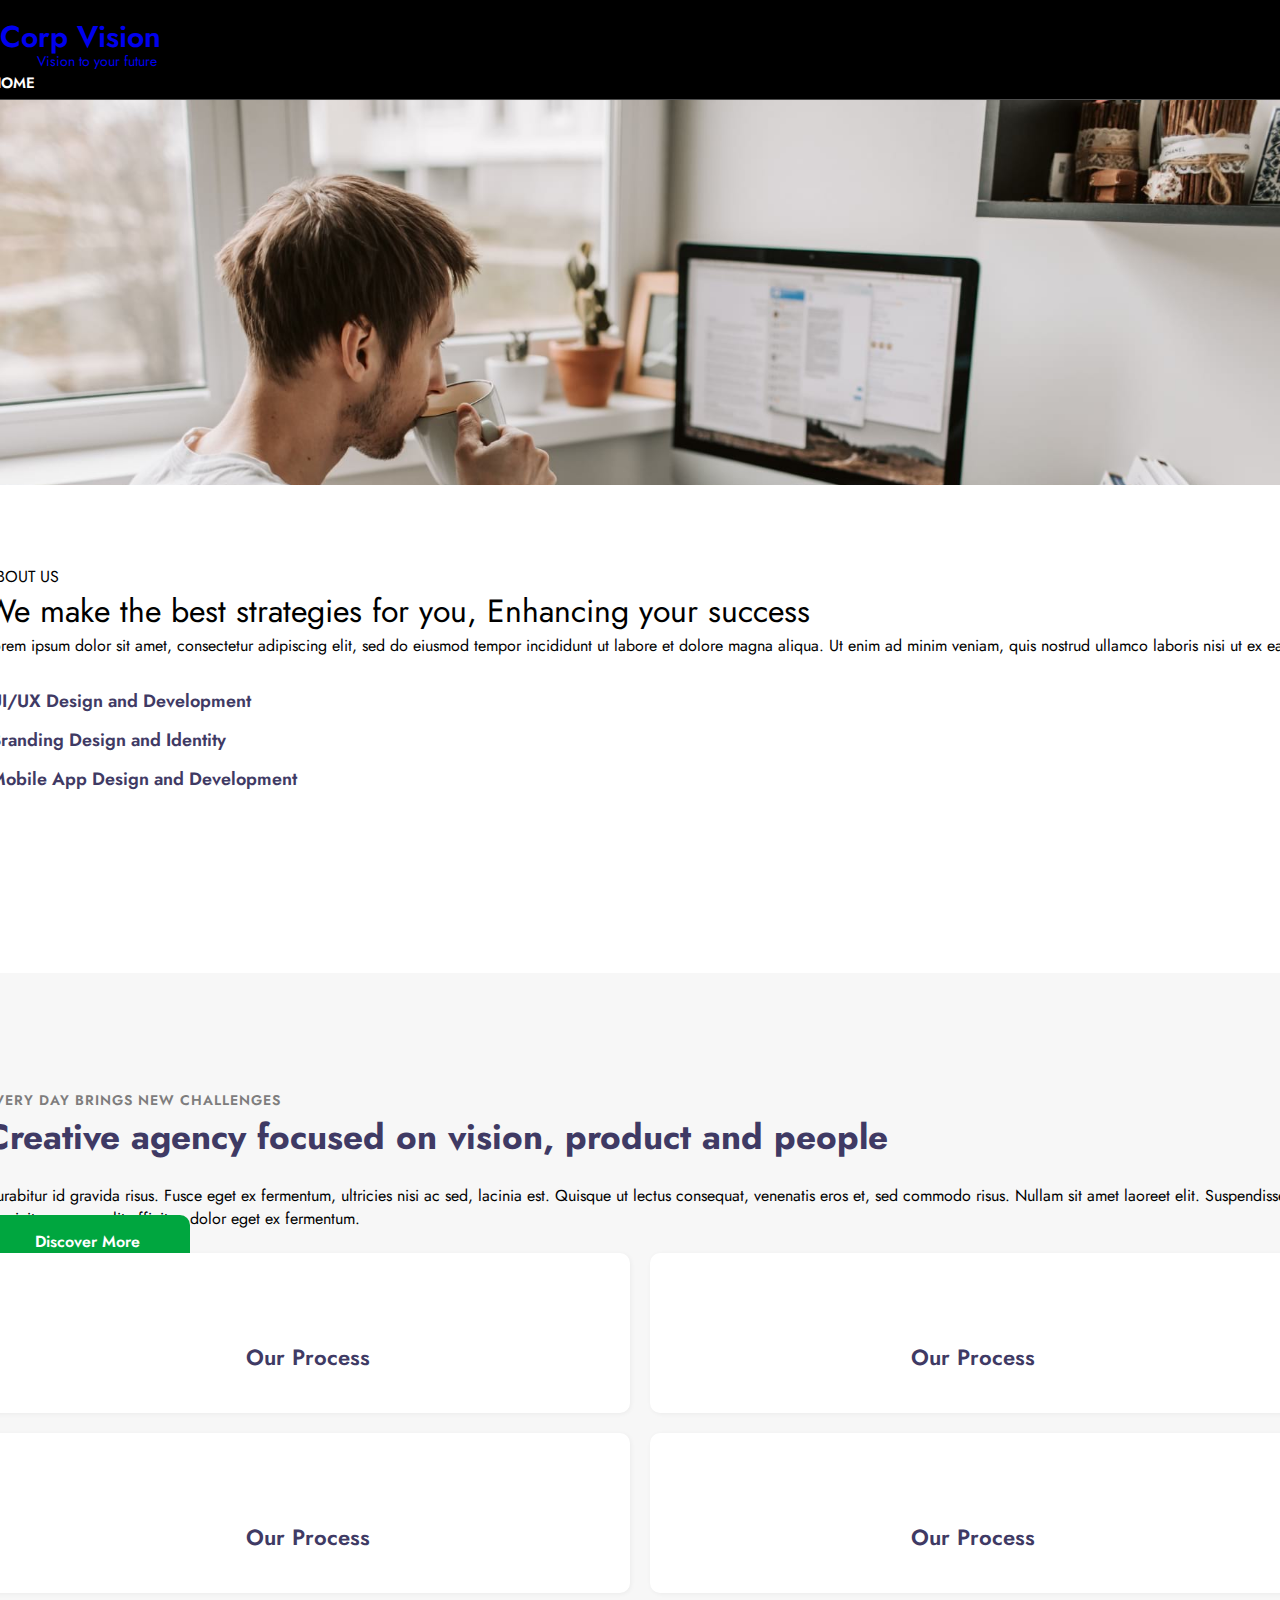
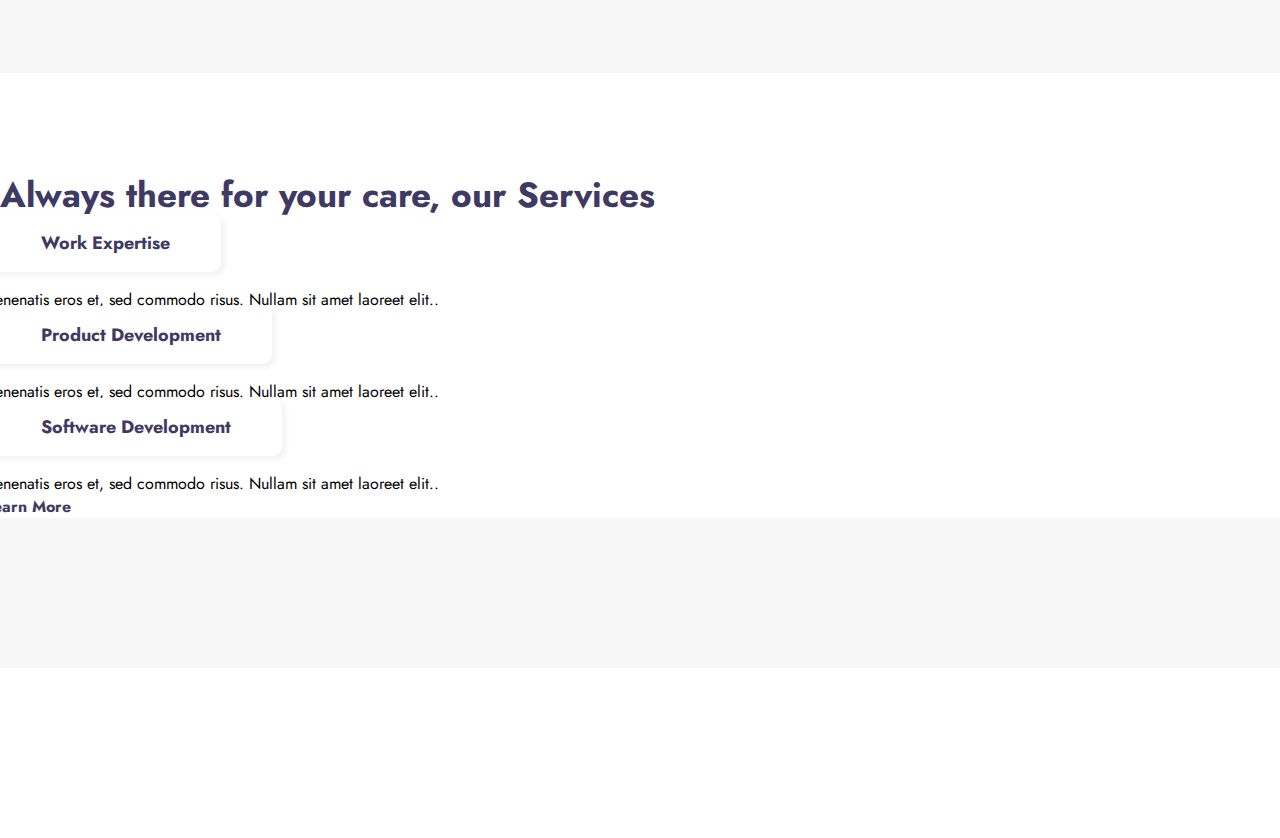
==== index.html @ bb7eaef8 "fixed url" ====
<!DOCTYPE html>
<html lang="en">
  <head>
    <meta charset="UTF-8" />
    <meta http-equiv="X-UA-Compatible" content="IE=edge" />
    <meta name="viewport" content="width=device-width, initial-scale=1.0" />
    <title>Corp Vision</title>
    <!-- Font -->
    <link rel="preconnect" href="https://fonts.googleapis.com" />
    <link rel="preconnect" href="https://fonts.gstatic.com" crossorigin />
    <link
      href="https://fonts.googleapis.com/css2?family=Jost:wght@300;400;600&display=swap"
      rel="stylesheet"
    />
    <!-- Bootrap -->
    <link
      href="https://cdn.jsdelivr.net/npm/bootstrap@5.1.3/dist/css/bootstrap.min.css"
      rel="stylesheet"
      integrity="sha384-1BmE4kWBq78iYhFldvKuhfTAU6auU8tT94WrHftjDbrCEXSU1oBoqyl2QvZ6jIW3"
      crossorigin="anonymous"
    />
    <!-- Font Awesome -->
    <link
      rel="stylesheet"
      href="https://cdnjs.cloudflare.com/ajax/libs/font-awesome/6.1.1/css/all.min.css"
      integrity="sha512-KfkfwYDsLkIlwQp6LFnl8zNdLGxu9YAA1QvwINks4PhcElQSvqcyVLLD9aMhXd13uQjoXtEKNosOWaZqXgel0g=="
      crossorigin="anonymous"
      referrerpolicy="no-referrer"
    />
    <!-- Other CSS -->
    <link rel="stylesheet" href="../css/flaticon/flaticon.css" />
    <!-- Style CSS -->
    <link rel="stylesheet" href="../css/styled.css" />
    <link rel="stylesheet" href="../css/stylek.css" />
  </head>
  <body>
    <header class="header fixed-top">
      <div class="container">
        <div
          class="header-content d-flex justify-content-between align-items-center"
        >
          <div class="logo">
            <a href="./index.html" class="text-decoration-none">
              <span>
                <i class="fa-solid fa-align-right d-inline text-success"></i>
                <span class="fs-4 label text-white">Corp Vision</span>
                <span class="brand text-white">Vision to your future</span>
              </span>
            </a>
          </div>
          <ul class="nav d-flex justify-content-between">
            <li class="nav-item">
              <a class="nav-link active" href="./index.html">Home</a>
            </li>
            <li class="nav-item">
              <a class="nav-link" href="./html/about.html">About</a>
            </li>
            <li class="nav-item">
              <a class="nav-link" href="./html/service.html">Services</a>
            </li>
            <li class="nav-item dropdown">
              <a
                class="nav-link dropdown-toggle"
                data-bs-toggle="dropdown"
                href="#"
                role="button"
                >Pages</a
              >
              <ul class="dropdown-menu">
                <li>
                  <a class="dropdown-item" href="./html/blog.html">Blog Posts</a>
                </li>
                <li>
                  <a class="dropdown-item" href="./html/404.html">404 Pages</a>
                </li>
                <li><a class="dropdown-item" href="#">Landing Page</a></li>
                <li><a class="dropdown-item" href="#">Elements Page</a></li>
              </ul>
            </li>
            <li class="nav-item">
              <a class="nav-link" href="./html/contact.html">Contact</a>
            </li>
          </ul>
          <div
            class="mode d-flex justify-content-between align-items-center text-white"
          >
            <div class="search me-2 bg-success rounded-circle">
              <i class="fa fa-search"></i>
            </div>
            <div class="light-dark">
              <i class="fa-regular fa-moon"></i>
            </div>
          </div>
        </div>
      </div>
    </header>

    <section class="carousel"></section>

    <section class="about-us">
      <div class="container">
        <div class="row">
          <div class="about-left col-md-6 col-sm-12">
            <p class="text-color">ABOUT US</p>
            <h1>We make the best strategies for you, Enhancing your success</h1>
            <p class="mt-md-4 mt-3">
              Lorem ipsum dolor sit amet, consectetur adipiscing elit, sed do
              eiusmod tempor incididunt ut labore et dolore magna aliqua. Ut enim
              ad minim veniam, quis nostrud ullamco laboris nisi ut ex ea.
            </p>
            <ul>
              <li>
                <a href="#">
                  <span class="fa fa-check-circle"></span>
                  UI/UX Design and Development
                </a>
              </li>
              <li>
                <a href="#">
                  <span class="fa fa-check-circle"></span>
                  Branding Design and Identity
                </a>
              </li>
              <li>
                <a href="#">
                  <span class="fa fa-check-circle"></span>
                  Mobile App Design and Development
                </a>
              </li>
            </ul>
          </div>
          <div class="about-right col-md-6 col-sm-12">
            <div class="row position-relative">
              <div class="about-image-left">
                <img
                  src="https://wp.w3layouts.com/corpvision/wp-content/themes/corpvision/assets/images/a.jpg"
                  alt=""
                />
              </div>
              <div class="about-image-right ">
                <img
                  src="https://wp.w3layouts.com/corpvision/wp-content/themes/corpvision/assets/images/c1.jpg"
                  alt=""
                  class="img-top"
                />
                <img
                  src="https://wp.w3layouts.com/corpvision/wp-content/themes/corpvision/assets/images/c4.jpg"
                  alt=""
                  class="img-bottom"
                />
              </div>
            </div>
          </div>
        </div>
      </div>
    </section>

    <section class="challenge">
      <div class="container">
        <div class="row">
          <div class="col-lg-6 col-md-12  challenge-left">
            <p class="title">EVERY DAY BRINGS NEW CHALLENGES</p>
            <h1 class="title-big">Creative agency focused on vision, product and people</h1>
            <p>
              Aurabitur id gravida risus. Fusce eget ex fermentum, ultricies
              nisi ac sed, lacinia est. Quisque ut lectus consequat, venenatis
              eros et, sed commodo risus. Nullam sit amet laoreet elit.
              Suspendisse non init magnaa velit efficitur, dolor eget ex
              fermentum.
            </p>
            <a href="#" class="btn btn-style btn-primary mt-lg-5 mt-4">Discover More</a>
          </div>
          <div class="col-lg-6 col-md-12  challenge-right">
            <div class="grid-template">
              <div class="icon">
                <img
                  src="https://wp.w3layouts.com/corpvision/wp-content/themes/corpvision/assets/images/icon1.png"
                  alt=""
                />
              </div>
              <h4>
                <a href="#">Our Process</a>
              </h4>
            </div>
            <div class="grid-template">
              <div class="icon">
                <img
                  src="https://wp.w3layouts.com/corpvision/wp-content/themes/corpvision/assets/images/icon1.png"
                  alt=""
                />
              </div>
              <h4>
                <a href="#">Our Process</a>
              </h4>
            </div>
            <div class="grid-template">
              <div class="icon">
                <img
                  src="https://wp.w3layouts.com/corpvision/wp-content/themes/corpvision/assets/images/icon1.png"
                  alt=""
                />
              </div>
              <h4>
                <a href="#">Our Process</a>
              </h4>
            </div>
            <div class="grid-template">
              <div class="icon">
                <img
                  src="https://wp.w3layouts.com/corpvision/wp-content/themes/corpvision/assets/images/icon1.png"
                  alt=""
                />
              </div>
              <h4>
                <a href="#">Our Process</a>
              </h4>
            </div>
          </div>
        </div>
      </div>
    </section>

    <section class="service">
      <div class="container">
        <h3 class="title-big text-center">Always there for your care, our Services</h3>
        <div class="row text-center justify-content-center">
          <div class="service-item col-lg-4 col-md-6 col-sm-12">
            <img src="https://wp.w3layouts.com/corpvision/wp-content/themes/corpvision/assets/images/s1.jpg" alt="">
            <a href="#" class="xanh">Work Expertise</a>
            <p>Venenatis eros et, sed commodo risus. Nullam sit amet laoreet elit..</p>
            <div class="btn btn-service">Learn More</div>
          </div> 
          <div class="service-item col-lg-4 col-md-6 col-sm-12">
            <img src="https://wp.w3layouts.com/corpvision/wp-content/themes/corpvision/assets/images/s2.jpg" alt="">
            <a href="#" class="xanh">Product Development</a>
            <p>Venenatis eros et, sed commodo risus. Nullam sit amet laoreet elit..</p>
            <div class="btn btn-service">Learn More</div>
          </div> 
          <div class="service-item col-lg-4 col-md-6 col-sm-12">
            <img src="https://wp.w3layouts.com/corpvision/wp-content/themes/corpvision/assets/images/s3.jpg" alt="">
            <a href="#" class="xanh">Software Development</a>
            <p>Venenatis eros et, sed commodo risus. Nullam sit amet laoreet elit..</p>
            <div class="btn btn-service">Learn More</div>
          </div> 
        </div>
      </div>
    </section>

    <section class="gallery"></section>

    <section class="success"></section>

    <section class="feedback"></section>

    <section class="blog"></section>

    <!-- FOOTER -->
    <!-- <footer class="footer fixed-bottom">
      <div class="footer-content">
        <div class="container">
          <div class="contact row">
            <div class="contact-item contact-1 col-4">
              <div class="logo mb-3">
                <a href="./index.html" class="text-decoration-none">
                  <span>
                    <i
                      class="fa-solid fa-align-right d-inline text-success"
                    ></i>
                    <span class="fs-4 label text-white">Corp Vision</span>
                    <span class="brand text-white">Vision to your future</span>
                  </span>
                </a>
              </div>
              <div class="info">
                <p>
                  Lorem ipsum viverra feugiat. Pellen tesque <br />
                  libero ut justo, ultrices in ligula. Semper at <br />
                  tempufddfel. Lorem ipsum dolor sit amet <br />
                  Semper at elit team advisors.
                </p>
              </div>
              <div class="social">
                <span class="icon">
                  <a href="#">
                    <i class="fa-brands fa-facebook me-2"></i>
                  </a>
                  <a href="#">
                    <i class="fa-brands fa-twitter me-2"></i>
                  </a>
                  <a href="#">
                    <i class="fa-brands fa-instagram me-2"></i>
                  </a>
                  <a href="#">
                    <i class="fa-brands fa-linkedin-in"></i>
                  </a>
                </span>
              </div>
            </div>
            <div class="contact-item contact-2 col-4">
              <h3>Contact Info</h3>
              <div class="contact-info connect">
                <p>
                  Address : Corp Vision, 343 marketing, #21 <br />
                  cravel 1st lane street, NY - 62617.
                </p>
                <p>
                  Phone Number : <a href="tel:+1(21) 234 567">+1(21) 234 567</a>
                </p>
                <p>
                  Email : <a href="mailto:info@example.com">info@example.com</a>
                </p>
                <p>
                  Support:
                  <a href="mailto:info@support.com">info@support.com</a>
                </p>
              </div>
            </div>
            <div class="contact-item contact-3 col-2">
              <h3>Categories</h3>
              <div class="categories-item connect d-flex flex-column">
                <a href="../html/categories/marketing-strategy.html"
                  >Marketing Strategy</a
                >
                <a href="../html/categories/startup-business.html"
                  >Startup Business</a
                >
                <a href="../html/categories/web-development.html"
                  >Web Development</a
                >
              </div>
            </div>
            <div class="contact-item contact-4 col-2">
              <h3>Meta</h3>
              <div class="meta-item connect d-flex flex-column">
                <a href="#">Log in</a>
                <a href="#">Entries feed</a>
                <a href="#">Comments feed</a>
                <a href="https://wordpress.org/">WordPress.org</a>
              </div>
            </div>
          </div>
        </div>
      </div>
      <div class="copyrights text-center py-4">
        <div class="container">
          <p>
            © 2022 Corp Vision All Rights Reserved | WordPress Theme by
            <a href="#" class="text-success text-decoration-none">W3Layouts.</a>
          </p>
        </div>
      </div>
    </footer> -->
    <!-- Script -->
    <script
      src="https://cdn.jsdelivr.net/npm/bootstrap@5.1.3/dist/js/bootstrap.bundle.min.js"
      integrity="sha384-ka7Sk0Gln4gmtz2MlQnikT1wXgYsOg+OMhuP+IlRH9sENBO0LRn5q+8nbTov4+1p"
      crossorigin="anonymous"
    ></script>
    <script
      src="https://cdnjs.cloudflare.com/ajax/libs/waypoints/3.0.0/jquery.waypoints.js"
      integrity="sha512-kAKC+JNXXE28EycATN2UdxoTwR/5B4GpZnGPkzc7Z0QXGnH+BbFuhYDM7/va6ouR0NfGydfVN2alYnyfU/UCgw=="
      crossorigin="anonymous"
      referrerpolicy="no-referrer"
    ></script>
    <script
      src="https://cdnjs.cloudflare.com/ajax/libs/jquery/3.6.0/jquery.min.js"
      integrity="sha512-894YE6QWD5I59HgZOGReFYm4dnWc1Qt5NtvYSaNcOP+u1T9qYdvdihz0PPSiiqn/+/3e7Jo4EaG7TubfWGUrMQ=="
      crossorigin="anonymous"
      referrerpolicy="no-referrer"
    ></script>
  </body>
</html>
---- css/flaticon/flaticon.css ----
/*
  	Flaticon icon font: Flaticon
  	Creation date: 29/01/2021 10:05
  	*/

@font-face {
  font-family: "Flaticon";
  src: url("./Flaticon.eot");
  src: url("./Flaticon.eot?#iefix") format("embedded-opentype"),
       url("./Flaticon.woff2") format("woff2"),
       url("./Flaticon.woff") format("woff"),
       url("./Flaticon.ttf") format("truetype"),
       url("./Flaticon.svg#Flaticon") format("svg");
  font-weight: normal;
  font-style: normal;
}

@media screen and (-webkit-min-device-pixel-ratio:0) {
  @font-face {
    font-family: "Flaticon";
    src: url("./Flaticon.svg#Flaticon") format("svg");
  }
}

[class^="flaticon-"]:before, [class*=" flaticon-"]:before,
[class^="flaticon-"]:after, [class*=" flaticon-"]:after {   
	font-family: Flaticon;
	font-style: normal;
}

.flaticon-website:before { content: "\f100"; }
.flaticon-line-graph:before { content: "\f101"; }
.flaticon-line-chart:before { content: "\f102"; }
.flaticon-dollar:before { content: "\f103"; }
.flaticon-help:before { content: "\f104"; }
.flaticon-pie-charts:before { content: "\f105"; }
.flaticon-idea:before { content: "\f106"; }
.flaticon-office:before { content: "\f107"; }
.flaticon-boost:before { content: "\f108"; }
.flaticon-boost-1:before { content: "\f109"; }
.flaticon-location:before { content: "\f10a"; }
.flaticon-email:before { content: "\f10b"; }
.flaticon-smile:before { content: "\f10c"; }
.flaticon-confetti:before { content: "\f10d"; }
.flaticon-laptop:before { content: "\f10e"; }
.flaticon-paper-plane:before { content: "\f10f"; }
.flaticon-air-mail:before { content: "\f110"; }
.flaticon-startup:before { content: "\f111"; }
.flaticon-rocket:before { content: "\f112"; }
.flaticon-promotion:before { content: "\f113"; }
.flaticon-chart:before { content: "\f114"; }
.flaticon-vector:before { content: "\f115"; }
.flaticon-coding:before { content: "\f116"; }
.flaticon-play:before { content: "\f117"; }
.flaticon-chat:before { content: "\f118"; }
.flaticon-bullhorn:before { content: "\f119"; }
.flaticon-sketch:before { content: "\f11a"; }
.flaticon-clock:before { content: "\f11b"; }
.flaticon-user:before { content: "\f11c"; }
.flaticon-speech-bubble:before { content: "\f11d"; }
.flaticon-share:before { content: "\f11e"; }
.flaticon-left-quote:before { content: "\f11f"; }
.flaticon-check:before { content: "\f120"; }
.flaticon-quotation:before { content: "\f121"; }
---- css/styled.css ----
*{
    font-family: Jost, sans-serif;
    font-weight: 400;
    margin: 0;
    padding: 0;
    box-sizing: border-box;
}
/* HEADER */
.header{
    background-color: black;
    padding: 15px 0;
}
.header .logo i{
    font-size: 30px;
    font-weight: 600;
}
.header .logo .label{
    font-weight: 600;
}
.header .logo .brand{
    display: block;
    margin-top: -7px;
    padding-left: 35px;
    font-size: 14px;
}
.header .nav-link{
    color: #ffffff;
    font-weight: 600;
    font-size: 15px;
    opacity: .8;
    text-transform: uppercase;
    transition: all .5s;
}
.header .nav-item:hover .nav-link{
    opacity: 1;
}
.header .active{
    opacity: 1;
}
.header .dropdown-item{
    font-weight: 600;
    opacity: .5;
    transition: all .5s;
}
.header .dropdown-item:focus, .dropdown-item:hover{
    background-color: transparent;
    opacity: 1;
}
.header .mode .search i{
    font-size: 10x;
    width: 40px;
    height: 40px;
    line-height: 40px;
    text-align: center;
}
/* FOOTER */
.footer{
    padding-top: 30px;    
    background-color: #151421;
    color: #ffffff;  
    border-top: 1px solid rgba(255, 255, 255, .15); 
}
.footer .contact{
    margin-top: 30px;
    margin-bottom: 30px;
    margin-left: -14px;  
    margin-right: -15px;  
}
.footer .contact .contact-item{
    padding: 0 15px;
}
.footer .contact .logo i{
    font-size: 20px;
    font-weight: 600;
}
.footer .contact .logo span{
    font-weight: 600;
}
.footer .contact .logo .label{
    font-weight: 600;
}
.footer .contact .logo .brand{
    display: block;
    margin-top: -7px;
    padding-left: 25px;
    font-size: 12px;
}
.footer .contact h3{
    text-transform: uppercase;
    font-size: 22px;
    margin-bottom: 15px;
}
.footer .contact p{
    color: #97a1a9;
    font-size: 18px;
}
.footer .contact a{
    text-decoration: none;
    color: #97a1a9;
    font-size: 18px;
    transition: all .5s;
}
.footer .contact a:hover{
    color: #ffffff;
}
.footer .contact .contact-3 a,
.footer .contact .contact-4 a{
    padding-bottom: 10px;
}
.footer .copyrights{
    border-top: 1px solid rgba(255, 255, 255, .15);
    color: #97a1a9; 
}
.footer .copyrights a:hover{
    color: #ffffff !important;
    transition: all .5s;
}

/* ABOUT-US  */
.about-us{
    margin-top: 200px;
    margin-bottom: 80px;
}

.about-left p .text-color{
    font-size: 14px;
    font-weight: 600;
    text-transform: uppercase;
    color: #7e7d7d;
}
.about-left ul li {
    margin-bottom: 10px;
}
.about-left ul li a{
    font-size: 18px;
    line-height: 28px;
    font-weight: 600;
    text-decoration: none;
    color: #3F3A64;
}
.about-left ul li span{
    color: #50B372;
    margin-right: 5px;
    opacity: 0.9;
    font-size: 1rem;
}
.about-left ul{
    list-style: none;
    padding-left: 0;
    margin-top: 30px;
}
.about-image-left{
    flex:50%;
    width: 50%;
}
.about-image-left img{
    width: 100%;
    border-radius: 10px;
}
.about-image-right{
    flex:50%;
    width: 50%;
    margin-top: 30px;
}
.about-image-right img{
    width: 100%;
    border-radius: 10px;
}
.about-image-right .img-top{
    margin-bottom: 30px;
}

/* Challenge  */
.challenge{
    background-color: #F7F7F7;
    padding: 5rem 0;
}
.challenge .challenge-left .title{
    font-size: 14px;
    font-weight: 600;
    line-height: 30px;
    letter-spacing: 1px;
    color: #7e7d7d;
    display: block;
    margin-top: 2rem;
}
.title-big{
    font-size: 35px;
    font-weight: 700;
    line-height: 45px;
    color: #3F3A64;
    margin-bottom: 1.5rem;
}
.challenge-left .btn{
    border-radius: 10px;
}
.btn-primary{
    color: #fff;
    background-color: #00a63f;
    border-color: #00a63f;
    padding: 10px 45px;
    font-weight: 700;
    font-size: 16px;
}
.btn-primary:hover {
    color: #fff;
    background-color: #008030 !important;
    border-color: #00732c !important;
}

.challenge-left{
}
.challenge-right{
    display: grid;
    grid-template-columns: 1fr 1fr;
    grid-gap: 20px;
}
.grid-template{
    padding: 40px 30px;
    text-align: center;
    background-color: #fff;
    border-radius: 10px;
    box-shadow: rgb(1 1 1 / 5%) 1px 1px 5px 0px;
}
.grid-template:hover{
    transform: translateY(-0.25rem);
    box-shadow: rgb(46 41 51 / 8%) 0px 2px 4px, 
    rgb(71 63 79 / 16%) 0px 5px 10px;
    transition: 0.3s ease;
}
.grid-template h4{
    margin-top: 25px;
}
.grid-template h4 a{
    text-decoration: none;
    color: #3F3A64;
    font-weight: 600;
}
.grid-template h4 a:hover{
    color: #00a63f;
}
/* Service  */
.service{
    padding-top: 100px;
}
.service .row img{
    width: 100%;
}
.service .row .service-item a{
    position: relative;
    top: -12px;
    border: 1px solid transparent;
    border-radius: 10px;
    background-color: #ffffff;
    padding: 15px 50px;
    box-shadow: rgb(1 1 1 / 5%) 3px 3px 5px 1px;
    text-decoration: none;
    color: #3f3a64;
    font-size: 18px;
    font-weight: 700;
}
.service .row .service-item a:hover{
    color: #005a22;
    cursor: pointer;
}
.service .row .service-item p{
    margin-top: 20px;
}
.service .row .service-item .btn-service{
    color: #3f3a64;
    font-size: 16px;
    font-weight: 700;
}
.service .row .service-item .btn-service:hover{   
    color: #005a22;
}

/* -------------------- */
---- css/stylek.css ----
*{
    font-family: Jost, sans-serif;
    font-weight: 400;
    margin: 0;
    padding: 0;
    box-sizing: border-box;
}
a{
    text-decoration: none;
}
.btn-style{
    padding: 15px 50px;
    font-size: 16px;
    font-weight: 600;
    border-radius: 10px;
    line-height: 18px;
}
.title p{
    font-size: 14px;
    color: #7e7d7d;
    font-weight: 600;
    line-height: 30px;
}
.title h3{
    font-size: 35px;
    font-weight: 600;
    color: #3f3a64;
    line-height: 45px;
}
/* HEADER */
.header{
    /* padding: 15px 0; */
    border-bottom: 1px solid rgba(255,255,255,0.3);
    width: 100%;
    z-index: 10;
    transition: all .5s;
    /* position: absolute;
    top: 0;
    left: 0; */
    height: 100px;
    display: grid;
    align-items: center;
}
.header .logo i{
    font-size: 30px;
    font-weight: 600;
}
.header .logo .label{
    font-size: 30px;
    font-weight: 600;
}
.header .logo .brand{
    display: block;
    margin-top: -7px;
    padding-left: 37px;
    font-size: 14px;
}
.header .nav-item{
    margin-left: -10px;
}
.header .nav-link{
    color: #ffffff;
    font-weight: 600;
    font-size: 15px;
    opacity: .8;
    text-transform: uppercase;
    transition: all .5s;
}
.header .nav-item:hover .nav-link{
    opacity: 1;
}
.header .nav .active{
    opacity: 1;
}
.header .dropdown-menu .active{
    background-color: transparent;
    color: #00a63f;
}
.header .dropdown-item{
    font-weight: 600;
    opacity: .5;
    transition: all .5s;
}
.header .dropdown-item:focus, .dropdown-item:hover{
    background-color: transparent;
    opacity: 1;
}
.header .mode .search i{
    font-size: 10x;
    width: 40px;
    height: 40px;
    line-height: 40px;
    text-align: center;
    cursor: pointer;
}
/* NAV FIXED */
.nav-fixed{
    background-color: #ffffff;
    height: 80px;
    border-bottom: none;
}
.nav-fixed .logo .label,
.nav-fixed .logo .brand{
    color: #3f3a64 !important;
}
.nav-fixed .nav-link{
    color: #3f3a64 !important;
    opacity: .7;
}
.nav-fixed .nav .active{
    color: #009f4d !important;
    opacity: .9;
}
.nav-fixed .dropdown-menu .active{
    color: #009f4d !important;
    opacity: .9;
}
.nav-fixed .mode .light-dark i{
    color: #3f3a64 !important;
}
/* CAROUSEL */
.carousel{
    height: 385px;
    background-image: url(/img/carousel/b1.jpg);
    background-size: cover;
    background-repeat: no-repeat;
    z-index: 0;
    position: relative;
}
.carousel-content{
    margin-top: 200px;
}
.carousel-content h1{
    color: #ffffff;
    font-weight: 600;
    font-size: 50px;
}
.carousel-content p{
    color: #ffffff;
    opacity: .7;
    font-size: 20px;
}
.carousel .overlay{
    background-color: rgba(29, 42, 55, 0.7);
    position: absolute;
    top: 0;
    left: 0;
    width: 100%;
    height: 100%;
    z-index: -1;
}
/* BLOG */
.blog {
    margin: 70px 0;
    overflow: hidden;
}
.blog .item{
    padding-top: 25px;
    overflow: hidden;
}
.blog .card{
    border-radius: 10px;
}
.blog .card-header{
    padding: 0;
    overflow: hidden;
}
.blog .card-header img{
    width: 100%;
    display: block;
    object-fit: cover;
    object-position: center;
    border-top-left-radius: 10px;
    border-top-right-radius: 10px;
    transition: all .3s ease-in-out;
}
.blog .card-header img:hover{
    transform: scale(1.1);
}
.blog .card-body a{
    display: block;
    font-weight: 600;
}
.blog .card-body a.title{
    font-size: 17px;
    color: #9999;
}
.blog .card-body a.label{
    font-size: 19px;
    color: #3f3a64;
    transition: all .5s;
}
.blog .card-body a.label:hover{
    color: #009f4d !important;
}
.blog .card-footer{
    background-color: #ffffff;
    border-radius: 10px;
    border-top-left-radius: 0;
    border-top-right-radius: 0;
}
.blog .card-footer .author{
    display: grid;
    grid-template-columns: auto 1fr auto;
    gap: 10px;
}
.blog .card-footer p{
    color: #666;
}
.blog .card-footer a{
    font-weight: 600;
    transition: all .5s;
    color: #3f3a64;
}
.blog .card-footer a:hover{
    color: #009f4d !important;
}
.blog .card-footer span{
    color: #666;
    font-weight: 600;
}
.blog .card-footer .date{
    transform: translateY(25%);
}
.blog .pages{
    width: 40px;
    height: 40px;
    line-height: 40px;
    text-align: center;
    display: inline-block;
    margin: 0 2.5px;
    font-weight: 600;
    overflow: hidden;
}
.blog .page-section .active{
    background-color: #009f4d;
    color: #ffffff;
}
.blog .page-section .non-active{
    color: #666;
    border: 2px solid #eee;
    transition: all .5s;
}
.blog .page-section .next-page,
.blog .page-section .prev-page{
    width: 70px;
}
.blog .page-section .non-active:hover{
    background-color: #009f4d;
    color: #ffffff;
    border: transparent;
}
/* SERVICE */
.services{
    padding: 75px 0;
    text-align: center;
    background-color: #f7f7f7;
}
.services .title{
    margin-bottom: 50px;
}
.services .item{
    background-color: #ffffff;
    padding: 45px 50px;
}
.services .service-left .service-title{
    color: #3f3a64;
    font-weight: 600;
    font-size: 28px;
}
.services .service-left p{
    color: #666;
    font-size: 17px;
    opacity: .8;
}
.services .service-right img{
    max-width: 100%;
    height: 100%;
}
/* SERVE  Khai Viet  */
.serves{
    margin: 75px 0;
}
.serves .title{
    text-align: center;
    margin-bottom: 30px;
}
.serve-body .item{
    padding: 50px 30px;
    border-radius: 10px;
    background-color: #f8f9fa;
    display: grid;
    grid-auto-flow: column;
    grid-gap: 20px;
}
.serve-body .item i{
    font-size: 38px;
    width: 40px;
}
.serve-body .item a{
    font-size: 22px;
    color: #3f3a64;
    font-weight: 600;
    transition: all .5s;
}
.serve-body .item a:hover{
    color: #009f4d;
}
.serve-body .item p{
    font-size: 17px;
    line-height: 27px;
    color: #666;
    opacity: .8;
}
/* SUBSCRIBE */
.subscribe{
    background-color: #151421;
    text-align: center;
    color: #ffffff;
    padding: 80px !important;
    background-image: url(/img/map.png);
    background-size: contain;
    background-repeat: no-repeat;
    background-position: center;
    text-align: center;
    padding-bottom: 30px;
}
.subscribe h2{
    font-weight: 600;
    font-size: 32px;
    margin-bottom: 10px;
}
.subscribe form{
    display: grid;
    grid-template-columns: 45px 1fr auto;
    max-width: 550px;
    margin: auto;
}
.subscribe .input-group-text{
    font-size: 12px;
    color: #999;
    background-color: transparent;
    border-color: rgba(255, 255, 255, .15);
    padding: 0 15px;
    border-top-right-radius: 0;
    border-bottom-right-radius: 0;
}
.subscribe input[type="email"]{
    padding: 12px 15px;
    font-size: 12px;
    border: 1px solid #eee;
    border-left: none;
    border-color: rgba(255, 255, 255, .15);
    background-color: transparent;
    outline: none;
    color: #999;
}
.subscribe .btn-style{
    font-size: 14px;
    border-top-left-radius: 0;
    border-bottom-left-radius: 0;
}
/* CONTACT FORM */
.contact-form{
    padding: 75px 0;
    background-image: url(/img/services/bg1.jpg);
    background-size: cover;
    background-repeat: no-repeat;
    background-position: center;
    position: relative;
    z-index: 0;
}
.contact-form::before{
    content: "";
    background: rgba(29, 42, 55, 0.7);
    position: absolute;
    top: 0;
    left: 0;
    width: 100%;
    height: 100%;
    z-index: -1;
}
.row{
    margin-right: -15px;
    margin-left: -15px;
}
.contact-form .contact-left,
.contact-form .contact-right{
    z-index: 1;
}
.contact-form .contact-left{
    color: #ffffff;
}
.contact-form .contact-left p,
.contact-form .contact-left h3{
    font-weight: 600;
    z-index: 10;
    color: #ffffff;
}
.contact-form .contact-left p{
    font-size: 14px;
}
.contact-form .contact-left h3{
    font-size: 35px;
}
.contact-form .contact-info{
    padding: 30px 0;
    display: grid;
    grid-template-columns: auto 1fr;
    grid-gap: 30px;
    align-items: center;
    border-bottom: 1px solid #aaa;
    overflow: hidden;
}
.contact-form .contact-info:last-child{
    border-bottom: none;
    padding-bottom: 0;
}
.contact-form .contact-info i{
    font-size: 40px;
}
.contact-form .contact-info:last-child i{
    position: relative;
    bottom: 7px;
}
.contact-form .contact-info .second-info{
    position: relative;
    top: 10px;
}
.contact-form .area h4{
    font-size: 20px;
    font-weight: 600;
}
.contact-form .area p, .contact-form .area a{
    font-size: 18px;
    font-weight: 400 !important;
    color: #eee;
    opacity: .8;
}
.contact-form .contact-right{ 
    background-color: #ffffff;
    border-radius: 10px;
    height: 120%;
}
.contact-form .contact-right .contact-input{
    padding: 60px;
    
}
.contact-right .contact-input h3{
    color: #3f3a64;
    font-weight: 600;
    font-size: 28px;
}
.contact-right .contact-input p{
    font-size: 17px;
    color: #666;
    opacity: .8;
}
.contact-right .form-group input,
.contact-right .form-group textarea{
    background-color: #f7f7f7;
    height: 60px;
    border: none;
    outline: none;
    width: 100%;
    font-size: 17px;
    color: #666;
    padding: 12px 25px;
}
.contact-right .form-group input:focus,
.contact-right .form-group textarea:focus{
    box-shadow: none;
}
.contact-right .form-group textarea{
    min-height: 100px;
}
/* SOLUTION */
.solution{
    background-color: #f7f7f7;
}
.solution .title p{
    font-size: 14px;
    font-weight: 600;
    color: #7e7d7d;
}
.solution .title h3{
    font-size: 35px;
    color: #3f3a64;
    font-weight: 600;
}
.solution .main .item{
    overflow: hidden;
    background-color: #ffffff;
    padding: 40px 30px;
    border-radius: 10px;
    box-shadow: rgba(1,1,1,.1) 1px 1px 5px 0px;
    transition: all .5s;
}
.solution .main .item:hover{
    transform: translateY(-5px);
    box-shadow: rgba(1, 1, 1,.1) 1px 3px 8px 2px;
}
.solution .main .item a{
    font-size: 22px;
    font-weight: 600;
    color: #3f3a64;
    transition: all .5s;
}
.solution .main .item p{
    font-size: 17px;
    color: #666;
    opacity: .8;
}
.solution .main .item a:hover{
    color: #009f4d;
}
.about-company{
    margin: 80px 0;
}
.about-company .about-company-content{
    padding-bottom: 20px;
}

.about-company .about-company-left img{
    border-radius: 30% 70% 70% 30% / 30% 30% 70% 70%;
}
.about-company .about-company-left .bg-shape{
    border-radius: 25% 70% 84% 22% / 42% 75% 25% 75%;
    box-shadow: 0 15px 38px 0 rgb(0 0 0 / 20%);
    width: 500px;
    height: 500px;
    opacity: .4;
    position: absolute;
    top: 0;
    z-index: -1;
}
.about-company .about-company-left .img-info-box{
    background-color: #009f4d;
    width: 200px;
    height: 200px;
    text-align: center;
    color: #ffffff;
    padding: 35px;
    border-radius: 10px;
    box-shadow: 30px 30px 30px rgb(0 0 0 / 20%);
    transform: rotate(45deg);
    position: absolute;
    right: 65px;
    bottom: 10px;
}
.about-company .about-company-left .img-info{
    transform: rotate(-45deg);
}
.about-company .img-info h6{
    font-weight: 600;
    font-size: 40px;
    line-height: 40px;
    padding-bottom: 10px;
}
.about-company .img-info p{
    opacity: .8;
    font-size: 24px;
    line-height: 28px;
}
.about-company .about-company-right .title p{
    color: #7e7d7d;
    font-size: 14px;
    font-weight: 600;
}
.about-company .about-company-right .title h2{
    color: #3f3a64;
    font-size: 35px;
    font-weight: 600;
}
.about-company .about-company-right .main h4{
    color: #3f3a64;
}
.about-company .about-company-right .main p{
    color: #666;
    opacity: .8;
    font-size: 17px;
}
.about-company .button-area .play-button{
    font-size: 70px;
    font-weight: 400;
}
.about-company .features{
    margin-top: 80px;
}
.about-company .features .item{
    display: grid;
    grid-auto-flow: column;
    grid-gap: 20px;
    padding: 50px 35px;
    background-color: #f8f9fa;
    border-radius: 10px;
}
.about-company .features .item i{
    font-size: 38px !important;
    width: 40px;
}
.about-company .features .item a{
    color: #3f3a64;
    transition: all .5s;
}
.about-company .features .item h3{
    font-weight: 600;
    font-size: 22px;
}
.about-company .features .item a:hover{
    color: #009f4d;
}
.about-company .features .item p{
    color: #666;
    opacity: .8;
}
/* CHALLENGE Cua Khải Viết  */
.challenge{
    background-color: #f7f7f7;
}
.challenge .challenge-left .title p{
    color: #7e7d7d;
    font-weight: 600;
    font-size: 14px;
}
.challenge .challenge-left .title h3{
    color: #3f3a64;
    font-size: 35px;
    font-weight: 600;
}
.challenge .challenge-left .main p{
    color: #666;
    opacity: .8;
    font-size: 17px;
}
.challenge .challenge-right .box{
    padding: 40px 30px;
    border-radius: 10px;
    background-color: #ffffff;
    transition: all .5s;
    box-shadow: rgba(1,1,1,.1) 1px 1px 5px 0px;
}
.challenge .challenge-right a{
    color: #3f3a64;
    font-weight: 600;
    font-size: 22px;
    transition: all .5s;
}
.challenge .challenge-right a:hover{
    color: #009f4d;
}
.challenge .challenge-right .box:hover{
    transform: translateY(-5px);
    box-shadow: rgba(1, 1, 1,.1) 1px 3px 8px 2px;
}
/* GALLERY */
.gallery{
    padding: 75px 0;
    background-color: #f7f7f7;
}
.gallery a.zoom{
    position: relative;
    overflow: hidden;
    height: 100%;
}
.gallery a.zoom img{
    z-index: 0;
    transition: all .5s;
}
.gallery a.zoom:hover img{
    transform: scale(1.1);
}
.gallery .overlay{
    background-color: rgba(29, 42, 55, 0.7);
    position: absolute;
    top: 0;
    left: 0;
    width: 100%;
    height: 100%;
    visibility: hidden;
    opacity: 0;
    transition: all .3s;
    z-index: 1;
}
.gallery a.zoom:hover .overlay{
    visibility: visible;
    opacity: 1;
}
.gallery .overlay-info{
    padding: 46px 50px;
    color: #ffffff;
    z-index: 2;
    position: absolute;
    bottom: -100%;
    left: 0;
    visibility: hidden;
    opacity: 0;
    transition: all .5s;
}
.gallery .overlay-title{
    font-size: 28px;
    font-weight: 600;
}
.gallery a.zoom:hover .overlay-info{
    bottom: 0;
    visibility: visible;
    opacity: 1;
}
.gallery .brand{
    border-top: 1px solid #eee;
}
.gallery .brand img{
    padding: 0 18px;
}
/* SUCCESS */
.success{
    margin: 100px 0;
}
.success img{
    border-radius: 10px;
}
.success .title h3{
    margin-bottom: 20px;
}
.success .progress-info{
    margin-bottom: 30px;
    text-align: left;
    position: relative;
}
.success .progress-info h6{
    font-size: 17px;
    color: #3f3a64;
}
.success .info-1 .progress-title{
    width: 80%;
    display: grid;
    grid-template-columns: 1fr auto;
}
.success .info-2 .progress-title{
    width: 95%;
    display: grid;
    grid-template-columns: 1fr auto;
}
.success .info-3 .progress-title{
    width: 60%;
    display: grid;
    grid-template-columns: 1fr auto;
}
.success .info-4 .progress-title{
    width: 85%;
    display: grid;
    grid-template-columns: 1fr auto;
}
.success .progress{
    height: 4px;
    overflow: hidden;
}
.success .progress .progress-bar.gradient-1{
    color: #61fded;
    background-color: #0d8abc;
    background-image: linear-gradient(-224deg, #0d8abc, #61fded);
    background-size: cover;
}
.success .progress .progress-bar.gradient-2{
    color: #eece90;
    background-color: #d45529;
    background-image: linear-gradient(-224deg, #d45529, #eece90);
    background-size: cover;
}
.success .progress .progress-bar.gradient-3{
    color: #5c51ff;
    background-color: #f646a9;
    background-image: linear-gradient(-224deg, #f646a9, #5c51ff);
    background-size: cover;
}
.success .progress .progress-bar.gradient-4{
    color: #e5529a;
    background-color: #e77654;
    background-image: linear-gradient(-224deg, #e77654, #e5529a);
    background-size: cover;
}
.success .progress-bar::before{
    content: "";
    height: 28px;
    width: 28px;
    border: 1px solid;
    opacity: .3;
}
.success .progress-bar::after{
    content: "";
    height: 13px;
    width: 13px;
    border: 3px solid;
    background-color: #ffffff;
}
.success .gradient-1::before,
.success .gradient-1::after{
    content: "";
    position: absolute;
    right: 20%;
    top: 90%;
    border-radius: 50%;
    transform: translate(50%,-50%);
}
.success .gradient-2::before,
.success .gradient-2::after{
    content: "";
    position: absolute;
    right: 5%;
    top: 90%;
    border-radius: 50%;
    transform: translate(50%,-50%);
}
.success .gradient-3::before,
.success .gradient-3::after{
    content: "";
    position: absolute;
    right: 40%;
    top: 90%;
    border-radius: 50%;
    transform: translate(50%,-50%);
}
.success .gradient-4::before,
.success .gradient-4::after{
    content: "";
    position: absolute;
    right: 15%;
    top: 90%;
    border-radius: 50%;
    transform: translate(50%,-50%);
}
/* TESTIMONIAL */
.testimonial{
    padding: 80px 0;
    background-color: #f7f7f7;
}
.testimonial .comment{
    margin-top: 45px;
    padding: 0 80px;
}
.testimonial .comment-area{
    padding: 40px 30px;
    margin: auto;
    position: relative;
}
.testimonial .comment-area .comment-section p{
    font-size: 18px;
    line-height: 28px;
    color: #666;
    opacity: .8;
}
.testimonial .image{
    width: 70px;
    height: 70px;
    border-radius: 50%;
    overflow: hidden;
}
.testimonial img{
    width: 100%;
    min-height: 100%;
    object-fit: cover;
    object-position: center;
}
.testimonial .author .name-job{
    text-align: left;
    padding-left: 20px;
    padding-top: 20px;
}
.testimonial .author .name-job h3{
    font-size: 20px;
    font-weight: 600;
    color: #3f3a64;
    margin-bottom: 1px;
}
.testimonial .author .name-job p{
    font-size: 17px;
    color: #666;
}
.testimonial .slick-dots{
    transform: translateX(-6%);
}
.testimonial .slick-dots li button::before{
    font-size: 12.5px;
    line-height: 12.5px;
    color: #213364;
    opacity: .5;
    transition: all .2s;
}
.testimonial .slick-dots li.slick-active button::before{
    opacity: 1;
    transform: scale(1.5);
}
.testimonial .slick-dots li button:hover::before{
    opacity: 1;
    transform: scale(1.5);
}
.testimonial .slick-dots li.slick-active button{
    pointer-events: none;
}
/* ABOUT US  Khải Viết  */
.about-us{
    margin: 80px 0;
}
.about-us .title p{
    margin-bottom: 0;
}
.about-us .main p{
    color: #666;
    opacity: .8;
    font-size: 17px;
}
.about-us .list a{
    margin-bottom: 20px;
    font-size: 18px;
    color: #3f3a64;
}
.about-us .list a span{
    font-weight: 600;
    position: relative;
    top: 2px;
}
.about-us .list i{
    width: 17.5px;
    height: 17.5px;
    font-size: 12.5px;
    text-align: center;
    line-height: 20px;
    font-weight: 600;
    margin-right: 5px;
}
.about-us .aboutus-right img{
    border-radius: 10px;
}
/* OTHER ABOUT */
.about-other-section{
    padding: 75px 0;
    background-color: #f7f7f7;
}
.about-other-section .othersection-left .title{
    margin-bottom: 60px;
}
.about-other-section .section-left,
.about-other-section .section-right{
    padding-right: 15px;
}
.about-other-section .section-left span,
.about-other-section .section-right span{
    color: #009f4d;
    font-size: 35px;
    display: block;
    margin-bottom: 15px;
}
.about-other-section .section-left h4,
.about-other-section .section-right h4{
    color: #3f3a64;
    font-weight: 600;
    font-size: 22px;
    line-height: 28px;
    display: block;
    margin-bottom: 12px;
}
.about-other-section .section-left p,
.about-other-section .section-right p{
    color: #666;
    opacity: .8;
    font-size: 17px;
}
.about-other-section .image-left img,
.about-other-section .image-right img{
    border-radius: 10px;
}
.generation{
    padding: 75px 0;
    background-image: url(/img/services/bg1.jpg);
    background-size: cover;
    background-repeat: no-repeat;
    background-attachment: fixed;
    z-index: 1;
    position: relative;
}
.generation::before{
    content: "";
    position: absolute;
    top: 0;
    left: 0;
    width: 100%;
    height: 100%;
    z-index: -1;
    background-color: rgba(29, 42, 55, 0.7);
}
.generation h2{
    font-weight: 600;
    font-size: 35px;
}
.generation p{
    color: #eee;
    font-size: 17px;
    opacity: .8;
    font-weight: 400;
}
.generation a{
    overflow: hidden;
}
.generation i{
    font-size: 65px;
    color: #ffffff;
    transition: all .3s;
}
.generation i:hover{
    transform: scale(1.1);
}
/* TEAM */
.team{
    margin: 85px 0;
}
.team .title p{
    margin-bottom: 5px;
}
.team .team-member{
    margin-top: 50px;
}
.team .image{
    overflow: hidden;
    position: relative;
}
.team .image img{
    border-radius: 10px;
    transition: all .2s;
}
.team .overlay{
    background-color: rgba(20, 20, 20, 0.7);
    position: absolute;
    top: 0;
    left: 0;
    width: 100%;
    height: 100%;
    opacity: 0;
    transition: all .2s;
    border-radius: 10px;
    z-index: 1;
}
.team .image:hover .overlay{
    opacity: 1;
}
.team .overlay-content{
    opacity: 0;
    position: absolute;
    top: 55%;
    left: 0;
    overflow: hidden;
    padding: 10%;
    z-index: 2;
    transition: all .2s;
}
.team .image:hover .overlay-content{
    opacity: 1;
    transform: translateY(-50%);
}
.team .overlay-content p{
    color: #ffffff;
    font-size: 20px;
    opacity: .8;
}
.team .overlay-content a{
    display: inline-block;
    background-color: transparent;
    color: #ffffff;
    width: 37px;
    height: 37px;
    line-height: 37px;
    text-align: center;
    border-radius: 50%;
    transition: all .5s;
}
.team .overlay-content a:hover{
    background-color: rgba(255, 255, 255, 0.3);
}
.team .name-role{
    margin-top: 25px;
}
.team .name-role a{
    color: #3f3a64;
    font-weight: 600;
    font-size: 22px;
    line-height: 28px;
    transition: all .2s;
}
.team .name-role a:hover{
    color: #009f4d ;
}
.team .name-role p{
    color: #666;
    opacity: .8;
    font-size: 17px;
    line-height: 27px;
}
/* CONTACT MAIN */
.contact-main{
    padding: 80px 0;
    background-color: #f7f7f7;
}
.contact-main .item{
    display: grid;
    grid-template-columns: auto 1fr;
    gap: 20px;
    background-color: #ffffff;
    padding: 30px;
    border-radius: 10px;
    color: #3f3a64 !important;
    box-shadow: rgb(1 1 1 / 5%) 1px 1px 5px 0px;
}
.contact-main .item .contact-info h3{
    font-weight: 600;
    font-size: 22px;
}
.contact-main .item .contact-info p,
.contact-main .item .contact-info a{
    color: #666;
    opacity: .8;
    font-size: 16px;
    margin-bottom: 5px;
}
.contact-main .item .icon{
    font-size: 40px;
    width: 40px;
}
.contact-main .item-1 .fa{
    font-weight: 400;
}
.contact-main .title p{
    font-size: 17px;
    font-weight: 400;
}
.contact-main-form input.form-control{
    font-size: 18px;
    padding: 0 25px;
    height: 60px;
}
.contact-main-form textarea.form-control{
    font-size: 18px;
    padding: 0 25px;
    height: 130px;
    line-height: 50px;
}
.contact-main-form .form-control:focus{
    box-shadow: none;
    border-color: #000;
    background-color: transparent;
}
/* FOOTER */
.footer{
    padding-top: 30px;    
    background-color: #151421;
    color: #ffffff;  
    border-top: 1px solid rgba(255, 255, 255, .15); 
}
.footer .contact{
    margin-top: 30px;
    margin-bottom: 30px;
    margin-left: -14px;  
    margin-right: -15px;  
}
.footer .contact .contact-item{
    padding: 0 15px;
}
.footer .contact .logo i{
    font-size: 30px;
    font-weight: 600;
}
.footer .contact .logo span{
    font-weight: 600;
}
.footer .contact .logo .label{
    font-size: 30px;
    font-weight: 600;
}
.footer .contact .logo .brand{
    display: block;
    margin-top: -7px;
    padding-left: 37px;
    font-size: 12px;
}
.footer .contact h3{
    text-transform: uppercase;
    font-size: 22px;
    margin-bottom: 15px;
}
.footer .contact p{
    color: #97a1a9;
    font-size: 18px;
}
.footer .contact a{
    color: #97a1a9;
    font-size: 18px;
    transition: all .5s;
}
.footer .contact a:hover{
    color: #ffffff;
}
.footer .contact .contact-3 a,
.footer .contact .contact-4 a{
    padding-bottom: 10px;
}
.footer .copyrights{
    border-top: 1px solid rgba(255, 255, 255, .15);
    color: #97a1a9; 
}
.footer .copyrights a:hover{
    color: #ffffff !important;
    transition: all .5s;
}
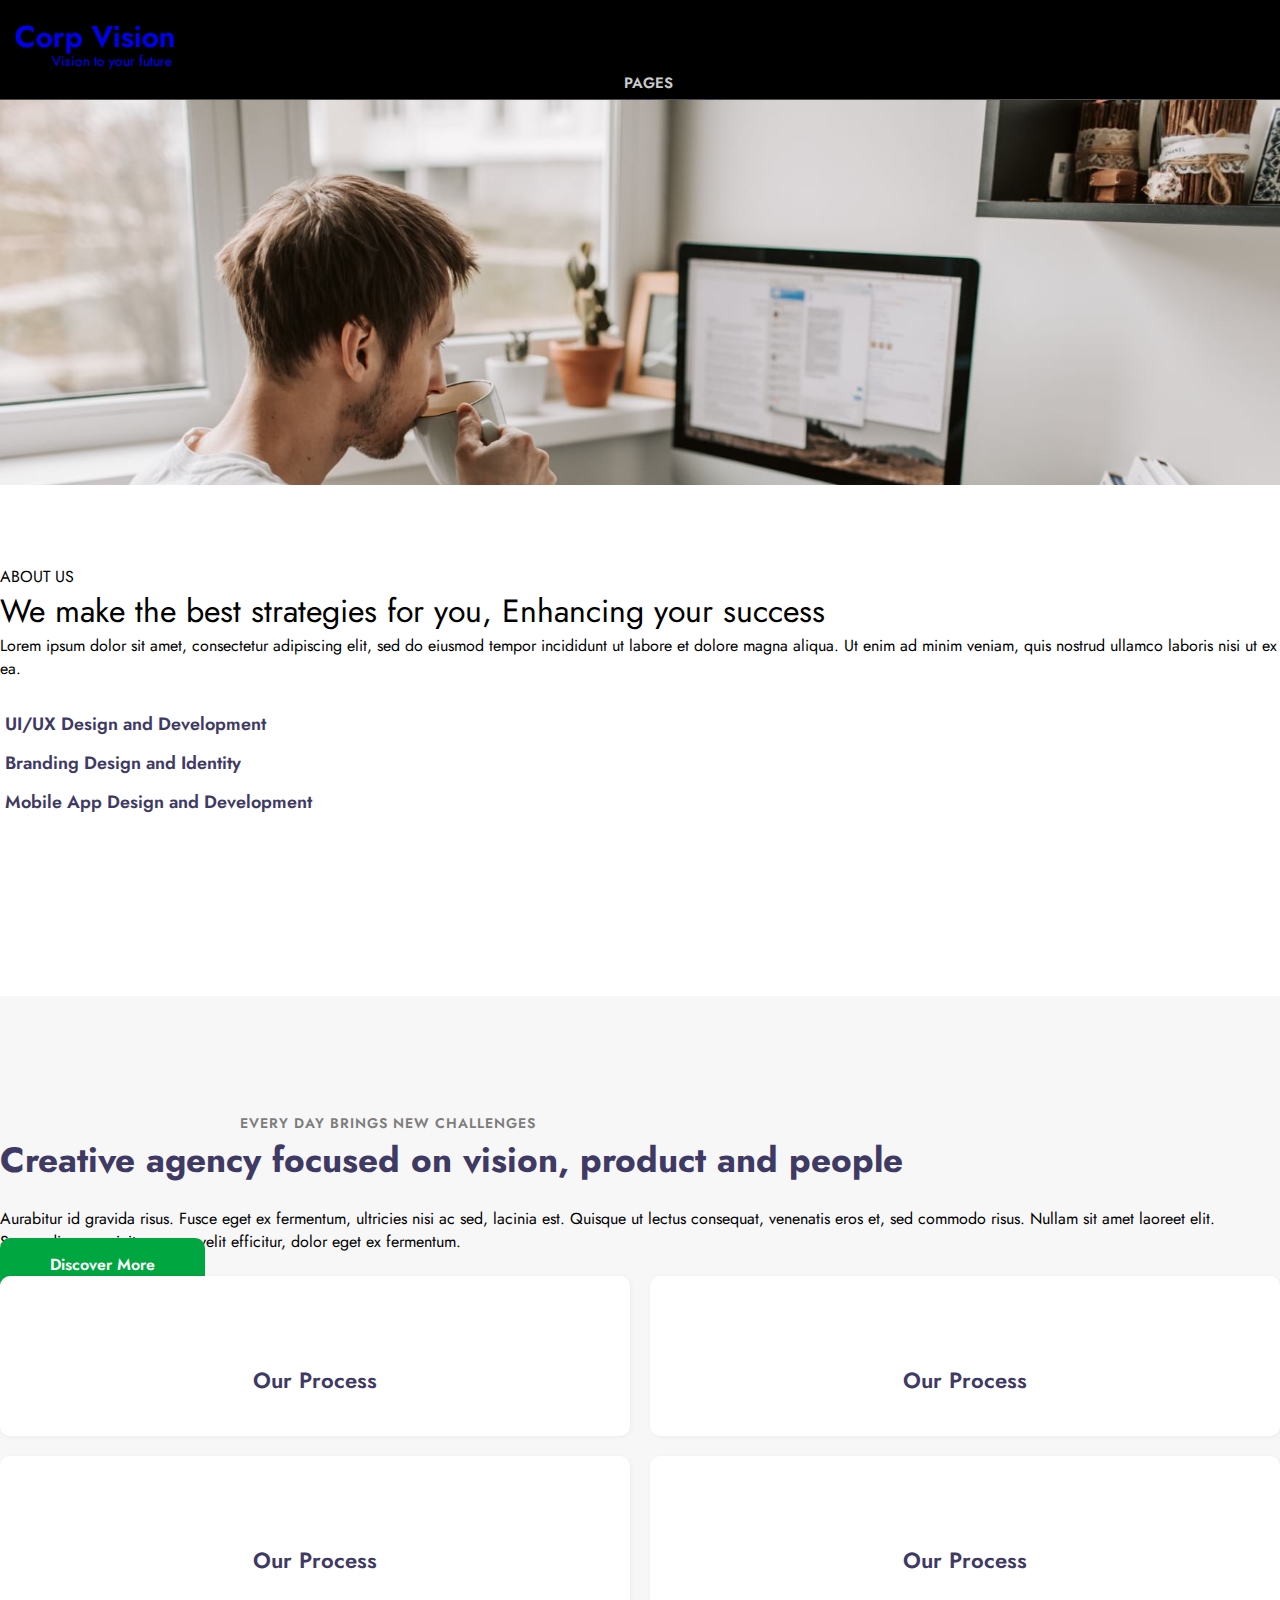
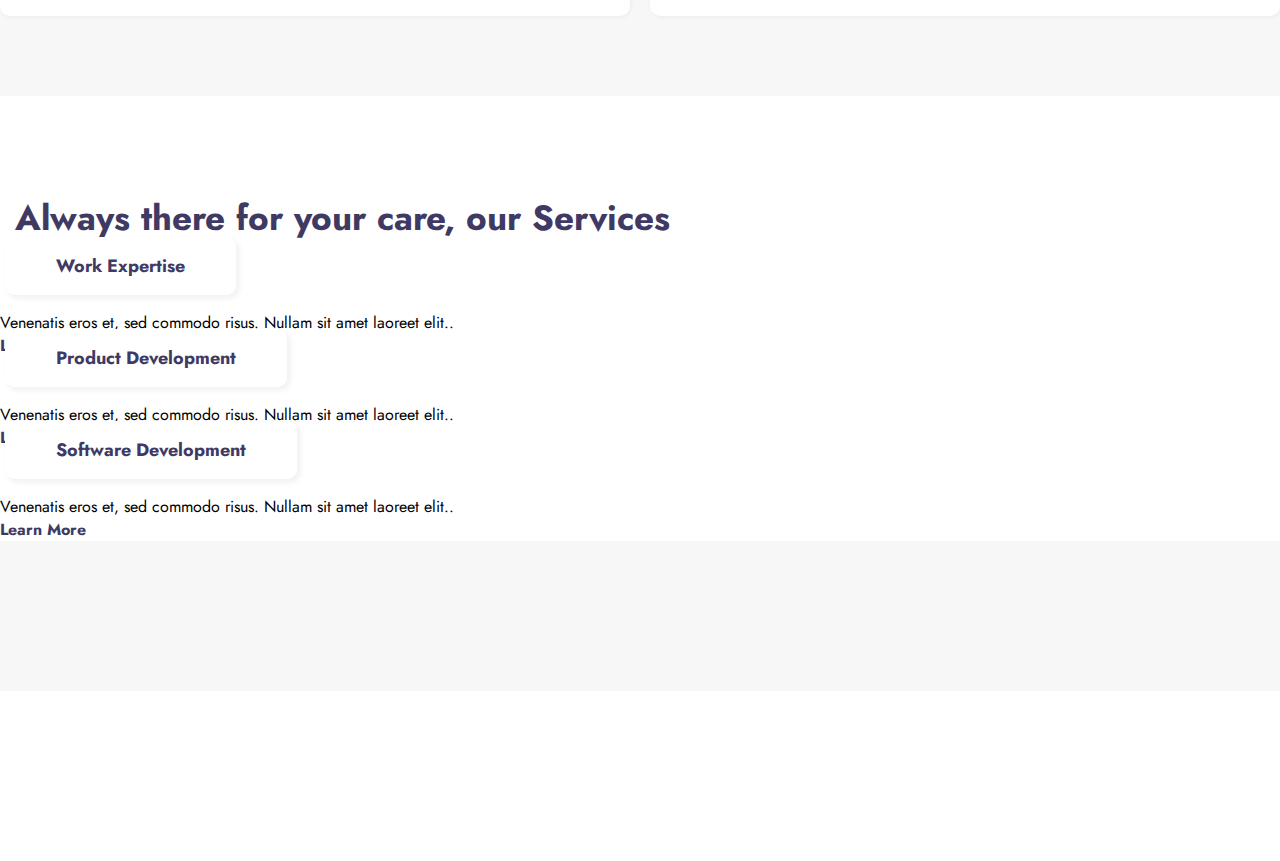
==== commit a341f65f: "change all html location" ====
--- a/index.html
+++ b/index.html
@@ -28,10 +28,10 @@
       referrerpolicy="no-referrer"
     />
     <!-- Other CSS -->
-    <link rel="stylesheet" href="../css/flaticon/flaticon.css" />
+    <link rel="stylesheet" href="/css/flaticon/flaticon.css" />
     <!-- Style CSS -->
-    <link rel="stylesheet" href="../css/styled.css" />
-    <link rel="stylesheet" href="../css/stylek.css" />
+    <link rel="stylesheet" href="/css/styled.css" />
+    <link rel="stylesheet" href="/css/stylek.css" />
   </head>
   <body>
     <header class="header fixed-top">
@@ -40,7 +40,7 @@
           class="header-content d-flex justify-content-between align-items-center"
         >
           <div class="logo">
-            <a href="./index.html" class="text-decoration-none">
+            <a href="/index.html" class="text-decoration-none">
               <span>
                 <i class="fa-solid fa-align-right d-inline text-success"></i>
                 <span class="fs-4 label text-white">Corp Vision</span>
@@ -50,13 +50,13 @@
           </div>
           <ul class="nav d-flex justify-content-between">
             <li class="nav-item">
-              <a class="nav-link active" href="./index.html">Home</a>
+              <a class="nav-link active" href="/index.html">Home</a>
             </li>
             <li class="nav-item">
-              <a class="nav-link" href="./html/about.html">About</a>
+              <a class="nav-link" href="/about.html">About</a>
             </li>
             <li class="nav-item">
-              <a class="nav-link" href="./html/service.html">Services</a>
+              <a class="nav-link" href="/service.html">Services</a>
             </li>
             <li class="nav-item dropdown">
               <a
@@ -68,17 +68,17 @@
               >
               <ul class="dropdown-menu">
                 <li>
-                  <a class="dropdown-item" href="./html/blog.html">Blog Posts</a>
+                  <a class="dropdown-item" href="/blog.html">Blog Posts</a>
                 </li>
                 <li>
-                  <a class="dropdown-item" href="./html/404.html">404 Pages</a>
+                  <a class="dropdown-item" href="/404.html">404 Pages</a>
                 </li>
                 <li><a class="dropdown-item" href="#">Landing Page</a></li>
                 <li><a class="dropdown-item" href="#">Elements Page</a></li>
               </ul>
             </li>
             <li class="nav-item">
-              <a class="nav-link" href="./html/contact.html">Contact</a>
+              <a class="nav-link" href="/contact.html">Contact</a>
             </li>
           </ul>
           <div
@@ -318,13 +318,13 @@
             <div class="contact-item contact-3 col-2">
               <h3>Categories</h3>
               <div class="categories-item connect d-flex flex-column">
-                <a href="../html/categories/marketing-strategy.html"
+                <a href="..#"
                   >Marketing Strategy</a
                 >
-                <a href="../html/categories/startup-business.html"
+                <a href="..#"
                   >Startup Business</a
                 >
-                <a href="../html/categories/web-development.html"
+                <a href="..#"
                   >Web Development</a
                 >
               </div>
--- a/css/stylek.css
+++ b/css/stylek.css
@@ -1,1211 +1,1326 @@
-*{
-    font-family: Jost, sans-serif;
-    font-weight: 400;
-    margin: 0;
-    padding: 0;
-    box-sizing: border-box;
-}
-a{
-    text-decoration: none;
-}
-.btn-style{
-    padding: 15px 50px;
-    font-size: 16px;
-    font-weight: 600;
-    border-radius: 10px;
-    line-height: 18px;
-}
-.title p{
-    font-size: 14px;
-    color: #7e7d7d;
-    font-weight: 600;
-    line-height: 30px;
-}
-.title h3{
-    font-size: 35px;
-    font-weight: 600;
-    color: #3f3a64;
-    line-height: 45px;
+* {
+  font-family: Jost, sans-serif;
+  font-weight: 400;
+  margin: 0;
+  padding: 0;
+  box-sizing: border-box;
+}
+a {
+  text-decoration: none;
+}
+.btn-style {
+  padding: 15px 50px;
+  font-size: 16px;
+  font-weight: 600;
+  border-radius: 10px;
+  line-height: 18px;
+}
+.title{
+  max-width: 800px;
+  margin: auto;
+}
+.title p {
+  font-size: 14px;
+  color: #7e7d7d;
+  font-weight: 600;
+  line-height: 30px;
+}
+.title h3 {
+  font-size: 35px;
+  font-weight: 600;
+  color: #3f3a64;
+  line-height: 45px;
+}
+.container{
+  width: 100%;
+  padding-left: 15px;
+  padding-right: 15px;
+  margin-left: auto;
+  margin-right: auto;
 }
 /* HEADER */
-.header{
-    /* padding: 15px 0; */
-    border-bottom: 1px solid rgba(255,255,255,0.3);
-    width: 100%;
-    z-index: 10;
-    transition: all .5s;
-    /* position: absolute;
-    top: 0;
-    left: 0; */
-    height: 100px;
-    display: grid;
-    align-items: center;
-}
-.header .logo i{
-    font-size: 30px;
-    font-weight: 600;
-}
-.header .logo .label{
-    font-size: 30px;
-    font-weight: 600;
-}
-.header .logo .brand{
-    display: block;
-    margin-top: -7px;
-    padding-left: 37px;
-    font-size: 14px;
-}
-.header .nav-item{
-    margin-left: -10px;
-}
-.header .nav-link{
-    color: #ffffff;
-    font-weight: 600;
-    font-size: 15px;
-    opacity: .8;
-    text-transform: uppercase;
-    transition: all .5s;
-}
-.header .nav-item:hover .nav-link{
-    opacity: 1;
-}
-.header .nav .active{
-    opacity: 1;
-}
-.header .dropdown-menu .active{
-    background-color: transparent;
-    color: #00a63f;
-}
-.header .dropdown-item{
-    font-weight: 600;
-    opacity: .5;
-    transition: all .5s;
-}
-.header .dropdown-item:focus, .dropdown-item:hover{
-    background-color: transparent;
-    opacity: 1;
-}
-.header .mode .search i{
-    font-size: 10x;
-    width: 40px;
-    height: 40px;
-    line-height: 40px;
-    text-align: center;
-    cursor: pointer;
+.header {
+  border-bottom: 1px solid rgba(255, 255, 255, 0.3);
+  width: 100%;
+  z-index: 10;
+  transition: all 0.5s;
+  height: 100px;
+  display: grid;
+  align-items: center;
+}
+.header .logo i {
+  font-size: 30px;
+  font-weight: 600;
+}
+.header .logo .label {
+  font-size: 30px;
+  font-weight: 600;
+}
+.header .logo .brand {
+  display: block;
+  margin-top: -7px;
+  padding-left: 37px;
+  font-size: 14px;
+}
+.header .nav {
+  display: flex;
+  justify-content: center;
+  align-items: center;
+}
+.header .nav-link {
+  color: #ffffff;
+  font-weight: 600;
+  opacity: 0.8;
+  text-align: center;
+  text-transform: uppercase;
+  transition: all 0.5s;
+  display: inline-block;
+}
+.header .nav-item:hover .nav-link {
+  opacity: 1;
+}
+.header .nav .active {
+  opacity: 1;
+}
+.header .dropdown-menu .active {
+  background-color: transparent;
+  color: #00a63f;
+}
+.header .dropdown-item {
+  font-weight: 600;
+  opacity: 0.5;
+  transition: all 0.5s;
+  text-transform: uppercase;
+}
+.header .dropdown-item:focus,
+.dropdown-item:hover {
+  background-color: transparent;
+  opacity: 1;
+}
+.header .mode .search i {
+  font-size: 10x;
+  width: 40px;
+  height: 40px;
+  line-height: 40px;
+  text-align: center;
+  cursor: pointer;
+}
+/* responsive */
+.navbar-collapse {
+  flex-grow: 0;
+}
+.navbar-expand-lg {
+  justify-content: space-between;
+}
+.navbar-expand-lg .navbar-nav .nav-link {
+  padding: 0 12px;
 }
 /* NAV FIXED */
-.nav-fixed{
-    background-color: #ffffff;
-    height: 80px;
-    border-bottom: none;
+.nav-fixed {
+  background-color: #ffffff;
+  height: 80px;
+  border-bottom: none;
 }
 .nav-fixed .logo .label,
-.nav-fixed .logo .brand{
-    color: #3f3a64 !important;
-}
-.nav-fixed .nav-link{
-    color: #3f3a64 !important;
-    opacity: .7;
-}
-.nav-fixed .nav .active{
-    color: #009f4d !important;
-    opacity: .9;
-}
-.nav-fixed .dropdown-menu .active{
-    color: #009f4d !important;
-    opacity: .9;
-}
-.nav-fixed .mode .light-dark i{
-    color: #3f3a64 !important;
+.nav-fixed .logo .brand {
+  color: #3f3a64 !important;
+}
+.nav-fixed .nav-link {
+  color: #3f3a64 !important;
+  opacity: 0.7;
+}
+.nav-fixed .nav .active {
+  color: #009f4d !important;
+  opacity: 0.9;
+}
+.nav-fixed .dropdown-menu .active {
+  color: #009f4d !important;
+  opacity: 0.9;
+}
+.nav-fixed .mode .light-dark i {
+  color: #3f3a64 !important;
 }
 /* CAROUSEL */
-.carousel{
-    height: 385px;
-    background-image: url(/img/carousel/b1.jpg);
-    background-size: cover;
-    background-repeat: no-repeat;
-    z-index: 0;
-    position: relative;
-}
-.carousel-content{
-    margin-top: 200px;
-}
-.carousel-content h1{
-    color: #ffffff;
-    font-weight: 600;
-    font-size: 50px;
-}
-.carousel-content p{
-    color: #ffffff;
-    opacity: .7;
-    font-size: 20px;
-}
-.carousel .overlay{
-    background-color: rgba(29, 42, 55, 0.7);
-    position: absolute;
-    top: 0;
-    left: 0;
-    width: 100%;
-    height: 100%;
-    z-index: -1;
+.carousel {
+  height: 385px;
+  background-image: url(/img/carousel/b1.jpg);
+  background-size: cover;
+  background-repeat: no-repeat;
+  z-index: 0;
+  position: relative;
+}
+.carousel-content {
+  margin-top: 200px;
+}
+.carousel-content h1 {
+  color: #ffffff;
+  font-weight: 600;
+  font-size: 50px;
+}
+.carousel-content p {
+  color: #ffffff;
+  opacity: 0.7;
+  font-size: 20px;
+}
+.carousel .overlay {
+  background-color: rgba(29, 42, 55, 0.7);
+  position: absolute;
+  top: 0;
+  left: 0;
+  width: 100%;
+  height: 100%;
+  z-index: -1;
 }
 /* BLOG */
 .blog {
-    margin: 70px 0;
+  margin: 70px 0;
+  overflow: hidden;
+}
+.blog .item {
+  padding-top: 25px;
+  overflow: hidden;
+}
+.blog .card {
+  border-radius: 10px;
+}
+.blog .card-header {
+  padding: 0;
+  overflow: hidden;
+}
+.blog .card-header img {
+  width: 100%;
+  display: block;
+  object-fit: cover;
+  object-position: center;
+  border-top-left-radius: 10px;
+  border-top-right-radius: 10px;
+  transition: all 0.3s ease-in-out;
+}
+.blog .card-header img:hover {
+  transform: scale(1.1);
+}
+.blog .card-body a {
+  display: block;
+  font-weight: 600;
+}
+.blog .card-body a.title {
+  font-size: 17px;
+  color: #9999;
+}
+.blog .card-body a.label {
+  font-size: 19px;
+  color: #3f3a64;
+  transition: all 0.5s;
+}
+.blog .card-body a.label:hover {
+  color: #009f4d !important;
+}
+.blog .card-footer {
+  background-color: #ffffff;
+  border-radius: 10px;
+  border-top-left-radius: 0;
+  border-top-right-radius: 0;
+}
+.blog .card-footer .author {
+  display: grid;
+  grid-template-columns: auto 1fr auto;
+  gap: 10px;
+}
+.blog .card-footer p {
+  color: #666;
+}
+.blog .card-footer a {
+  font-weight: 600;
+  transition: all 0.5s;
+  color: #3f3a64;
+}
+.blog .card-footer a:hover {
+  color: #009f4d !important;
+}
+.blog .card-footer span {
+  color: #666;
+  font-weight: 600;
+}
+.blog .card-footer .date {
+  transform: translateY(25%);
+}
+.blog .pages {
+  width: 40px;
+  height: 40px;
+  line-height: 40px;
+  text-align: center;
+  display: inline-block;
+  margin: 0 2.5px;
+  font-weight: 600;
+  overflow: hidden;
+}
+.blog .page-section .active {
+  background-color: #009f4d;
+  color: #ffffff;
+}
+.blog .page-section .non-active {
+  color: #666;
+  border: 2px solid #eee;
+  transition: all 0.5s;
+}
+.blog .page-section .next-page,
+.blog .page-section .prev-page {
+  width: 70px;
+}
+.blog .page-section .non-active:hover {
+  background-color: #009f4d;
+  color: #ffffff;
+  border: transparent;
+}
+/* SERVICE */
+.services {
+  padding: 75px 0;
+  text-align: center;
+  background-color: #f7f7f7;
+}
+.services .title {
+  margin-bottom: 50px;
+}
+.services .item {
+  background-color: #ffffff;
+  padding: 45px 50px;
+}
+.services .service-left .service-title {
+  color: #3f3a64;
+  font-weight: 600;
+  font-size: 28px;
+}
+.services .service-left p {
+  color: #666;
+  font-size: 17px;
+  opacity: 0.8;
+}
+.services .service-right img {
+  width: 100%;
+}
+/* SERVE  Khai Viet  */
+.serves {
+  margin: 75px 0;
+}
+.serves .title {
+  text-align: center;
+  margin-bottom: 30px;
+}
+.serve-body .item {
+  padding: 50px 30px;
+  border-radius: 10px;
+  background-color: #f8f9fa;
+  display: grid;
+  grid-auto-flow: column;
+  grid-gap: 20px;
+}
+.serve-body .item i {
+  font-size: 38px;
+  width: 40px;
+}
+.serve-body .item a {
+  font-size: 22px;
+  color: #3f3a64;
+  font-weight: 600;
+  transition: all 0.5s;
+}
+.serve-body .item a:hover {
+  color: #009f4d;
+}
+.serve-body .item p {
+  font-size: 17px;
+  line-height: 27px;
+  color: #666;
+  opacity: 0.8;
+}
+/* SUBSCRIBE */
+.subscribe {
+  background-color: #151421;
+  text-align: center;
+  color: #ffffff;
+  padding: 80px !important;
+  background-image: url(/img/map.png);
+  background-size: contain;
+  background-repeat: no-repeat;
+  background-position: center;
+  text-align: center;
+  padding-bottom: 30px;
+}
+.subscribe h2 {
+  font-weight: 600;
+  font-size: 32px;
+  margin-bottom: 10px;
+}
+.subscribe form {
+  display: grid;
+  grid-template-columns: 45px 1fr auto;
+  max-width: 550px;
+  margin: auto;
+}
+.subscribe .input-group-text {
+  font-size: 12px;
+  color: #999;
+  background-color: transparent;
+  border-color: rgba(255, 255, 255, 0.15);
+  padding: 0 15px;
+  border-top-right-radius: 0;
+  border-bottom-right-radius: 0;
+}
+.subscribe input[type="email"] {
+  padding: 12px 15px;
+  font-size: 12px;
+  border: 1px solid #eee;
+  border-left: none;
+  border-color: rgba(255, 255, 255, 0.15);
+  background-color: transparent;
+  outline: none;
+  color: #999;
+}
+.subscribe .btn-style {
+  font-size: 14px;
+  border-top-left-radius: 0;
+  border-bottom-left-radius: 0;
+}
+/* CONTACT FORM */
+.contact-form {
+  padding: 75px 0;
+  background-image: url(/img/services/bg1.jpg);
+  background-size: cover;
+  background-repeat: no-repeat;
+  background-position: center;
+  position: relative;
+  z-index: 0;
+}
+.contact-form::before {
+  content: "";
+  background: rgba(29, 42, 55, 0.7);
+  position: absolute;
+  top: 0;
+  left: 0;
+  width: 100%;
+  height: 100%;
+  z-index: -1;
+}
+.row {
+  margin-right: -15px;
+  margin-left: -15px;
+}
+.contact-form .contact-left,
+.contact-form .contact-right {
+  z-index: 1;
+}
+.contact-form .contact-left {
+  color: #ffffff;
+}
+.contact-form .contact-left p,
+.contact-form .contact-left h3 {
+  font-weight: 600;
+  z-index: 10;
+  color: #ffffff;
+}
+.contact-form .contact-left p {
+  font-size: 14px;
+}
+.contact-form .contact-left h3 {
+  font-size: 35px;
+}
+.contact-form .contact-info {
+  padding: 30px 0;
+  display: grid;
+  grid-template-columns: auto 1fr;
+  grid-gap: 30px;
+  align-items: center;
+  border-bottom: 1px solid #aaa;
+  overflow: hidden;
+}
+.contact-form .contact-info:last-child {
+  border-bottom: none;
+  padding-bottom: 0;
+}
+.contact-form .contact-info i {
+  font-size: 40px;
+}
+.contact-form .contact-info:last-child i {
+  position: relative;
+  bottom: 7px;
+}
+.contact-form .contact-info .second-info {
+  position: relative;
+  top: 10px;
+}
+.contact-form .area h4 {
+  font-size: 20px;
+  font-weight: 600;
+}
+.contact-form .area p,
+.contact-form .area a {
+  font-size: 18px;
+  font-weight: 400 !important;
+  color: #eee;
+  opacity: 0.8;
+}
+.contact-form .contact-right {
+  background-color: #ffffff;
+  border-radius: 10px;
+  height: 120%;
+}
+.contact-form .contact-right .contact-input {
+  padding: 60px;
+}
+.contact-right .contact-input h3 {
+  color: #3f3a64;
+  font-weight: 600;
+  font-size: 28px;
+}
+.contact-right .contact-input p {
+  font-size: 17px;
+  color: #666;
+  opacity: 0.8;
+}
+.contact-right .form-group input,
+.contact-right .form-group textarea {
+  background-color: #f7f7f7;
+  height: 60px;
+  border: none;
+  outline: none;
+  width: 100%;
+  font-size: 17px;
+  color: #666;
+  padding: 12px 25px;
+}
+.contact-right .form-group input:focus,
+.contact-right .form-group textarea:focus {
+  box-shadow: none;
+}
+.contact-right .form-group textarea {
+  min-height: 100px;
+}
+/* SOLUTION */
+.solution {
+  background-color: #f7f7f7;
+}
+.solution .title p {
+  font-size: 14px;
+  font-weight: 600;
+  color: #7e7d7d;
+}
+.solution .title h3 {
+  font-size: 35px;
+  color: #3f3a64;
+  font-weight: 600;
+}
+.solution .main .item {
+  overflow: hidden;
+  background-color: #ffffff;
+  padding: 40px 30px;
+  border-radius: 10px;
+  box-shadow: rgba(1, 1, 1, 0.1) 1px 1px 5px 0px;
+  transition: all 0.5s;
+}
+.solution .main .item:hover {
+  transform: translateY(-5px);
+  box-shadow: rgba(1, 1, 1, 0.1) 1px 3px 8px 2px;
+}
+.solution .main .item a {
+  font-size: 22px;
+  font-weight: 600;
+  color: #3f3a64;
+  transition: all 0.5s;
+}
+.solution .main .item p {
+  font-size: 17px;
+  color: #666;
+  opacity: 0.8;
+}
+.solution .main .item a:hover {
+  color: #009f4d;
+}
+.about-company {
+  margin: 80px 0;
+}
+.about-company .about-company-content {
+  padding-bottom: 20px;
+}
+
+.about-company .about-company-left img {
+  border-radius: 30% 70% 70% 30% / 30% 30% 70% 70%;
+}
+.about-company .about-company-left .bg-shape {
+  border-radius: 25% 70% 84% 22% / 42% 75% 25% 75%;
+  box-shadow: 0 15px 38px 0 rgb(0 0 0 / 20%);
+  width: 500px;
+  height: 500px;
+  opacity: 0.4;
+  position: absolute;
+  top: 0;
+  z-index: -1;
+}
+.about-company .about-company-left .img-info-box {
+  background-color: #009f4d;
+  width: 200px;
+  height: 200px;
+  text-align: center;
+  color: #ffffff;
+  padding: 35px;
+  border-radius: 10px;
+  box-shadow: 30px 30px 30px rgb(0 0 0 / 20%);
+  transform: rotate(45deg);
+  position: absolute;
+  right: 65px;
+  bottom: 10px;
+}
+.about-company .about-company-left .img-info {
+  transform: rotate(-45deg);
+}
+.about-company .img-info h6 {
+  font-weight: 600;
+  font-size: 40px;
+  line-height: 40px;
+  padding-bottom: 10px;
+}
+.about-company .img-info p {
+  opacity: 0.8;
+  font-size: 24px;
+  line-height: 28px;
+}
+.about-company .about-company-right .title p {
+  color: #7e7d7d;
+  font-size: 14px;
+  font-weight: 600;
+}
+.about-company .about-company-right .title h2 {
+  color: #3f3a64;
+  font-size: 35px;
+  font-weight: 600;
+}
+.about-company .about-company-right .main h4 {
+  color: #3f3a64;
+}
+.about-company .about-company-right .main p {
+  color: #666;
+  opacity: 0.8;
+  font-size: 17px;
+}
+.about-company .button-area .play-button {
+  font-size: 70px;
+  font-weight: 400;
+}
+.about-company .features {
+  margin-top: 50px;
+}
+.about-company .features .item {
+  display: grid;
+  grid-auto-flow: column;
+  grid-gap: 20px;
+  padding: 50px 35px;
+  background-color: #f8f9fa;
+  border-radius: 10px;
+}
+.about-company .features .item i {
+  font-size: 38px !important;
+  width: 40px;
+}
+.about-company .features .item a {
+  color: #3f3a64;
+  transition: all 0.5s;
+}
+.about-company .features .item h3 {
+  font-weight: 600;
+  font-size: 22px;
+}
+.about-company .features .item a:hover {
+  color: #009f4d;
+}
+.about-company .features .item p {
+  color: #666;
+  opacity: 0.8;
+}
+/* CHALLENGE Cua Khải Viết  */
+.challenge {
+  background-color: #f7f7f7;
+}
+.challenge .challenge-left .title p {
+  color: #7e7d7d;
+  font-weight: 600;
+  font-size: 14px;
+}
+.challenge .challenge-left .title h3 {
+  color: #3f3a64;
+  font-size: 35px;
+  font-weight: 600;
+}
+.challenge .challenge-left .main p {
+  color: #666;
+  opacity: 0.8;
+  font-size: 17px;
+}
+.challenge .challenge-right .box {
+  padding: 40px 30px;
+  border-radius: 10px;
+  background-color: #ffffff;
+  transition: all 0.5s;
+  box-shadow: rgba(1, 1, 1, 0.1) 1px 1px 5px 0px;
+}
+.challenge .challenge-right a {
+  color: #3f3a64;
+  font-weight: 600;
+  font-size: 22px;
+  transition: all 0.5s;
+}
+.challenge .challenge-right a:hover {
+  color: #009f4d;
+}
+.challenge .challenge-right .box:hover {
+  transform: translateY(-5px);
+  box-shadow: rgba(1, 1, 1, 0.1) 1px 3px 8px 2px;
+}
+/* GALLERY */
+.gallery {
+  padding: 75px 0;
+  background-color: #f7f7f7;
+}
+.gallery a.zoom {
+  position: relative;
+  overflow: hidden;
+  height: 100%;
+}
+.gallery a.zoom img {
+  z-index: 0;
+  transition: all 0.5s;
+}
+.gallery a.zoom:hover img {
+  transform: scale(1.1);
+}
+.gallery .overlay {
+  background-color: rgba(29, 42, 55, 0.7);
+  position: absolute;
+  top: 0;
+  left: 0;
+  width: 100%;
+  height: 100%;
+  visibility: hidden;
+  opacity: 0;
+  transition: all 0.3s;
+  z-index: 1;
+}
+.gallery a.zoom:hover .overlay {
+  visibility: visible;
+  opacity: 1;
+}
+.gallery .overlay-info {
+  padding: 46px 50px;
+  color: #ffffff;
+  z-index: 2;
+  position: absolute;
+  bottom: -100%;
+  left: 0;
+  visibility: hidden;
+  opacity: 0;
+  transition: all 0.5s;
+}
+.gallery .overlay-title {
+  font-size: 28px;
+  font-weight: 600;
+}
+.gallery a.zoom:hover .overlay-info {
+  bottom: 0;
+  visibility: visible;
+  opacity: 1;
+}
+.gallery .brand {
+  border-top: 1px solid #eee;
+}
+.gallery .brand img {
+  padding: 0 18px;
+}
+/* SUCCESS */
+.success {
+  margin: 100px 0;
+}
+.success img {
+  border-radius: 10px;
+}
+.success .title h3 {
+  margin-bottom: 20px;
+}
+.success .progress-info {
+  margin-bottom: 30px;
+  text-align: left;
+  position: relative;
+}
+.success .progress-info h6 {
+  font-size: 17px;
+  color: #3f3a64;
+}
+.success .info-1 .progress-title {
+  width: 80%;
+  display: grid;
+  grid-template-columns: 1fr auto;
+}
+.success .info-2 .progress-title {
+  width: 95%;
+  display: grid;
+  grid-template-columns: 1fr auto;
+}
+.success .info-3 .progress-title {
+  width: 60%;
+  display: grid;
+  grid-template-columns: 1fr auto;
+}
+.success .info-4 .progress-title {
+  width: 85%;
+  display: grid;
+  grid-template-columns: 1fr auto;
+}
+.success .progress {
+  height: 4px;
+  overflow: hidden;
+}
+.success .progress .progress-bar.gradient-1 {
+  color: #61fded;
+  background-color: #0d8abc;
+  background-image: linear-gradient(-224deg, #0d8abc, #61fded);
+  background-size: cover;
+}
+.success .progress .progress-bar.gradient-2 {
+  color: #eece90;
+  background-color: #d45529;
+  background-image: linear-gradient(-224deg, #d45529, #eece90);
+  background-size: cover;
+}
+.success .progress .progress-bar.gradient-3 {
+  color: #5c51ff;
+  background-color: #f646a9;
+  background-image: linear-gradient(-224deg, #f646a9, #5c51ff);
+  background-size: cover;
+}
+.success .progress .progress-bar.gradient-4 {
+  color: #e5529a;
+  background-color: #e77654;
+  background-image: linear-gradient(-224deg, #e77654, #e5529a);
+  background-size: cover;
+}
+.success .progress-bar::before {
+  content: "";
+  height: 28px;
+  width: 28px;
+  border: 1px solid;
+  opacity: 0.3;
+}
+.success .progress-bar::after {
+  content: "";
+  height: 13px;
+  width: 13px;
+  border: 3px solid;
+  background-color: #ffffff;
+}
+.success .gradient-1::before,
+.success .gradient-1::after {
+  content: "";
+  position: absolute;
+  right: 20%;
+  top: 90%;
+  border-radius: 50%;
+  transform: translate(50%, -50%);
+}
+.success .gradient-2::before,
+.success .gradient-2::after {
+  content: "";
+  position: absolute;
+  right: 5%;
+  top: 90%;
+  border-radius: 50%;
+  transform: translate(50%, -50%);
+}
+.success .gradient-3::before,
+.success .gradient-3::after {
+  content: "";
+  position: absolute;
+  right: 40%;
+  top: 90%;
+  border-radius: 50%;
+  transform: translate(50%, -50%);
+}
+.success .gradient-4::before,
+.success .gradient-4::after {
+  content: "";
+  position: absolute;
+  right: 15%;
+  top: 90%;
+  border-radius: 50%;
+  transform: translate(50%, -50%);
+}
+/* TESTIMONIAL */
+.testimonial {
+  padding: 80px 0;
+  background-color: #f7f7f7;
+}
+.testimonial .comment {
+  margin-top: 45px;
+  padding: 0 80px;
+}
+.testimonial .comment-area {
+  padding: 40px 30px;
+  margin: auto;
+  position: relative;
+}
+.testimonial .comment-area .comment-section p {
+  font-size: 18px;
+  line-height: 28px;
+  color: #666;
+  opacity: 0.8;
+}
+.testimonial .image {
+  width: 70px;
+  height: 70px;
+  border-radius: 50%;
+  overflow: hidden;
+}
+.testimonial img {
+  width: 100%;
+  min-height: 100%;
+  object-fit: cover;
+  object-position: center;
+}
+.testimonial .author .name-job {
+  text-align: left;
+  padding-left: 20px;
+  padding-top: 20px;
+}
+.testimonial .author .name-job h3 {
+  font-size: 20px;
+  font-weight: 600;
+  color: #3f3a64;
+  margin-bottom: 1px;
+}
+.testimonial .author .name-job p {
+  font-size: 17px;
+  color: #666;
+}
+.testimonial .slick-dots {
+  transform: translateX(-6%);
+}
+.testimonial .slick-dots li button::before {
+  font-size: 12.5px;
+  line-height: 12.5px;
+  color: #213364;
+  opacity: 0.5;
+  transition: all 0.2s;
+}
+.testimonial .slick-dots li.slick-active button::before {
+  opacity: 1;
+  transform: scale(1.5);
+}
+.testimonial .slick-dots li button:hover::before {
+  opacity: 1;
+  transform: scale(1.5);
+}
+.testimonial .slick-dots li.slick-active button {
+  pointer-events: none;
+}
+/* ABOUT US  Khải Viết  */
+.about-us {
+  margin: 80px 0;
+}
+.about-us .title p {
+  margin-bottom: 0;
+}
+.about-us .main p {
+  color: #666;
+  opacity: 0.8;
+  font-size: 17px;
+}
+.about-us .list a {
+  margin-bottom: 20px;
+  font-size: 18px;
+  color: #3f3a64;
+}
+.about-us .list a span {
+  font-weight: 600;
+  position: relative;
+  top: 2px;
+}
+.about-us .list i {
+  width: 17.5px;
+  height: 17.5px;
+  font-size: 12.5px;
+  text-align: center;
+  line-height: 20px;
+  font-weight: 600;
+  margin-right: 5px;
+}
+.about-us .aboutus-right img {
+  border-radius: 10px;
+}
+/* OTHER ABOUT */
+.about-other-section {
+  padding: 75px 0;
+  background-color: #f7f7f7;
+}
+.about-other-section .othersection-left .title {
+  margin-bottom: 60px;
+}
+.about-other-section .section-left,
+.about-other-section .section-right {
+  padding-right: 15px;
+}
+.about-other-section .section-left span,
+.about-other-section .section-right span {
+  color: #009f4d;
+  font-size: 35px;
+  display: block;
+  margin-bottom: 15px;
+}
+.about-other-section .section-left h4,
+.about-other-section .section-right h4 {
+  color: #3f3a64;
+  font-weight: 600;
+  font-size: 22px;
+  line-height: 28px;
+  display: block;
+  margin-bottom: 12px;
+}
+.about-other-section .section-left p,
+.about-other-section .section-right p {
+  color: #666;
+  opacity: 0.8;
+  font-size: 17px;
+}
+.about-other-section .image-left img,
+.about-other-section .image-right img {
+  border-radius: 10px;
+}
+.generation {
+  padding: 75px 0;
+  background-image: url(/img/services/bg1.jpg);
+  background-size: cover;
+  background-repeat: no-repeat;
+  background-attachment: fixed;
+  z-index: 1;
+  position: relative;
+}
+.generation .title{
+  max-width: 700px;
+}
+.generation::before {
+  content: "";
+  position: absolute;
+  top: 0;
+  left: 0;
+  width: 100%;
+  height: 100%;
+  z-index: -1;
+  background-color: rgba(29, 42, 55, 0.7);
+}
+.generation h2 {
+  font-weight: 600;
+  font-size: 35px;
+}
+.generation p {
+  color: #eee;
+  font-size: 17px;
+  opacity: 0.8;
+  font-weight: 400;
+}
+.generation a {
+  overflow: hidden;
+}
+.generation i {
+  font-size: 65px;
+  color: #ffffff;
+  transition: all 0.3s;
+}
+.generation i:hover {
+  transform: scale(1.1);
+}
+/* TEAM */
+.team {
+  margin: 85px 0;
+}
+.team .title p {
+  margin-bottom: 5px;
+}
+.team .team-member {
+  margin-top: 50px;
+}
+.team .image {
+  overflow: hidden;
+  position: relative;
+}
+.team .image img {
+  border-radius: 10px;
+  transition: all 0.2s;
+}
+.team .overlay {
+  background-color: rgba(20, 20, 20, 0.7);
+  position: absolute;
+  top: 0;
+  left: 0;
+  width: 100%;
+  height: 100%;
+  opacity: 0;
+  transition: all 0.2s;
+  border-radius: 10px;
+  z-index: 1;
+}
+.team .image:hover .overlay {
+  opacity: 1;
+}
+.team .overlay-content {
+  opacity: 0;
+  position: absolute;
+  top: 55%;
+  left: 0;
+  overflow: hidden;
+  padding: 10%;
+  z-index: 2;
+  transition: all 0.2s;
+}
+.team .image:hover .overlay-content {
+  opacity: 1;
+  transform: translateY(-50%);
+}
+.team .overlay-content p {
+  color: #ffffff;
+  font-size: 20px;
+  opacity: 0.8;
+}
+.team .overlay-content a {
+  display: inline-block;
+  background-color: transparent;
+  color: #ffffff;
+  width: 37px;
+  height: 37px;
+  line-height: 37px;
+  text-align: center;
+  border-radius: 50%;
+  transition: all 0.5s;
+}
+.team .overlay-content a:hover {
+  background-color: rgba(255, 255, 255, 0.3);
+}
+.team .name-role {
+  margin-top: 25px;
+}
+.team .name-role a {
+  color: #3f3a64;
+  font-weight: 600;
+  font-size: 22px;
+  line-height: 28px;
+  transition: all 0.2s;
+}
+.team .name-role a:hover {
+  color: #009f4d;
+}
+.team .name-role p {
+  color: #666;
+  opacity: 0.8;
+  font-size: 17px;
+  line-height: 27px;
+}
+/* CONTACT MAIN */
+.contact-main {
+  padding: 80px 0;
+  background-color: #f7f7f7;
+}
+.contact-main .item {
+  display: grid;
+  grid-template-columns: auto 1fr;
+  gap: 20px;
+  background-color: #ffffff;
+  padding: 30px;
+  border-radius: 10px;
+  color: #3f3a64 !important;
+  box-shadow: rgb(1 1 1 / 5%) 1px 1px 5px 0px;
+}
+.contact-main .item .contact-info h3 {
+  font-weight: 600;
+  font-size: 22px;
+}
+.contact-main .item .contact-info p,
+.contact-main .item .contact-info a {
+  color: #666;
+  opacity: 0.8;
+  font-size: 16px;
+  margin-bottom: 5px;
+}
+.contact-main .item .icon {
+  font-size: 40px;
+  width: 40px;
+}
+.contact-main .item-1 .fa {
+  font-weight: 400;
+}
+.contact-main .title p {
+  font-size: 17px;
+  font-weight: 400;
+}
+.contact-main-form input.form-control {
+  font-size: 18px;
+  padding: 0 25px;
+  height: 60px;
+}
+.contact-main-form textarea.form-control {
+  font-size: 18px;
+  padding: 0 25px;
+  height: 130px;
+  line-height: 50px;
+}
+.contact-main-form .form-control:focus {
+  box-shadow: none;
+  border-color: #000;
+  background-color: transparent;
+}
+/* FOOTER */
+.footer {
+  padding-top: 30px;
+  background-color: #151421;
+  color: #ffffff;
+  border-top: 1px solid rgba(255, 255, 255, 0.15);
+}
+.footer .contact {
+  margin-top: 30px;
+  margin-bottom: 30px;
+  margin-left: -14px;
+  margin-right: -15px;
+}
+.footer .contact .contact-item {
+  padding: 0 15px;
+}
+.footer .contact .logo i {
+  font-size: 30px;
+  font-weight: 600;
+}
+.footer .contact .logo span {
+  font-weight: 600;
+}
+.footer .contact .logo .label {
+  font-size: 30px;
+  font-weight: 600;
+}
+.footer .contact .logo .brand {
+  display: block;
+  margin-top: -7px;
+  padding-left: 37px;
+  font-size: 12px;
+}
+.footer .contact h3 {
+  text-transform: uppercase;
+  font-size: 22px;
+  margin-bottom: 15px;
+}
+.footer .contact p {
+  color: #97a1a9;
+  font-size: 18px;
+}
+.footer .contact a {
+  color: #97a1a9;
+  font-size: 18px;
+  transition: all 0.5s;
+}
+.footer .contact a:hover {
+  color: #ffffff;
+}
+.footer .contact .contact-3 a,
+.footer .contact .contact-4 a {
+  padding-bottom: 10px;
+}
+.footer .copyrights {
+  border-top: 1px solid rgba(255, 255, 255, 0.15);
+  color: #97a1a9;
+}
+.footer .copyrights a:hover {
+  color: #ffffff !important;
+  transition: all 0.5s;
+}
+@media screen and (max-width: 992px) {
+  /* HEARDER */
+  .title h3{
+    font-size: 32px !important;
+    line-height: 40px;
+  }
+  .header {
+    height: auto;
+    padding: 20px 0;
+  }
+  .header .navbar .mode {
+    display: none !important;
+  }
+  .header .navbar {
     overflow: hidden;
-}
-.blog .item{
-    padding-top: 25px;
-    overflow: hidden;
-}
-.blog .card{
-    border-radius: 10px;
-}
-.blog .card-header{
     padding: 0;
-    overflow: hidden;
-}
-.blog .card-header img{
+  }
+  .navbar-toggler {
+    padding: 0;
+  }
+  .navbar-toggler-icon {
+    width: 34px;
+    height: 34px;
+  }
+  .navbar-toggler-icon.fa {
+    color: #ffffff;
+    text-align: center;
+    line-height: 34px;
+  }
+  .navbar-toggler:focus {
+    box-shadow: none;
+  }
+  .navbar-collapse {
+    display: flex;
+    flex-direction: column;
+    justify-content: center;
+  }
+  .navbar-expand-lg .navbar-nav .nav-link {
+    display: block;
+    padding: 6px 0;
+  }
+  .navbar-nav, .nav-item {
     width: 100%;
-    display: block;
-    object-fit: cover;
-    object-position: center;
-    border-top-left-radius: 10px;
-    border-top-right-radius: 10px;
-    transition: all .3s ease-in-out;
-}
-.blog .card-header img:hover{
-    transform: scale(1.1);
-}
-.blog .card-body a{
-    display: block;
-    font-weight: 600;
-}
-.blog .card-body a.title{
-    font-size: 17px;
-    color: #9999;
-}
-.blog .card-body a.label{
-    font-size: 19px;
-    color: #3f3a64;
-    transition: all .5s;
-}
-.blog .card-body a.label:hover{
-    color: #009f4d !important;
-}
-.blog .card-footer{
-    background-color: #ffffff;
-    border-radius: 10px;
-    border-top-left-radius: 0;
-    border-top-right-radius: 0;
-}
-.blog .card-footer .author{
-    display: grid;
-    grid-template-columns: auto 1fr auto;
-    gap: 10px;
-}
-.blog .card-footer p{
-    color: #666;
-}
-.blog .card-footer a{
-    font-weight: 600;
-    transition: all .5s;
-    color: #3f3a64;
-}
-.blog .card-footer a:hover{
-    color: #009f4d !important;
-}
-.blog .card-footer span{
-    color: #666;
-    font-weight: 600;
-}
-.blog .card-footer .date{
-    transform: translateY(25%);
-}
-.blog .pages{
-    width: 40px;
-    height: 40px;
+  }
+  .header .dropdown-item{
+      text-align: center;
+  }
+  .noscroll{
+      height: 100%;
+      overflow: hidden;
+  }
+  .header .dropdown-menu,
+  .header .dropdown-item{
+      width: 100%;
+  }
+  .header.header-active {
+    background-color: rgba(0, 0, 0, 0.7);
+  }
+  /* SERVICE */
+  .serve-body .item{
+    grid-gap: 15px;
+  }
+  .serve-body .item i{
+    font-size: 34px;
+    width: 35px;
+  }
+  .contact-form .contact-right .contact-input{
+    padding: 50px;
+  }
+  .solution .main .item{
+    padding: 1.5rem;
+  }
+  /* LANDING */
+  .challenge .challenge-right .box{
+    padding: 1.5rem;
+  }
+  .generation h2{
+    font-size: 32px;
     line-height: 40px;
-    text-align: center;
-    display: inline-block;
-    margin: 0 2.5px;
-    font-weight: 600;
-    overflow: hidden;
-}
-.blog .page-section .active{
-    background-color: #009f4d;
-    color: #ffffff;
-}
-.blog .page-section .non-active{
-    color: #666;
-    border: 2px solid #eee;
-    transition: all .5s;
-}
-.blog .page-section .next-page,
-.blog .page-section .prev-page{
-    width: 70px;
-}
-.blog .page-section .non-active:hover{
-    background-color: #009f4d;
-    color: #ffffff;
-    border: transparent;
-}
-/* SERVICE */
-.services{
-    padding: 75px 0;
-    text-align: center;
-    background-color: #f7f7f7;
-}
-.services .title{
-    margin-bottom: 50px;
-}
-.services .item{
-    background-color: #ffffff;
-    padding: 45px 50px;
-}
-.services .service-left .service-title{
-    color: #3f3a64;
-    font-weight: 600;
-    font-size: 28px;
-}
-.services .service-left p{
-    color: #666;
-    font-size: 17px;
-    opacity: .8;
-}
-.services .service-right img{
-    max-width: 100%;
-    height: 100%;
-}
-/* SERVE  Khai Viet  */
-.serves{
-    margin: 75px 0;
-}
-.serves .title{
-    text-align: center;
-    margin-bottom: 30px;
-}
-.serve-body .item{
-    padding: 50px 30px;
-    border-radius: 10px;
-    background-color: #f8f9fa;
-    display: grid;
-    grid-auto-flow: column;
-    grid-gap: 20px;
-}
-.serve-body .item i{
-    font-size: 38px;
-    width: 40px;
-}
-.serve-body .item a{
-    font-size: 22px;
-    color: #3f3a64;
-    font-weight: 600;
-    transition: all .5s;
-}
-.serve-body .item a:hover{
-    color: #009f4d;
-}
-.serve-body .item p{
-    font-size: 17px;
-    line-height: 27px;
-    color: #666;
-    opacity: .8;
-}
-/* SUBSCRIBE */
-.subscribe{
-    background-color: #151421;
-    text-align: center;
-    color: #ffffff;
-    padding: 80px !important;
-    background-image: url(/img/map.png);
-    background-size: contain;
-    background-repeat: no-repeat;
-    background-position: center;
-    text-align: center;
-    padding-bottom: 30px;
-}
-.subscribe h2{
-    font-weight: 600;
-    font-size: 32px;
-    margin-bottom: 10px;
-}
-.subscribe form{
-    display: grid;
-    grid-template-columns: 45px 1fr auto;
-    max-width: 550px;
-    margin: auto;
-}
-.subscribe .input-group-text{
-    font-size: 12px;
-    color: #999;
-    background-color: transparent;
-    border-color: rgba(255, 255, 255, .15);
-    padding: 0 15px;
-    border-top-right-radius: 0;
-    border-bottom-right-radius: 0;
-}
-.subscribe input[type="email"]{
-    padding: 12px 15px;
-    font-size: 12px;
-    border: 1px solid #eee;
-    border-left: none;
-    border-color: rgba(255, 255, 255, .15);
-    background-color: transparent;
-    outline: none;
-    color: #999;
-}
-.subscribe .btn-style{
-    font-size: 14px;
-    border-top-left-radius: 0;
-    border-bottom-left-radius: 0;
-}
-/* CONTACT FORM */
-.contact-form{
-    padding: 75px 0;
-    background-image: url(/img/services/bg1.jpg);
-    background-size: cover;
-    background-repeat: no-repeat;
-    background-position: center;
-    position: relative;
-    z-index: 0;
-}
-.contact-form::before{
-    content: "";
-    background: rgba(29, 42, 55, 0.7);
-    position: absolute;
-    top: 0;
-    left: 0;
-    width: 100%;
-    height: 100%;
-    z-index: -1;
-}
-.row{
-    margin-right: -15px;
-    margin-left: -15px;
-}
-.contact-form .contact-left,
-.contact-form .contact-right{
-    z-index: 1;
-}
-.contact-form .contact-left{
-    color: #ffffff;
-}
-.contact-form .contact-left p,
-.contact-form .contact-left h3{
-    font-weight: 600;
-    z-index: 10;
-    color: #ffffff;
-}
-.contact-form .contact-left p{
-    font-size: 14px;
-}
-.contact-form .contact-left h3{
-    font-size: 35px;
-}
-.contact-form .contact-info{
-    padding: 30px 0;
-    display: grid;
-    grid-template-columns: auto 1fr;
-    grid-gap: 30px;
-    align-items: center;
-    border-bottom: 1px solid #aaa;
-    overflow: hidden;
-}
-.contact-form .contact-info:last-child{
-    border-bottom: none;
-    padding-bottom: 0;
-}
-.contact-form .contact-info i{
-    font-size: 40px;
-}
-.contact-form .contact-info:last-child i{
-    position: relative;
-    bottom: 7px;
-}
-.contact-form .contact-info .second-info{
-    position: relative;
-    top: 10px;
-}
-.contact-form .area h4{
-    font-size: 20px;
-    font-weight: 600;
-}
-.contact-form .area p, .contact-form .area a{
-    font-size: 18px;
-    font-weight: 400 !important;
-    color: #eee;
-    opacity: .8;
-}
-.contact-form .contact-right{ 
-    background-color: #ffffff;
-    border-radius: 10px;
-    height: 120%;
-}
-.contact-form .contact-right .contact-input{
-    padding: 60px;
-    
-}
-.contact-right .contact-input h3{
-    color: #3f3a64;
-    font-weight: 600;
-    font-size: 28px;
-}
-.contact-right .contact-input p{
-    font-size: 17px;
-    color: #666;
-    opacity: .8;
-}
-.contact-right .form-group input,
-.contact-right .form-group textarea{
-    background-color: #f7f7f7;
-    height: 60px;
-    border: none;
-    outline: none;
-    width: 100%;
-    font-size: 17px;
-    color: #666;
-    padding: 12px 25px;
-}
-.contact-right .form-group input:focus,
-.contact-right .form-group textarea:focus{
-    box-shadow: none;
-}
-.contact-right .form-group textarea{
-    min-height: 100px;
-}
-/* SOLUTION */
-.solution{
-    background-color: #f7f7f7;
-}
-.solution .title p{
-    font-size: 14px;
-    font-weight: 600;
-    color: #7e7d7d;
-}
-.solution .title h3{
-    font-size: 35px;
-    color: #3f3a64;
-    font-weight: 600;
-}
-.solution .main .item{
-    overflow: hidden;
-    background-color: #ffffff;
+  }
+}
+@media screen and (max-width: 768px) {
+  .serve-body .item{
     padding: 40px 30px;
-    border-radius: 10px;
-    box-shadow: rgba(1,1,1,.1) 1px 1px 5px 0px;
-    transition: all .5s;
-}
-.solution .main .item:hover{
-    transform: translateY(-5px);
-    box-shadow: rgba(1, 1, 1,.1) 1px 3px 8px 2px;
-}
-.solution .main .item a{
-    font-size: 22px;
-    font-weight: 600;
-    color: #3f3a64;
-    transition: all .5s;
-}
-.solution .main .item p{
-    font-size: 17px;
-    color: #666;
-    opacity: .8;
-}
-.solution .main .item a:hover{
-    color: #009f4d;
-}
-.about-company{
-    margin: 80px 0;
-}
-.about-company .about-company-content{
-    padding-bottom: 20px;
-}
-
-.about-company .about-company-left img{
-    border-radius: 30% 70% 70% 30% / 30% 30% 70% 70%;
-}
-.about-company .about-company-left .bg-shape{
-    border-radius: 25% 70% 84% 22% / 42% 75% 25% 75%;
-    box-shadow: 0 15px 38px 0 rgb(0 0 0 / 20%);
-    width: 500px;
-    height: 500px;
-    opacity: .4;
-    position: absolute;
-    top: 0;
-    z-index: -1;
-}
-.about-company .about-company-left .img-info-box{
-    background-color: #009f4d;
-    width: 200px;
-    height: 200px;
-    text-align: center;
-    color: #ffffff;
-    padding: 35px;
-    border-radius: 10px;
-    box-shadow: 30px 30px 30px rgb(0 0 0 / 20%);
-    transform: rotate(45deg);
-    position: absolute;
-    right: 65px;
-    bottom: 10px;
-}
-.about-company .about-company-left .img-info{
-    transform: rotate(-45deg);
-}
-.about-company .img-info h6{
-    font-weight: 600;
-    font-size: 40px;
-    line-height: 40px;
-    padding-bottom: 10px;
-}
-.about-company .img-info p{
-    opacity: .8;
-    font-size: 24px;
-    line-height: 28px;
-}
-.about-company .about-company-right .title p{
-    color: #7e7d7d;
-    font-size: 14px;
-    font-weight: 600;
-}
-.about-company .about-company-right .title h2{
-    color: #3f3a64;
-    font-size: 35px;
-    font-weight: 600;
-}
-.about-company .about-company-right .main h4{
-    color: #3f3a64;
-}
-.about-company .about-company-right .main p{
-    color: #666;
-    opacity: .8;
-    font-size: 17px;
-}
-.about-company .button-area .play-button{
-    font-size: 70px;
-    font-weight: 400;
-}
-.about-company .features{
-    margin-top: 80px;
-}
-.about-company .features .item{
-    display: grid;
-    grid-auto-flow: column;
-    grid-gap: 20px;
-    padding: 50px 35px;
-    background-color: #f8f9fa;
-    border-radius: 10px;
-}
-.about-company .features .item i{
-    font-size: 38px !important;
-    width: 40px;
-}
-.about-company .features .item a{
-    color: #3f3a64;
-    transition: all .5s;
-}
-.about-company .features .item h3{
-    font-weight: 600;
-    font-size: 22px;
-}
-.about-company .features .item a:hover{
-    color: #009f4d;
-}
-.about-company .features .item p{
-    color: #666;
-    opacity: .8;
-}
-/* CHALLENGE Cua Khải Viết  */
-.challenge{
-    background-color: #f7f7f7;
-}
-.challenge .challenge-left .title p{
-    color: #7e7d7d;
-    font-weight: 600;
-    font-size: 14px;
-}
-.challenge .challenge-left .title h3{
-    color: #3f3a64;
-    font-size: 35px;
-    font-weight: 600;
-}
-.challenge .challenge-left .main p{
-    color: #666;
-    opacity: .8;
-    font-size: 17px;
-}
-.challenge .challenge-right .box{
-    padding: 40px 30px;
-    border-radius: 10px;
-    background-color: #ffffff;
-    transition: all .5s;
-    box-shadow: rgba(1,1,1,.1) 1px 1px 5px 0px;
-}
-.challenge .challenge-right a{
-    color: #3f3a64;
-    font-weight: 600;
-    font-size: 22px;
-    transition: all .5s;
-}
-.challenge .challenge-right a:hover{
-    color: #009f4d;
-}
-.challenge .challenge-right .box:hover{
-    transform: translateY(-5px);
-    box-shadow: rgba(1, 1, 1,.1) 1px 3px 8px 2px;
-}
-/* GALLERY */
-.gallery{
-    padding: 75px 0;
-    background-color: #f7f7f7;
-}
-.gallery a.zoom{
-    position: relative;
-    overflow: hidden;
-    height: 100%;
-}
-.gallery a.zoom img{
-    z-index: 0;
-    transition: all .5s;
-}
-.gallery a.zoom:hover img{
-    transform: scale(1.1);
-}
-.gallery .overlay{
-    background-color: rgba(29, 42, 55, 0.7);
-    position: absolute;
-    top: 0;
-    left: 0;
-    width: 100%;
-    height: 100%;
-    visibility: hidden;
-    opacity: 0;
-    transition: all .3s;
-    z-index: 1;
-}
-.gallery a.zoom:hover .overlay{
-    visibility: visible;
-    opacity: 1;
-}
-.gallery .overlay-info{
-    padding: 46px 50px;
-    color: #ffffff;
-    z-index: 2;
-    position: absolute;
-    bottom: -100%;
-    left: 0;
-    visibility: hidden;
-    opacity: 0;
-    transition: all .5s;
-}
-.gallery .overlay-title{
-    font-size: 28px;
-    font-weight: 600;
-}
-.gallery a.zoom:hover .overlay-info{
-    bottom: 0;
-    visibility: visible;
-    opacity: 1;
-}
-.gallery .brand{
-    border-top: 1px solid #eee;
-}
-.gallery .brand img{
-    padding: 0 18px;
-}
-/* SUCCESS */
-.success{
-    margin: 100px 0;
-}
-.success img{
-    border-radius: 10px;
-}
-.success .title h3{
-    margin-bottom: 20px;
-}
-.success .progress-info{
-    margin-bottom: 30px;
-    text-align: left;
-    position: relative;
-}
-.success .progress-info h6{
-    font-size: 17px;
-    color: #3f3a64;
-}
-.success .info-1 .progress-title{
-    width: 80%;
-    display: grid;
-    grid-template-columns: 1fr auto;
-}
-.success .info-2 .progress-title{
-    width: 95%;
-    display: grid;
-    grid-template-columns: 1fr auto;
-}
-.success .info-3 .progress-title{
-    width: 60%;
-    display: grid;
-    grid-template-columns: 1fr auto;
-}
-.success .info-4 .progress-title{
-    width: 85%;
-    display: grid;
-    grid-template-columns: 1fr auto;
-}
-.success .progress{
-    height: 4px;
-    overflow: hidden;
-}
-.success .progress .progress-bar.gradient-1{
-    color: #61fded;
-    background-color: #0d8abc;
-    background-image: linear-gradient(-224deg, #0d8abc, #61fded);
-    background-size: cover;
-}
-.success .progress .progress-bar.gradient-2{
-    color: #eece90;
-    background-color: #d45529;
-    background-image: linear-gradient(-224deg, #d45529, #eece90);
-    background-size: cover;
-}
-.success .progress .progress-bar.gradient-3{
-    color: #5c51ff;
-    background-color: #f646a9;
-    background-image: linear-gradient(-224deg, #f646a9, #5c51ff);
-    background-size: cover;
-}
-.success .progress .progress-bar.gradient-4{
-    color: #e5529a;
-    background-color: #e77654;
-    background-image: linear-gradient(-224deg, #e77654, #e5529a);
-    background-size: cover;
-}
-.success .progress-bar::before{
-    content: "";
-    height: 28px;
-    width: 28px;
-    border: 1px solid;
-    opacity: .3;
-}
-.success .progress-bar::after{
-    content: "";
-    height: 13px;
-    width: 13px;
-    border: 3px solid;
-    background-color: #ffffff;
-}
-.success .gradient-1::before,
-.success .gradient-1::after{
-    content: "";
-    position: absolute;
-    right: 20%;
-    top: 90%;
-    border-radius: 50%;
-    transform: translate(50%,-50%);
-}
-.success .gradient-2::before,
-.success .gradient-2::after{
-    content: "";
-    position: absolute;
-    right: 5%;
-    top: 90%;
-    border-radius: 50%;
-    transform: translate(50%,-50%);
-}
-.success .gradient-3::before,
-.success .gradient-3::after{
-    content: "";
-    position: absolute;
-    right: 40%;
-    top: 90%;
-    border-radius: 50%;
-    transform: translate(50%,-50%);
-}
-.success .gradient-4::before,
-.success .gradient-4::after{
-    content: "";
-    position: absolute;
-    right: 15%;
-    top: 90%;
-    border-radius: 50%;
-    transform: translate(50%,-50%);
-}
-/* TESTIMONIAL */
-.testimonial{
-    padding: 80px 0;
-    background-color: #f7f7f7;
-}
-.testimonial .comment{
-    margin-top: 45px;
-    padding: 0 80px;
-}
-.testimonial .comment-area{
-    padding: 40px 30px;
-    margin: auto;
-    position: relative;
-}
-.testimonial .comment-area .comment-section p{
-    font-size: 18px;
-    line-height: 28px;
-    color: #666;
-    opacity: .8;
-}
-.testimonial .image{
-    width: 70px;
-    height: 70px;
-    border-radius: 50%;
-    overflow: hidden;
-}
-.testimonial img{
-    width: 100%;
-    min-height: 100%;
-    object-fit: cover;
-    object-position: center;
-}
-.testimonial .author .name-job{
-    text-align: left;
-    padding-left: 20px;
-    padding-top: 20px;
-}
-.testimonial .author .name-job h3{
-    font-size: 20px;
-    font-weight: 600;
-    color: #3f3a64;
-    margin-bottom: 1px;
-}
-.testimonial .author .name-job p{
-    font-size: 17px;
-    color: #666;
-}
-.testimonial .slick-dots{
-    transform: translateX(-6%);
-}
-.testimonial .slick-dots li button::before{
-    font-size: 12.5px;
-    line-height: 12.5px;
-    color: #213364;
-    opacity: .5;
-    transition: all .2s;
-}
-.testimonial .slick-dots li.slick-active button::before{
-    opacity: 1;
-    transform: scale(1.5);
-}
-.testimonial .slick-dots li button:hover::before{
-    opacity: 1;
-    transform: scale(1.5);
-}
-.testimonial .slick-dots li.slick-active button{
-    pointer-events: none;
-}
-/* ABOUT US  Khải Viết  */
-.about-us{
-    margin: 80px 0;
-}
-.about-us .title p{
-    margin-bottom: 0;
-}
-.about-us .main p{
-    color: #666;
-    opacity: .8;
-    font-size: 17px;
-}
-.about-us .list a{
-    margin-bottom: 20px;
-    font-size: 18px;
-    color: #3f3a64;
-}
-.about-us .list a span{
-    font-weight: 600;
-    position: relative;
-    top: 2px;
-}
-.about-us .list i{
-    width: 17.5px;
-    height: 17.5px;
-    font-size: 12.5px;
-    text-align: center;
-    line-height: 20px;
-    font-weight: 600;
-    margin-right: 5px;
-}
-.about-us .aboutus-right img{
-    border-radius: 10px;
-}
-/* OTHER ABOUT */
-.about-other-section{
-    padding: 75px 0;
-    background-color: #f7f7f7;
-}
-.about-other-section .othersection-left .title{
-    margin-bottom: 60px;
-}
-.about-other-section .section-left,
-.about-other-section .section-right{
-    padding-right: 15px;
-}
-.about-other-section .section-left span,
-.about-other-section .section-right span{
-    color: #009f4d;
-    font-size: 35px;
-    display: block;
-    margin-bottom: 15px;
-}
-.about-other-section .section-left h4,
-.about-other-section .section-right h4{
-    color: #3f3a64;
-    font-weight: 600;
-    font-size: 22px;
-    line-height: 28px;
-    display: block;
-    margin-bottom: 12px;
-}
-.about-other-section .section-left p,
-.about-other-section .section-right p{
-    color: #666;
-    opacity: .8;
-    font-size: 17px;
-}
-.about-other-section .image-left img,
-.about-other-section .image-right img{
-    border-radius: 10px;
-}
-.generation{
-    padding: 75px 0;
-    background-image: url(/img/services/bg1.jpg);
-    background-size: cover;
-    background-repeat: no-repeat;
-    background-attachment: fixed;
-    z-index: 1;
-    position: relative;
-}
-.generation::before{
-    content: "";
-    position: absolute;
-    top: 0;
-    left: 0;
-    width: 100%;
-    height: 100%;
-    z-index: -1;
-    background-color: rgba(29, 42, 55, 0.7);
-}
-.generation h2{
-    font-weight: 600;
-    font-size: 35px;
-}
-.generation p{
-    color: #eee;
-    font-size: 17px;
-    opacity: .8;
-    font-weight: 400;
-}
-.generation a{
-    overflow: hidden;
-}
-.generation i{
-    font-size: 65px;
-    color: #ffffff;
-    transition: all .3s;
-}
-.generation i:hover{
-    transform: scale(1.1);
-}
-/* TEAM */
-.team{
-    margin: 85px 0;
-}
-.team .title p{
-    margin-bottom: 5px;
-}
-.team .team-member{
-    margin-top: 50px;
-}
-.team .image{
-    overflow: hidden;
-    position: relative;
-}
-.team .image img{
-    border-radius: 10px;
-    transition: all .2s;
-}
-.team .overlay{
-    background-color: rgba(20, 20, 20, 0.7);
-    position: absolute;
-    top: 0;
-    left: 0;
-    width: 100%;
-    height: 100%;
-    opacity: 0;
-    transition: all .2s;
-    border-radius: 10px;
-    z-index: 1;
-}
-.team .image:hover .overlay{
-    opacity: 1;
-}
-.team .overlay-content{
-    opacity: 0;
-    position: absolute;
-    top: 55%;
-    left: 0;
-    overflow: hidden;
-    padding: 10%;
-    z-index: 2;
-    transition: all .2s;
-}
-.team .image:hover .overlay-content{
-    opacity: 1;
-    transform: translateY(-50%);
-}
-.team .overlay-content p{
-    color: #ffffff;
-    font-size: 20px;
-    opacity: .8;
-}
-.team .overlay-content a{
-    display: inline-block;
-    background-color: transparent;
-    color: #ffffff;
-    width: 37px;
-    height: 37px;
-    line-height: 37px;
-    text-align: center;
-    border-radius: 50%;
-    transition: all .5s;
-}
-.team .overlay-content a:hover{
-    background-color: rgba(255, 255, 255, 0.3);
-}
-.team .name-role{
-    margin-top: 25px;
-}
-.team .name-role a{
-    color: #3f3a64;
-    font-weight: 600;
-    font-size: 22px;
-    line-height: 28px;
-    transition: all .2s;
-}
-.team .name-role a:hover{
-    color: #009f4d ;
-}
-.team .name-role p{
-    color: #666;
-    opacity: .8;
-    font-size: 17px;
-    line-height: 27px;
-}
-/* CONTACT MAIN */
-.contact-main{
-    padding: 80px 0;
-    background-color: #f7f7f7;
-}
-.contact-main .item{
-    display: grid;
-    grid-template-columns: auto 1fr;
-    gap: 20px;
-    background-color: #ffffff;
-    padding: 30px;
-    border-radius: 10px;
-    color: #3f3a64 !important;
-    box-shadow: rgb(1 1 1 / 5%) 1px 1px 5px 0px;
-}
-.contact-main .item .contact-info h3{
-    font-weight: 600;
-    font-size: 22px;
-}
-.contact-main .item .contact-info p,
-.contact-main .item .contact-info a{
-    color: #666;
-    opacity: .8;
-    font-size: 16px;
-    margin-bottom: 5px;
-}
-.contact-main .item .icon{
-    font-size: 40px;
-    width: 40px;
-}
-.contact-main .item-1 .fa{
-    font-weight: 400;
-}
-.contact-main .title p{
-    font-size: 17px;
-    font-weight: 400;
-}
-.contact-main-form input.form-control{
-    font-size: 18px;
-    padding: 0 25px;
-    height: 60px;
-}
-.contact-main-form textarea.form-control{
-    font-size: 18px;
-    padding: 0 25px;
-    height: 130px;
-    line-height: 50px;
-}
-.contact-main-form .form-control:focus{
-    box-shadow: none;
-    border-color: #000;
-    background-color: transparent;
-}
-/* FOOTER */
-.footer{
-    padding-top: 30px;    
-    background-color: #151421;
-    color: #ffffff;  
-    border-top: 1px solid rgba(255, 255, 255, .15); 
-}
-.footer .contact{
-    margin-top: 30px;
-    margin-bottom: 30px;
-    margin-left: -14px;  
-    margin-right: -15px;  
-}
-.footer .contact .contact-item{
-    padding: 0 15px;
-}
-.footer .contact .logo i{
-    font-size: 30px;
-    font-weight: 600;
-}
-.footer .contact .logo span{
-    font-weight: 600;
-}
-.footer .contact .logo .label{
-    font-size: 30px;
-    font-weight: 600;
-}
-.footer .contact .logo .brand{
-    display: block;
-    margin-top: -7px;
-    padding-left: 37px;
-    font-size: 12px;
-}
-.footer .contact h3{
-    text-transform: uppercase;
-    font-size: 22px;
-    margin-bottom: 15px;
-}
-.footer .contact p{
-    color: #97a1a9;
-    font-size: 18px;
-}
-.footer .contact a{
-    color: #97a1a9;
-    font-size: 18px;
-    transition: all .5s;
-}
-.footer .contact a:hover{
-    color: #ffffff;
-}
-.footer .contact .contact-3 a,
-.footer .contact .contact-4 a{
-    padding-bottom: 10px;
-}
-.footer .copyrights{
-    border-top: 1px solid rgba(255, 255, 255, .15);
-    color: #97a1a9; 
-}
-.footer .copyrights a:hover{
-    color: #ffffff !important;
-    transition: all .5s;
-}+  }
+  .testimonial .slick-dots{
+    transform: translateX(-12%);
+  }
+}
+@media screen and (max-width: 576px) {
+}
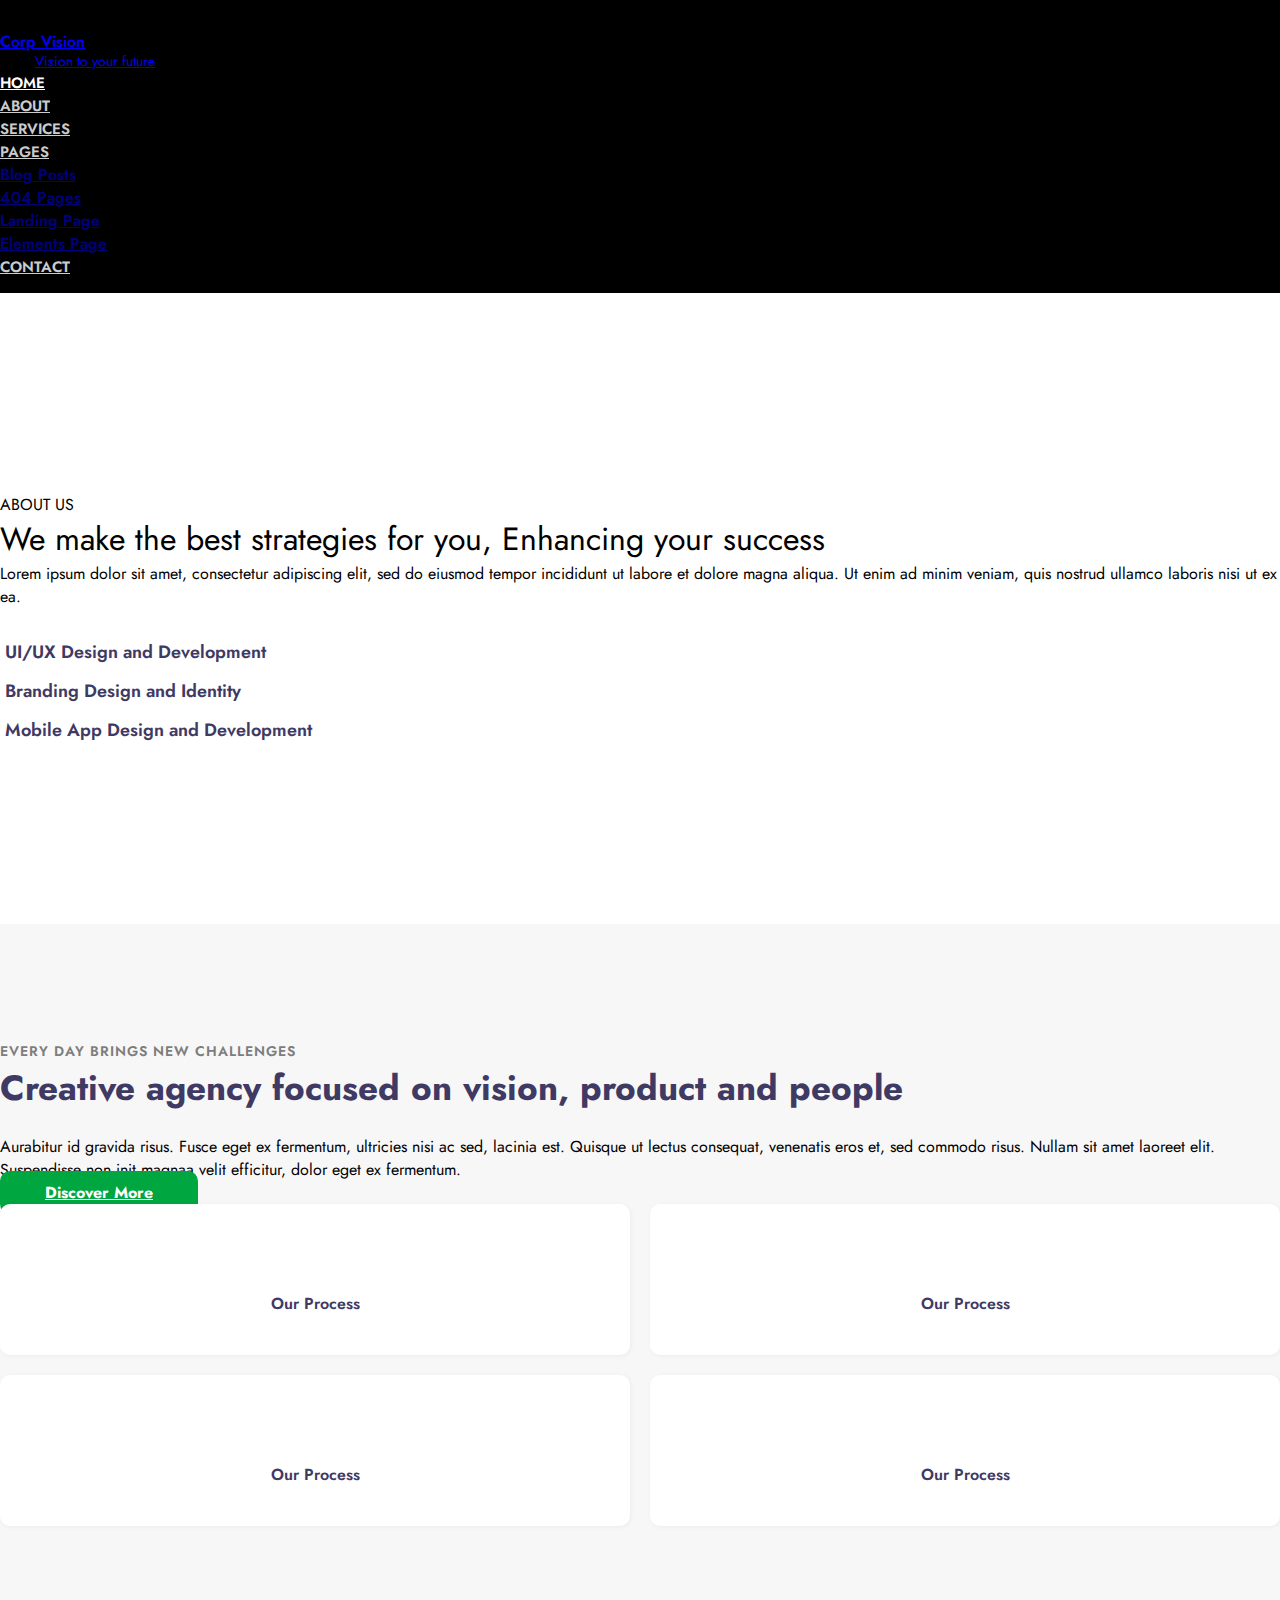
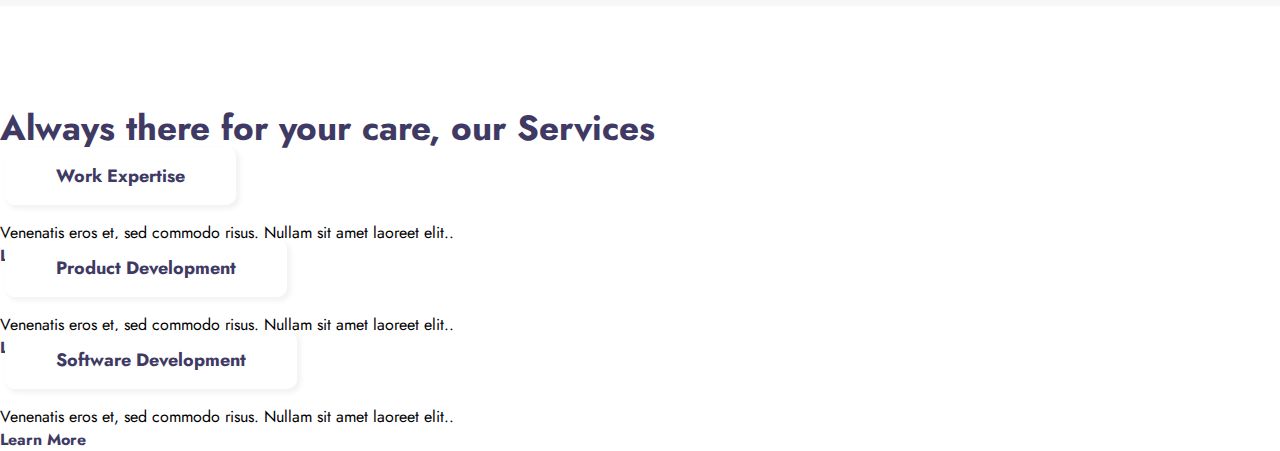
==== commit 7682d171: "new change" ====
--- a/index.html
+++ b/index.html
@@ -28,10 +28,9 @@
       referrerpolicy="no-referrer"
     />
     <!-- Other CSS -->
-    <link rel="stylesheet" href="/css/flaticon/flaticon.css" />
+    <link rel="stylesheet" href="../css/flaticon/flaticon.css" />
     <!-- Style CSS -->
-    <link rel="stylesheet" href="/css/styled.css" />
-    <link rel="stylesheet" href="/css/stylek.css" />
+    <link rel="stylesheet" href="../css/style.css" />
   </head>
   <body>
     <header class="header fixed-top">
@@ -40,7 +39,7 @@
           class="header-content d-flex justify-content-between align-items-center"
         >
           <div class="logo">
-            <a href="/index.html" class="text-decoration-none">
+            <a href="./index.html" class="text-decoration-none">
               <span>
                 <i class="fa-solid fa-align-right d-inline text-success"></i>
                 <span class="fs-4 label text-white">Corp Vision</span>
@@ -50,13 +49,13 @@
           </div>
           <ul class="nav d-flex justify-content-between">
             <li class="nav-item">
-              <a class="nav-link active" href="/index.html">Home</a>
+              <a class="nav-link active" href="./index.html">Home</a>
             </li>
             <li class="nav-item">
-              <a class="nav-link" href="/about.html">About</a>
+              <a class="nav-link" href="./about.html">About</a>
             </li>
             <li class="nav-item">
-              <a class="nav-link" href="/service.html">Services</a>
+              <a class="nav-link" href="./service.html">Services</a>
             </li>
             <li class="nav-item dropdown">
               <a
@@ -68,17 +67,17 @@
               >
               <ul class="dropdown-menu">
                 <li>
-                  <a class="dropdown-item" href="/blog.html">Blog Posts</a>
+                  <a class="dropdown-item" href="./blog.html">Blog Posts</a>
                 </li>
                 <li>
-                  <a class="dropdown-item" href="/404.html">404 Pages</a>
+                  <a class="dropdown-item" href="#">404 Pages</a>
                 </li>
-                <li><a class="dropdown-item" href="#">Landing Page</a></li>
+                <li><a class="dropdown-item" href="/landing.html">Landing Page</a></li>
                 <li><a class="dropdown-item" href="#">Elements Page</a></li>
               </ul>
             </li>
             <li class="nav-item">
-              <a class="nav-link" href="/contact.html">Contact</a>
+              <a class="nav-link" href="./contact.html">Contact</a>
             </li>
           </ul>
           <div
@@ -261,7 +260,7 @@
           <div class="contact row">
             <div class="contact-item contact-1 col-4">
               <div class="logo mb-3">
-                <a href="./index.html" class="text-decoration-none">
+                <a href="./home.html" class="text-decoration-none">
                   <span>
                     <i
                       class="fa-solid fa-align-right d-inline text-success"
@@ -318,13 +317,13 @@
             <div class="contact-item contact-3 col-2">
               <h3>Categories</h3>
               <div class="categories-item connect d-flex flex-column">
-                <a href="..#"
+                <a href="../html/categories/marketing-strategy.html"
                   >Marketing Strategy</a
                 >
-                <a href="..#"
+                <a href="../html/categories/startup-business.html"
                   >Startup Business</a
                 >
-                <a href="..#"
+                <a href="../html/categories/web-development.html"
                   >Web Development</a
                 >
               </div>
--- a/css/style.css
+++ b/css/style.css
@@ -0,0 +1,277 @@
+*{
+    font-family: Jost, sans-serif;
+    font-weight: 400;
+    margin: 0;
+    padding: 0;
+    box-sizing: border-box;
+}
+/* HEADER */
+.header{
+    background-color: black;
+    padding: 15px 0;
+}
+.header .logo i{
+    font-size: 30px;
+    font-weight: 600;
+}
+.header .logo .label{
+    font-weight: 600;
+}
+.header .logo .brand{
+    display: block;
+    margin-top: -7px;
+    padding-left: 35px;
+    font-size: 14px;
+}
+.header .nav-link{
+    color: #ffffff;
+    font-weight: 600;
+    font-size: 15px;
+    opacity: .8;
+    text-transform: uppercase;
+    transition: all .5s;
+}
+.header .nav-item:hover .nav-link{
+    opacity: 1;
+}
+.header .active{
+    opacity: 1;
+}
+.header .dropdown-item{
+    font-weight: 600;
+    opacity: .5;
+    transition: all .5s;
+}
+.header .dropdown-item:focus, .dropdown-item:hover{
+    background-color: transparent;
+    opacity: 1;
+}
+.header .mode .search i{
+    font-size: 10x;
+    width: 40px;
+    height: 40px;
+    line-height: 40px;
+    text-align: center;
+}
+/* FOOTER */
+.footer{
+    padding-top: 30px;    
+    background-color: #151421;
+    color: #ffffff;  
+    border-top: 1px solid rgba(255, 255, 255, .15); 
+}
+.footer .contact{
+    margin-top: 30px;
+    margin-bottom: 30px;
+    margin-left: -14px;  
+    margin-right: -15px;  
+}
+.footer .contact .contact-item{
+    padding: 0 15px;
+}
+.footer .contact .logo i{
+    font-size: 20px;
+    font-weight: 600;
+}
+.footer .contact .logo span{
+    font-weight: 600;
+}
+.footer .contact .logo .label{
+    font-weight: 600;
+}
+.footer .contact .logo .brand{
+    display: block;
+    margin-top: -7px;
+    padding-left: 25px;
+    font-size: 12px;
+}
+.footer .contact h3{
+    text-transform: uppercase;
+    font-size: 22px;
+    margin-bottom: 15px;
+}
+.footer .contact p{
+    color: #97a1a9;
+    font-size: 18px;
+}
+.footer .contact a{
+    text-decoration: none;
+    color: #97a1a9;
+    font-size: 18px;
+    transition: all .5s;
+}
+.footer .contact a:hover{
+    color: #ffffff;
+}
+.footer .contact .contact-3 a,
+.footer .contact .contact-4 a{
+    padding-bottom: 10px;
+}
+.footer .copyrights{
+    border-top: 1px solid rgba(255, 255, 255, .15);
+    color: #97a1a9; 
+}
+.footer .copyrights a:hover{
+    color: #ffffff !important;
+    transition: all .5s;
+}
+
+/* ABOUT-US  */
+.about-us{
+    margin-top: 200px;
+    margin-bottom: 80px;
+}
+
+.about-left p .text-color{
+    font-size: 14px;
+    font-weight: 600;
+    text-transform: uppercase;
+    color: #7e7d7d;
+}
+.about-left ul li {
+    margin-bottom: 10px;
+}
+.about-left ul li a{
+    font-size: 18px;
+    line-height: 28px;
+    font-weight: 600;
+    text-decoration: none;
+    color: #3F3A64;
+}
+.about-left ul li span{
+    color: #50B372;
+    margin-right: 5px;
+    opacity: 0.9;
+    font-size: 1rem;
+}
+.about-left ul{
+    list-style: none;
+    padding-left: 0;
+    margin-top: 30px;
+}
+.about-image-left{
+    flex:50%;
+    width: 50%;
+}
+.about-image-left img{
+    width: 100%;
+    border-radius: 10px;
+}
+.about-image-right{
+    flex:50%;
+    width: 50%;
+    margin-top: 30px;
+}
+.about-image-right img{
+    width: 100%;
+    border-radius: 10px;
+}
+.about-image-right .img-top{
+    margin-bottom: 30px;
+}
+
+/* Challenge  */
+.challenge{
+    background-color: #F7F7F7;
+    padding: 5rem 0;
+}
+.challenge .challenge-left .title{
+    font-size: 14px;
+    font-weight: 600;
+    line-height: 30px;
+    letter-spacing: 1px;
+    color: #7e7d7d;
+    display: block;
+    margin-top: 2rem;
+}
+.title-big{
+    font-size: 35px;
+    font-weight: 700;
+    line-height: 45px;
+    color: #3F3A64;
+    margin-bottom: 1.5rem;
+}
+.challenge-left .btn{
+    border-radius: 10px;
+}
+.btn-primary{
+    color: #fff;
+    background-color: #00a63f;
+    border-color: #00a63f;
+    padding: 10px 45px;
+    font-weight: 700;
+    font-size: 16px;
+}
+.btn-primary:hover {
+    color: #fff;
+    background-color: #008030 !important;
+    border-color: #00732c !important;
+}
+
+.challenge-left{
+}
+.challenge-right{
+    display: grid;
+    grid-template-columns: 1fr 1fr;
+    grid-gap: 20px;
+}
+.grid-template{
+    padding: 40px 30px;
+    text-align: center;
+    background-color: #fff;
+    border-radius: 10px;
+    box-shadow: rgb(1 1 1 / 5%) 1px 1px 5px 0px;
+}
+.grid-template:hover{
+    transform: translateY(-0.25rem);
+    box-shadow: rgb(46 41 51 / 8%) 0px 2px 4px, 
+    rgb(71 63 79 / 16%) 0px 5px 10px;
+    transition: 0.3s ease;
+}
+.grid-template h4{
+    margin-top: 25px;
+}
+.grid-template h4 a{
+    text-decoration: none;
+    color: #3F3A64;
+    font-weight: 600;
+}
+.grid-template h4 a:hover{
+    color: #00a63f;
+}
+/* Service  */
+.service{
+    padding-top: 100px;
+}
+.service .row img{
+    width: 100%;
+}
+.service .row .service-item a{
+    position: relative;
+    top: -12px;
+    border: 1px solid transparent;
+    border-radius: 10px;
+    background-color: #ffffff;
+    padding: 15px 50px;
+    box-shadow: rgb(1 1 1 / 5%) 3px 3px 5px 1px;
+    text-decoration: none;
+    color: #3f3a64;
+    font-size: 18px;
+    font-weight: 700;
+}
+.service .row .service-item a:hover{
+    color: #005a22;
+    cursor: pointer;
+}
+.service .row .service-item p{
+    margin-top: 20px;
+}
+.service .row .service-item .btn-service{
+    color: #3f3a64;
+    font-size: 16px;
+    font-weight: 700;
+}
+.service .row .service-item .btn-service:hover{   
+    color: #005a22;
+}
+
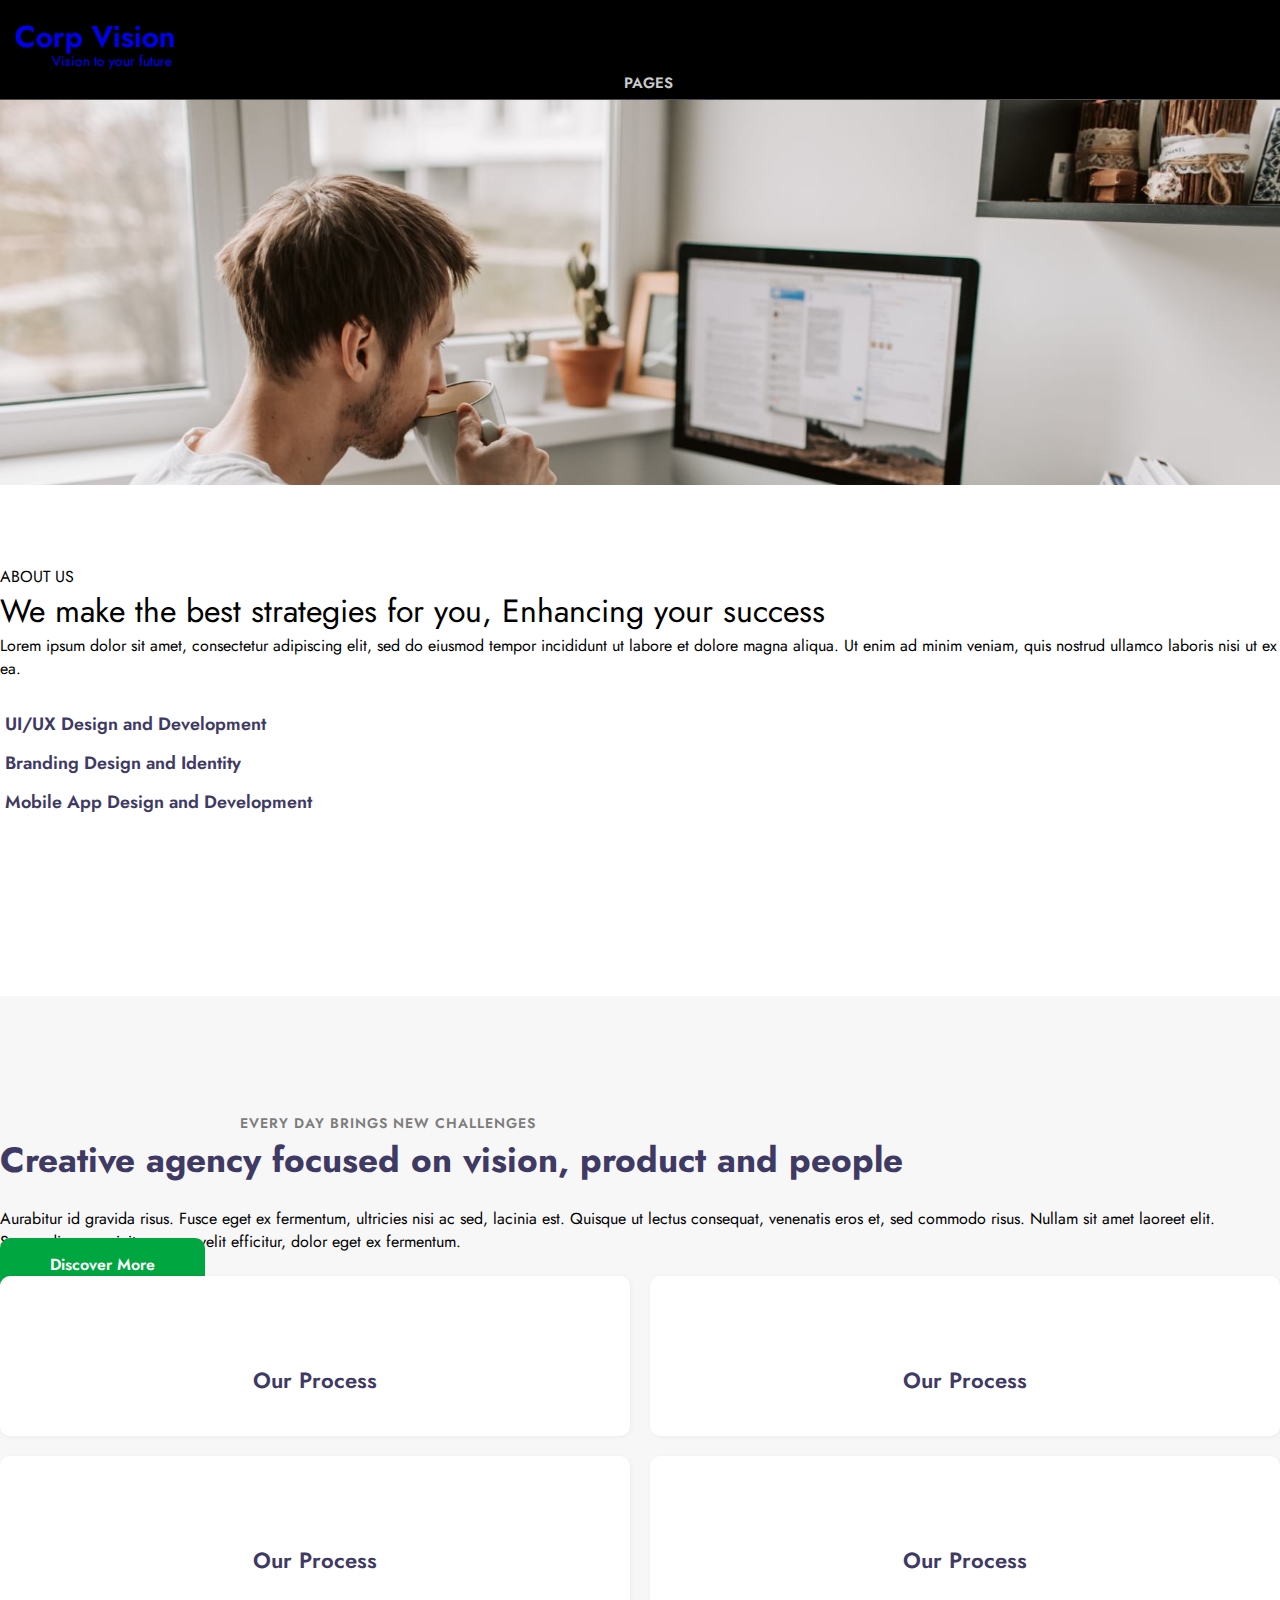
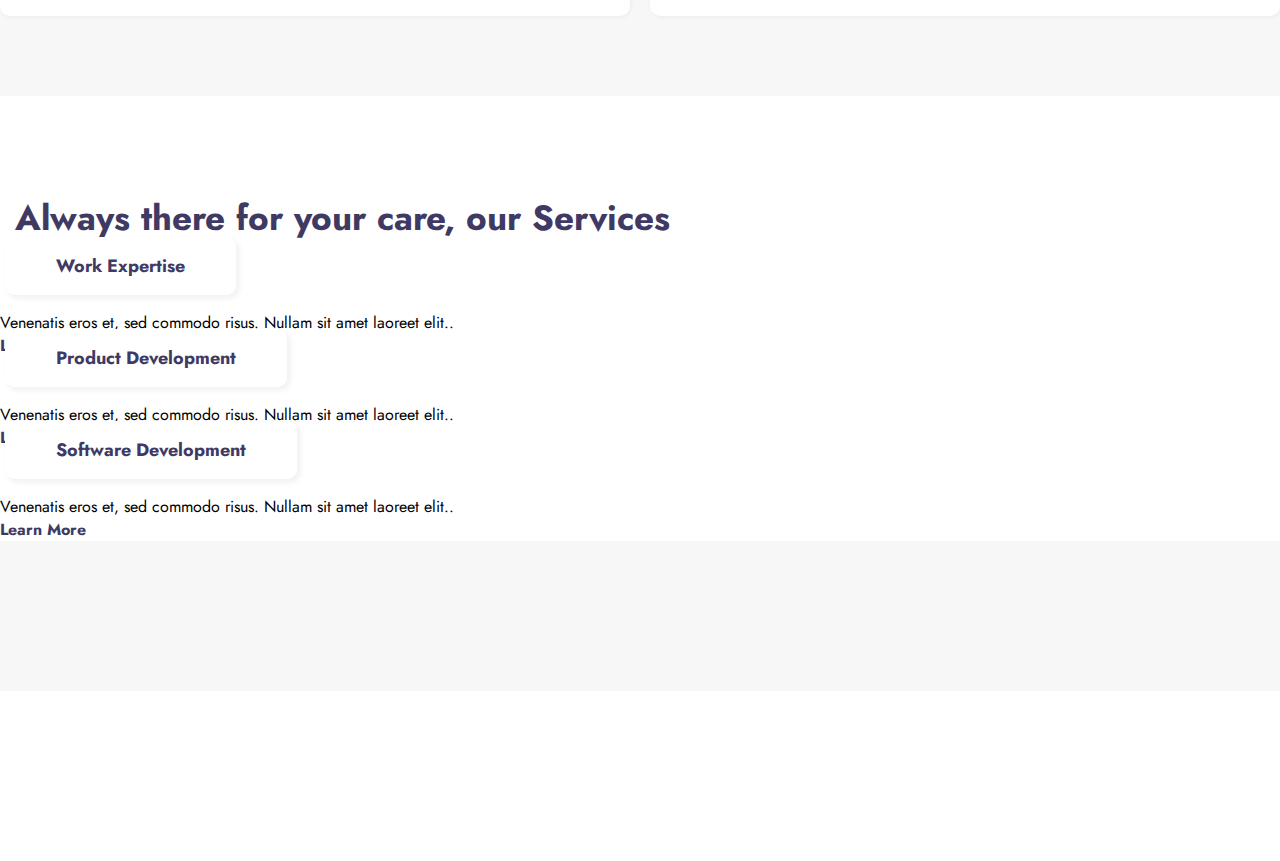
==== commit 0753f89d: "conflict fixed" ====
--- a/index.html
+++ b/index.html
@@ -28,9 +28,10 @@
       referrerpolicy="no-referrer"
     />
     <!-- Other CSS -->
-    <link rel="stylesheet" href="../css/flaticon/flaticon.css" />
+    <link rel="stylesheet" href="/css/flaticon/flaticon.css" />
     <!-- Style CSS -->
-    <link rel="stylesheet" href="../css/style.css" />
+    <link rel="stylesheet" href="/css/styled.css" />
+    <link rel="stylesheet" href="/css/stylek.css" />
   </head>
   <body>
     <header class="header fixed-top">
@@ -39,7 +40,7 @@
           class="header-content d-flex justify-content-between align-items-center"
         >
           <div class="logo">
-            <a href="./index.html" class="text-decoration-none">
+            <a href="/index.html" class="text-decoration-none">
               <span>
                 <i class="fa-solid fa-align-right d-inline text-success"></i>
                 <span class="fs-4 label text-white">Corp Vision</span>
@@ -49,13 +50,13 @@
           </div>
           <ul class="nav d-flex justify-content-between">
             <li class="nav-item">
-              <a class="nav-link active" href="./index.html">Home</a>
+              <a class="nav-link active" href="/index.html">Home</a>
             </li>
             <li class="nav-item">
-              <a class="nav-link" href="./about.html">About</a>
+              <a class="nav-link" href="/about.html">About</a>
             </li>
             <li class="nav-item">
-              <a class="nav-link" href="./service.html">Services</a>
+              <a class="nav-link" href="/service.html">Services</a>
             </li>
             <li class="nav-item dropdown">
               <a
@@ -67,7 +68,7 @@
               >
               <ul class="dropdown-menu">
                 <li>
-                  <a class="dropdown-item" href="./blog.html">Blog Posts</a>
+                  <a class="dropdown-item" href="/blog.html">Blog Posts</a>
                 </li>
                 <li>
                   <a class="dropdown-item" href="#">404 Pages</a>
@@ -77,7 +78,7 @@
               </ul>
             </li>
             <li class="nav-item">
-              <a class="nav-link" href="./contact.html">Contact</a>
+              <a class="nav-link" href="/contact.html">Contact</a>
             </li>
           </ul>
           <div
@@ -260,7 +261,7 @@
           <div class="contact row">
             <div class="contact-item contact-1 col-4">
               <div class="logo mb-3">
-                <a href="./home.html" class="text-decoration-none">
+                <a href="./index.html" class="text-decoration-none">
                   <span>
                     <i
                       class="fa-solid fa-align-right d-inline text-success"
@@ -317,13 +318,13 @@
             <div class="contact-item contact-3 col-2">
               <h3>Categories</h3>
               <div class="categories-item connect d-flex flex-column">
-                <a href="../html/categories/marketing-strategy.html"
+                <a href="..#"
                   >Marketing Strategy</a
                 >
-                <a href="../html/categories/startup-business.html"
+                <a href="..#"
                   >Startup Business</a
                 >
-                <a href="../html/categories/web-development.html"
+                <a href="..#"
                   >Web Development</a
                 >
               </div>
--- a/css/styled.css
+++ b/css/styled.css
@@ -0,0 +1,278 @@
+*{
+    font-family: Jost, sans-serif;
+    font-weight: 400;
+    margin: 0;
+    padding: 0;
+    box-sizing: border-box;
+}
+/* HEADER */
+.header{
+    background-color: black;
+    padding: 15px 0;
+}
+.header .logo i{
+    font-size: 30px;
+    font-weight: 600;
+}
+.header .logo .label{
+    font-weight: 600;
+}
+.header .logo .brand{
+    display: block;
+    margin-top: -7px;
+    padding-left: 35px;
+    font-size: 14px;
+}
+.header .nav-link{
+    color: #ffffff;
+    font-weight: 600;
+    font-size: 15px;
+    opacity: .8;
+    text-transform: uppercase;
+    transition: all .5s;
+}
+.header .nav-item:hover .nav-link{
+    opacity: 1;
+}
+.header .active{
+    opacity: 1;
+}
+.header .dropdown-item{
+    font-weight: 600;
+    opacity: .5;
+    transition: all .5s;
+}
+.header .dropdown-item:focus, .dropdown-item:hover{
+    background-color: transparent;
+    opacity: 1;
+}
+.header .mode .search i{
+    font-size: 10x;
+    width: 40px;
+    height: 40px;
+    line-height: 40px;
+    text-align: center;
+}
+/* FOOTER */
+.footer{
+    padding-top: 30px;    
+    background-color: #151421;
+    color: #ffffff;  
+    border-top: 1px solid rgba(255, 255, 255, .15); 
+}
+.footer .contact{
+    margin-top: 30px;
+    margin-bottom: 30px;
+    margin-left: -14px;  
+    margin-right: -15px;  
+}
+.footer .contact .contact-item{
+    padding: 0 15px;
+}
+.footer .contact .logo i{
+    font-size: 20px;
+    font-weight: 600;
+}
+.footer .contact .logo span{
+    font-weight: 600;
+}
+.footer .contact .logo .label{
+    font-weight: 600;
+}
+.footer .contact .logo .brand{
+    display: block;
+    margin-top: -7px;
+    padding-left: 25px;
+    font-size: 12px;
+}
+.footer .contact h3{
+    text-transform: uppercase;
+    font-size: 22px;
+    margin-bottom: 15px;
+}
+.footer .contact p{
+    color: #97a1a9;
+    font-size: 18px;
+}
+.footer .contact a{
+    text-decoration: none;
+    color: #97a1a9;
+    font-size: 18px;
+    transition: all .5s;
+}
+.footer .contact a:hover{
+    color: #ffffff;
+}
+.footer .contact .contact-3 a,
+.footer .contact .contact-4 a{
+    padding-bottom: 10px;
+}
+.footer .copyrights{
+    border-top: 1px solid rgba(255, 255, 255, .15);
+    color: #97a1a9; 
+}
+.footer .copyrights a:hover{
+    color: #ffffff !important;
+    transition: all .5s;
+}
+
+/* ABOUT-US  */
+.about-us{
+    margin-top: 200px;
+    margin-bottom: 80px;
+}
+
+.about-left p .text-color{
+    font-size: 14px;
+    font-weight: 600;
+    text-transform: uppercase;
+    color: #7e7d7d;
+}
+.about-left ul li {
+    margin-bottom: 10px;
+}
+.about-left ul li a{
+    font-size: 18px;
+    line-height: 28px;
+    font-weight: 600;
+    text-decoration: none;
+    color: #3F3A64;
+}
+.about-left ul li span{
+    color: #50B372;
+    margin-right: 5px;
+    opacity: 0.9;
+    font-size: 1rem;
+}
+.about-left ul{
+    list-style: none;
+    padding-left: 0;
+    margin-top: 30px;
+}
+.about-image-left{
+    flex:50%;
+    width: 50%;
+}
+.about-image-left img{
+    width: 100%;
+    border-radius: 10px;
+}
+.about-image-right{
+    flex:50%;
+    width: 50%;
+    margin-top: 30px;
+}
+.about-image-right img{
+    width: 100%;
+    border-radius: 10px;
+}
+.about-image-right .img-top{
+    margin-bottom: 30px;
+}
+
+/* Challenge  */
+.challenge{
+    background-color: #F7F7F7;
+    padding: 5rem 0;
+}
+.challenge .challenge-left .title{
+    font-size: 14px;
+    font-weight: 600;
+    line-height: 30px;
+    letter-spacing: 1px;
+    color: #7e7d7d;
+    display: block;
+    margin-top: 2rem;
+}
+.title-big{
+    font-size: 35px;
+    font-weight: 700;
+    line-height: 45px;
+    color: #3F3A64;
+    margin-bottom: 1.5rem;
+}
+.challenge-left .btn{
+    border-radius: 10px;
+}
+.btn-primary{
+    color: #fff;
+    background-color: #00a63f;
+    border-color: #00a63f;
+    padding: 10px 45px;
+    font-weight: 700;
+    font-size: 16px;
+}
+.btn-primary:hover {
+    color: #fff;
+    background-color: #008030 !important;
+    border-color: #00732c !important;
+}
+
+.challenge-left{
+}
+.challenge-right{
+    display: grid;
+    grid-template-columns: 1fr 1fr;
+    grid-gap: 20px;
+}
+.grid-template{
+    padding: 40px 30px;
+    text-align: center;
+    background-color: #fff;
+    border-radius: 10px;
+    box-shadow: rgb(1 1 1 / 5%) 1px 1px 5px 0px;
+}
+.grid-template:hover{
+    transform: translateY(-0.25rem);
+    box-shadow: rgb(46 41 51 / 8%) 0px 2px 4px, 
+    rgb(71 63 79 / 16%) 0px 5px 10px;
+    transition: 0.3s ease;
+}
+.grid-template h4{
+    margin-top: 25px;
+}
+.grid-template h4 a{
+    text-decoration: none;
+    color: #3F3A64;
+    font-weight: 600;
+}
+.grid-template h4 a:hover{
+    color: #00a63f;
+}
+/* Service  */
+.service{
+    padding-top: 100px;
+}
+.service .row img{
+    width: 100%;
+}
+.service .row .service-item a{
+    position: relative;
+    top: -12px;
+    border: 1px solid transparent;
+    border-radius: 10px;
+    background-color: #ffffff;
+    padding: 15px 50px;
+    box-shadow: rgb(1 1 1 / 5%) 3px 3px 5px 1px;
+    text-decoration: none;
+    color: #3f3a64;
+    font-size: 18px;
+    font-weight: 700;
+}
+.service .row .service-item a:hover{
+    color: #005a22;
+    cursor: pointer;
+}
+.service .row .service-item p{
+    margin-top: 20px;
+}
+.service .row .service-item .btn-service{
+    color: #3f3a64;
+    font-size: 16px;
+    font-weight: 700;
+}
+.service .row .service-item .btn-service:hover{   
+    color: #005a22;
+}
+
+/* -------------------- */--- a/css/stylek.css
+++ b/css/stylek.css
@@ -0,0 +1,1326 @@
+* {
+  font-family: Jost, sans-serif;
+  font-weight: 400;
+  margin: 0;
+  padding: 0;
+  box-sizing: border-box;
+}
+a {
+  text-decoration: none;
+}
+.btn-style {
+  padding: 15px 50px;
+  font-size: 16px;
+  font-weight: 600;
+  border-radius: 10px;
+  line-height: 18px;
+}
+.title{
+  max-width: 800px;
+  margin: auto;
+}
+.title p {
+  font-size: 14px;
+  color: #7e7d7d;
+  font-weight: 600;
+  line-height: 30px;
+}
+.title h3 {
+  font-size: 35px;
+  font-weight: 600;
+  color: #3f3a64;
+  line-height: 45px;
+}
+.container{
+  width: 100%;
+  padding-left: 15px;
+  padding-right: 15px;
+  margin-left: auto;
+  margin-right: auto;
+}
+/* HEADER */
+.header {
+  border-bottom: 1px solid rgba(255, 255, 255, 0.3);
+  width: 100%;
+  z-index: 10;
+  transition: all 0.5s;
+  height: 100px;
+  display: grid;
+  align-items: center;
+}
+.header .logo i {
+  font-size: 30px;
+  font-weight: 600;
+}
+.header .logo .label {
+  font-size: 30px;
+  font-weight: 600;
+}
+.header .logo .brand {
+  display: block;
+  margin-top: -7px;
+  padding-left: 37px;
+  font-size: 14px;
+}
+.header .nav {
+  display: flex;
+  justify-content: center;
+  align-items: center;
+}
+.header .nav-link {
+  color: #ffffff;
+  font-weight: 600;
+  opacity: 0.8;
+  text-align: center;
+  text-transform: uppercase;
+  transition: all 0.5s;
+  display: inline-block;
+}
+.header .nav-item:hover .nav-link {
+  opacity: 1;
+}
+.header .nav .active {
+  opacity: 1;
+}
+.header .dropdown-menu .active {
+  background-color: transparent;
+  color: #00a63f;
+}
+.header .dropdown-item {
+  font-weight: 600;
+  opacity: 0.5;
+  transition: all 0.5s;
+  text-transform: uppercase;
+}
+.header .dropdown-item:focus,
+.dropdown-item:hover {
+  background-color: transparent;
+  opacity: 1;
+}
+.header .mode .search i {
+  font-size: 10x;
+  width: 40px;
+  height: 40px;
+  line-height: 40px;
+  text-align: center;
+  cursor: pointer;
+}
+/* responsive */
+.navbar-collapse {
+  flex-grow: 0;
+}
+.navbar-expand-lg {
+  justify-content: space-between;
+}
+.navbar-expand-lg .navbar-nav .nav-link {
+  padding: 0 12px;
+}
+/* NAV FIXED */
+.nav-fixed {
+  background-color: #ffffff;
+  height: 80px;
+  border-bottom: none;
+}
+.nav-fixed .logo .label,
+.nav-fixed .logo .brand {
+  color: #3f3a64 !important;
+}
+.nav-fixed .nav-link {
+  color: #3f3a64 !important;
+  opacity: 0.7;
+}
+.nav-fixed .nav .active {
+  color: #009f4d !important;
+  opacity: 0.9;
+}
+.nav-fixed .dropdown-menu .active {
+  color: #009f4d !important;
+  opacity: 0.9;
+}
+.nav-fixed .mode .light-dark i {
+  color: #3f3a64 !important;
+}
+/* CAROUSEL */
+.carousel {
+  height: 385px;
+  background-image: url(/img/carousel/b1.jpg);
+  background-size: cover;
+  background-repeat: no-repeat;
+  z-index: 0;
+  position: relative;
+}
+.carousel-content {
+  margin-top: 200px;
+}
+.carousel-content h1 {
+  color: #ffffff;
+  font-weight: 600;
+  font-size: 50px;
+}
+.carousel-content p {
+  color: #ffffff;
+  opacity: 0.7;
+  font-size: 20px;
+}
+.carousel .overlay {
+  background-color: rgba(29, 42, 55, 0.7);
+  position: absolute;
+  top: 0;
+  left: 0;
+  width: 100%;
+  height: 100%;
+  z-index: -1;
+}
+/* BLOG */
+.blog {
+  margin: 70px 0;
+  overflow: hidden;
+}
+.blog .item {
+  padding-top: 25px;
+  overflow: hidden;
+}
+.blog .card {
+  border-radius: 10px;
+}
+.blog .card-header {
+  padding: 0;
+  overflow: hidden;
+}
+.blog .card-header img {
+  width: 100%;
+  display: block;
+  object-fit: cover;
+  object-position: center;
+  border-top-left-radius: 10px;
+  border-top-right-radius: 10px;
+  transition: all 0.3s ease-in-out;
+}
+.blog .card-header img:hover {
+  transform: scale(1.1);
+}
+.blog .card-body a {
+  display: block;
+  font-weight: 600;
+}
+.blog .card-body a.title {
+  font-size: 17px;
+  color: #9999;
+}
+.blog .card-body a.label {
+  font-size: 19px;
+  color: #3f3a64;
+  transition: all 0.5s;
+}
+.blog .card-body a.label:hover {
+  color: #009f4d !important;
+}
+.blog .card-footer {
+  background-color: #ffffff;
+  border-radius: 10px;
+  border-top-left-radius: 0;
+  border-top-right-radius: 0;
+}
+.blog .card-footer .author {
+  display: grid;
+  grid-template-columns: auto 1fr auto;
+  gap: 10px;
+}
+.blog .card-footer p {
+  color: #666;
+}
+.blog .card-footer a {
+  font-weight: 600;
+  transition: all 0.5s;
+  color: #3f3a64;
+}
+.blog .card-footer a:hover {
+  color: #009f4d !important;
+}
+.blog .card-footer span {
+  color: #666;
+  font-weight: 600;
+}
+.blog .card-footer .date {
+  transform: translateY(25%);
+}
+.blog .pages {
+  width: 40px;
+  height: 40px;
+  line-height: 40px;
+  text-align: center;
+  display: inline-block;
+  margin: 0 2.5px;
+  font-weight: 600;
+  overflow: hidden;
+}
+.blog .page-section .active {
+  background-color: #009f4d;
+  color: #ffffff;
+}
+.blog .page-section .non-active {
+  color: #666;
+  border: 2px solid #eee;
+  transition: all 0.5s;
+}
+.blog .page-section .next-page,
+.blog .page-section .prev-page {
+  width: 70px;
+}
+.blog .page-section .non-active:hover {
+  background-color: #009f4d;
+  color: #ffffff;
+  border: transparent;
+}
+/* SERVICE */
+.services {
+  padding: 75px 0;
+  text-align: center;
+  background-color: #f7f7f7;
+}
+.services .title {
+  margin-bottom: 50px;
+}
+.services .item {
+  background-color: #ffffff;
+  padding: 45px 50px;
+}
+.services .service-left .service-title {
+  color: #3f3a64;
+  font-weight: 600;
+  font-size: 28px;
+}
+.services .service-left p {
+  color: #666;
+  font-size: 17px;
+  opacity: 0.8;
+}
+.services .service-right img {
+  width: 100%;
+}
+/* SERVE  Khai Viet  */
+.serves {
+  margin: 75px 0;
+}
+.serves .title {
+  text-align: center;
+  margin-bottom: 30px;
+}
+.serve-body .item {
+  padding: 50px 30px;
+  border-radius: 10px;
+  background-color: #f8f9fa;
+  display: grid;
+  grid-auto-flow: column;
+  grid-gap: 20px;
+}
+.serve-body .item i {
+  font-size: 38px;
+  width: 40px;
+}
+.serve-body .item a {
+  font-size: 22px;
+  color: #3f3a64;
+  font-weight: 600;
+  transition: all 0.5s;
+}
+.serve-body .item a:hover {
+  color: #009f4d;
+}
+.serve-body .item p {
+  font-size: 17px;
+  line-height: 27px;
+  color: #666;
+  opacity: 0.8;
+}
+/* SUBSCRIBE */
+.subscribe {
+  background-color: #151421;
+  text-align: center;
+  color: #ffffff;
+  padding: 80px !important;
+  background-image: url(/img/map.png);
+  background-size: contain;
+  background-repeat: no-repeat;
+  background-position: center;
+  text-align: center;
+  padding-bottom: 30px;
+}
+.subscribe h2 {
+  font-weight: 600;
+  font-size: 32px;
+  margin-bottom: 10px;
+}
+.subscribe form {
+  display: grid;
+  grid-template-columns: 45px 1fr auto;
+  max-width: 550px;
+  margin: auto;
+}
+.subscribe .input-group-text {
+  font-size: 12px;
+  color: #999;
+  background-color: transparent;
+  border-color: rgba(255, 255, 255, 0.15);
+  padding: 0 15px;
+  border-top-right-radius: 0;
+  border-bottom-right-radius: 0;
+}
+.subscribe input[type="email"] {
+  padding: 12px 15px;
+  font-size: 12px;
+  border: 1px solid #eee;
+  border-left: none;
+  border-color: rgba(255, 255, 255, 0.15);
+  background-color: transparent;
+  outline: none;
+  color: #999;
+}
+.subscribe .btn-style {
+  font-size: 14px;
+  border-top-left-radius: 0;
+  border-bottom-left-radius: 0;
+}
+/* CONTACT FORM */
+.contact-form {
+  padding: 75px 0;
+  background-image: url(/img/services/bg1.jpg);
+  background-size: cover;
+  background-repeat: no-repeat;
+  background-position: center;
+  position: relative;
+  z-index: 0;
+}
+.contact-form::before {
+  content: "";
+  background: rgba(29, 42, 55, 0.7);
+  position: absolute;
+  top: 0;
+  left: 0;
+  width: 100%;
+  height: 100%;
+  z-index: -1;
+}
+.row {
+  margin-right: -15px;
+  margin-left: -15px;
+}
+.contact-form .contact-left,
+.contact-form .contact-right {
+  z-index: 1;
+}
+.contact-form .contact-left {
+  color: #ffffff;
+}
+.contact-form .contact-left p,
+.contact-form .contact-left h3 {
+  font-weight: 600;
+  z-index: 10;
+  color: #ffffff;
+}
+.contact-form .contact-left p {
+  font-size: 14px;
+}
+.contact-form .contact-left h3 {
+  font-size: 35px;
+}
+.contact-form .contact-info {
+  padding: 30px 0;
+  display: grid;
+  grid-template-columns: auto 1fr;
+  grid-gap: 30px;
+  align-items: center;
+  border-bottom: 1px solid #aaa;
+  overflow: hidden;
+}
+.contact-form .contact-info:last-child {
+  border-bottom: none;
+  padding-bottom: 0;
+}
+.contact-form .contact-info i {
+  font-size: 40px;
+}
+.contact-form .contact-info:last-child i {
+  position: relative;
+  bottom: 7px;
+}
+.contact-form .contact-info .second-info {
+  position: relative;
+  top: 10px;
+}
+.contact-form .area h4 {
+  font-size: 20px;
+  font-weight: 600;
+}
+.contact-form .area p,
+.contact-form .area a {
+  font-size: 18px;
+  font-weight: 400 !important;
+  color: #eee;
+  opacity: 0.8;
+}
+.contact-form .contact-right {
+  background-color: #ffffff;
+  border-radius: 10px;
+  height: 120%;
+}
+.contact-form .contact-right .contact-input {
+  padding: 60px;
+}
+.contact-right .contact-input h3 {
+  color: #3f3a64;
+  font-weight: 600;
+  font-size: 28px;
+}
+.contact-right .contact-input p {
+  font-size: 17px;
+  color: #666;
+  opacity: 0.8;
+}
+.contact-right .form-group input,
+.contact-right .form-group textarea {
+  background-color: #f7f7f7;
+  height: 60px;
+  border: none;
+  outline: none;
+  width: 100%;
+  font-size: 17px;
+  color: #666;
+  padding: 12px 25px;
+}
+.contact-right .form-group input:focus,
+.contact-right .form-group textarea:focus {
+  box-shadow: none;
+}
+.contact-right .form-group textarea {
+  min-height: 100px;
+}
+/* SOLUTION */
+.solution {
+  background-color: #f7f7f7;
+}
+.solution .title p {
+  font-size: 14px;
+  font-weight: 600;
+  color: #7e7d7d;
+}
+.solution .title h3 {
+  font-size: 35px;
+  color: #3f3a64;
+  font-weight: 600;
+}
+.solution .main .item {
+  overflow: hidden;
+  background-color: #ffffff;
+  padding: 40px 30px;
+  border-radius: 10px;
+  box-shadow: rgba(1, 1, 1, 0.1) 1px 1px 5px 0px;
+  transition: all 0.5s;
+}
+.solution .main .item:hover {
+  transform: translateY(-5px);
+  box-shadow: rgba(1, 1, 1, 0.1) 1px 3px 8px 2px;
+}
+.solution .main .item a {
+  font-size: 22px;
+  font-weight: 600;
+  color: #3f3a64;
+  transition: all 0.5s;
+}
+.solution .main .item p {
+  font-size: 17px;
+  color: #666;
+  opacity: 0.8;
+}
+.solution .main .item a:hover {
+  color: #009f4d;
+}
+.about-company {
+  margin: 80px 0;
+}
+.about-company .about-company-content {
+  padding-bottom: 20px;
+}
+
+.about-company .about-company-left img {
+  border-radius: 30% 70% 70% 30% / 30% 30% 70% 70%;
+}
+.about-company .about-company-left .bg-shape {
+  border-radius: 25% 70% 84% 22% / 42% 75% 25% 75%;
+  box-shadow: 0 15px 38px 0 rgb(0 0 0 / 20%);
+  width: 500px;
+  height: 500px;
+  opacity: 0.4;
+  position: absolute;
+  top: 0;
+  z-index: -1;
+}
+.about-company .about-company-left .img-info-box {
+  background-color: #009f4d;
+  width: 200px;
+  height: 200px;
+  text-align: center;
+  color: #ffffff;
+  padding: 35px;
+  border-radius: 10px;
+  box-shadow: 30px 30px 30px rgb(0 0 0 / 20%);
+  transform: rotate(45deg);
+  position: absolute;
+  right: 65px;
+  bottom: 10px;
+}
+.about-company .about-company-left .img-info {
+  transform: rotate(-45deg);
+}
+.about-company .img-info h6 {
+  font-weight: 600;
+  font-size: 40px;
+  line-height: 40px;
+  padding-bottom: 10px;
+}
+.about-company .img-info p {
+  opacity: 0.8;
+  font-size: 24px;
+  line-height: 28px;
+}
+.about-company .about-company-right .title p {
+  color: #7e7d7d;
+  font-size: 14px;
+  font-weight: 600;
+}
+.about-company .about-company-right .title h2 {
+  color: #3f3a64;
+  font-size: 35px;
+  font-weight: 600;
+}
+.about-company .about-company-right .main h4 {
+  color: #3f3a64;
+}
+.about-company .about-company-right .main p {
+  color: #666;
+  opacity: 0.8;
+  font-size: 17px;
+}
+.about-company .button-area .play-button {
+  font-size: 70px;
+  font-weight: 400;
+}
+.about-company .features {
+  margin-top: 50px;
+}
+.about-company .features .item {
+  display: grid;
+  grid-auto-flow: column;
+  grid-gap: 20px;
+  padding: 50px 35px;
+  background-color: #f8f9fa;
+  border-radius: 10px;
+}
+.about-company .features .item i {
+  font-size: 38px !important;
+  width: 40px;
+}
+.about-company .features .item a {
+  color: #3f3a64;
+  transition: all 0.5s;
+}
+.about-company .features .item h3 {
+  font-weight: 600;
+  font-size: 22px;
+}
+.about-company .features .item a:hover {
+  color: #009f4d;
+}
+.about-company .features .item p {
+  color: #666;
+  opacity: 0.8;
+}
+/* CHALLENGE Cua Khải Viết  */
+.challenge {
+  background-color: #f7f7f7;
+}
+.challenge .challenge-left .title p {
+  color: #7e7d7d;
+  font-weight: 600;
+  font-size: 14px;
+}
+.challenge .challenge-left .title h3 {
+  color: #3f3a64;
+  font-size: 35px;
+  font-weight: 600;
+}
+.challenge .challenge-left .main p {
+  color: #666;
+  opacity: 0.8;
+  font-size: 17px;
+}
+.challenge .challenge-right .box {
+  padding: 40px 30px;
+  border-radius: 10px;
+  background-color: #ffffff;
+  transition: all 0.5s;
+  box-shadow: rgba(1, 1, 1, 0.1) 1px 1px 5px 0px;
+}
+.challenge .challenge-right a {
+  color: #3f3a64;
+  font-weight: 600;
+  font-size: 22px;
+  transition: all 0.5s;
+}
+.challenge .challenge-right a:hover {
+  color: #009f4d;
+}
+.challenge .challenge-right .box:hover {
+  transform: translateY(-5px);
+  box-shadow: rgba(1, 1, 1, 0.1) 1px 3px 8px 2px;
+}
+/* GALLERY */
+.gallery {
+  padding: 75px 0;
+  background-color: #f7f7f7;
+}
+.gallery a.zoom {
+  position: relative;
+  overflow: hidden;
+  height: 100%;
+}
+.gallery a.zoom img {
+  z-index: 0;
+  transition: all 0.5s;
+}
+.gallery a.zoom:hover img {
+  transform: scale(1.1);
+}
+.gallery .overlay {
+  background-color: rgba(29, 42, 55, 0.7);
+  position: absolute;
+  top: 0;
+  left: 0;
+  width: 100%;
+  height: 100%;
+  visibility: hidden;
+  opacity: 0;
+  transition: all 0.3s;
+  z-index: 1;
+}
+.gallery a.zoom:hover .overlay {
+  visibility: visible;
+  opacity: 1;
+}
+.gallery .overlay-info {
+  padding: 46px 50px;
+  color: #ffffff;
+  z-index: 2;
+  position: absolute;
+  bottom: -100%;
+  left: 0;
+  visibility: hidden;
+  opacity: 0;
+  transition: all 0.5s;
+}
+.gallery .overlay-title {
+  font-size: 28px;
+  font-weight: 600;
+}
+.gallery a.zoom:hover .overlay-info {
+  bottom: 0;
+  visibility: visible;
+  opacity: 1;
+}
+.gallery .brand {
+  border-top: 1px solid #eee;
+}
+.gallery .brand img {
+  padding: 0 18px;
+}
+/* SUCCESS */
+.success {
+  margin: 100px 0;
+}
+.success img {
+  border-radius: 10px;
+}
+.success .title h3 {
+  margin-bottom: 20px;
+}
+.success .progress-info {
+  margin-bottom: 30px;
+  text-align: left;
+  position: relative;
+}
+.success .progress-info h6 {
+  font-size: 17px;
+  color: #3f3a64;
+}
+.success .info-1 .progress-title {
+  width: 80%;
+  display: grid;
+  grid-template-columns: 1fr auto;
+}
+.success .info-2 .progress-title {
+  width: 95%;
+  display: grid;
+  grid-template-columns: 1fr auto;
+}
+.success .info-3 .progress-title {
+  width: 60%;
+  display: grid;
+  grid-template-columns: 1fr auto;
+}
+.success .info-4 .progress-title {
+  width: 85%;
+  display: grid;
+  grid-template-columns: 1fr auto;
+}
+.success .progress {
+  height: 4px;
+  overflow: hidden;
+}
+.success .progress .progress-bar.gradient-1 {
+  color: #61fded;
+  background-color: #0d8abc;
+  background-image: linear-gradient(-224deg, #0d8abc, #61fded);
+  background-size: cover;
+}
+.success .progress .progress-bar.gradient-2 {
+  color: #eece90;
+  background-color: #d45529;
+  background-image: linear-gradient(-224deg, #d45529, #eece90);
+  background-size: cover;
+}
+.success .progress .progress-bar.gradient-3 {
+  color: #5c51ff;
+  background-color: #f646a9;
+  background-image: linear-gradient(-224deg, #f646a9, #5c51ff);
+  background-size: cover;
+}
+.success .progress .progress-bar.gradient-4 {
+  color: #e5529a;
+  background-color: #e77654;
+  background-image: linear-gradient(-224deg, #e77654, #e5529a);
+  background-size: cover;
+}
+.success .progress-bar::before {
+  content: "";
+  height: 28px;
+  width: 28px;
+  border: 1px solid;
+  opacity: 0.3;
+}
+.success .progress-bar::after {
+  content: "";
+  height: 13px;
+  width: 13px;
+  border: 3px solid;
+  background-color: #ffffff;
+}
+.success .gradient-1::before,
+.success .gradient-1::after {
+  content: "";
+  position: absolute;
+  right: 20%;
+  top: 90%;
+  border-radius: 50%;
+  transform: translate(50%, -50%);
+}
+.success .gradient-2::before,
+.success .gradient-2::after {
+  content: "";
+  position: absolute;
+  right: 5%;
+  top: 90%;
+  border-radius: 50%;
+  transform: translate(50%, -50%);
+}
+.success .gradient-3::before,
+.success .gradient-3::after {
+  content: "";
+  position: absolute;
+  right: 40%;
+  top: 90%;
+  border-radius: 50%;
+  transform: translate(50%, -50%);
+}
+.success .gradient-4::before,
+.success .gradient-4::after {
+  content: "";
+  position: absolute;
+  right: 15%;
+  top: 90%;
+  border-radius: 50%;
+  transform: translate(50%, -50%);
+}
+/* TESTIMONIAL */
+.testimonial {
+  padding: 80px 0;
+  background-color: #f7f7f7;
+}
+.testimonial .comment {
+  margin-top: 45px;
+  padding: 0 80px;
+}
+.testimonial .comment-area {
+  padding: 40px 30px;
+  margin: auto;
+  position: relative;
+}
+.testimonial .comment-area .comment-section p {
+  font-size: 18px;
+  line-height: 28px;
+  color: #666;
+  opacity: 0.8;
+}
+.testimonial .image {
+  width: 70px;
+  height: 70px;
+  border-radius: 50%;
+  overflow: hidden;
+}
+.testimonial img {
+  width: 100%;
+  min-height: 100%;
+  object-fit: cover;
+  object-position: center;
+}
+.testimonial .author .name-job {
+  text-align: left;
+  padding-left: 20px;
+  padding-top: 20px;
+}
+.testimonial .author .name-job h3 {
+  font-size: 20px;
+  font-weight: 600;
+  color: #3f3a64;
+  margin-bottom: 1px;
+}
+.testimonial .author .name-job p {
+  font-size: 17px;
+  color: #666;
+}
+.testimonial .slick-dots {
+  transform: translateX(-6%);
+}
+.testimonial .slick-dots li button::before {
+  font-size: 12.5px;
+  line-height: 12.5px;
+  color: #213364;
+  opacity: 0.5;
+  transition: all 0.2s;
+}
+.testimonial .slick-dots li.slick-active button::before {
+  opacity: 1;
+  transform: scale(1.5);
+}
+.testimonial .slick-dots li button:hover::before {
+  opacity: 1;
+  transform: scale(1.5);
+}
+.testimonial .slick-dots li.slick-active button {
+  pointer-events: none;
+}
+/* ABOUT US  Khải Viết  */
+.about-us {
+  margin: 80px 0;
+}
+.about-us .title p {
+  margin-bottom: 0;
+}
+.about-us .main p {
+  color: #666;
+  opacity: 0.8;
+  font-size: 17px;
+}
+.about-us .list a {
+  margin-bottom: 20px;
+  font-size: 18px;
+  color: #3f3a64;
+}
+.about-us .list a span {
+  font-weight: 600;
+  position: relative;
+  top: 2px;
+}
+.about-us .list i {
+  width: 17.5px;
+  height: 17.5px;
+  font-size: 12.5px;
+  text-align: center;
+  line-height: 20px;
+  font-weight: 600;
+  margin-right: 5px;
+}
+.about-us .aboutus-right img {
+  border-radius: 10px;
+}
+/* OTHER ABOUT */
+.about-other-section {
+  padding: 75px 0;
+  background-color: #f7f7f7;
+}
+.about-other-section .othersection-left .title {
+  margin-bottom: 60px;
+}
+.about-other-section .section-left,
+.about-other-section .section-right {
+  padding-right: 15px;
+}
+.about-other-section .section-left span,
+.about-other-section .section-right span {
+  color: #009f4d;
+  font-size: 35px;
+  display: block;
+  margin-bottom: 15px;
+}
+.about-other-section .section-left h4,
+.about-other-section .section-right h4 {
+  color: #3f3a64;
+  font-weight: 600;
+  font-size: 22px;
+  line-height: 28px;
+  display: block;
+  margin-bottom: 12px;
+}
+.about-other-section .section-left p,
+.about-other-section .section-right p {
+  color: #666;
+  opacity: 0.8;
+  font-size: 17px;
+}
+.about-other-section .image-left img,
+.about-other-section .image-right img {
+  border-radius: 10px;
+}
+.generation {
+  padding: 75px 0;
+  background-image: url(/img/services/bg1.jpg);
+  background-size: cover;
+  background-repeat: no-repeat;
+  background-attachment: fixed;
+  z-index: 1;
+  position: relative;
+}
+.generation .title{
+  max-width: 700px;
+}
+.generation::before {
+  content: "";
+  position: absolute;
+  top: 0;
+  left: 0;
+  width: 100%;
+  height: 100%;
+  z-index: -1;
+  background-color: rgba(29, 42, 55, 0.7);
+}
+.generation h2 {
+  font-weight: 600;
+  font-size: 35px;
+}
+.generation p {
+  color: #eee;
+  font-size: 17px;
+  opacity: 0.8;
+  font-weight: 400;
+}
+.generation a {
+  overflow: hidden;
+}
+.generation i {
+  font-size: 65px;
+  color: #ffffff;
+  transition: all 0.3s;
+}
+.generation i:hover {
+  transform: scale(1.1);
+}
+/* TEAM */
+.team {
+  margin: 85px 0;
+}
+.team .title p {
+  margin-bottom: 5px;
+}
+.team .team-member {
+  margin-top: 50px;
+}
+.team .image {
+  overflow: hidden;
+  position: relative;
+}
+.team .image img {
+  border-radius: 10px;
+  transition: all 0.2s;
+}
+.team .overlay {
+  background-color: rgba(20, 20, 20, 0.7);
+  position: absolute;
+  top: 0;
+  left: 0;
+  width: 100%;
+  height: 100%;
+  opacity: 0;
+  transition: all 0.2s;
+  border-radius: 10px;
+  z-index: 1;
+}
+.team .image:hover .overlay {
+  opacity: 1;
+}
+.team .overlay-content {
+  opacity: 0;
+  position: absolute;
+  top: 55%;
+  left: 0;
+  overflow: hidden;
+  padding: 10%;
+  z-index: 2;
+  transition: all 0.2s;
+}
+.team .image:hover .overlay-content {
+  opacity: 1;
+  transform: translateY(-50%);
+}
+.team .overlay-content p {
+  color: #ffffff;
+  font-size: 20px;
+  opacity: 0.8;
+}
+.team .overlay-content a {
+  display: inline-block;
+  background-color: transparent;
+  color: #ffffff;
+  width: 37px;
+  height: 37px;
+  line-height: 37px;
+  text-align: center;
+  border-radius: 50%;
+  transition: all 0.5s;
+}
+.team .overlay-content a:hover {
+  background-color: rgba(255, 255, 255, 0.3);
+}
+.team .name-role {
+  margin-top: 25px;
+}
+.team .name-role a {
+  color: #3f3a64;
+  font-weight: 600;
+  font-size: 22px;
+  line-height: 28px;
+  transition: all 0.2s;
+}
+.team .name-role a:hover {
+  color: #009f4d;
+}
+.team .name-role p {
+  color: #666;
+  opacity: 0.8;
+  font-size: 17px;
+  line-height: 27px;
+}
+/* CONTACT MAIN */
+.contact-main {
+  padding: 80px 0;
+  background-color: #f7f7f7;
+}
+.contact-main .item {
+  display: grid;
+  grid-template-columns: auto 1fr;
+  gap: 20px;
+  background-color: #ffffff;
+  padding: 30px;
+  border-radius: 10px;
+  color: #3f3a64 !important;
+  box-shadow: rgb(1 1 1 / 5%) 1px 1px 5px 0px;
+}
+.contact-main .item .contact-info h3 {
+  font-weight: 600;
+  font-size: 22px;
+}
+.contact-main .item .contact-info p,
+.contact-main .item .contact-info a {
+  color: #666;
+  opacity: 0.8;
+  font-size: 16px;
+  margin-bottom: 5px;
+}
+.contact-main .item .icon {
+  font-size: 40px;
+  width: 40px;
+}
+.contact-main .item-1 .fa {
+  font-weight: 400;
+}
+.contact-main .title p {
+  font-size: 17px;
+  font-weight: 400;
+}
+.contact-main-form input.form-control {
+  font-size: 18px;
+  padding: 0 25px;
+  height: 60px;
+}
+.contact-main-form textarea.form-control {
+  font-size: 18px;
+  padding: 0 25px;
+  height: 130px;
+  line-height: 50px;
+}
+.contact-main-form .form-control:focus {
+  box-shadow: none;
+  border-color: #000;
+  background-color: transparent;
+}
+/* FOOTER */
+.footer {
+  padding-top: 30px;
+  background-color: #151421;
+  color: #ffffff;
+  border-top: 1px solid rgba(255, 255, 255, 0.15);
+}
+.footer .contact {
+  margin-top: 30px;
+  margin-bottom: 30px;
+  margin-left: -14px;
+  margin-right: -15px;
+}
+.footer .contact .contact-item {
+  padding: 0 15px;
+}
+.footer .contact .logo i {
+  font-size: 30px;
+  font-weight: 600;
+}
+.footer .contact .logo span {
+  font-weight: 600;
+}
+.footer .contact .logo .label {
+  font-size: 30px;
+  font-weight: 600;
+}
+.footer .contact .logo .brand {
+  display: block;
+  margin-top: -7px;
+  padding-left: 37px;
+  font-size: 12px;
+}
+.footer .contact h3 {
+  text-transform: uppercase;
+  font-size: 22px;
+  margin-bottom: 15px;
+}
+.footer .contact p {
+  color: #97a1a9;
+  font-size: 18px;
+}
+.footer .contact a {
+  color: #97a1a9;
+  font-size: 18px;
+  transition: all 0.5s;
+}
+.footer .contact a:hover {
+  color: #ffffff;
+}
+.footer .contact .contact-3 a,
+.footer .contact .contact-4 a {
+  padding-bottom: 10px;
+}
+.footer .copyrights {
+  border-top: 1px solid rgba(255, 255, 255, 0.15);
+  color: #97a1a9;
+}
+.footer .copyrights a:hover {
+  color: #ffffff !important;
+  transition: all 0.5s;
+}
+@media screen and (max-width: 992px) {
+  /* HEARDER */
+  .title h3{
+    font-size: 32px !important;
+    line-height: 40px;
+  }
+  .header {
+    height: auto;
+    padding: 20px 0;
+  }
+  .header .navbar .mode {
+    display: none !important;
+  }
+  .header .navbar {
+    overflow: hidden;
+    padding: 0;
+  }
+  .navbar-toggler {
+    padding: 0;
+  }
+  .navbar-toggler-icon {
+    width: 34px;
+    height: 34px;
+  }
+  .navbar-toggler-icon.fa {
+    color: #ffffff;
+    text-align: center;
+    line-height: 34px;
+  }
+  .navbar-toggler:focus {
+    box-shadow: none;
+  }
+  .navbar-collapse {
+    display: flex;
+    flex-direction: column;
+    justify-content: center;
+  }
+  .navbar-expand-lg .navbar-nav .nav-link {
+    display: block;
+    padding: 6px 0;
+  }
+  .navbar-nav, .nav-item {
+    width: 100%;
+  }
+  .header .dropdown-item{
+      text-align: center;
+  }
+  .noscroll{
+      height: 100%;
+      overflow: hidden;
+  }
+  .header .dropdown-menu,
+  .header .dropdown-item{
+      width: 100%;
+  }
+  .header.header-active {
+    background-color: rgba(0, 0, 0, 0.7);
+  }
+  /* SERVICE */
+  .serve-body .item{
+    grid-gap: 15px;
+  }
+  .serve-body .item i{
+    font-size: 34px;
+    width: 35px;
+  }
+  .contact-form .contact-right .contact-input{
+    padding: 50px;
+  }
+  .solution .main .item{
+    padding: 1.5rem;
+  }
+  /* LANDING */
+  .challenge .challenge-right .box{
+    padding: 1.5rem;
+  }
+  .generation h2{
+    font-size: 32px;
+    line-height: 40px;
+  }
+}
+@media screen and (max-width: 768px) {
+  .serve-body .item{
+    padding: 40px 30px;
+  }
+  .testimonial .slick-dots{
+    transform: translateX(-12%);
+  }
+}
+@media screen and (max-width: 576px) {
+}
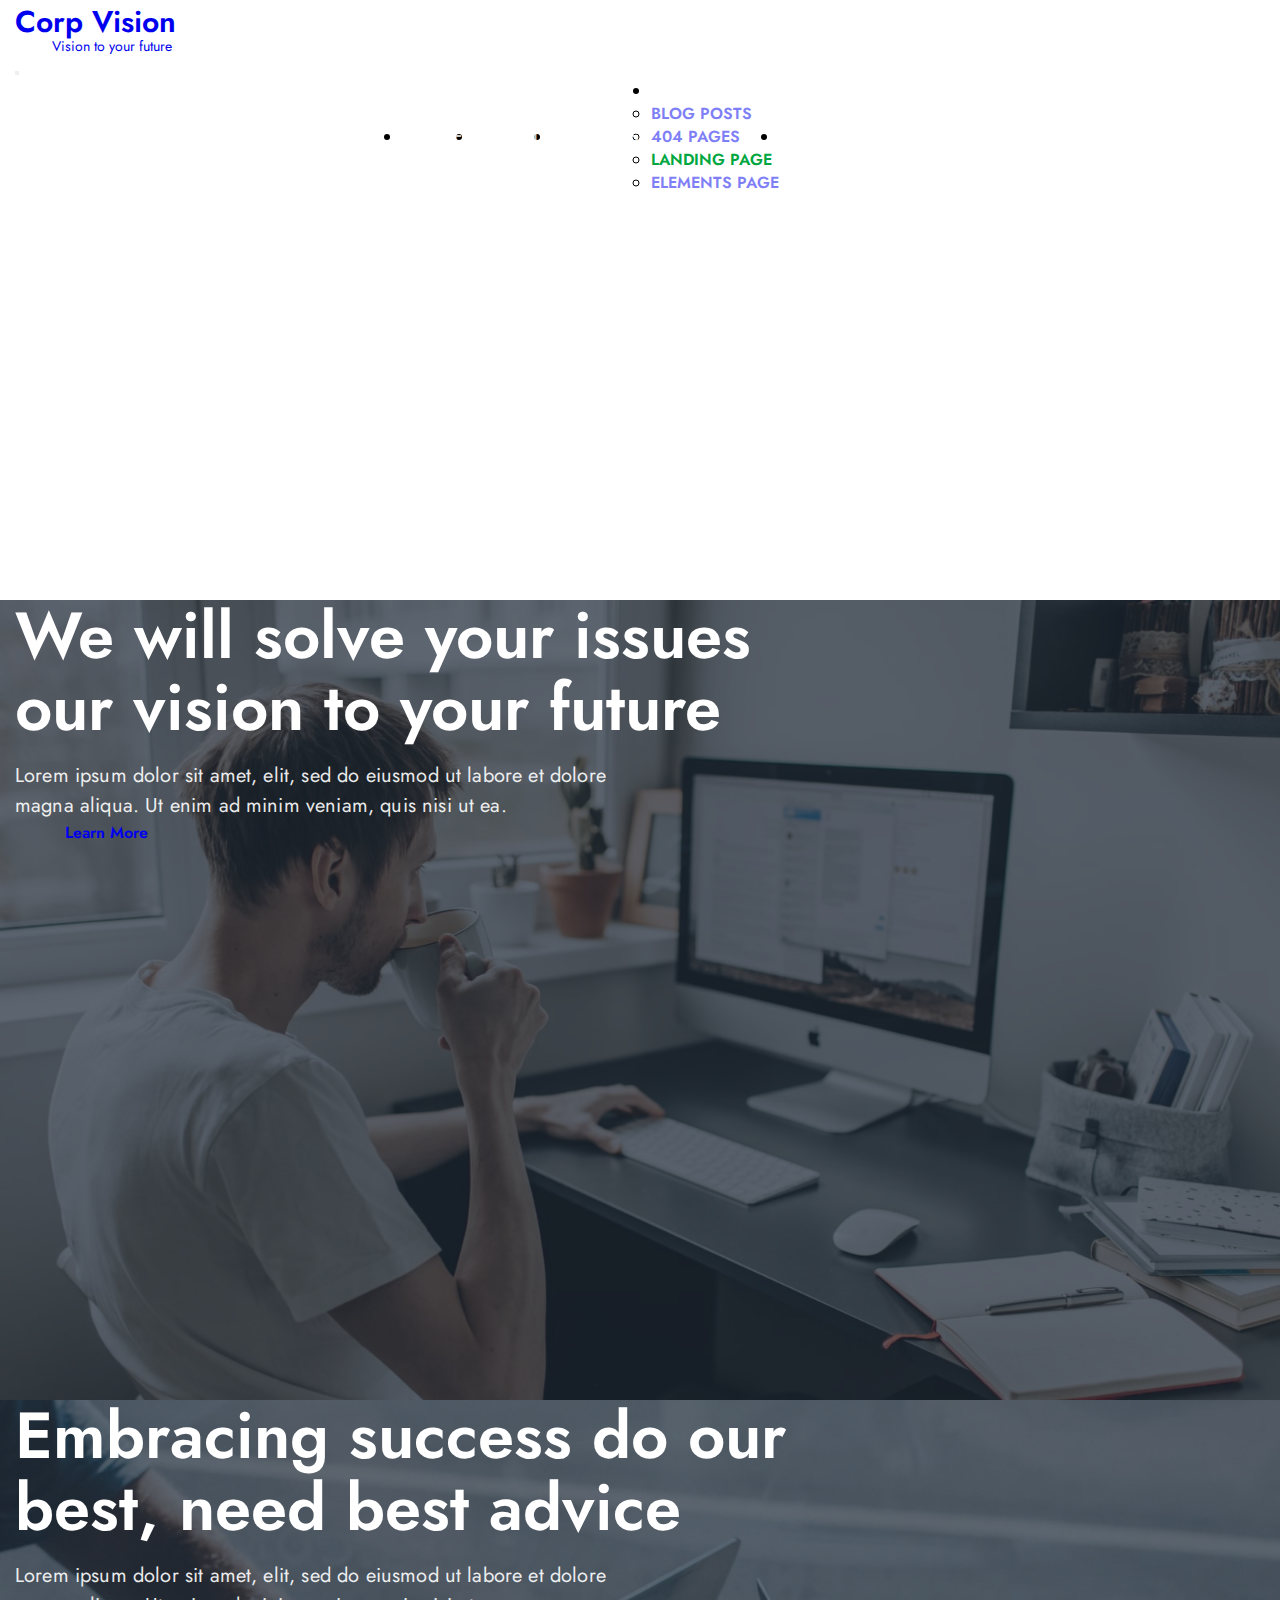
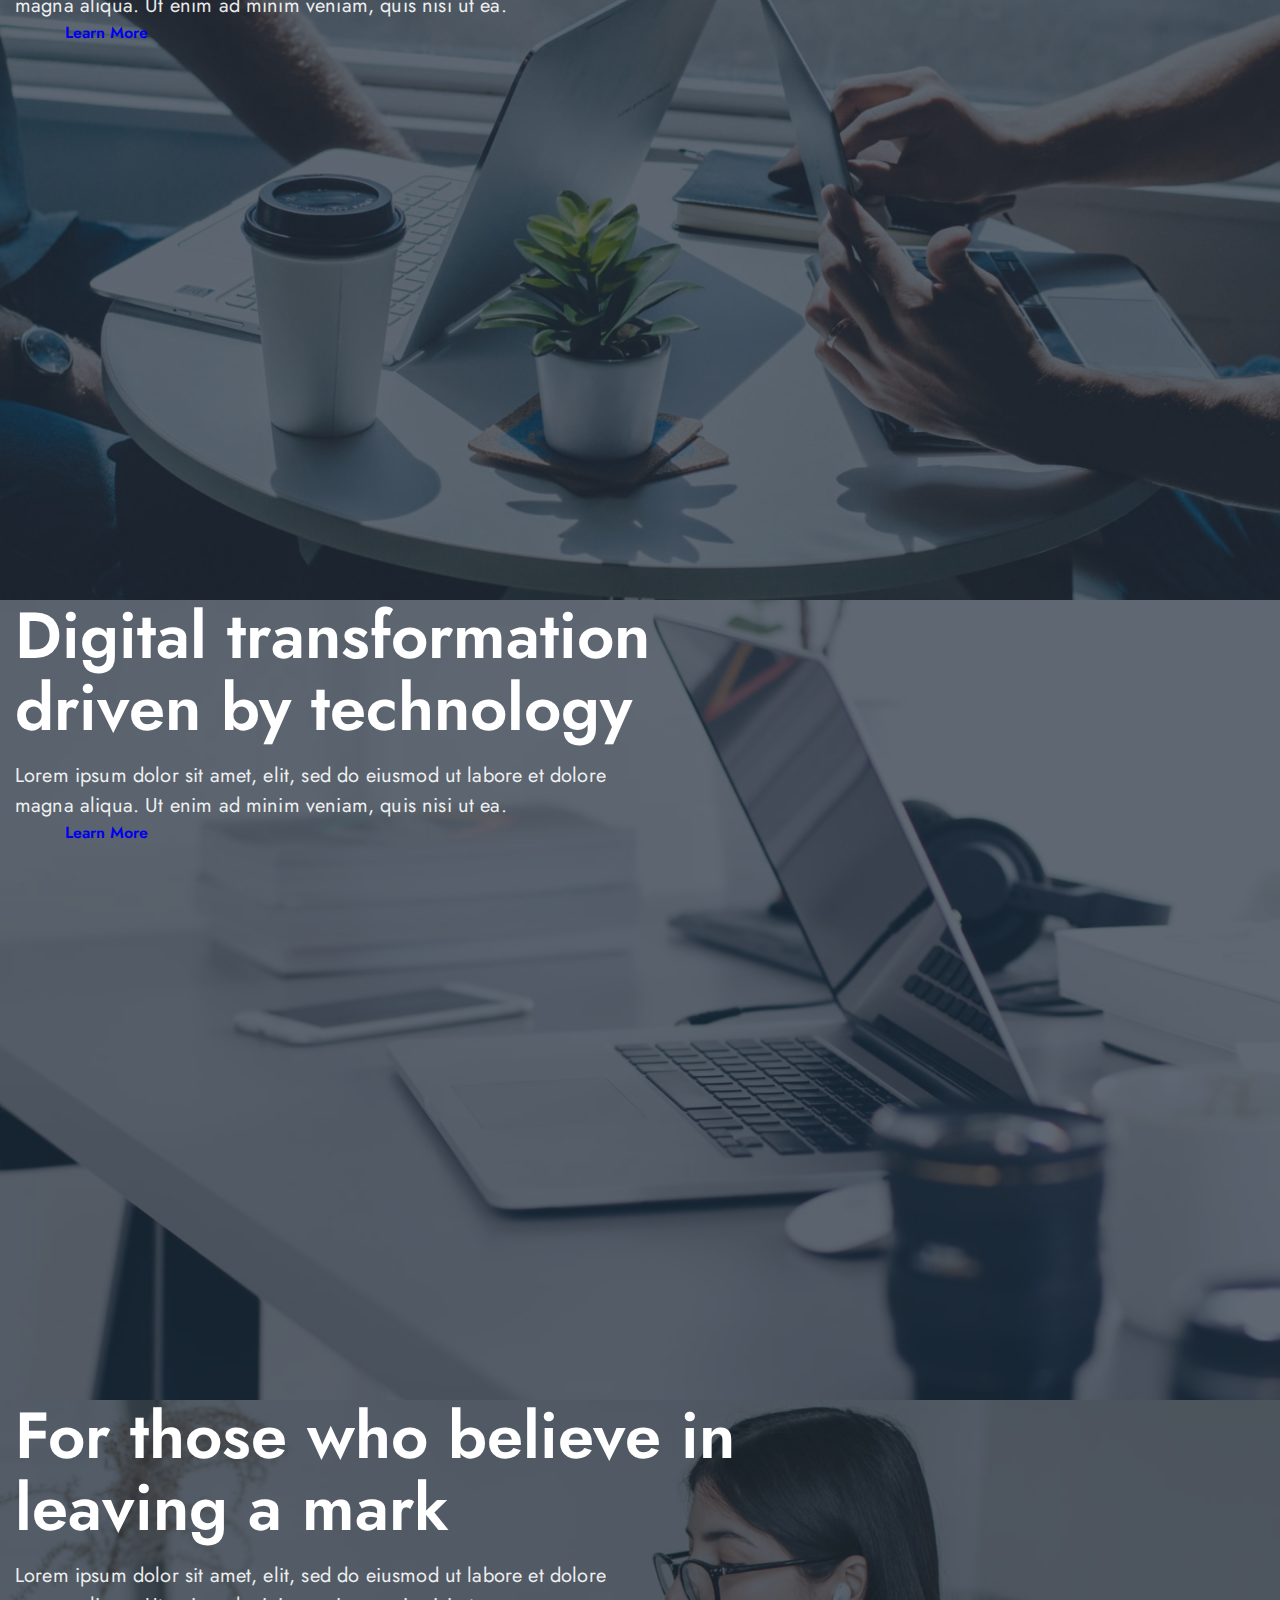
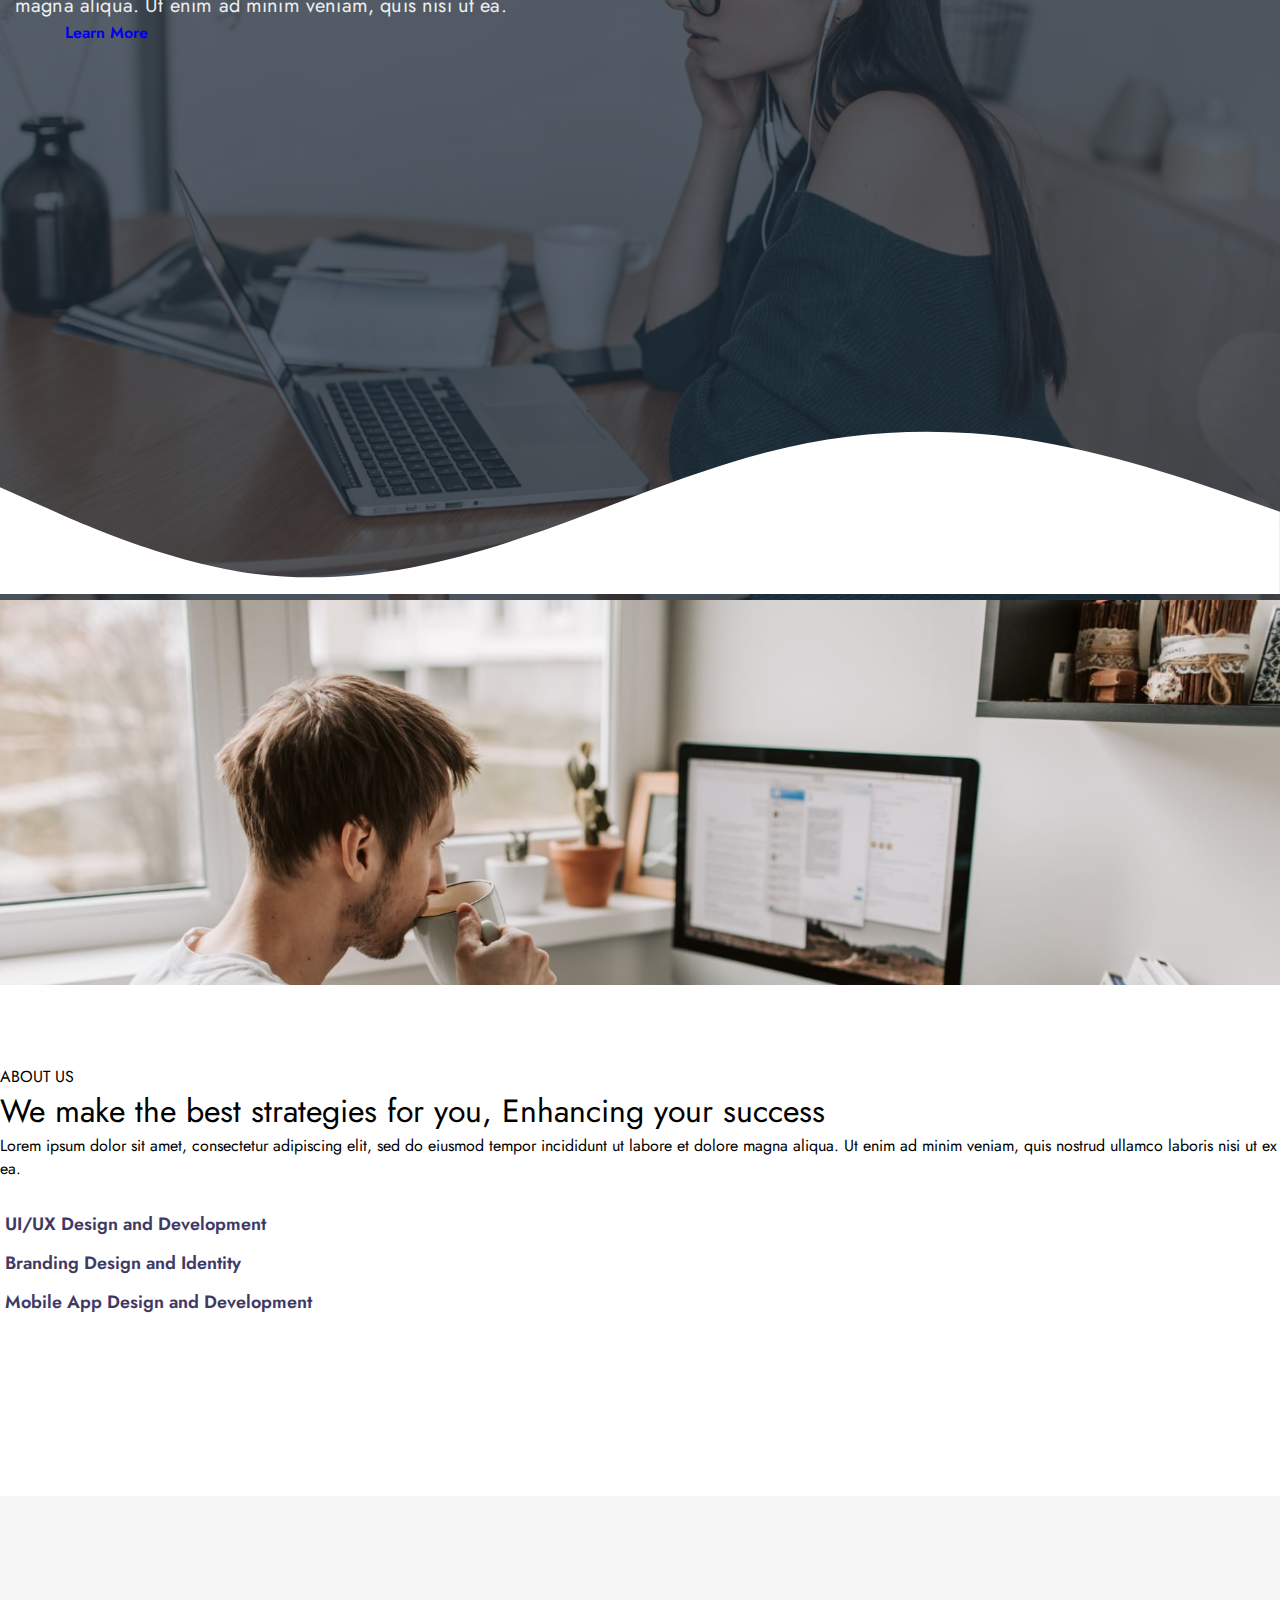
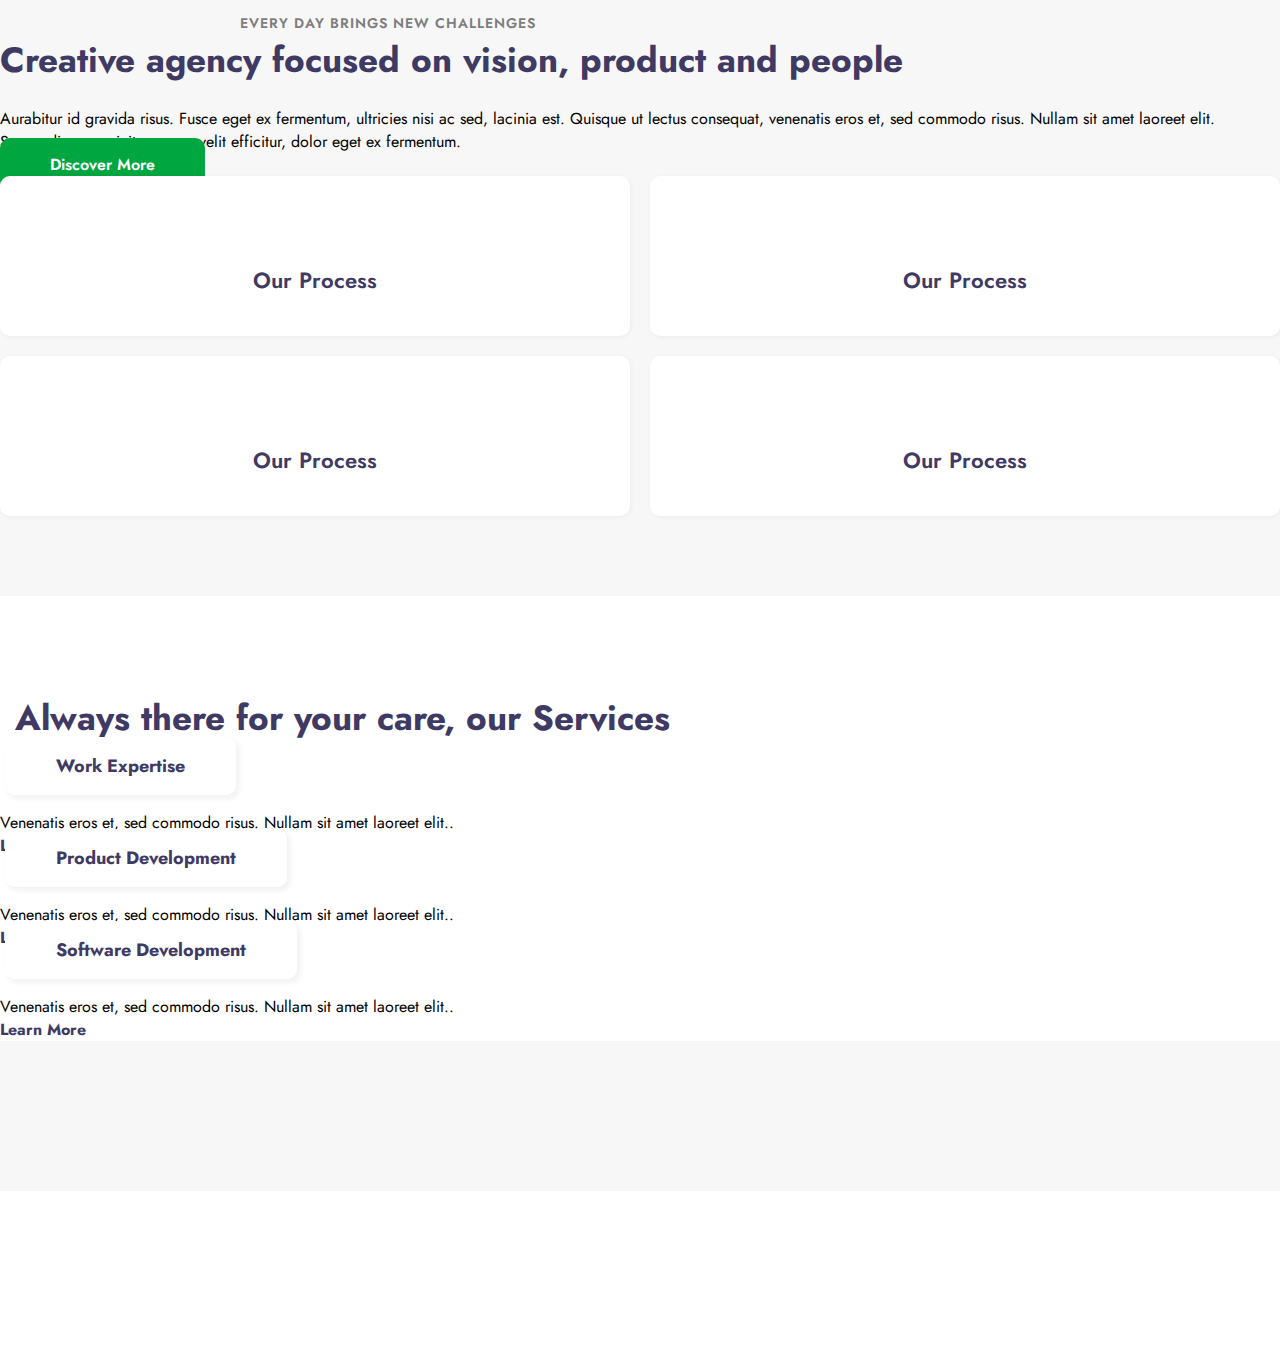
==== commit b7255677: "add page" ====
--- a/index.html
+++ b/index.html
@@ -34,7 +34,174 @@
     <link rel="stylesheet" href="/css/stylek.css" />
   </head>
   <body>
-    <header class="header fixed-top">
+    <header class="header fixed-top" id="siteHeader">
+      <div class="container">
+        <div class="header-content">
+          <nav class="navbar navbar-expand-lg">
+            <div class="logo">
+              <a href="/index.html" class="text-decoration-none">
+                <span>
+                  <i class="fa-solid fa-align-right d-inline text-success"></i>
+                  <span class="label text-white">Corp Vision</span>
+                  <span class="brand text-white">Vision to your future</span>
+                </span>
+              </a>
+            </div>
+            <button
+              class="navbar-toggler bg-success"
+              type="button"
+              data-bs-toggle="collapse"
+              data-bs-target="#navbarTogglerCorp"
+              onclick="activeHeader()"
+            >
+              <span
+                class="navbar-toggler-icon fa fa-bars icon-expand"
+                id="icon-expand"
+                style="display: block"
+              ></span>
+              <span
+                class="navbar-toggler-icon fa fa-times icon-close"
+                id="icon-close"
+                style="display: none"
+              ></span>
+            </button>
+            <div class="collapse navbar-collapse" id="navbarTogglerCorp">
+              <ul class="nav navbar-nav me-auto mb-2 mb-lg-0">
+                <li class="nav-item">
+                  <a class="nav-link" href="/index.html">Home</a>
+                </li>
+                <li class="nav-item">
+                  <a class="nav-link" href="/about.html">About</a>
+                </li>
+                <li class="nav-item">
+                  <a class="nav-link" href="/service.html">Services</a>
+                </li>
+                <li class="nav-item dropdown">
+                  <a
+                    class="nav-link dropdown-toggle active"
+                    data-bs-toggle="dropdown"
+                    href="#"
+                    role="button"
+                    >Pages</a
+                  >
+                  <ul class="dropdown-menu">
+                    <li>
+                      <a class="dropdown-item" href="/blog.html">Blog Posts</a>
+                    </li>
+                    <li>
+                      <a class="dropdown-item" href="#">404 Pages</a>
+                    </li>
+                    <li>
+                      <a class="dropdown-item active" href="/landing.html"
+                        >Landing Page</a
+                      >
+                    </li>
+                    <li>
+                      <a class="dropdown-item" href="#">Elements Page</a>
+                    </li>
+                  </ul>
+                </li>
+                <li class="nav-item">
+                  <a class="nav-link" href="/contact.html">Contact</a>
+                </li>
+              </ul>
+            </div>
+            <div
+              class="mode d-flex justify-content-between align-items-center text-white"
+            >
+              <div class="search me-2 bg-success rounded-circle">
+                <i class="fa fa-search"></i>
+              </div>
+              <div class="light-dark">
+                <i class="fa-regular fa-moon"></i>
+              </div>
+            </div>
+          </nav>
+        </div>
+      </div>
+    </header>
+    <div class="slider">
+      <div class="slider-banner">
+        <div class="slider-background bg-1 d-flex align-items-center" id="bg-1">
+          <div class="container">
+            <div class="slider-item item-1">
+              <h1>We will solve your issues our vision to your future</h1>
+              <!-- animate__flipInX -->
+              <p>
+                Lorem ipsum dolor sit amet, elit, sed do eiusmod ut labore et
+                dolore magna aliqua. Ut enim ad minim veniam, quis nisi ut ea.
+              </p>
+              <!-- animate__fadeInDown -->
+              <a href="#" class="btn btn-success btn-style">Learn More</a>
+              <!-- animate__fadeInUp -->
+            </div>
+          </div>
+          <div class="overlay"></div>
+        </div>
+        <div class="slider-background bg-2 d-flex align-items-center" id="bg-2">
+          <div class="container">
+            <div class="slider-item item-2">
+              <h1>Embracing success do our best, need best advice</h1>
+              <!-- animate__fadeInDown -->
+              <p>
+                Lorem ipsum dolor sit amet, elit, sed do eiusmod ut labore et
+                dolore magna aliqua. Ut enim ad minim veniam, quis nisi ut ea.
+              </p>
+              <!-- animate__fadeInDown -->
+              <a href="#" class="btn btn-success btn-style">Learn More</a>
+              <!-- animate__fadeInDown -->
+            </div>
+          </div>
+          <div class="overlay"></div>
+        </div>
+        <div class="slider-background bg-3 d-flex align-items-center" id="bg-3">
+          <div class="container">
+            <div class="slider-item item-3">
+              <h1>Digital transformation driven by technology</h1>
+              <!-- animate__fadeInUp -->
+              <p>
+                Lorem ipsum dolor sit amet, elit, sed do eiusmod ut labore et
+                dolore magna aliqua. Ut enim ad minim veniam, quis nisi ut ea.
+              </p>
+              <!-- animate__fadeInUp -->
+              <a href="#" class="btn btn-success btn-style"> Learn More </a>
+              <!-- animate__fadeInDown -->
+            </div>
+          </div>
+          <div class="overlay"></div>
+        </div>
+        <div class="slider-background bg-4 d-flex align-items-center" id="bg-4">
+          <div class="container">
+            <div class="slider-item item-4">
+              <h1>For those who believe in leaving a mark</h1>
+              <!-- animate__flipInX -->
+              <p>
+                Lorem ipsum dolor sit amet, elit, sed do eiusmod ut labore et
+                dolore magna aliqua. Ut enim ad minim veniam, quis nisi ut ea.
+              </p>
+              <!-- animate__fadeInDown -->
+              <a href="#" class="btn btn-success btn-style"> Learn More </a>
+              <!-- animate__fadeInUp -->
+            </div>
+          </div>
+          <div class="overlay"></div>
+        </div>
+      </div>
+      <div class="shape">
+        <svg xmlns="http://www.w3.org/2000/svg" viewBox="0 0 1440 280">
+          <path fill-opacity="1">
+            <animate
+              attributeName="d"
+              dur="20000ms"
+              repeatCount="indefinite"
+              values="M0,160L48,181.3C96,203,192,245,288,261.3C384,277,480,267,576,234.7C672,203,768,149,864,117.3C960,85,1056,75,1152,90.7C1248,107,1344,149,1392,170.7L1440,192L1440,320L1392,320C1344,320,1248,320,1152,320C1056,320,960,320,864,320C768,320,672,320,576,320C480,320,384,320,288,320C192,320,96,320,48,320L0,320Z; M0,160L48,181.3C96,203,192,245,288,234.7C384,224,480,160,576,133.3C672,107,768,117,864,138.7C960,160,1056,192,1152,197.3C1248,203,1344,181,1392,170.7L1440,160L1440,320L1392,320C1344,320,1248,320,1152,320C1056,320,960,320,864,320C768,320,672,320,576,320C480,320,384,320,288,320C192,320,96,320,48,320L0,320Z;												 M0,64L48,74.7C96,85,192,107,288,133.3C384,160,480,192,576,170.7C672,149,768,75,864,80C960,85,1056,171,1152,181.3C1248,192,1344,128,1392,96L1440,64L1440,320L1392,320C1344,320,1248,320,1152,320C1056,320,960,320,864,320C768,320,672,320,576,320C480,320,384,320,288,320C192,320,96,320,48,320L0,320Z;
+              M0,160L48,181.3C96,203,192,245,288,261.3C384,277,480,267,576,234.7C672,203,768,149,864,117.3C960,85,1056,75,1152,90.7C1248,107,1344,149,1392,170.7L1440,192L1440,320L1392,320C1344,320,1248,320,1152,320C1056,320,960,320,864,320C768,320,672,320,576,320C480,320,384,320,288,320C192,320,96,320,48,320L0,320Z;"
+            />
+          </path>
+        </svg>
+      </div>
+    </div>
+    <!-- <header class="header fixed-top">
       <div class="container">
         <div
           class="header-content d-flex justify-content-between align-items-center"
@@ -93,7 +260,7 @@
           </div>
         </div>
       </div>
-    </header>
+    </header> -->
 
     <section class="carousel"></section>
 
@@ -351,6 +518,13 @@
       </div>
     </footer> -->
     <!-- Script -->
+    
+    <script
+      src="https://cdnjs.cloudflare.com/ajax/libs/jquery/3.6.0/jquery.min.js"
+      integrity="sha512-894YE6QWD5I59HgZOGReFYm4dnWc1Qt5NtvYSaNcOP+u1T9qYdvdihz0PPSiiqn/+/3e7Jo4EaG7TubfWGUrMQ=="
+      crossorigin="anonymous"
+      referrerpolicy="no-referrer"
+    ></script>
     <script
       src="https://cdn.jsdelivr.net/npm/bootstrap@5.1.3/dist/js/bootstrap.bundle.min.js"
       integrity="sha384-ka7Sk0Gln4gmtz2MlQnikT1wXgYsOg+OMhuP+IlRH9sENBO0LRn5q+8nbTov4+1p"
@@ -368,5 +542,42 @@
       crossorigin="anonymous"
       referrerpolicy="no-referrer"
     ></script>
+    <script type="text/javascript">
+      window.addEventListener("scroll", function () {
+        var header = document.querySelector("header");
+        header.classList.toggle("nav-fixed", window.scrollY > 0);
+      });
+    </script>
+    <script>
+      function activeHeader() {
+        var site_header = document.getElementById("siteHeader");
+        var max_width = window.matchMedia("(max-width: 992px)");
+        if (max_width.matches) {
+          if (!site_header.classList.contains("nav-fixed")) {
+            site_header.classList.toggle("header-active");
+          }
+        }
+      }
+    </script>
+    <script>
+      $(function () {
+        $(".navbar-toggler").click(function () {
+          $("body").toggleClass("noscroll");
+        });
+      });
+    </script>
+    <script>
+      var icon_expand = document.getElementById("icon-expand");
+      var icon_close = document.getElementById("icon-close");
+      $(".navbar-toggler").click(function () {
+        if (icon_expand.style.display === "block") {
+          icon_expand.style.display = "none";
+          icon_close.style.display = "block";
+        } else {
+          icon_expand.style.display = "block";
+          icon_close.style.display = "none";
+        }
+      });
+    </script>
   </body>
 </html>
--- a/css/styled.css
+++ b/css/styled.css
@@ -6,7 +6,7 @@
     box-sizing: border-box;
 }
 /* HEADER */
-.header{
+/* .header{
     background-color: black;
     padding: 15px 0;
 }
@@ -52,8 +52,227 @@
     height: 40px;
     line-height: 40px;
     text-align: center;
-}
+} */
 /* FOOTER */
+.header {
+    border-bottom: 1px solid rgba(255, 255, 255, 0.3);
+    width: 100%;
+    z-index: 10;
+    transition: all 0.5s;
+    height: 100px;
+    display: grid;
+    align-items: center;
+    margin-bottom: 500px;
+  }
+  .header .logo i {
+    font-size: 30px;
+    font-weight: 600;
+  }
+  .header .logo .label {
+    font-size: 30px;
+    font-weight: 600;
+  }
+  .header .logo .brand {
+    display: block;
+    margin-top: -7px;
+    padding-left: 37px;
+    font-size: 14px;
+  }
+  .header .nav {
+    display: flex;
+    justify-content: center;
+    align-items: center;
+  }
+  .header .nav-link {
+    color: #ffffff;
+    font-weight: 600;
+    opacity: 0.8;
+    text-align: center;
+    text-transform: uppercase;
+    transition: all 0.5s;
+    display: inline-block;
+  }
+  .header .nav-item:hover .nav-link {
+    opacity: 1;
+  }
+  .header .nav .active {
+    opacity: 1;
+  }
+  .header .dropdown-menu .active {
+    background-color: transparent;
+    color: #00a63f;
+  }
+  .header .dropdown-item {
+    font-weight: 600;
+    opacity: 0.5;
+    transition: all 0.5s;
+    text-transform: uppercase;
+  }
+  .header .dropdown-item:focus,
+  .dropdown-item:hover {
+    background-color: transparent;
+    opacity: 1;
+  }
+  .header .mode .search i {
+    font-size: 10x;
+    width: 40px;
+    height: 40px;
+    line-height: 40px;
+    text-align: center;
+    cursor: pointer;
+  }
+  /* responsive */
+  .navbar-collapse {
+    flex-grow: 0;
+  }
+  .navbar-expand-lg {
+    justify-content: space-between;
+  }
+  .navbar-expand-lg .navbar-nav .nav-link {
+    padding: 0 12px;
+  }
+  /* NAV FIXED */
+  .nav-fixed {
+    background-color: #ffffff;
+    height: 80px;
+    border-bottom: none;
+  }
+  .nav-fixed .logo .label,
+  .nav-fixed .logo .brand {
+    color: #3f3a64 !important;
+  }
+  .nav-fixed .nav-link {
+    color: #3f3a64 !important;
+    opacity: 0.7;
+  }
+  .nav-fixed .nav .active {
+    color: #009f4d !important;
+    opacity: 0.9;
+  }
+  .nav-fixed .dropdown-menu .active {
+    color: #009f4d !important;
+    opacity: 0.9;
+  }
+  .nav-fixed .mode .light-dark i {
+    color: #3f3a64 !important;
+  }
+
+  /* SLIDER */
+.slider{
+    position: relative;
+    overflow: hidden;
+  }
+  .slider .slider-background{
+    height: 800px;
+    width: 100%;
+    position: relative;
+    color: #fff;
+    z-index: 0;
+    overflow: hidden;
+  }
+  .slider .bg-1{
+    background-image: url(/img/carousel/b1.jpg);
+    background-position: top;
+    background-repeat: no-repeat;
+    background-size: cover;
+  }
+  .slider .bg-2{
+    background-image: url(/img/carousel/b2.jpg);
+    background-position: top;
+    background-repeat: no-repeat;
+    background-size: cover;
+  }
+  .slider .bg-3{
+    background-image: url(/img/carousel/b3.jpg);
+    background-position: top;
+    background-repeat: no-repeat;
+    background-size: cover;
+  }
+  .slider .bg-4{
+    background-image: url(/img/carousel/b4.jpg);
+    background-position: top;
+    background-repeat: no-repeat;
+    background-size: cover;
+  }
+  
+  .slider .slider-item{
+    z-index: 1;
+  }
+  .slider .slider-item h1{
+    font-size: 65px;
+    line-height: 1.1;
+    margin-bottom: 18px;
+    font-weight: 600;
+    max-width: 800px;
+  }
+  .slider .slider-item p{
+    font-size: 20px;
+    line-height: 30px;
+    max-width: 600px;
+    letter-spacing: 0.01rem;
+    opacity: .9;
+  }
+  .slider .overlay{
+    background-color: rgba(29, 42, 55, 0.7);
+    position: absolute;
+    top: 0;
+    left: 0;
+    width: 100%;
+    height: 100%;
+    z-index: -1;
+  }
+  .slider-banner .slick-prev:before,
+  .slider-banner .slick-next:before{
+    font-size: 16px;
+    color: #3f3a64;
+    opacity: 1;
+    line-height: 46px;
+  }
+  .slider-banner .slick-prev:before{
+    content: "\f060";
+  }
+  .slider-banner .slick-next:before{
+    content: "\f061";
+  }
+  .slider-banner .slick-arrow{   
+    text-align: center;
+    position: absolute;
+    bottom: 50px;
+    background-color: #fff;
+    width: 50px;
+    height: 50px;
+    z-index: 1;
+    outline: none;
+    border-radius: 50%;
+    border: 1px solid transparent;
+    box-shadow: 0 0 15px rgb(0 0 0 / 12%);
+  }
+  .slider-banner .slick-arrow i{
+    position: relative;
+    right: 19%;
+    font-size: 20px;
+    color: #3f3a64;
+    font-weight: 600;
+    line-height: 46px;
+  }
+  .slider-banner .slick-arrow.slick-prev{
+    right: 95px;
+    left: auto;
+    top: auto;
+  }
+  .slider-banner .slick-arrow.slick-next{
+    right: 25px;
+    top: auto;
+  }
+  .slider .shape{
+    position: absolute;
+    bottom: 0;
+    left: 0;
+    width: 100%;
+  }
+  .slider .shape path{
+    fill: #fff;
+  }
 .footer{
     padding-top: 30px;    
     background-color: #151421;
@@ -208,8 +427,7 @@
     border-color: #00732c !important;
 }
 
-.challenge-left{
-}
+
 .challenge-right{
     display: grid;
     grid-template-columns: 1fr 1fr;
--- a/css/stylek.css
+++ b/css/stylek.css
@@ -170,6 +170,122 @@
   width: 100%;
   height: 100%;
   z-index: -1;
+}
+/* SLIDER */
+.slider{
+  position: relative;
+  overflow: hidden;
+}
+.slider .slider-background{
+  height: 800px;
+  width: 100%;
+  position: relative;
+  color: #fff;
+  z-index: 0;
+  overflow: hidden;
+}
+.slider .bg-1{
+  background-image: url(/img/carousel/b1.jpg);
+  background-position: top;
+  background-repeat: no-repeat;
+  background-size: cover;
+}
+.slider .bg-2{
+  background-image: url(/img/carousel/b2.jpg);
+  background-position: top;
+  background-repeat: no-repeat;
+  background-size: cover;
+}
+.slider .bg-3{
+  background-image: url(/img/carousel/b3.jpg);
+  background-position: top;
+  background-repeat: no-repeat;
+  background-size: cover;
+}
+.slider .bg-4{
+  background-image: url(/img/carousel/b4.jpg);
+  background-position: top;
+  background-repeat: no-repeat;
+  background-size: cover;
+}
+
+.slider .slider-item{
+  z-index: 1;
+}
+.slider .slider-item h1{
+  font-size: 65px;
+  line-height: 1.1;
+  margin-bottom: 18px;
+  font-weight: 600;
+  max-width: 800px;
+}
+.slider .slider-item p{
+  font-size: 20px;
+  line-height: 30px;
+  max-width: 600px;
+  letter-spacing: 0.01rem;
+  opacity: .9;
+}
+.slider .overlay{
+  background-color: rgba(29, 42, 55, 0.7);
+  position: absolute;
+  top: 0;
+  left: 0;
+  width: 100%;
+  height: 100%;
+  z-index: -1;
+}
+.slider-banner .slick-prev:before,
+.slider-banner .slick-next:before{
+  font-size: 16px;
+  color: #3f3a64;
+  opacity: 1;
+  line-height: 46px;
+}
+.slider-banner .slick-prev:before{
+  content: "\f060";
+}
+.slider-banner .slick-next:before{
+  content: "\f061";
+}
+.slider-banner .slick-arrow{   
+  text-align: center;
+  position: absolute;
+  bottom: 50px;
+  background-color: #fff;
+  width: 50px;
+  height: 50px;
+  z-index: 1;
+  outline: none;
+  border-radius: 50%;
+  border: 1px solid transparent;
+  box-shadow: 0 0 15px rgb(0 0 0 / 12%);
+}
+.slider-banner .slick-arrow i{
+  position: relative;
+  right: 19%;
+  font-size: 20px;
+  color: #3f3a64;
+  font-weight: 600;
+  line-height: 46px;
+}
+.slider-banner .slick-arrow.slick-prev{
+  right: 95px;
+  left: auto;
+  top: auto;
+}
+.slider-banner .slick-arrow.slick-next{
+  right: 25px;
+  top: auto;
+}
+.slider .shape{
+  position: absolute;
+  bottom: 0;
+  left: 0;
+  width: 100%;
+}
+.slider .shape path{
+  fill: #fff;
 }
 /* BLOG */
 .blog {
@@ -733,6 +849,25 @@
 .gallery .brand img {
   padding: 0 18px;
 }
+.lb-data .lb-details{
+  width: 90%;
+  margin-top: 1em;
+}
+.lb-data .lb-caption{
+  font-size: 16px;
+  line-height: 1.8em;
+  font-weight: 600;
+  color: #ffffff;
+}
+.lb-data .lb-number{
+  padding-top: 1em;
+  padding-bottom: 0;
+  font-size: 1em;
+  color: #00a63f;
+}
+.lb-data .lb-close{
+  margin-top: 1em;
+}
 /* SUCCESS */
 .success {
   margin: 100px 0;
@@ -857,12 +992,14 @@
 }
 .testimonial .comment {
   margin-top: 45px;
-  padding: 0 80px;
+  /* padding: 0 80px; */
+  
 }
 .testimonial .comment-area {
   padding: 40px 30px;
   margin: auto;
   position: relative;
+  overflow: hidden;
 }
 .testimonial .comment-area .comment-section p {
   font-size: 18px;
@@ -896,9 +1033,6 @@
 .testimonial .author .name-job p {
   font-size: 17px;
   color: #666;
-}
-.testimonial .slick-dots {
-  transform: translateX(-6%);
 }
 .testimonial .slick-dots li button::before {
   font-size: 12.5px;
@@ -1233,6 +1367,24 @@
   color: #ffffff !important;
   transition: all 0.5s;
 }
+.footer #movetop{
+  position: fixed;
+  bottom: 20px;
+  right: 20px;
+  z-index: 99;
+  font-size: 18px;
+  border: none;
+  outline: none;
+  color: #ffffff;
+  width: 50px;
+  height: 50px;
+  line-height: 50px;
+  padding: 0;
+  background-color: #009f4d;
+  border-radius: 50%;
+  transition: all .5s;
+} 
+
 @media screen and (max-width: 992px) {
   /* HEARDER */
   .title h3{
@@ -1291,6 +1443,10 @@
   .header.header-active {
     background-color: rgba(0, 0, 0, 0.7);
   }
+  /* SLIDER */
+  .slider .slider-item h1{
+    font-size: 50px;
+  }
   /* SERVICE */
   .serve-body .item{
     grid-gap: 15px;
@@ -1315,12 +1471,19 @@
   }
 }
 @media screen and (max-width: 768px) {
+  .slider .slider-item h1{
+    font-size: 45px;
+  }
+  .slider .slider-item p{
+    font-size: 18px;
+    line-height: 28px;
+  }  
   .serve-body .item{
     padding: 40px 30px;
   }
-  .testimonial .slick-dots{
-    transform: translateX(-12%);
-  }
 }
 @media screen and (max-width: 576px) {
-}
+  .slider .slider-item h1{
+    font-size: 40px;
+  }
+}
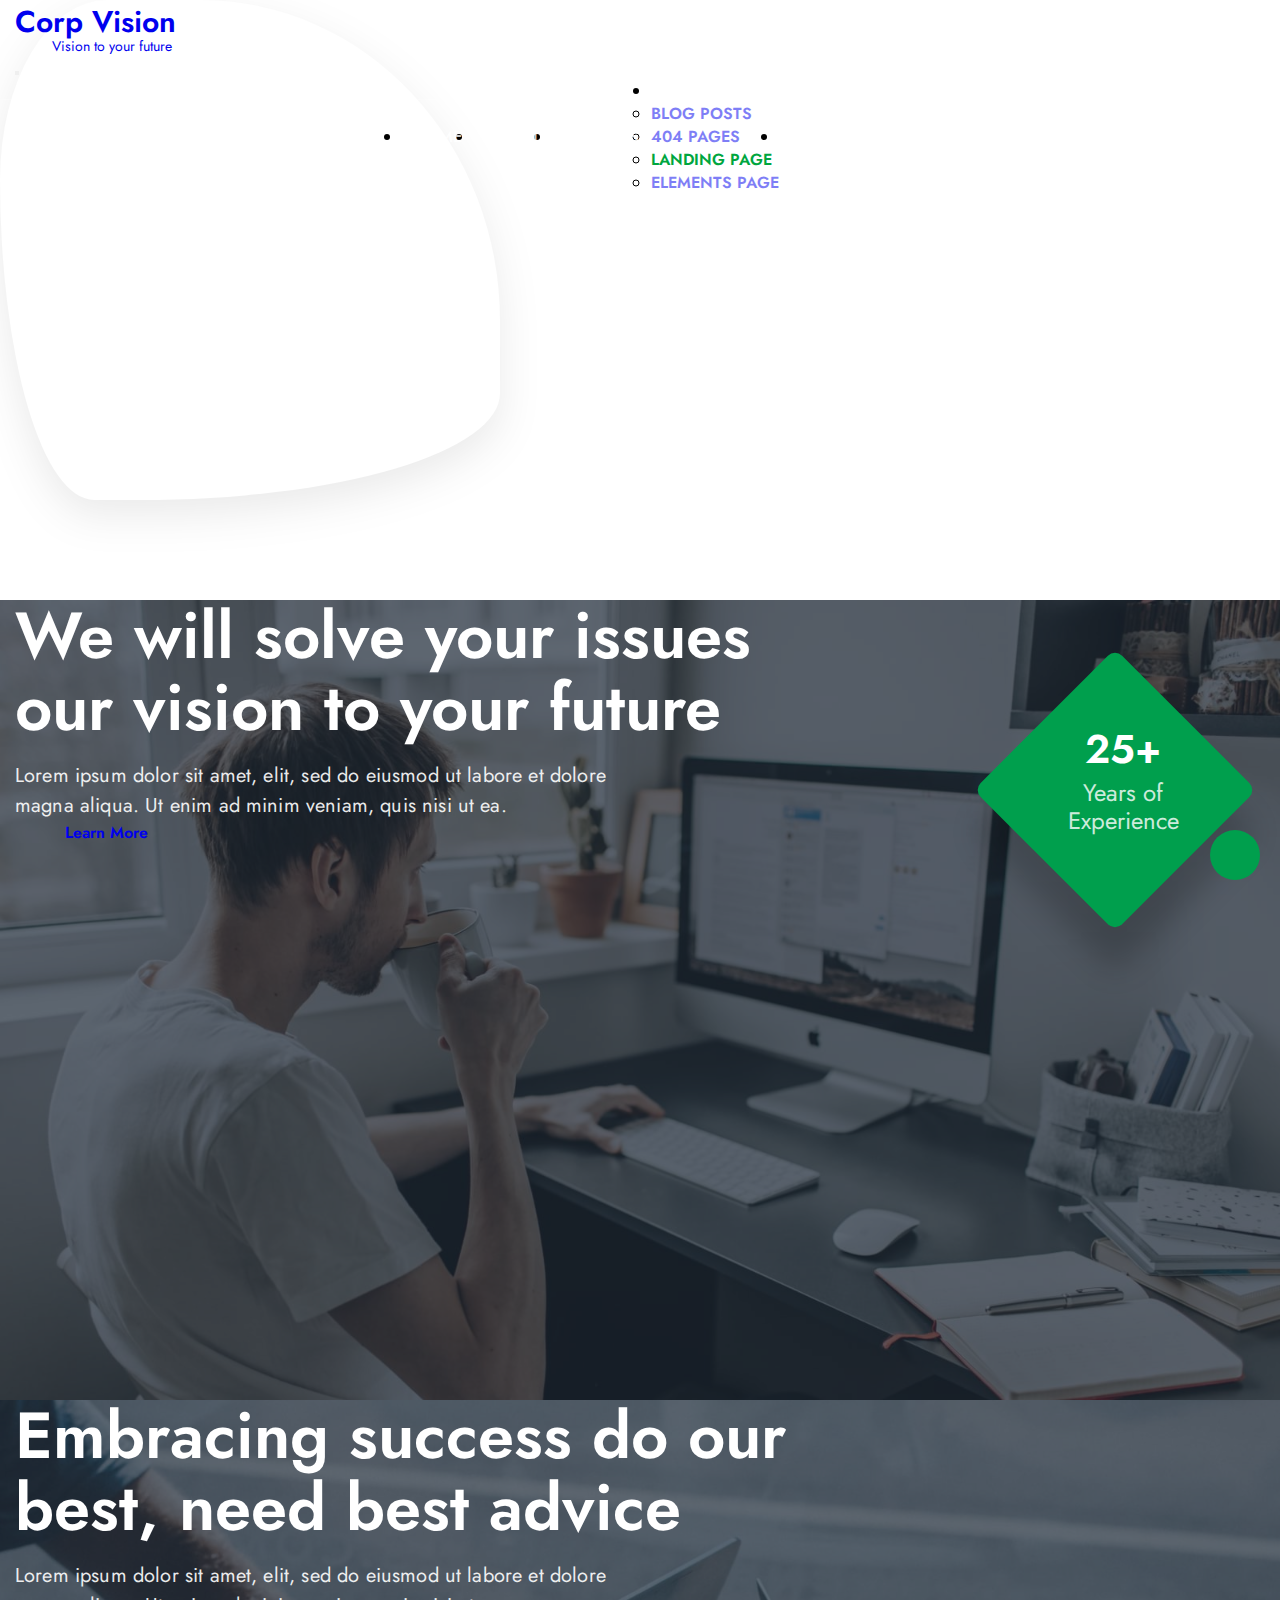
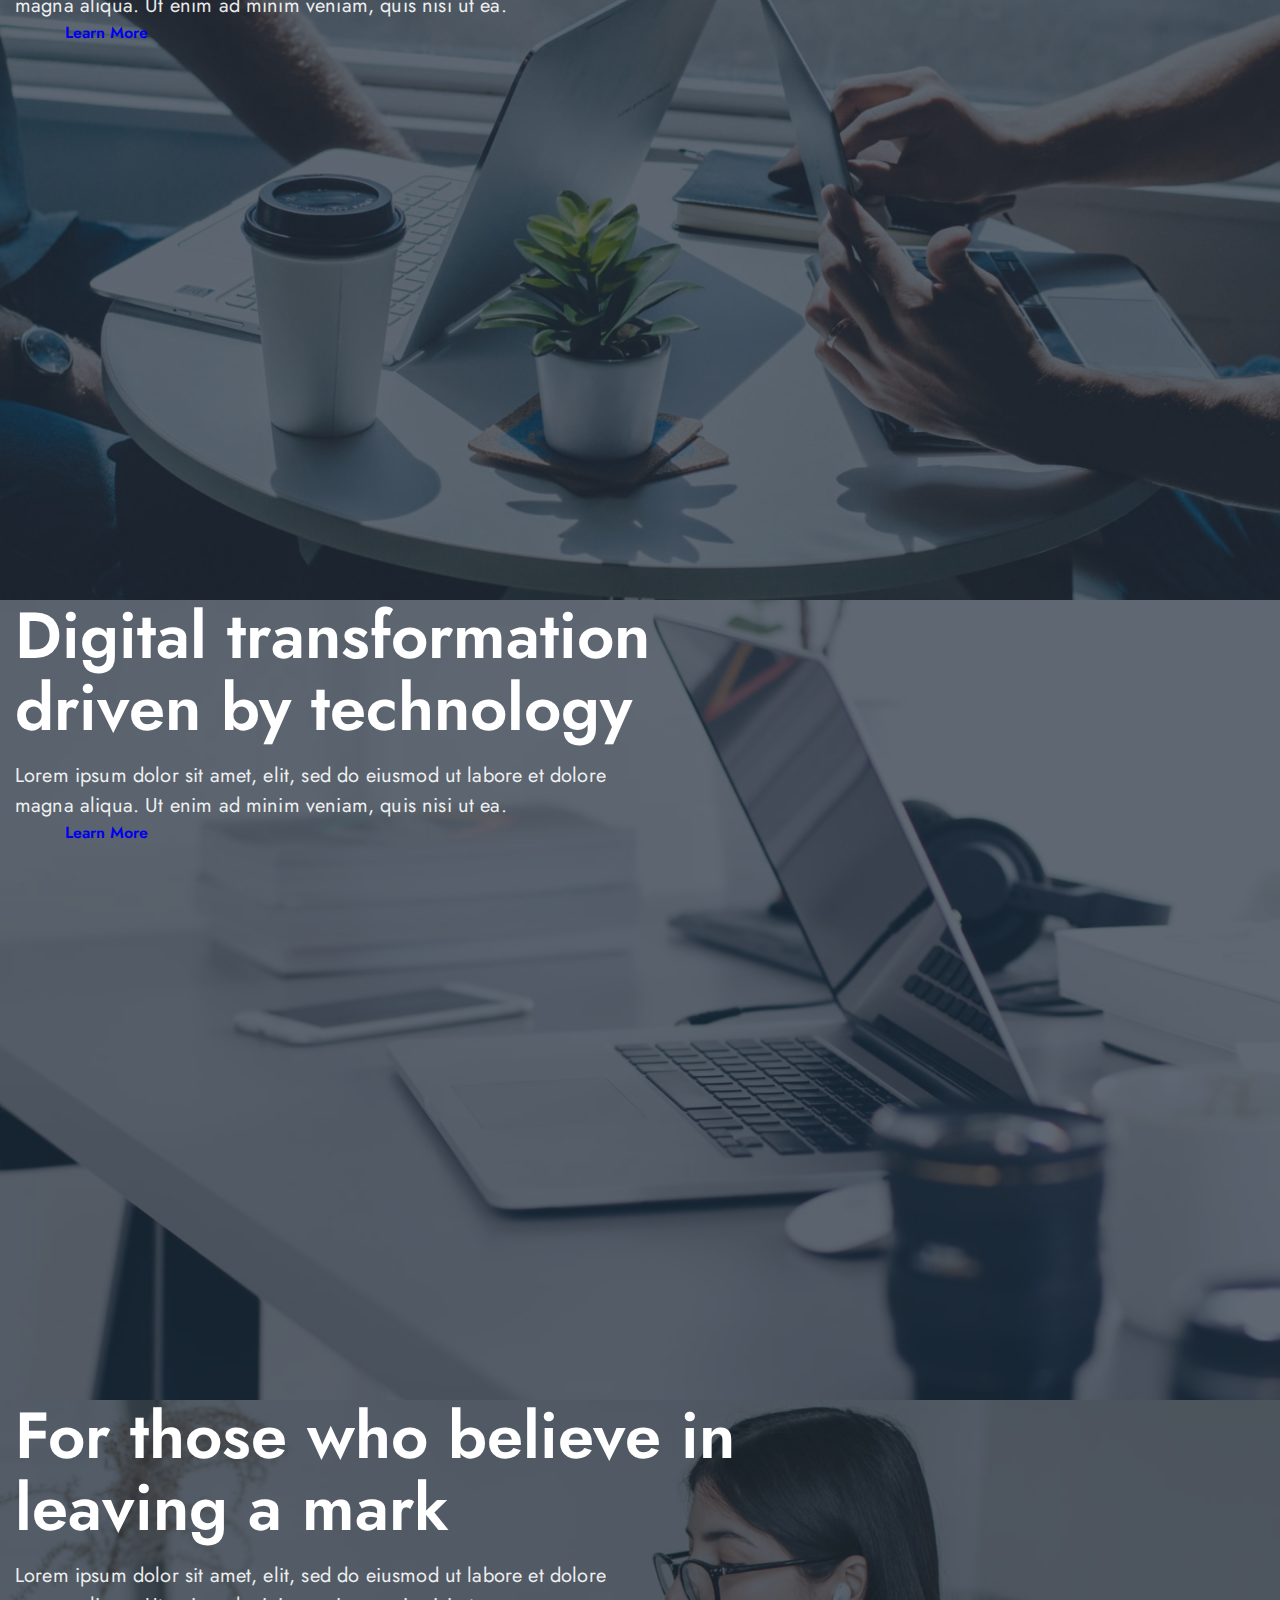
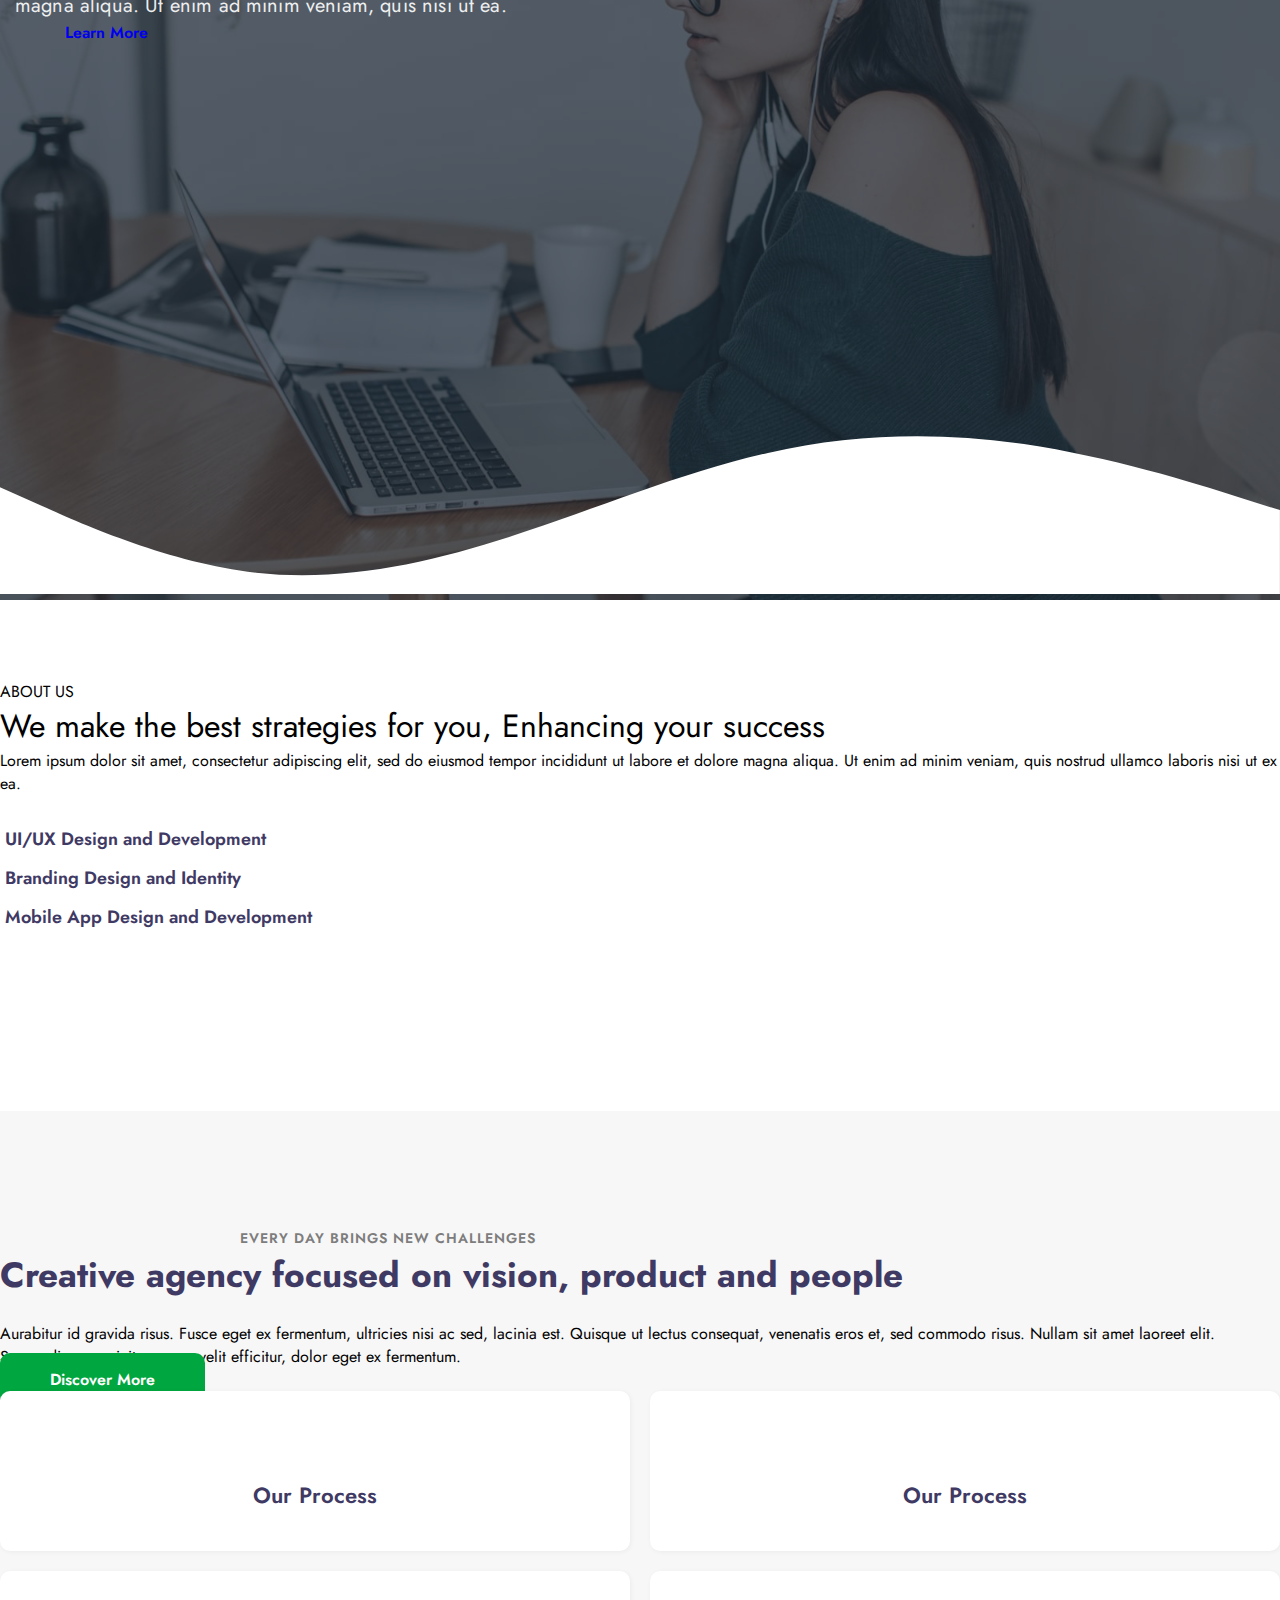
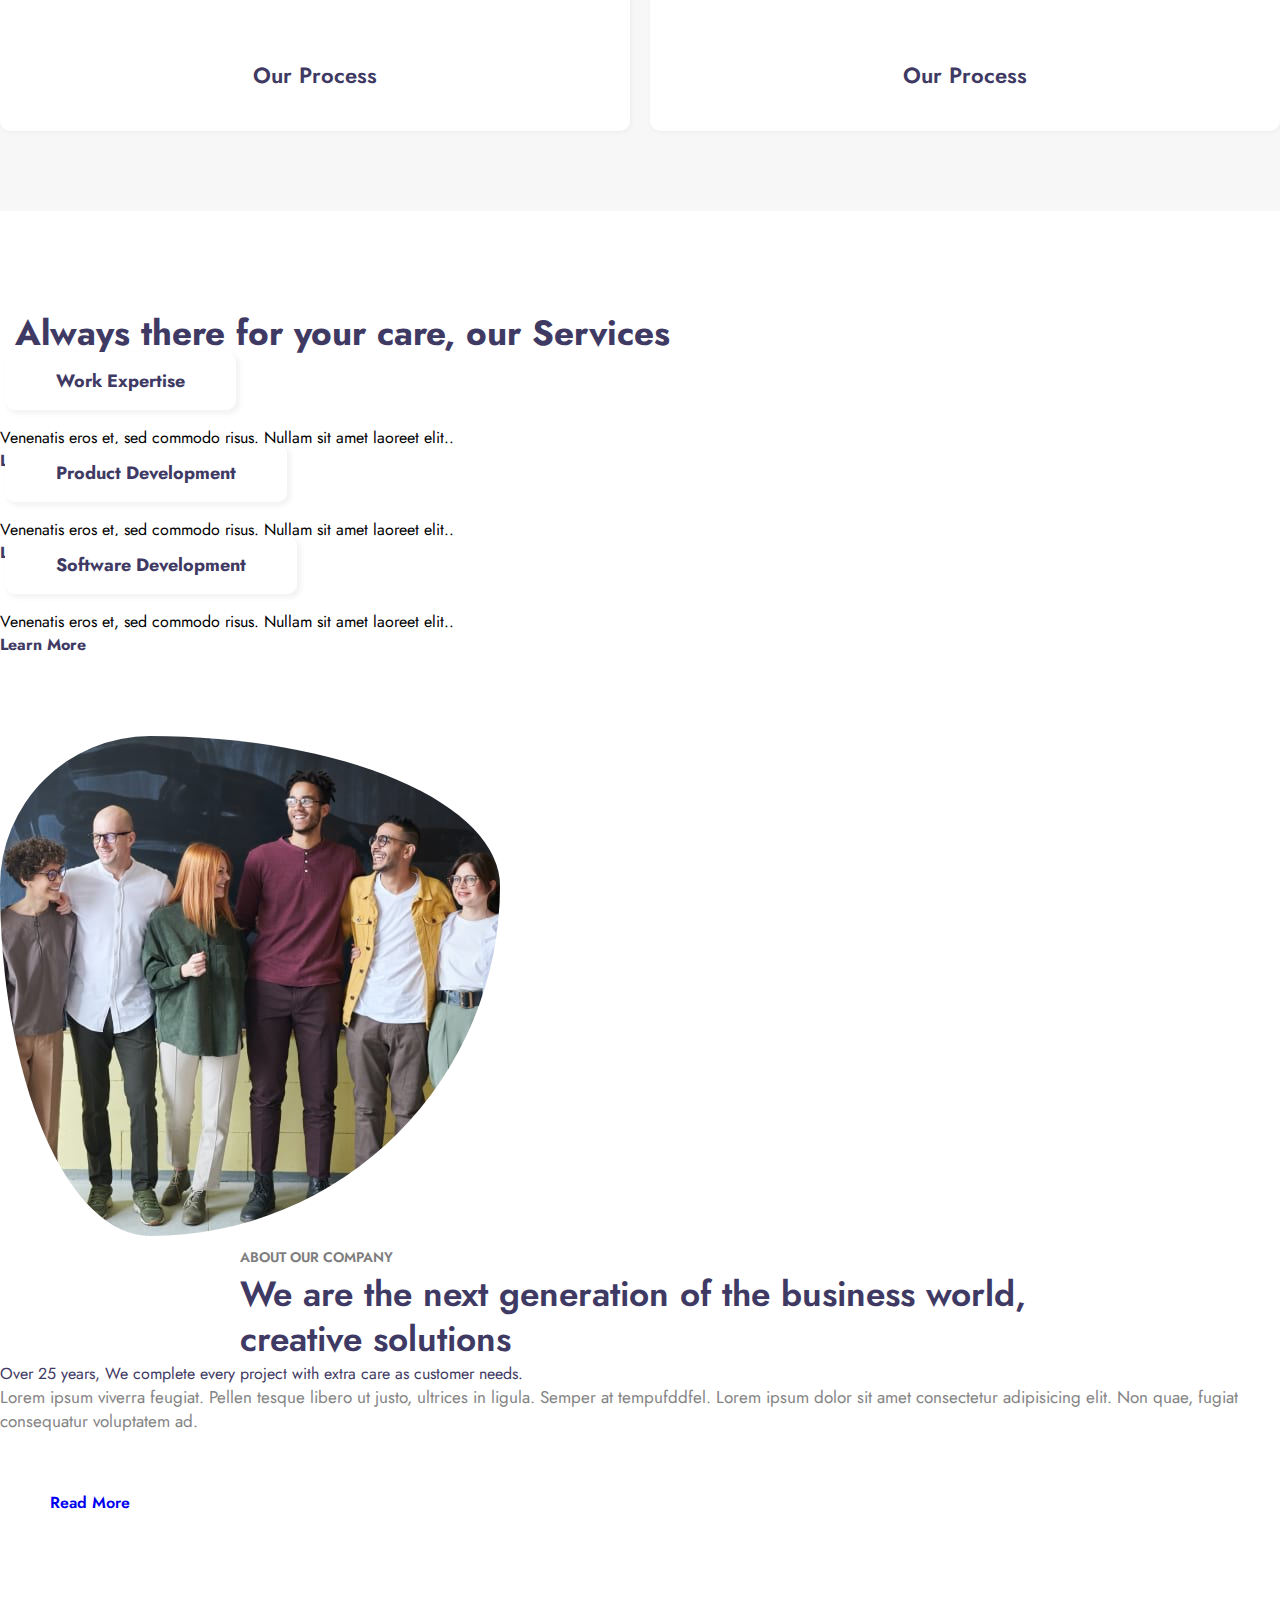
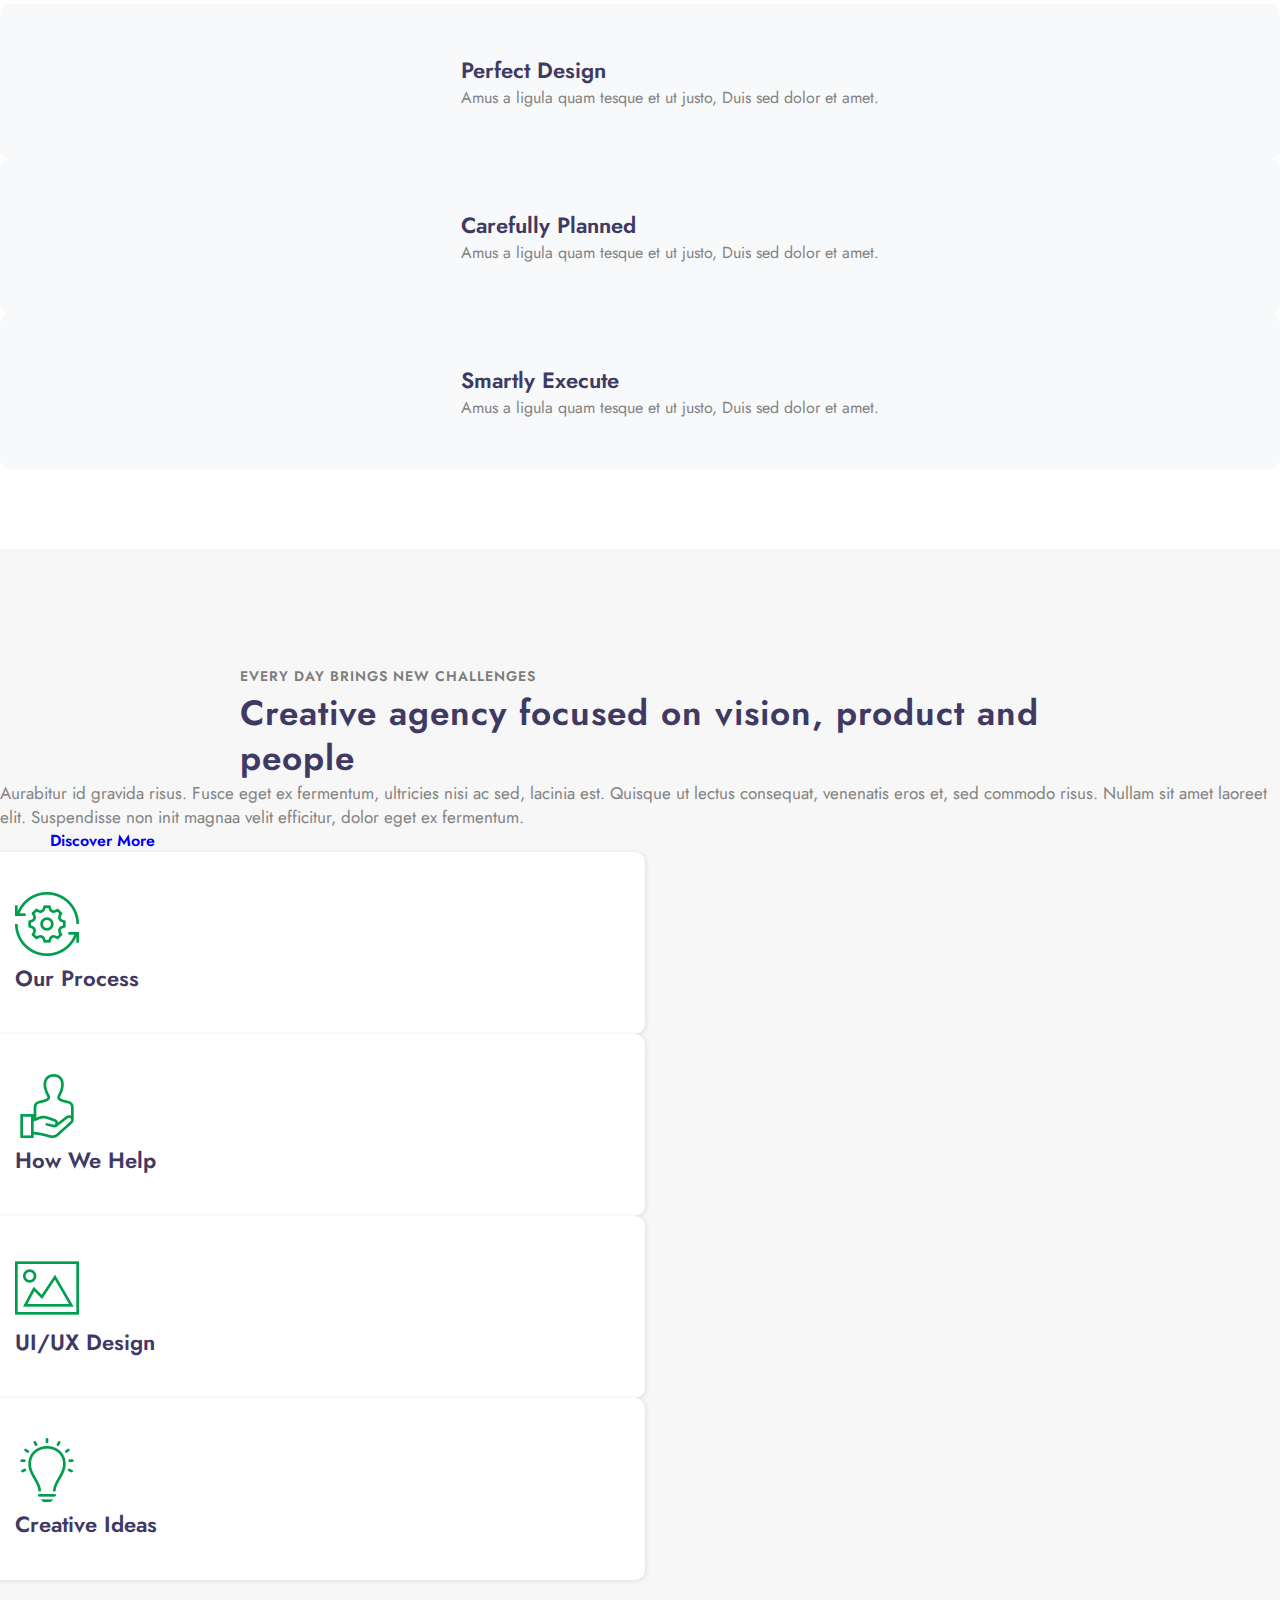
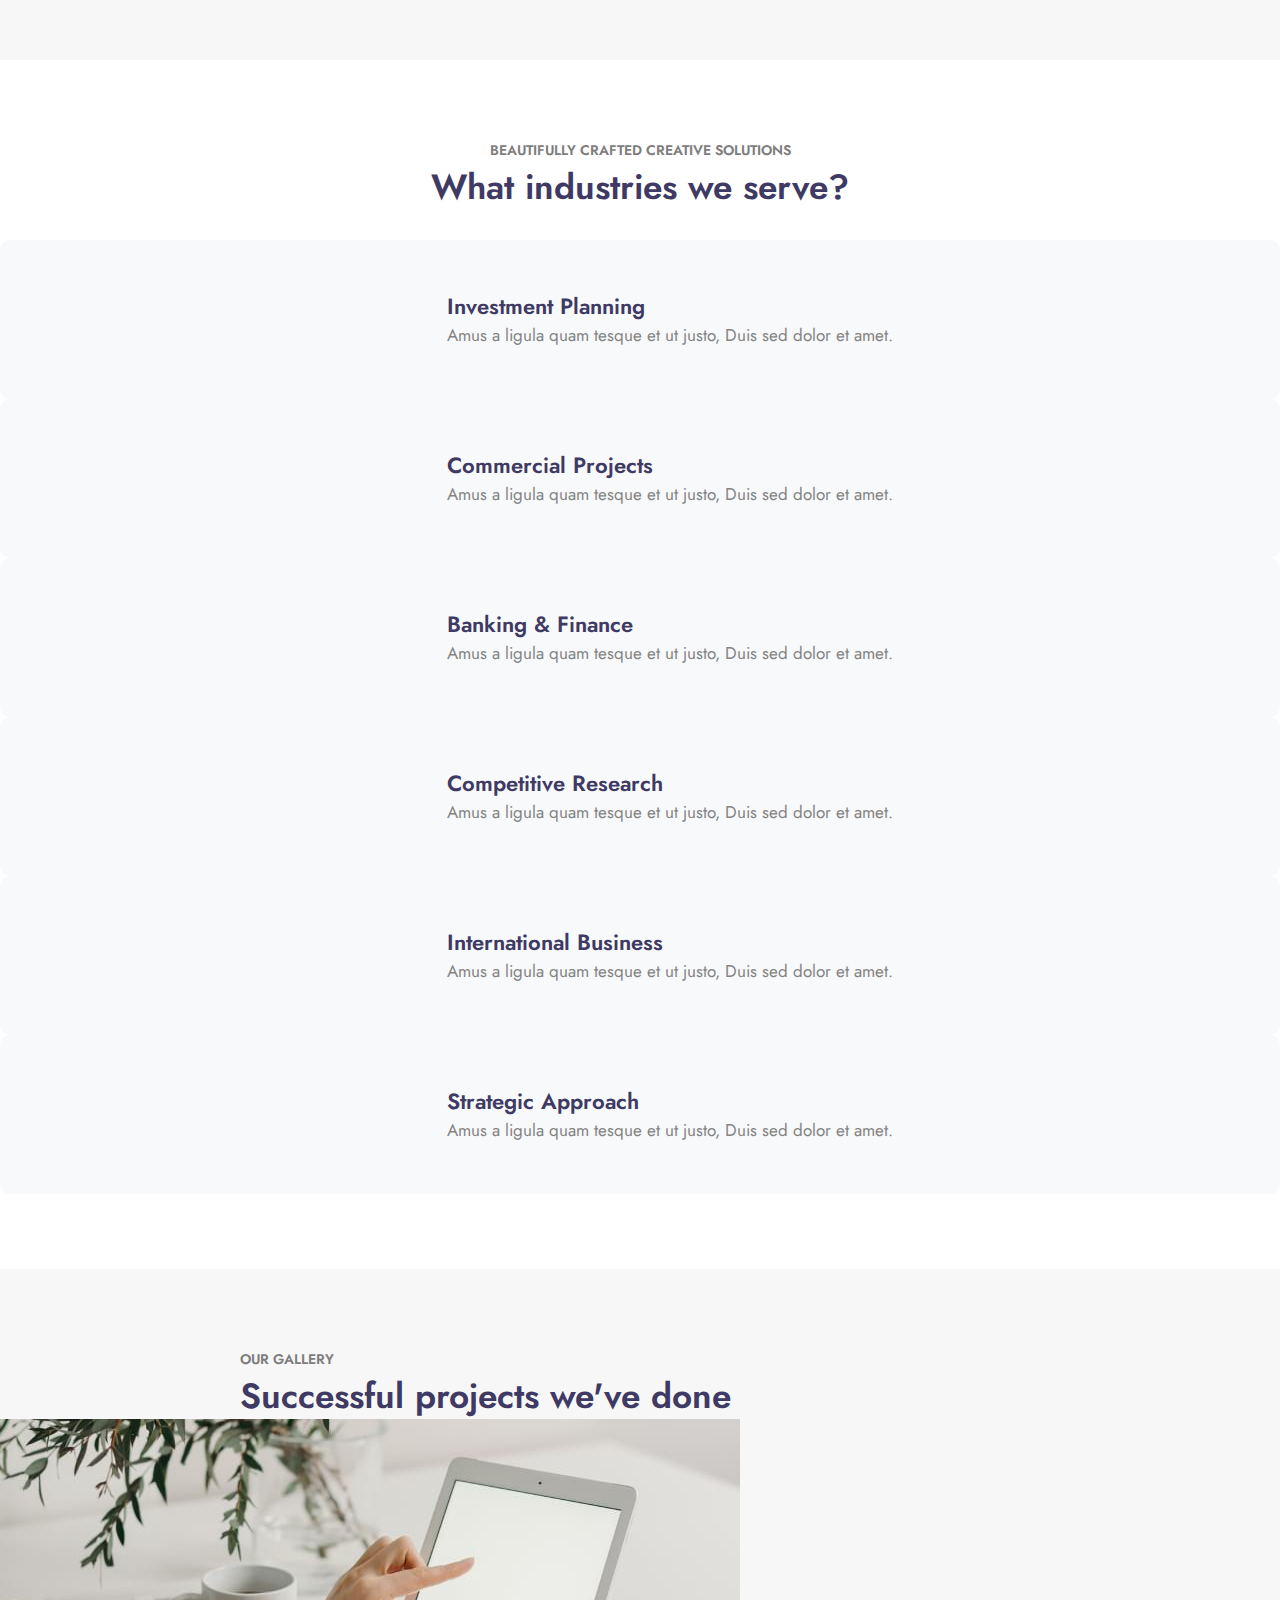
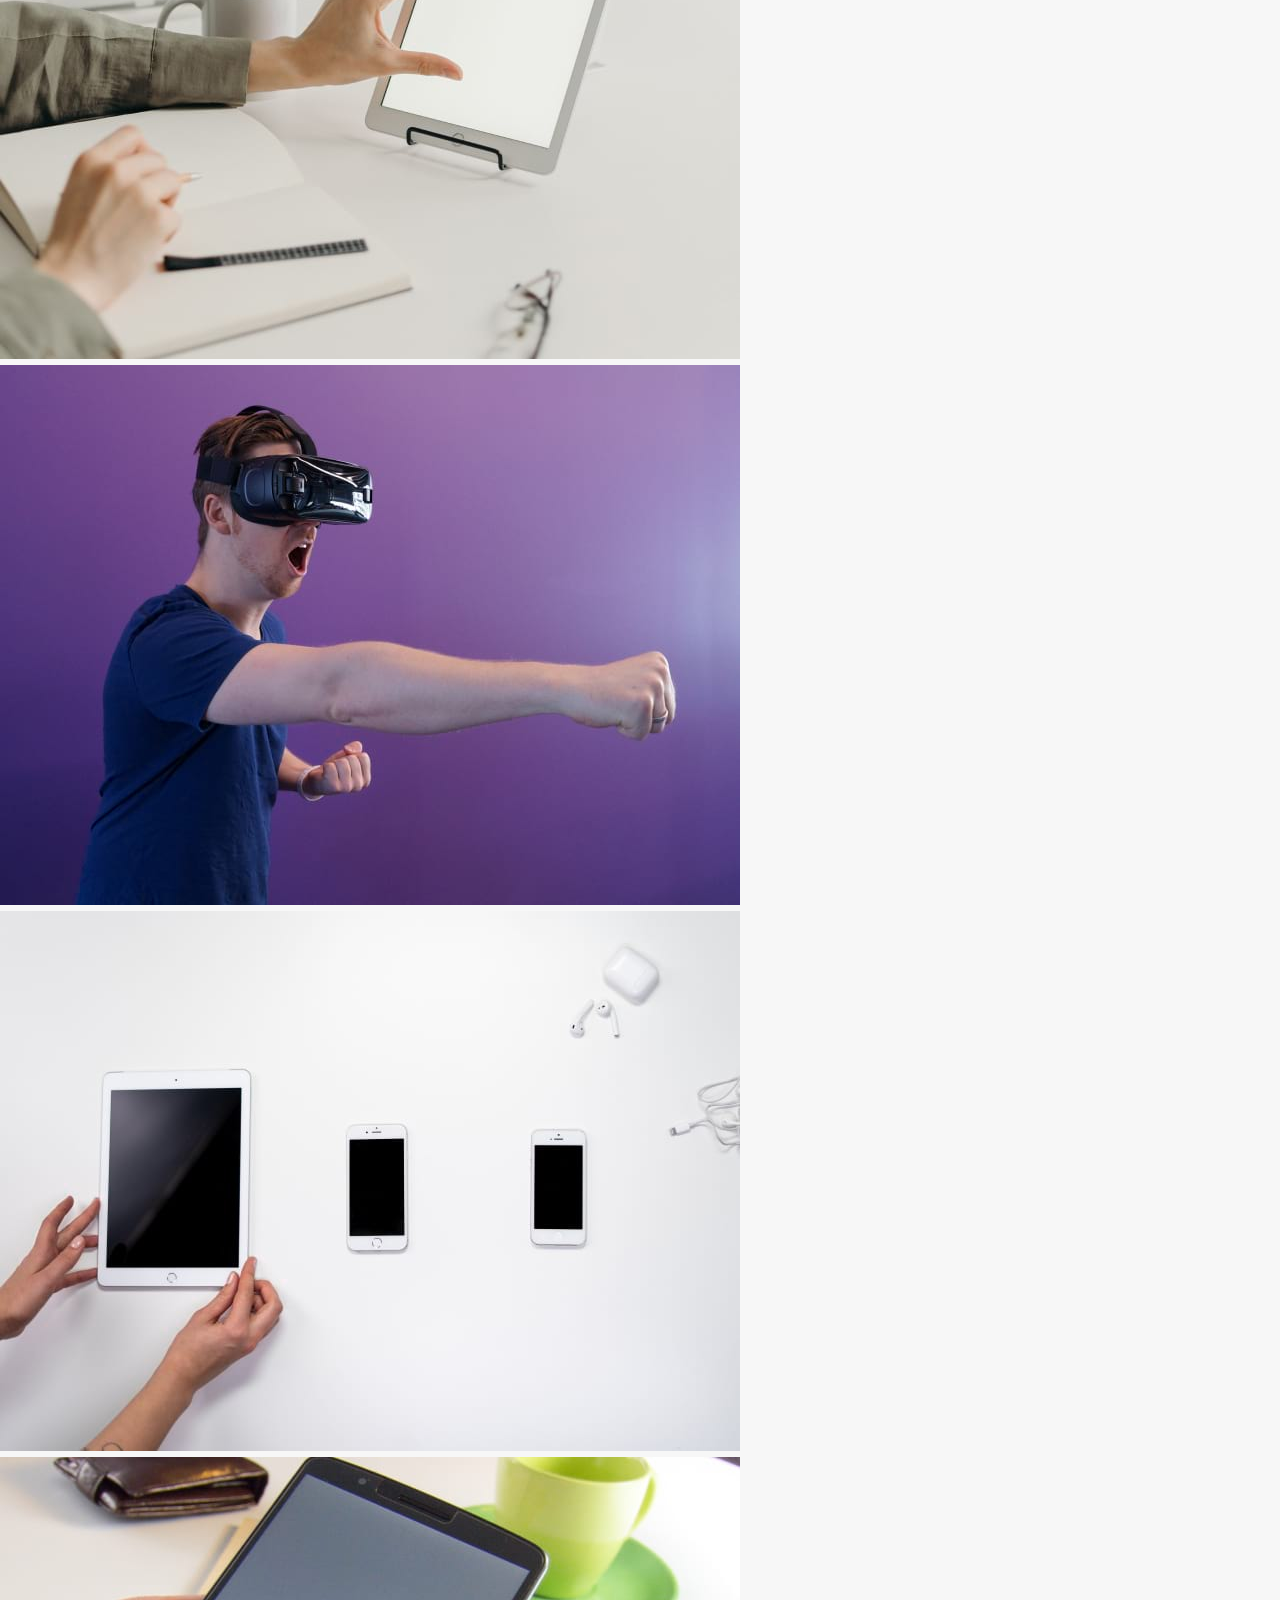
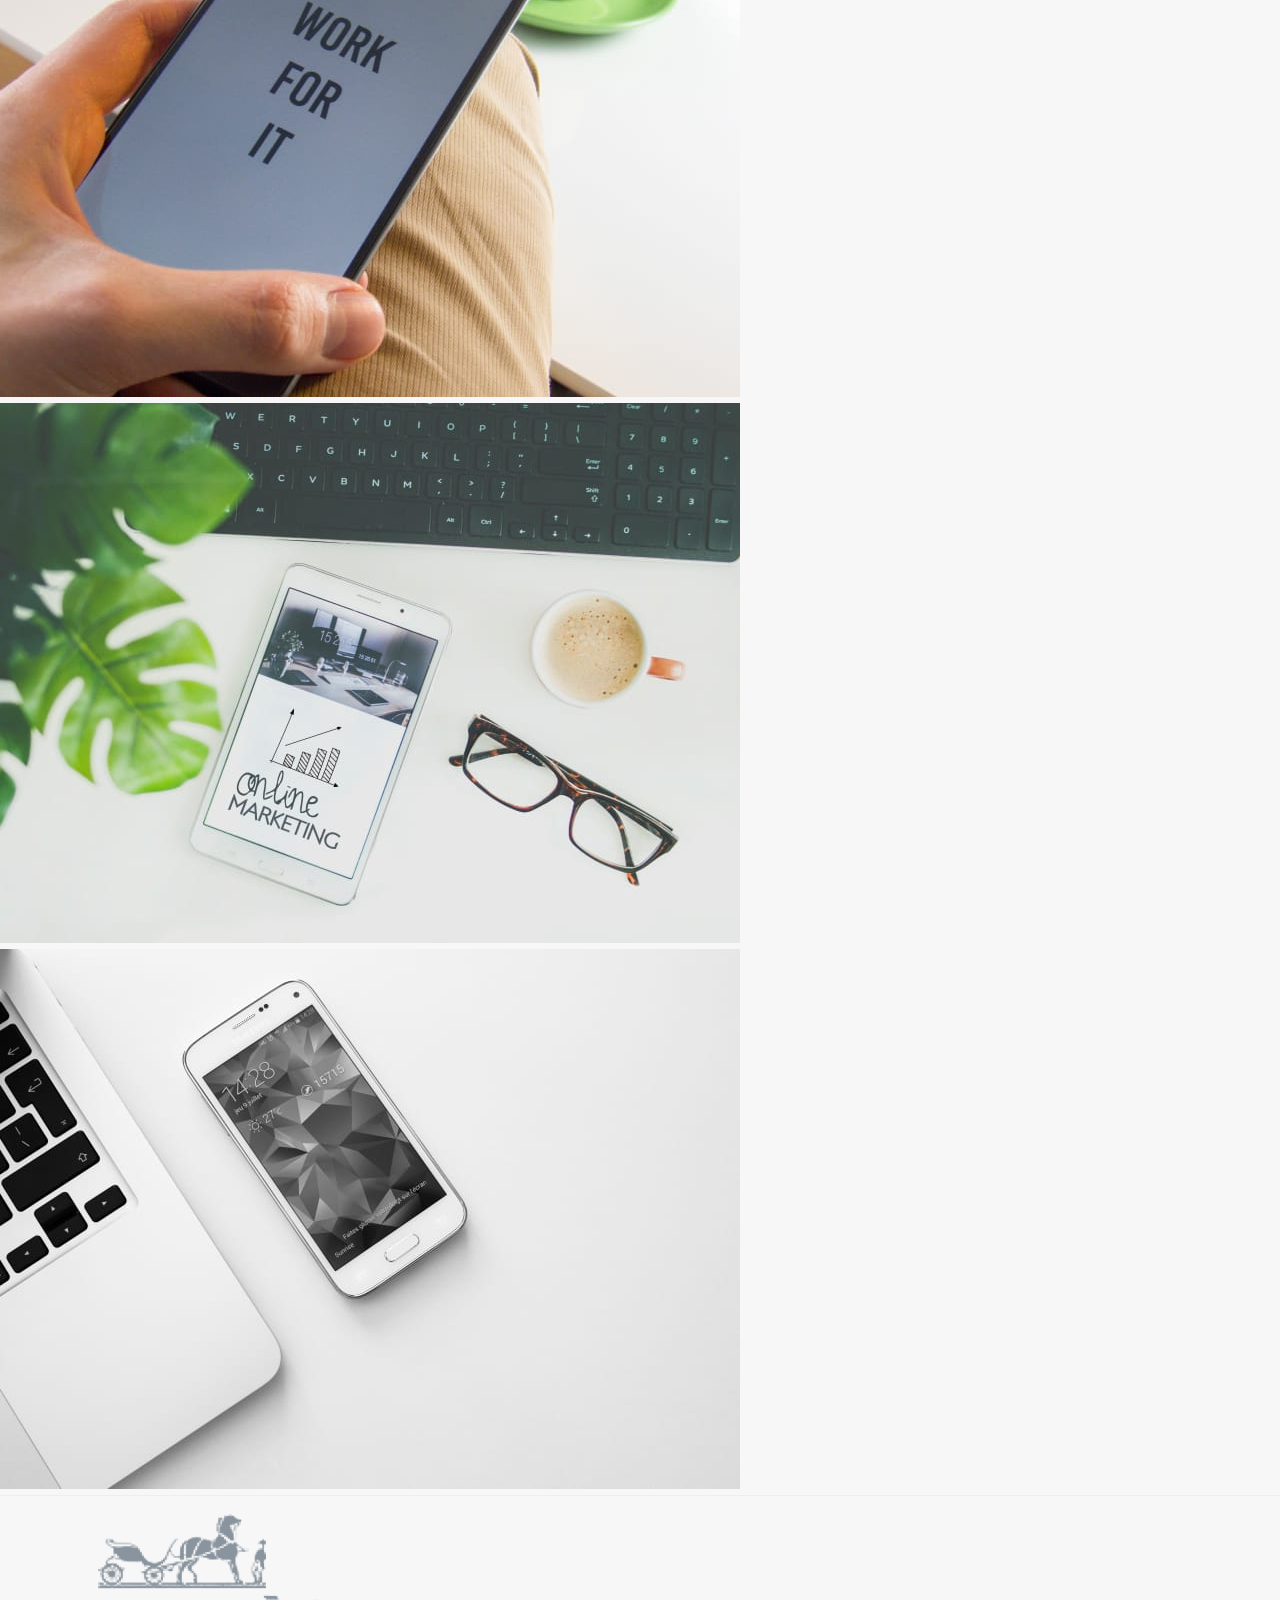
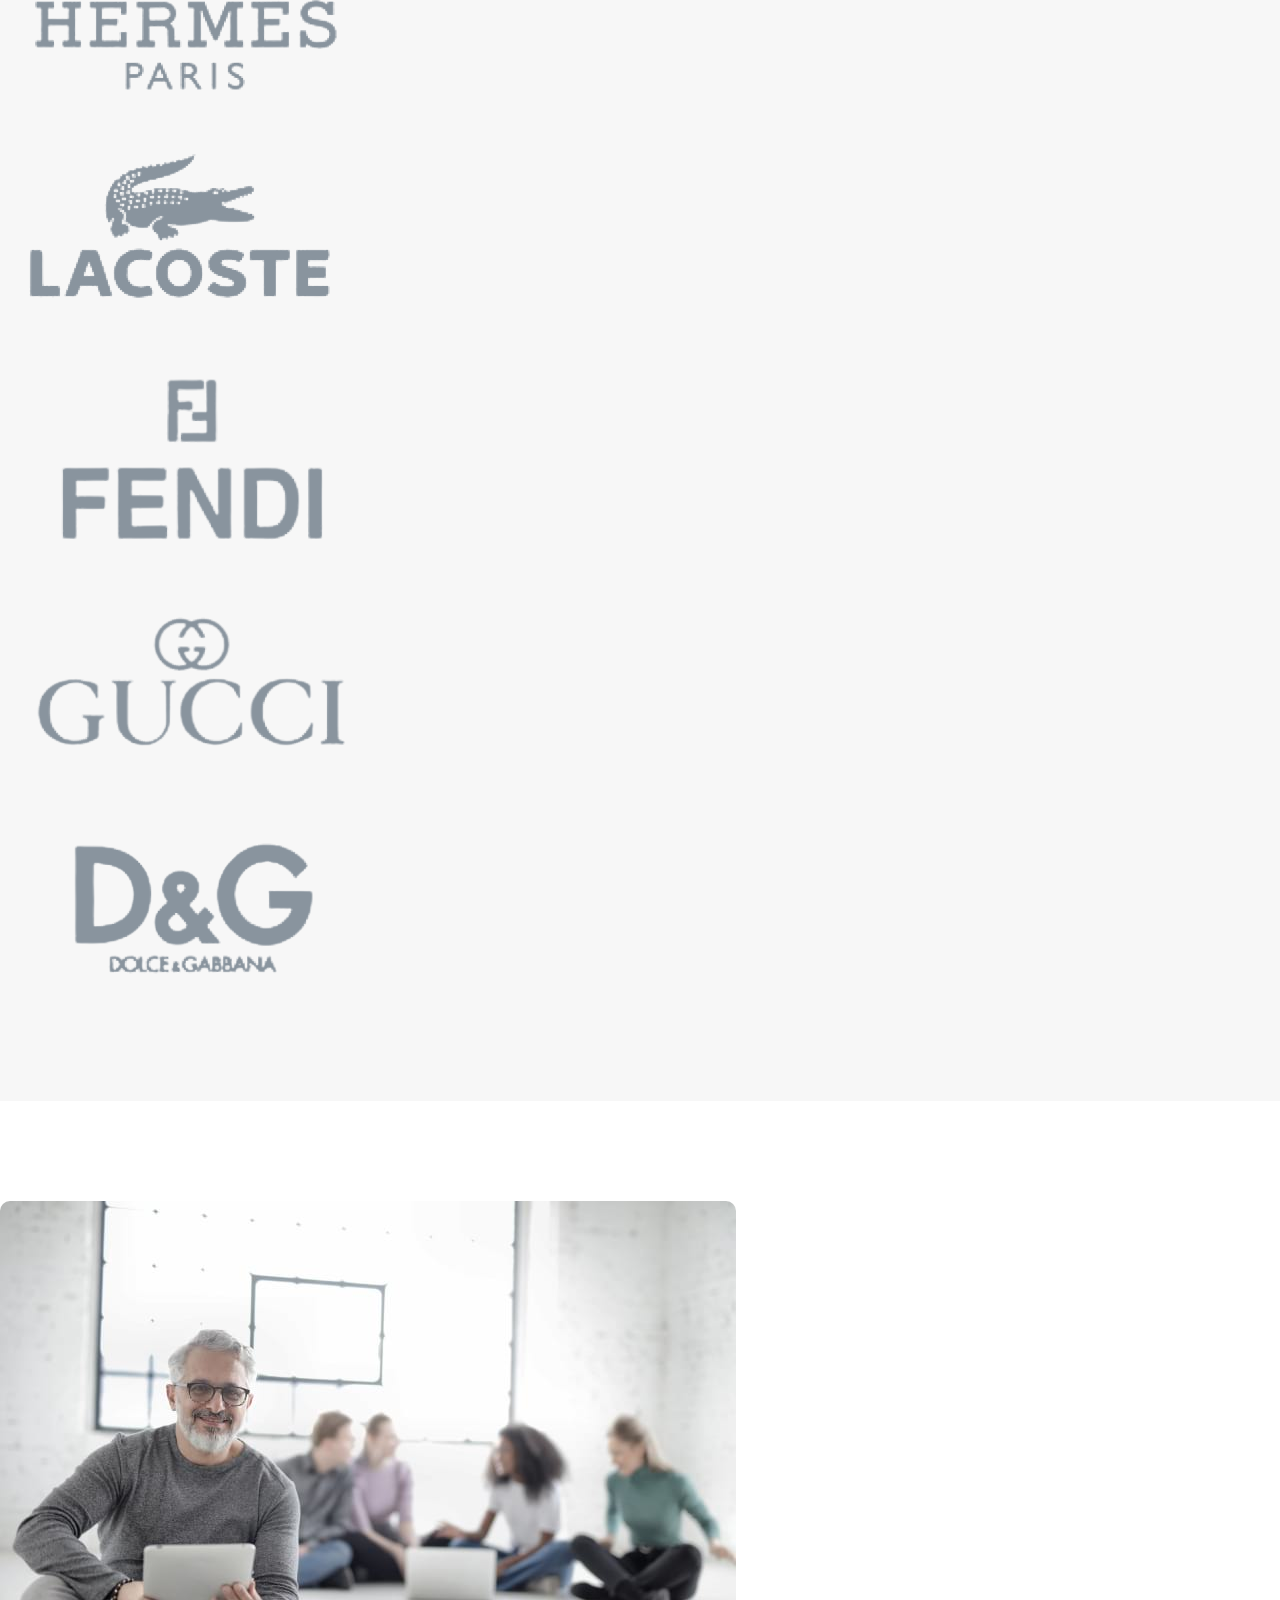
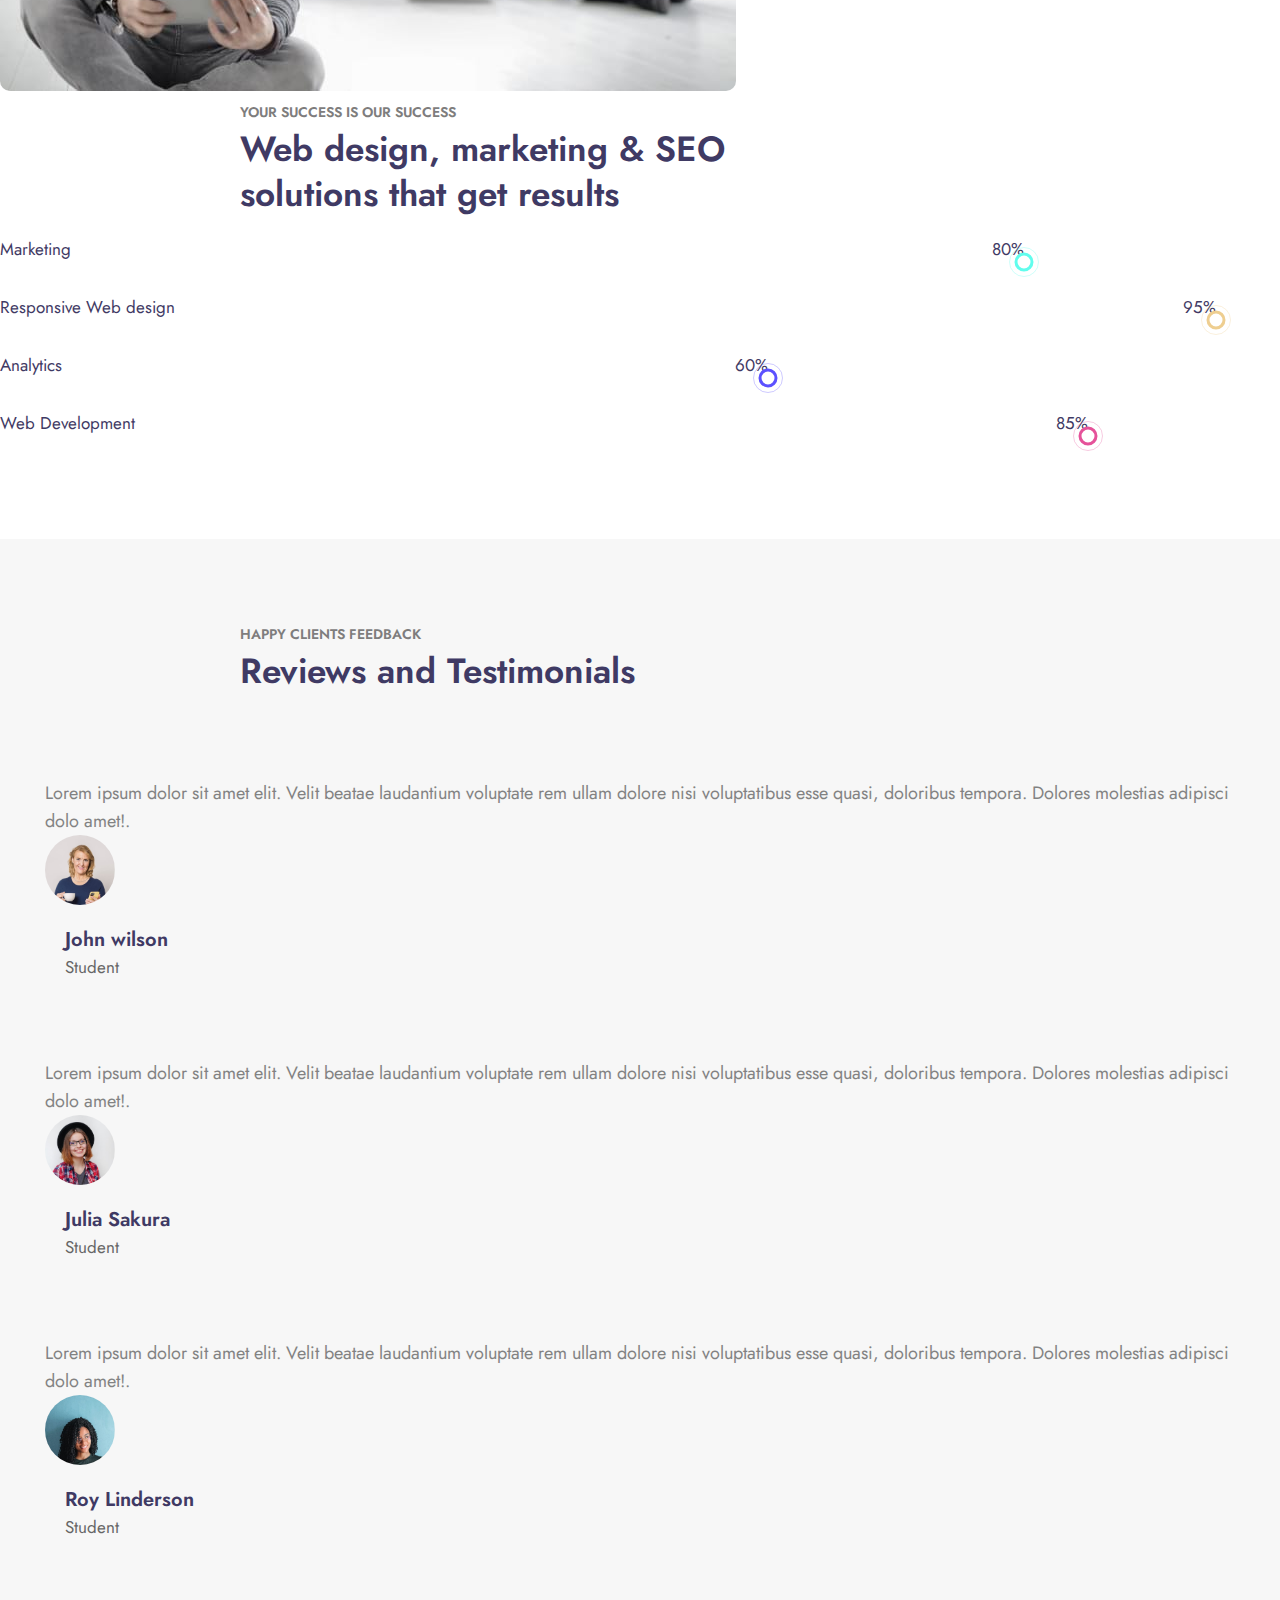
==== commit bdf6a2a3: "fix" ====
--- a/index.html
+++ b/index.html
@@ -1,206 +1,4 @@
-<!DOCTYPE html>
-<html lang="en">
-  <head>
-    <meta charset="UTF-8" />
-    <meta http-equiv="X-UA-Compatible" content="IE=edge" />
-    <meta name="viewport" content="width=device-width, initial-scale=1.0" />
-    <title>Corp Vision</title>
-    <!-- Font -->
-    <link rel="preconnect" href="https://fonts.googleapis.com" />
-    <link rel="preconnect" href="https://fonts.gstatic.com" crossorigin />
-    <link
-      href="https://fonts.googleapis.com/css2?family=Jost:wght@300;400;600&display=swap"
-      rel="stylesheet"
-    />
-    <!-- Bootrap -->
-    <link
-      href="https://cdn.jsdelivr.net/npm/bootstrap@5.1.3/dist/css/bootstrap.min.css"
-      rel="stylesheet"
-      integrity="sha384-1BmE4kWBq78iYhFldvKuhfTAU6auU8tT94WrHftjDbrCEXSU1oBoqyl2QvZ6jIW3"
-      crossorigin="anonymous"
-    />
-    <!-- Font Awesome -->
-    <link
-      rel="stylesheet"
-      href="https://cdnjs.cloudflare.com/ajax/libs/font-awesome/6.1.1/css/all.min.css"
-      integrity="sha512-KfkfwYDsLkIlwQp6LFnl8zNdLGxu9YAA1QvwINks4PhcElQSvqcyVLLD9aMhXd13uQjoXtEKNosOWaZqXgel0g=="
-      crossorigin="anonymous"
-      referrerpolicy="no-referrer"
-    />
-    <!-- Other CSS -->
-    <link rel="stylesheet" href="/css/flaticon/flaticon.css" />
-    <!-- Style CSS -->
-    <link rel="stylesheet" href="/css/styled.css" />
-    <link rel="stylesheet" href="/css/stylek.css" />
-  </head>
-  <body>
-    <header class="header fixed-top" id="siteHeader">
-      <div class="container">
-        <div class="header-content">
-          <nav class="navbar navbar-expand-lg">
-            <div class="logo">
-              <a href="/index.html" class="text-decoration-none">
-                <span>
-                  <i class="fa-solid fa-align-right d-inline text-success"></i>
-                  <span class="label text-white">Corp Vision</span>
-                  <span class="brand text-white">Vision to your future</span>
-                </span>
-              </a>
-            </div>
-            <button
-              class="navbar-toggler bg-success"
-              type="button"
-              data-bs-toggle="collapse"
-              data-bs-target="#navbarTogglerCorp"
-              onclick="activeHeader()"
-            >
-              <span
-                class="navbar-toggler-icon fa fa-bars icon-expand"
-                id="icon-expand"
-                style="display: block"
-              ></span>
-              <span
-                class="navbar-toggler-icon fa fa-times icon-close"
-                id="icon-close"
-                style="display: none"
-              ></span>
-            </button>
-            <div class="collapse navbar-collapse" id="navbarTogglerCorp">
-              <ul class="nav navbar-nav me-auto mb-2 mb-lg-0">
-                <li class="nav-item">
-                  <a class="nav-link" href="/index.html">Home</a>
-                </li>
-                <li class="nav-item">
-                  <a class="nav-link" href="/about.html">About</a>
-                </li>
-                <li class="nav-item">
-                  <a class="nav-link" href="/service.html">Services</a>
-                </li>
-                <li class="nav-item dropdown">
-                  <a
-                    class="nav-link dropdown-toggle active"
-                    data-bs-toggle="dropdown"
-                    href="#"
-                    role="button"
-                    >Pages</a
-                  >
-                  <ul class="dropdown-menu">
-                    <li>
-                      <a class="dropdown-item" href="/blog.html">Blog Posts</a>
-                    </li>
-                    <li>
-                      <a class="dropdown-item" href="#">404 Pages</a>
-                    </li>
-                    <li>
-                      <a class="dropdown-item active" href="/landing.html"
-                        >Landing Page</a
-                      >
-                    </li>
-                    <li>
-                      <a class="dropdown-item" href="#">Elements Page</a>
-                    </li>
-                  </ul>
-                </li>
-                <li class="nav-item">
-                  <a class="nav-link" href="/contact.html">Contact</a>
-                </li>
-              </ul>
-            </div>
-            <div
-              class="mode d-flex justify-content-between align-items-center text-white"
-            >
-              <div class="search me-2 bg-success rounded-circle">
-                <i class="fa fa-search"></i>
-              </div>
-              <div class="light-dark">
-                <i class="fa-regular fa-moon"></i>
-              </div>
-            </div>
-          </nav>
-        </div>
-      </div>
-    </header>
-    <div class="slider">
-      <div class="slider-banner">
-        <div class="slider-background bg-1 d-flex align-items-center" id="bg-1">
-          <div class="container">
-            <div class="slider-item item-1">
-              <h1>We will solve your issues our vision to your future</h1>
-              <!-- animate__flipInX -->
-              <p>
-                Lorem ipsum dolor sit amet, elit, sed do eiusmod ut labore et
-                dolore magna aliqua. Ut enim ad minim veniam, quis nisi ut ea.
-              </p>
-              <!-- animate__fadeInDown -->
-              <a href="#" class="btn btn-success btn-style">Learn More</a>
-              <!-- animate__fadeInUp -->
-            </div>
-          </div>
-          <div class="overlay"></div>
-        </div>
-        <div class="slider-background bg-2 d-flex align-items-center" id="bg-2">
-          <div class="container">
-            <div class="slider-item item-2">
-              <h1>Embracing success do our best, need best advice</h1>
-              <!-- animate__fadeInDown -->
-              <p>
-                Lorem ipsum dolor sit amet, elit, sed do eiusmod ut labore et
-                dolore magna aliqua. Ut enim ad minim veniam, quis nisi ut ea.
-              </p>
-              <!-- animate__fadeInDown -->
-              <a href="#" class="btn btn-success btn-style">Learn More</a>
-              <!-- animate__fadeInDown -->
-            </div>
-          </div>
-          <div class="overlay"></div>
-        </div>
-        <div class="slider-background bg-3 d-flex align-items-center" id="bg-3">
-          <div class="container">
-            <div class="slider-item item-3">
-              <h1>Digital transformation driven by technology</h1>
-              <!-- animate__fadeInUp -->
-              <p>
-                Lorem ipsum dolor sit amet, elit, sed do eiusmod ut labore et
-                dolore magna aliqua. Ut enim ad minim veniam, quis nisi ut ea.
-              </p>
-              <!-- animate__fadeInUp -->
-              <a href="#" class="btn btn-success btn-style"> Learn More </a>
-              <!-- animate__fadeInDown -->
-            </div>
-          </div>
-          <div class="overlay"></div>
-        </div>
-        <div class="slider-background bg-4 d-flex align-items-center" id="bg-4">
-          <div class="container">
-            <div class="slider-item item-4">
-              <h1>For those who believe in leaving a mark</h1>
-              <!-- animate__flipInX -->
-              <p>
-                Lorem ipsum dolor sit amet, elit, sed do eiusmod ut labore et
-                dolore magna aliqua. Ut enim ad minim veniam, quis nisi ut ea.
-              </p>
-              <!-- animate__fadeInDown -->
-              <a href="#" class="btn btn-success btn-style"> Learn More </a>
-              <!-- animate__fadeInUp -->
-            </div>
-          </div>
-          <div class="overlay"></div>
-        </div>
-      </div>
-      <div class="shape">
-        <svg xmlns="http://www.w3.org/2000/svg" viewBox="0 0 1440 280">
-          <path fill-opacity="1">
-            <animate
-              attributeName="d"
-              dur="20000ms"
-              repeatCount="indefinite"
-              values="M0,160L48,181.3C96,203,192,245,288,261.3C384,277,480,267,576,234.7C672,203,768,149,864,117.3C960,85,1056,75,1152,90.7C1248,107,1344,149,1392,170.7L1440,192L1440,320L1392,320C1344,320,1248,320,1152,320C1056,320,960,320,864,320C768,320,672,320,576,320C480,320,384,320,288,320C192,320,96,320,48,320L0,320Z; M0,160L48,181.3C96,203,192,245,288,234.7C384,224,480,160,576,133.3C672,107,768,117,864,138.7C960,160,1056,192,1152,197.3C1248,203,1344,181,1392,170.7L1440,160L1440,320L1392,320C1344,320,1248,320,1152,320C1056,320,960,320,864,320C768,320,672,320,576,320C480,320,384,320,288,320C192,320,96,320,48,320L0,320Z;												 M0,64L48,74.7C96,85,192,107,288,133.3C384,160,480,192,576,170.7C672,149,768,75,864,80C960,85,1056,171,1152,181.3C1248,192,1344,128,1392,96L1440,64L1440,320L1392,320C1344,320,1248,320,1152,320C1056,320,960,320,864,320C768,320,672,320,576,320C480,320,384,320,288,320C192,320,96,320,48,320L0,320Z;
-              M0,160L48,181.3C96,203,192,245,288,261.3C384,277,480,267,576,234.7C672,203,768,149,864,117.3C960,85,1056,75,1152,90.7C1248,107,1344,149,1392,170.7L1440,192L1440,320L1392,320C1344,320,1248,320,1152,320C1056,320,960,320,864,320C768,320,672,320,576,320C480,320,384,320,288,320C192,320,96,320,48,320L0,320Z;"
-            />
-          </path>
-        </svg>
-      </div>
-    </div>
+
     <!-- <header class="header fixed-top">
       <div class="container">
         <div
@@ -262,9 +60,8 @@
       </div>
     </header> -->
 
-    <section class="carousel"></section>
-
-    <section class="about-us">
+
+    <!-- <section class="about-us">
       <div class="container">
         <div class="row">
           <div class="about-left col-md-6 col-sm-12">
@@ -419,7 +216,7 @@
 
     <section class="feedback"></section>
 
-    <section class="blog"></section>
+    <section class="blog"></section> -->
 
     <!-- FOOTER -->
     <!-- <footer class="footer fixed-bottom">
@@ -519,7 +316,7 @@
     </footer> -->
     <!-- Script -->
     
-    <script
+    <!-- <script
       src="https://cdnjs.cloudflare.com/ajax/libs/jquery/3.6.0/jquery.min.js"
       integrity="sha512-894YE6QWD5I59HgZOGReFYm4dnWc1Qt5NtvYSaNcOP+u1T9qYdvdihz0PPSiiqn/+/3e7Jo4EaG7TubfWGUrMQ=="
       crossorigin="anonymous"
@@ -580,4 +377,1599 @@
       });
     </script>
   </body>
+</html> -->
+<!DOCTYPE html>
+<html lang="en">
+  <head>
+    <meta charset="UTF-8" />
+    <meta http-equiv="X-UA-Compatible" content="IE=edge" />
+    <meta name="viewport" content="width=device-width, initial-scale=1.0" />
+    <title>Landing Page-Corp Vision</title>
+    <!-- Font -->
+    <link rel="preconnect" href="https://fonts.googleapis.com" />
+    <link rel="preconnect" href="https://fonts.gstatic.com" crossorigin />
+    <link
+      href="https://fonts.googleapis.com/css2?family=Jost:wght@300;400;600&display=swap"
+      rel="stylesheet"
+    />
+    <!-- Bootrap -->
+    <link
+      href="https://cdn.jsdelivr.net/npm/bootstrap@5.1.3/dist/css/bootstrap.min.css"
+      rel="stylesheet"
+      integrity="sha384-1BmE4kWBq78iYhFldvKuhfTAU6auU8tT94WrHftjDbrCEXSU1oBoqyl2QvZ6jIW3"
+      crossorigin="anonymous"
+    />
+    <!-- Font Awesome -->
+    <link
+      rel="stylesheet"
+      href="https://cdnjs.cloudflare.com/ajax/libs/font-awesome/6.1.1/css/all.min.css"
+      integrity="sha512-KfkfwYDsLkIlwQp6LFnl8zNdLGxu9YAA1QvwINks4PhcElQSvqcyVLLD9aMhXd13uQjoXtEKNosOWaZqXgel0g=="
+      crossorigin="anonymous"
+      referrerpolicy="no-referrer"
+    />
+    <!-- Slick CSS -->
+    <link rel="stylesheet" type="text/css" href="/css/slick/slick.css" />
+    <link rel="stylesheet" type="text/css" href="/css/slick/slick-theme.css" />
+    <!-- Light Box -->
+    <link rel="stylesheet" href="css/dist/css/lightbox.css" />
+    <!-- MAGNIFIC POPUP -->
+    <link rel="stylesheet" href="css/magnific-popup.css" />
+    <!-- Other CSS -->
+    <link rel="stylesheet" href="/css/flaticon/flaticon.css" />
+    <!-- Style CSS -->
+    <link rel="stylesheet" href="/css/styled.css" />
+    <link rel="stylesheet" href="/css/stylek.css" />
+  </head>
+  <body>
+    <header class="header fixed-top" id="siteHeader">
+      <div class="container">
+        <div class="header-content">
+          <nav class="navbar navbar-expand-lg">
+            <div class="logo">
+              <a href="/index.html" class="text-decoration-none">
+                <span>
+                  <i class="fa-solid fa-align-right d-inline text-success"></i>
+                  <span class="label text-white">Corp Vision</span>
+                  <span class="brand text-white">Vision to your future</span>
+                </span>
+              </a>
+            </div>
+            <button
+              class="navbar-toggler bg-success"
+              type="button"
+              data-bs-toggle="collapse"
+              data-bs-target="#navbarTogglerCorp"
+              onclick="activeHeader()"
+            >
+              <span
+                class="navbar-toggler-icon fa fa-bars icon-expand"
+                id="icon-expand"
+                style="display: block"
+              ></span>
+              <span
+                class="navbar-toggler-icon fa fa-times icon-close"
+                id="icon-close"
+                style="display: none"
+              ></span>
+            </button>
+            <div class="collapse navbar-collapse" id="navbarTogglerCorp">
+              <ul class="nav navbar-nav me-auto mb-2 mb-lg-0">
+                <li class="nav-item">
+                  <a class="nav-link" href="/index.html">Home</a>
+                </li>
+                <li class="nav-item">
+                  <a class="nav-link" href="/about.html">About</a>
+                </li>
+                <li class="nav-item">
+                  <a class="nav-link" href="/service.html">Services</a>
+                </li>
+                <li class="nav-item dropdown">
+                  <a
+                    class="nav-link dropdown-toggle active"
+                    data-bs-toggle="dropdown"
+                    href="#"
+                    role="button"
+                    >Pages</a
+                  >
+                  <ul class="dropdown-menu">
+                    <li>
+                      <a class="dropdown-item" href="/blog.html">Blog Posts</a>
+                    </li>
+                    <li>
+                      <a class="dropdown-item" href="#">404 Pages</a>
+                    </li>
+                    <li>
+                      <a class="dropdown-item active" href="/landing.html"
+                        >Landing Page</a
+                      >
+                    </li>
+                    <li>
+                      <a class="dropdown-item" href="#">Elements Page</a>
+                    </li>
+                  </ul>
+                </li>
+                <li class="nav-item">
+                  <a class="nav-link" href="/contact.html">Contact</a>
+                </li>
+              </ul>
+            </div>
+            <div
+              class="mode d-flex justify-content-between align-items-center text-white"
+            >
+              <div class="search me-2 bg-success rounded-circle">
+                <i class="fa fa-search"></i>
+              </div>
+              <div class="light-dark">
+                <i class="fa-regular fa-moon"></i>
+              </div>
+            </div>
+          </nav>
+        </div>
+      </div>
+    </header>
+
+    <div class="slider">
+      <div class="slider-banner">
+        <div class="slider-background bg-1 d-flex align-items-center" id="bg-1">
+          <div class="container">
+            <div class="slider-item item-1">
+              <h1>We will solve your issues our vision to your future</h1>
+              <!-- animate__flipInX -->
+              <p>
+                Lorem ipsum dolor sit amet, elit, sed do eiusmod ut labore et
+                dolore magna aliqua. Ut enim ad minim veniam, quis nisi ut ea.
+              </p>
+              <!-- animate__fadeInDown -->
+              <a href="#" class="btn btn-success btn-style">Learn More</a>
+              <!-- animate__fadeInUp -->
+            </div>
+          </div>
+          <div class="overlay"></div>
+        </div>
+        <div class="slider-background bg-2 d-flex align-items-center" id="bg-2">
+          <div class="container">
+            <div class="slider-item item-2">
+              <h1>Embracing success do our best, need best advice</h1>
+              <!-- animate__fadeInDown -->
+              <p>
+                Lorem ipsum dolor sit amet, elit, sed do eiusmod ut labore et
+                dolore magna aliqua. Ut enim ad minim veniam, quis nisi ut ea.
+              </p>
+              <!-- animate__fadeInDown -->
+              <a href="#" class="btn btn-success btn-style">Learn More</a>
+              <!-- animate__fadeInDown -->
+            </div>
+          </div>
+          <div class="overlay"></div>
+        </div>
+        <div class="slider-background bg-3 d-flex align-items-center" id="bg-3">
+          <div class="container">
+            <div class="slider-item item-3">
+              <h1>Digital transformation driven by technology</h1>
+              <!-- animate__fadeInUp -->
+              <p>
+                Lorem ipsum dolor sit amet, elit, sed do eiusmod ut labore et
+                dolore magna aliqua. Ut enim ad minim veniam, quis nisi ut ea.
+              </p>
+              <!-- animate__fadeInUp -->
+              <a href="#" class="btn btn-success btn-style"> Learn More </a>
+              <!-- animate__fadeInDown -->
+            </div>
+          </div>
+          <div class="overlay"></div>
+        </div>
+        <div class="slider-background bg-4 d-flex align-items-center" id="bg-4">
+          <div class="container">
+            <div class="slider-item item-4">
+              <h1>For those who believe in leaving a mark</h1>
+              <!-- animate__flipInX -->
+              <p>
+                Lorem ipsum dolor sit amet, elit, sed do eiusmod ut labore et
+                dolore magna aliqua. Ut enim ad minim veniam, quis nisi ut ea.
+              </p>
+              <!-- animate__fadeInDown -->
+              <a href="#" class="btn btn-success btn-style"> Learn More </a>
+              <!-- animate__fadeInUp -->
+            </div>
+          </div>
+          <div class="overlay"></div>
+        </div>
+      </div>
+      <div class="shape">
+        <svg xmlns="http://www.w3.org/2000/svg" viewBox="0 0 1440 280">
+          <path fill-opacity="1">
+            <animate
+              attributeName="d"
+              dur="20000ms"
+              repeatCount="indefinite"
+              values="M0,160L48,181.3C96,203,192,245,288,261.3C384,277,480,267,576,234.7C672,203,768,149,864,117.3C960,85,1056,75,1152,90.7C1248,107,1344,149,1392,170.7L1440,192L1440,320L1392,320C1344,320,1248,320,1152,320C1056,320,960,320,864,320C768,320,672,320,576,320C480,320,384,320,288,320C192,320,96,320,48,320L0,320Z; M0,160L48,181.3C96,203,192,245,288,234.7C384,224,480,160,576,133.3C672,107,768,117,864,138.7C960,160,1056,192,1152,197.3C1248,203,1344,181,1392,170.7L1440,160L1440,320L1392,320C1344,320,1248,320,1152,320C1056,320,960,320,864,320C768,320,672,320,576,320C480,320,384,320,288,320C192,320,96,320,48,320L0,320Z;												 M0,64L48,74.7C96,85,192,107,288,133.3C384,160,480,192,576,170.7C672,149,768,75,864,80C960,85,1056,171,1152,181.3C1248,192,1344,128,1392,96L1440,64L1440,320L1392,320C1344,320,1248,320,1152,320C1056,320,960,320,864,320C768,320,672,320,576,320C480,320,384,320,288,320C192,320,96,320,48,320L0,320Z;
+              M0,160L48,181.3C96,203,192,245,288,261.3C384,277,480,267,576,234.7C672,203,768,149,864,117.3C960,85,1056,75,1152,90.7C1248,107,1344,149,1392,170.7L1440,192L1440,320L1392,320C1344,320,1248,320,1152,320C1056,320,960,320,864,320C768,320,672,320,576,320C480,320,384,320,288,320C192,320,96,320,48,320L0,320Z;"
+            />
+          </path>
+        </svg>
+      </div>
+    </div>
+   <section class="about-us">
+      <div class="container">
+        <div class="row">
+          <div class="about-left col-md-6 col-sm-12">
+            <p class="text-color">ABOUT US</p>
+            <h1>We make the best strategies for you, Enhancing your success</h1>
+            <p class="mt-md-4 mt-3">
+              Lorem ipsum dolor sit amet, consectetur adipiscing elit, sed do
+              eiusmod tempor incididunt ut labore et dolore magna aliqua. Ut enim
+              ad minim veniam, quis nostrud ullamco laboris nisi ut ex ea.
+            </p>
+            <ul>
+              <li>
+                <a href="#">
+                  <span class="fa fa-check-circle"></span>
+                  UI/UX Design and Development
+                </a>
+              </li>
+              <li>
+                <a href="#">
+                  <span class="fa fa-check-circle"></span>
+                  Branding Design and Identity
+                </a>
+              </li>
+              <li>
+                <a href="#">
+                  <span class="fa fa-check-circle"></span>
+                  Mobile App Design and Development
+                </a>
+              </li>
+            </ul>
+          </div>
+          <div class="about-right col-md-6 col-sm-12">
+            <div class="row position-relative">
+              <div class="about-image-left">
+                <img
+                  src="https://wp.w3layouts.com/corpvision/wp-content/themes/corpvision/assets/images/a.jpg"
+                  alt=""
+                />
+              </div>
+              <div class="about-image-right ">
+                <img
+                  src="https://wp.w3layouts.com/corpvision/wp-content/themes/corpvision/assets/images/c1.jpg"
+                  alt=""
+                  class="img-top"
+                />
+                <img
+                  src="https://wp.w3layouts.com/corpvision/wp-content/themes/corpvision/assets/images/c4.jpg"
+                  alt=""
+                  class="img-bottom"
+                />
+              </div>
+            </div>
+          </div>
+        </div>
+      </div>
+    </section>
+
+    <section class="challenge">
+      <div class="container">
+        <div class="row">
+          <div class="col-lg-6 col-md-12  challenge-left">
+            <p class="title">EVERY DAY BRINGS NEW CHALLENGES</p>
+            <h1 class="title-big">Creative agency focused on vision, product and people</h1>
+            <p>
+              Aurabitur id gravida risus. Fusce eget ex fermentum, ultricies
+              nisi ac sed, lacinia est. Quisque ut lectus consequat, venenatis
+              eros et, sed commodo risus. Nullam sit amet laoreet elit.
+              Suspendisse non init magnaa velit efficitur, dolor eget ex
+              fermentum.
+            </p>
+            <a href="#" class="btn btn-style btn-primary mt-lg-5 mt-4">Discover More</a>
+          </div>
+          <div class="col-lg-6 col-md-12  challenge-right">
+            <div class="grid-template">
+              <div class="icon">
+                <img
+                  src="https://wp.w3layouts.com/corpvision/wp-content/themes/corpvision/assets/images/icon1.png"
+                  alt=""
+                />
+              </div>
+              <h4>
+                <a href="#">Our Process</a>
+              </h4>
+            </div>
+            <div class="grid-template">
+              <div class="icon">
+                <img
+                  src="https://wp.w3layouts.com/corpvision/wp-content/themes/corpvision/assets/images/icon1.png"
+                  alt=""
+                />
+              </div>
+              <h4>
+                <a href="#">Our Process</a>
+              </h4>
+            </div>
+            <div class="grid-template">
+              <div class="icon">
+                <img
+                  src="https://wp.w3layouts.com/corpvision/wp-content/themes/corpvision/assets/images/icon1.png"
+                  alt=""
+                />
+              </div>
+              <h4>
+                <a href="#">Our Process</a>
+              </h4>
+            </div>
+            <div class="grid-template">
+              <div class="icon">
+                <img
+                  src="https://wp.w3layouts.com/corpvision/wp-content/themes/corpvision/assets/images/icon1.png"
+                  alt=""
+                />
+              </div>
+              <h4>
+                <a href="#">Our Process</a>
+              </h4>
+            </div>
+          </div>
+        </div>
+      </div>
+    </section>
+
+    <section class="service">
+      <div class="container">
+        <h3 class="title-big text-center">Always there for your care, our Services</h3>
+        <div class="row text-center justify-content-center">
+          <div class="service-item col-lg-4 col-md-6 col-sm-12">
+            <img src="https://wp.w3layouts.com/corpvision/wp-content/themes/corpvision/assets/images/s1.jpg" alt="">
+            <a href="#" class="xanh">Work Expertise</a>
+            <p>Venenatis eros et, sed commodo risus. Nullam sit amet laoreet elit..</p>
+            <div class="btn btn-service">Learn More</div>
+          </div> 
+          <div class="service-item col-lg-4 col-md-6 col-sm-12">
+            <img src="https://wp.w3layouts.com/corpvision/wp-content/themes/corpvision/assets/images/s2.jpg" alt="">
+            <a href="#" class="xanh">Product Development</a>
+            <p>Venenatis eros et, sed commodo risus. Nullam sit amet laoreet elit..</p>
+            <div class="btn btn-service">Learn More</div>
+          </div> 
+          <div class="service-item col-lg-4 col-md-6 col-sm-12">
+            <img src="https://wp.w3layouts.com/corpvision/wp-content/themes/corpvision/assets/images/s3.jpg" alt="">
+            <a href="#" class="xanh">Software Development</a>
+            <p>Venenatis eros et, sed commodo risus. Nullam sit amet laoreet elit..</p>
+            <div class="btn btn-service">Learn More</div>
+          </div> 
+        </div>
+      </div>
+    </section>
+    <section class="about-company">
+      <div class="container">
+        <div class="row about-company-content">
+          <div class="col-lg-6">
+            <div class="about-company-left position-relative">
+              <img src="/img/about-us/about2.jpg" class="img-fluid" />
+              <div class="bg-shape bg-success"></div>
+              <div class="img-info-box">
+                <div class="img-info">
+                  <h6 class="title">25+</h6>
+                  <p class="mt-1">
+                    Years of <br />
+                    Experience
+                  </p>
+                </div>
+              </div>
+            </div>
+          </div>
+          <div class="col-lg-6 align-self-center mt-lg-0 mt-5">
+            <div class="about-company-right">
+              <div class="title">
+                <p>ABOUT OUR COMPANY</p>
+                <h3>
+                  We are the next generation of the business world, creative
+                  solutions
+                </h3>
+              </div>
+              <div class="main">
+                <h4 class="mt-4 d-block">
+                  Over 25 years, We complete every project with extra care as
+                  customer needs.
+                </h4>
+                <p class="mt-4 d-block">
+                  Lorem ipsum viverra feugiat. Pellen tesque libero ut justo,
+                  ultrices in ligula. Semper at tempufddfel. Lorem ipsum dolor
+                  sit amet consectetur adipisicing elit. Non quae, fugiat
+                  consequatur voluptatem ad.
+                </p>
+              </div>
+              <div class="button-area d-flex align-items-center">
+                <a href="#" class="btn btn-success btn-style mt-4 me-3"
+                  >Read More</a
+                >
+                <a
+                  href="https://www.youtube.com/watch?v=2N247cY2bEw"
+                  class="d-block play-button mt-4 ms-3 popup-with-zoom-anim"
+                >
+                  <i class="fa-regular fa-circle-play text-success"></i>
+                </a>
+              </div>
+            </div>
+          </div>
+        </div>
+        <div class="row features justify-content-center">
+          <div class="col-lg-4 col-md-6">
+            <div class="item">
+              <i class="fa-brands fa-xing text-success"></i>
+              <div class="item-info">
+                <a href="#">
+                  <h3>Perfect Design</h3>
+                </a>
+                <p>
+                  Amus a ligula quam tesque et ut justo, Duis sed dolor et amet.
+                </p>
+              </div>
+            </div>
+          </div>
+          <div class="col-lg-4 col-md-6 mt-md-0 mt-4">
+            <div class="item">
+              <i class="fa-regular fa-thumbs-up text-success"></i>
+              <div class="item-info">
+                <a href="#">
+                  <h3>Carefully Planned</h3>
+                </a>
+                <p>
+                  Amus a ligula quam tesque et ut justo, Duis sed dolor et amet.
+                </p>
+              </div>
+            </div>
+          </div>
+          <div class="col-lg-4 col-md-6 mt-lg-0 mt-4">
+            <div class="item">
+              <i class="fa-brands fa-angellist text-success"></i>
+              <div class="item-info">
+                <a href="#">
+                  <h3>Smartly Execute</h3>
+                </a>
+                <p>
+                  Amus a ligula quam tesque et ut justo, Duis sed dolor et amet.
+                </p>
+              </div>
+            </div>
+          </div>
+        </div>
+      </div>
+    </section>
+
+    <section class="challenge py-5 mb-5">
+      <div class="container py-3">
+        <div class="challenge-content row align-items-center">
+          <div class="col-lg-6 pe-lg-3">
+            <div class="challenge-left">
+              <div class="title">
+                <p>EVERY DAY BRINGS NEW CHALLENGES</p>
+                <h3 class="mb-4 d-block">
+                  Creative agency focused on vision, product and people
+                </h3>
+              </div>
+              <div class="main">
+                <p>
+                  Aurabitur id gravida risus. Fusce eget ex fermentum, ultricies
+                  nisi ac sed, lacinia est. Quisque ut lectus consequat,
+                  venenatis eros et, sed commodo risus. Nullam sit amet laoreet
+                  elit. Suspendisse non init magnaa velit efficitur, dolor eget
+                  ex fermentum.
+                </p>
+              </div>
+              <a href="#" class="btn btn-success btn-style mt-4"
+                >Discover More</a
+              >
+            </div>
+          </div>
+          <div
+            class="col-lg-6 justify-content-center align-items-center mt-lg-0 mt-md-5 mt-4"
+          >
+            <div class="challenge-right">
+              <div class="item-box row text-center">
+                <div class="col-6 mb-4">
+                  <div class="box">
+                    <div class="icon mb-4">
+                      <img src="/img/challenges/icon1.png" />
+                    </div>
+                    <h4><a href="#">Our Process</a></h4>
+                  </div>
+                </div>
+                <div class="col-6 mb-4">
+                  <div class="box">
+                    <div class="icon mb-4">
+                      <img src="/img/challenges//icon2.png" />
+                    </div>
+                    <h4><a href="#">How We Help</a></h4>
+                  </div>
+                </div>
+                <div class="col-6">
+                  <div class="box">
+                    <div class="icon mb-4">
+                      <img src="/img/challenges//icon3.png" />
+                    </div>
+                    <h4><a href="#">UI/UX Design</a></h4>
+                  </div>
+                </div>
+                <div class="col-6">
+                  <div class="box">
+                    <div class="icon mb-4">
+                      <img src="/img/challenges//icon4.png" />
+                    </div>
+                    <h4><a href="#">Creative Ideas</a></h4>
+                  </div>
+                </div>
+              </div>
+            </div>
+          </div>
+        </div>
+      </div>
+    </section>
+
+    <section class="serves">
+      <div class="serve-content">
+        <div class="container">
+          <div class="title">
+            <p>BEAUTIFULLY CRAFTED CREATIVE SOLUTIONS</p>
+            <h3>What industries we serve?</h3>
+          </div>
+          <div class="row serve-body">
+            <div class="col-lg-4 col-md-6">
+              <div class="item">
+                <i class="fa-regular fa-money-bill-1 text-success"></i>
+                <div class="item-info">
+                  <h4>
+                    <a href="#">Investment Planning</a>
+                  </h4>
+                  <p>
+                    Amus a ligula quam tesque et ut justo, Duis sed dolor et
+                    amet.
+                  </p>
+                </div>
+              </div>
+            </div>
+            <div class="col-lg-4 col-md-6 mt-md-0 mt-4">
+              <div class="item">
+                <i class="fa-regular fa-file-lines text-success"></i>
+                <div class="item-info">
+                  <h4>
+                    <a href="#">Commercial Projects</a>
+                  </h4>
+                  <p>
+                    Amus a ligula quam tesque et ut justo, Duis sed dolor et
+                    amet.
+                  </p>
+                </div>
+              </div>
+            </div>
+            <div class="col-lg-4 col-md-6 mt-lg-0 mt-4">
+              <div class="item">
+                <i class="fa-regular fa-building text-success"></i>
+                <div class="item-info">
+                  <h4>
+                    <a href="#">Banking & Finance</a>
+                  </h4>
+                  <p>
+                    Amus a ligula quam tesque et ut justo, Duis sed dolor et
+                    amet.
+                  </p>
+                </div>
+              </div>
+            </div>
+            <div class="col-lg-4 col-md-6 mt-4">
+              <div class="item">
+                <i class="fa-regular fa-clone text-success"></i>
+                <div class="item-info">
+                  <h4>
+                    <a href="#">Competitive Research</a>
+                  </h4>
+                  <p>
+                    Amus a ligula quam tesque et ut justo, Duis sed dolor et
+                    amet.
+                  </p>
+                </div>
+              </div>
+            </div>
+            <div class="col-lg-4 col-md-6 mt-4">
+              <div class="item">
+                <i class="fa fa-code text-success"></i>
+                <div class="item-info">
+                  <h4>
+                    <a href="#">International Business</a>
+                  </h4>
+                  <p>
+                    Amus a ligula quam tesque et ut justo, Duis sed dolor et
+                    amet.
+                  </p>
+                </div>
+              </div>
+            </div>
+            <div class="col-lg-4 col-md-6 mt-4">
+              <div class="item">
+                <i class="fa fa-chart-column text-success"></i>
+                <div class="item-info">
+                  <h4>
+                    <a href="#">Strategic Approach</a>
+                  </h4>
+                  <p>
+                    Amus a ligula quam tesque et ut justo, Duis sed dolor et
+                    amet.
+                  </p>
+                </div>
+              </div>
+            </div>
+          </div>
+        </div>
+      </div>
+    </section>
+
+    <section class="gallery">
+      <div class="container">
+        <div class="gallery-content">
+          <div class="title text-center mb-5">
+            <p class="mt-4">OUR GALLERY</p>
+            <h3 class="mb-3">Successful projects we've done</h3>
+          </div>
+          <div class="main">
+            <div class="row">
+              <div class="col-lg-4 col-md-6 item-1">
+                <a
+                  href="/img/gallery/c1.jpg"
+                  class="zoom d-block"
+                  data-lightbox="galleryimg"
+                  data-title="Project 1"
+                >
+                  <img src="/img/gallery/c1.jpg" class="img-fluid d-block" />
+                  <div class="overlay"></div>
+                  <div class="overlay-info">
+                    <span class="overlay-title d-block">Project 1</span>
+                    <span class="overlay-content d-block"
+                      >Quisque ut lectus, eros et, sed commodo risus.</span
+                    >
+                  </div>
+                </a>
+              </div>
+              <div class="col-lg-4 col-md-6 mt-md-0 mt-4 item-2">
+                <a
+                  href="/img/gallery/c2.jpg"
+                  class="zoom d-block"
+                  data-lightbox="galleryimg"
+                  data-title="Project 2"
+                >
+                  <img src="/img/gallery/c2.jpg" class="img-fluid d-block" />
+                  <div class="overlay"></div>
+                  <div class="overlay-info">
+                    <span class="overlay-title d-block">Project 2</span>
+                    <span class="overlay-content d-block"
+                      >Quisque ut lectus, eros et, sed commodo risus.</span
+                    >
+                  </div>
+                </a>
+              </div>
+              <div class="col-lg-4 col-md-6 mt-lg-0 mt-4 item-3">
+                <a
+                  href="/img/gallery/c3.jpg"
+                  class="zoom d-block"
+                  data-lightbox="galleryimg"
+                  data-title="Project 3"
+                >
+                  <img src="/img/gallery/c3.jpg" class="img-fluid d-block" />
+                  <div class="overlay"></div>
+                  <div class="overlay-info">
+                    <span class="overlay-title d-block">Project 3</span>
+                    <span class="overlay-content d-block"
+                      >Quisque ut lectus, eros et, sed commodo risus.</span
+                    >
+                  </div>
+                </a>
+              </div>
+              <div class="col-lg-4 col-md-6 mt-4 item-4">
+                <a
+                  href="/img/gallery/c4.jpg"
+                  class="zoom d-block"
+                  data-lightbox="galleryimg"
+                  data-title="Project 4"
+                >
+                  <img src="/img/gallery/c4.jpg" class="img-fluid d-block" />
+                  <div class="overlay"></div>
+                  <div class="overlay-info">
+                    <span class="overlay-title d-block">Project 4</span>
+                    <span class="overlay-content d-block"
+                      >Quisque ut lectus, eros et, sed commodo risus.</span
+                    >
+                  </div>
+                </a>
+              </div>
+              <div class="col-lg-4 col-md-6 mt-4 item-5">
+                <a
+                  href="/img/gallery/c5.jpg"
+                  class="zoom d-block"
+                  data-lightbox="galleryimg"
+                  data-title="Project 5"
+                >
+                  <img src="/img/gallery/c5.jpg" class="img-fluid d-block" />
+                  <div class="overlay"></div>
+                  <div class="overlay-info">
+                    <span class="overlay-title d-block">Project 5</span>
+                    <span class="overlay-content d-block"
+                      >Quisque ut lectus, eros et, sed commodo risus.</span
+                    >
+                  </div>
+                </a>
+              </div>
+              <div class="col-lg-4 col-md-6 mt-4 item-6">
+                <a
+                  href="/img/gallery/c6.jpg"
+                  class="zoom d-block"
+                  data-lightbox="galleryimg"
+                  data-title="Project 6"
+                >
+                  <img src="/img/gallery/c6.jpg" class="img-fluid d-block" />
+                  <div class="overlay"></div>
+                  <div class="overlay-info">
+                    <span class="overlay-title d-block">Project 6</span>
+                    <span class="overlay-content d-block"
+                      >Quisque ut lectus, eros et, sed commodo risus.</span
+                    >
+                  </div>
+                </a>
+              </div>
+            </div>
+          </div>
+          <div class="brand row pt-5 mt-5 justify-content-center">
+            <div class="col-lg-2 col-md-3 col-4">
+              <img src="/img/gallery/brand1.png" class="img-fluid" />
+            </div>
+            <div class="col-lg-2 col-md-3 col-4">
+              <img src="/img/gallery/brand6.png" class="img-fluid" />
+            </div>
+            <div class="col-lg-2 col-md-3 col-4">
+              <img src="/img/gallery/brand3.png" class="img-fluid" />
+            </div>
+            <div class="col-lg-2 col-md-3 col-4 mt-md-0 mt-4">
+              <img src="/img/gallery/brand4.png" class="img-fluid" />
+            </div>
+            <div class="col-lg-2 col-md-3 col-4 mt-lg-0 mt-4">
+              <img src="/img/gallery/brand5.png" class="img-fluid" />
+            </div>
+          </div>
+        </div>
+      </div>
+    </section>
+
+    <section class="success">
+      <div class="container">
+        <div class="row align-items-center">
+          <div class="col-lg-6">
+            <div class="success-left">
+              <img src="/img/success/about.jpg" class="img-fluid d-block" />
+            </div>
+          </div>
+          <div class="col-lg-6 mt-lg-0 mt-md-5 mt-4">
+            <div class="success-right">
+              <div class="title">
+                <p>YOUR SUCCESS IS OUR SUCCESS</p>
+                <h3>
+                  Web design, marketing & SEO <br />
+                  solutions that get results
+                </h3>
+              </div>
+              <div class="progress-info info-1">
+                <h6 class="progress-title">
+                  Marketing
+                  <span>80%</span>
+                </h6>
+                <div class="progress">
+                  <div
+                    class="progress-bar progress-bar-striped gradient-1"
+                    role="progressbar"
+                    style="width: 80%"
+                  ></div>
+                </div>
+              </div>
+              <div class="progress-info info-2">
+                <h6 class="progress-title">
+                  Responsive Web design
+                  <span>95%</span>
+                </h6>
+                <div class="progress">
+                  <div
+                    class="progress-bar progress-bar-striped gradient-2"
+                    role="progressbar"
+                    style="width: 95%"
+                  ></div>
+                </div>
+              </div>
+              <div class="progress-info info-3">
+                <h6 class="progress-title">
+                  Analytics
+                  <span>60%</span>
+                </h6>
+                <div class="progress">
+                  <div
+                    class="progress-bar progress-bar-striped gradient-3"
+                    role="progressbar"
+                    style="width: 60%"
+                  ></div>
+                </div>
+              </div>
+              <div class="progress-info info-4 mb-0">
+                <h6 class="progress-title">
+                  Web Development
+                  <span>85%</span>
+                </h6>
+                <div class="progress">
+                  <div
+                    class="progress-bar progress-bar-striped gradient-4"
+                    role="progressbar"
+                    style="width: 85%"
+                  ></div>
+                </div>
+              </div>
+            </div>
+          </div>
+        </div>
+      </div>
+    </section>
+
+    <section class="testimonial text-center">
+      <div class="container">
+        <div class="title">
+          <p>HAPPY CLIENTS FEEDBACK</p>
+          <h3>Reviews and Testimonials</h3>
+        </div>
+        <div class="comment slick-ready">
+          <div class="comment-area people-1">
+            <div class="comment-section">
+              <p>
+                Lorem ipsum dolor sit amet elit. Velit beatae laudantium
+                voluptate rem ullam dolore nisi voluptatibus esse quasi,
+                doloribus tempora. Dolores molestias adipisci dolo amet!.
+              </p>
+            </div>
+            <div
+              class="author d-flex justify-content-center align-items-center"
+            >
+              <div class="image">
+                <img src="/img/feedback/team1.jpg" class="img-fluid" />
+              </div>
+              <div class="name-job">
+                <h3 class="d-block">John wilson</h3>
+                <p>Student</p>
+              </div>
+            </div>
+          </div>
+          <div class="comment-area people-2">
+            <div class="comment-section">
+              <p>
+                Lorem ipsum dolor sit amet elit. Velit beatae laudantium
+                voluptate rem ullam dolore nisi voluptatibus esse quasi,
+                doloribus tempora. Dolores molestias adipisci dolo amet!.
+              </p>
+            </div>
+            <div
+              class="author d-flex justify-content-center align-items-center"
+            >
+              <div class="image">
+                <img src="/img/feedback/team2.jpg" class="img-fluid" />
+              </div>
+              <div class="name-job">
+                <h3 class="d-block">Julia Sakura</h3>
+                <p>Student</p>
+              </div>
+            </div>
+          </div>
+          <div class="comment-area people-3">
+            <div class="comment-section">
+              <p>
+                Lorem ipsum dolor sit amet elit. Velit beatae laudantium
+                voluptate rem ullam dolore nisi voluptatibus esse quasi,
+                doloribus tempora. Dolores molestias adipisci dolo amet!.
+              </p>
+            </div>
+            <div
+              class="author d-flex justify-content-center align-items-center"
+            >
+              <div class="image">
+                <img src="/img/feedback/team3.jpg" class="img-fluid" />
+              </div>
+              <div class="name-job">
+                <h3 class="d-block">Roy Linderson</h3>
+                <p>Student</p>
+              </div>
+            </div>
+          </div>
+          <div class="comment-area people-4">
+            <div class="comment-section">
+              <p>
+                Lorem ipsum dolor sit amet elit. Velit beatae laudantium
+                voluptate rem ullam dolore nisi voluptatibus esse quasi,
+                doloribus tempora. Dolores molestias adipisci dolo amet!.
+              </p>
+            </div>
+            <div
+              class="author d-flex justify-content-center align-items-center"
+            >
+              <div class="image">
+                <img src="/img/feedback/team4.jpg" class="img-fluid" />
+              </div>
+              <div class="name-job">
+                <h3 class="d-block">Smith Johnson</h3>
+                <p>Student</p>
+              </div>
+            </div>
+          </div>
+        </div>
+      </div>
+    </section>
+
+    <section class="about-us">
+      <div class="container">
+        <div class="aboutus-content row">
+          <div class="col-lg-6 aboutus-left">
+            <div class="title mt-5">
+              <p>ABOUT US</p>
+              <h3 class="mb-4">
+                We make the best strategies for you, Enhancing your success
+              </h3>
+            </div>
+            <div class="main">
+              <p class="mb-5">
+                Lorem ipsum dolor sit amet, consectetur adipiscing elit, sed do
+                eiusmod tempor incididunt ut labore et dolore magna aliqua. Ut
+                enim ad minim veniam, quis nostrud ullamco laboris nisi ut ex
+                ea.
+              </p>
+              <div class="list">
+                <a href="#" class="link d-block">
+                  <i
+                    class="fa fa-check bg-success text-white rounded-circle"
+                  ></i>
+                  <span>UI/UX Design and Development</span>
+                </a>
+                <a href="#" class="link d-block">
+                  <i
+                    class="fa fa-check bg-success text-white rounded-circle"
+                  ></i>
+                  <span>Branding Design and Identity</span>
+                </a>
+                <a href="#" class="link d-block">
+                  <i
+                    class="fa fa-check bg-success text-white rounded-circle"
+                  ></i>
+                  <span>Mobile App Design and Development</span>
+                </a>
+              </div>
+            </div>
+          </div>
+          <div class="col-lg-6 aboutus-right mt-lg-0 mt-md-5 mt-4">
+            <div class="row position-relative">
+              <div class="col-6">
+                <img src="/img/about-us/a.jpg" class="img-fluid" />
+              </div>
+              <div class="col-6 mt-4">
+                <img src="/img/about-us/c1.jpg" class="img-fluid mb-4" />
+                <img src="/img/about-us/c4.jpg" class="img-fluid" />
+              </div>
+            </div>
+          </div>
+        </div>
+      </div>
+    </section>
+
+    <section class="about-other-section">
+      <div class="container">
+        <div class="row align-items-center">
+          <div class="col-lg-6 othersection-left">
+            <div class="title">
+              <p>WEB DESIGN AND DIGITAL MARKETING</p>
+              <h3>We think strategy, UX design, and web development</h3>
+            </div>
+            <div class="main row">
+              <div class="col-6">
+                <div class="section-left">
+                  <span>1200+</span>
+                  <h4>Happy Clients</h4>
+                  <p>
+                    We help our clients increase profits by increasing their
+                    visibility online.
+                  </p>
+                </div>
+              </div>
+              <div class="col-6">
+                <div class="section-right">
+                  <span>13k+</span>
+                  <h4>Completed projects</h4>
+                  <p>
+                    We help our clients increase profits by increasing their
+                    visibility online.
+                  </p>
+                </div>
+              </div>
+            </div>
+          </div>
+          <div class="col-lg-3 col-6 mt-lg-0 mt-md-5 mt-4 pe-md-3 pe-2">
+            <div class="image-left">
+              <img src="/img/other-about/ab.jpg" class="img-fluid" />
+            </div>
+          </div>
+          <div class="col-lg-3 col-6 mt-lg-0 mt-md-5 mt-4 ps-md-3 ps-2">
+            <div class="image-right">
+              <img src="/img/other-about/ab2.jpg" class="img-fluid" />
+            </div>
+          </div>
+        </div>
+      </div>
+    </section>
+
+    <section class="generation">
+      <div class="container">
+        <div class="title text-center">
+          <h2 class="text-white">
+            We are the next generation of the business world, creative solutions
+          </h2>
+          <p class="mt-3">
+            Lorem ipsum dolor sit amet consectetur adipisicing elit sunt in
+            culpa qui officia sed deserunt mollit anim id est laborum mollit
+            anim id est nulla.
+          </p>
+          <div class="play-button">
+            <a
+              href="https://www.youtube.com/watch?v=2N247cY2bEw"
+              class="popup-with-zoom-anim"
+            >
+              <i class="fa-regular fa-circle-play"></i>
+            </a>
+          </div>
+        </div>
+      </div>
+    </section>
+
+    <section class="team text-center">
+      <div class="container">
+        <div class="title mb-4">
+          <p>OUR PROFESSIONALS</p>
+          <h3>Meet the Team</h3>
+        </div>
+        <div class="team-member">
+          <div class="row">
+            <div class="col-lg-3 col-sm-6">
+              <div class="image">
+                <img src="/img/feedback/team1.jpg" class="img-fluid" />
+                <div class="overlay"></div>
+                <div class="overlay-content">
+                  <p>
+                    Our web design team will spend time with our digital
+                    marketing team.
+                  </p>
+                  <span>
+                    <a href="#">
+                      <i class="fa-brands fa-facebook-f"></i>
+                    </a>
+                    <a href="#">
+                      <i class="fa-brands fa-twitter"></i>
+                    </a>
+                    <a href="#">
+                      <i class="fa-brands fa-google-plus-g"></i>
+                    </a>
+                    <a href="#">
+                      <i class="fa fa-envelope"></i>
+                    </a>
+                  </span>
+                </div>
+              </div>
+              <div class="name-role">
+                <h4><a href="#">Amelia Jessica</a></h4>
+                <p>Designer</p>
+              </div>
+            </div>
+            <div class="col-lg-3 col-sm-6 mt-sm-0 mt-5">
+              <div class="image">
+                <img src="/img/feedback/team2.jpg" class="img-fluid" />
+                <div class="overlay"></div>
+                <div class="overlay-content">
+                  <p>
+                    Our web design team will spend time with our digital
+                    marketing team.
+                  </p>
+                  <span>
+                    <a href="#">
+                      <i class="fa-brands fa-facebook-f"></i>
+                    </a>
+                    <a href="#">
+                      <i class="fa-brands fa-twitter"></i>
+                    </a>
+                    <a href="#">
+                      <i class="fa-brands fa-google-plus-g"></i>
+                    </a>
+                    <a href="#">
+                      <i class="fa fa-envelope"></i>
+                    </a>
+                  </span>
+                </div>
+              </div>
+              <div class="name-role">
+                <h4><a href="#">Elizabeth Tracy</a></h4>
+                <p>Photographer</p>
+              </div>
+            </div>
+            <div class="col-lg-3 col-sm-6 mt-lg-0 mt-5">
+              <div class="image">
+                <img src="/img/feedback/team3.jpg" class="img-fluid" />
+                <div class="overlay"></div>
+                <div class="overlay-content">
+                  <p>
+                    Our web design team will spend time with our digital
+                    marketing team.
+                  </p>
+                  <span>
+                    <a href="#">
+                      <i class="fa-brands fa-facebook-f"></i>
+                    </a>
+                    <a href="#">
+                      <i class="fa-brands fa-twitter"></i>
+                    </a>
+                    <a href="#">
+                      <i class="fa-brands fa-google-plus-g"></i>
+                    </a>
+                    <a href="#">
+                      <i class="fa fa-envelope"></i>
+                    </a>
+                  </span>
+                </div>
+              </div>
+              <div class="name-role">
+                <h4><a href="#">Charlotte Ava</a></h4>
+                <p>Designer</p>
+              </div>
+            </div>
+            <div class="col-lg-3 col-sm-6 mt-lg-0 mt-5">
+              <div class="image">
+                <img src="/img/feedback/team4.jpg" class="img-fluid" />
+                <div class="overlay"></div>
+                <div class="overlay-content">
+                  <p>
+                    Our web design team will spend time with our digital
+                    marketing team.
+                  </p>
+                  <span>
+                    <a href="#">
+                      <i class="fa-brands fa-facebook-f"></i>
+                    </a>
+                    <a href="#">
+                      <i class="fa-brands fa-twitter"></i>
+                    </a>
+                    <a href="#">
+                      <i class="fa-brands fa-google-plus-g"></i>
+                    </a>
+                    <a href="#">
+                      <i class="fa fa-envelope"></i>
+                    </a>
+                  </span>
+                </div>
+              </div>
+              <div class="name-role">
+                <h4><a href="#">Emma Susan</a></h4>
+                <p>Designer</p>
+              </div>
+            </div>
+          </div>
+        </div>
+      </div>
+    </section>
+
+    <section class="contact-main">
+      <div class="container">
+        <div class="map-and-contact">
+          <div class="title title-above text-center">
+            <h3>We are a full-service creative agency</h3>
+            <p>
+              Aurabitur id gravida risus. Fusce eget ex fermentum, ultricies
+              nisi ac sed, lacinia est. Quisque ut lectus <br />
+              consequat, eros et.
+            </p>
+          </div>
+          <div class="contact-choice my-5">
+            <div class="row justify-content-center">
+              <div class="col-lg-4 col-md-6">
+                <div class="item item-1">
+                  <div class="icon">
+                    <i class="fa fa-map"></i>
+                  </div>
+                  <div class="contact-info">
+                    <h3 class="mb-2">Our Location:</h3>
+                    <p>
+                      Corp Vision, 343 marketing, #21 cravel 1st street, NY -
+                      62617.
+                    </p>
+                  </div>
+                </div>
+              </div>
+              <div class="col-lg-4 col-md-6 mt-md-0 mt-4">
+                <div class="item item-2">
+                  <div class="icon">
+                    <i class="fa-solid fa-mobile-screen-button"></i>
+                  </div>
+                  <div class="contact-info">
+                    <h3 class="mb-2">Give us a call</h3>
+                    <p>
+                      <a href="telto:+12 404-11-22-89">+12 404-11-22-89</a>
+                    </p>
+                    <p>
+                      <a href="telto:+12 404-11-22-99">+12 404-11-22-99</a>
+                    </p>
+                  </div>
+                </div>
+              </div>
+              <div class="col-lg-4 col-md-6 mt-lg-0 mt-4">
+                <div class="item item-3">
+                  <div class="icon">
+                    <i class="fa-regular fa-envelope"></i>
+                  </div>
+                  <div class="contact-info">
+                    <h3 class="mb-2">Help Desk</h3>
+                    <p>
+                      <a href="mailto:company@gmail.com">company@gmail.com</a>
+                    </p>
+                    <p>
+                      <a href="mailto:support@gmail.com">support@gmail.com</a>
+                    </p>
+                  </div>
+                </div>
+              </div>
+            </div>
+          </div>
+          <div class="map">
+            <iframe
+              src="https://www.google.com/maps/embed?pb=!1m18!1m12!1m3!1d387193.3059445135!2d-74.25986613799748!3d40.69714941774136!2m3!1f0!2f0!3f0!3m2!1i1024!2i768!4f13.1!4m3!3e3!4m0!4m0!5e0!3m2!1sen!2sin!4v1570181661801!5m2!1sen!2sin"
+              width="100%"
+              height="450"
+              style="border: 0"
+              allowfullscreen
+              loading="lazy"
+              referrerpolicy="no-referrer-when-downgrade"
+            ></iframe>
+          </div>
+        </div>
+        <div class="contact-main-form mt-5">
+          <div class="title title-below text-center">
+            <h3>Let's talk about your project</h3>
+            <p>
+              We have made it easy for clients to reach us and get their
+              solutions weaved
+            </p>
+          </div>
+          <form method="post">
+            <div class="form-top my-4">
+              <div class="form-top-half row">
+                <div class="col-6 mb-4">
+                  <input
+                    type="text"
+                    class="form-control"
+                    placeholder="Your Name*"
+                    required
+                  />
+                </div>
+                <div class="col-6 mb-4">
+                  <input
+                    type="number"
+                    class="form-control"
+                    placeholder="Your Phone Number*"
+                    required
+                  />
+                </div>
+                <div class="col-6">
+                  <input
+                    type="email"
+                    class="form-control"
+                    placeholder="Your Email*"
+                    required
+                  />
+                </div>
+                <div class="col-6">
+                  <input
+                    type="text"
+                    class="form-control"
+                    placeholder="Subject*"
+                    required
+                  />
+                </div>
+              </div>
+              <div class="form-bottom-half mt-4">
+                <textarea
+                  class="form-control"
+                  placeholder="Message*"
+                  required
+                ></textarea>
+              </div>
+            </div>
+            <div class="text-lg-end text-center">
+              <button class="btn btn-success btn-style">Submit</button>
+            </div>
+          </form>
+        </div>
+      </div>
+    </section>
+    <!-- SUBSCRIBE -->
+    <section class="subscribe">
+      <div class="container">
+        <h2 class="d-block mb-3">Let's find out how to work together</h2>
+        <p class="mb-3 d-block">
+          Lorem ipsum, dolor sit amet consectetur adipisicing elit. Nostrum sunt
+          deserunt eum ducimus <br />
+          maxime explicabo eveniet incidunt eos doloremque eligendi!
+        </p>
+        <form class="email mt-4">
+          <div class="input-group-text">
+            <i class="fa fa-paper-plane"></i>
+          </div>
+          <input type="email" placeholder="Your Email Address" required />
+          <button class="btn btn-success btn-style">Subscribe</button>
+        </form>
+      </div>
+    </section>
+    <!-- FOOTER -->
+    <footer class="footer">
+      <div class="footer-content">
+        <div class="container">
+          <div class="contact row">
+            <div class="contact-item contact-1 col-lg-4 col-md-6">
+              <div class="logo mb-3">
+                <a href="/index.html" class="text-decoration-none">
+                  <span>
+                    <i
+                      class="fa-solid fa-align-right d-inline text-success"
+                    ></i>
+                    <span class="fs-4 label text-white">Corp Vision</span>
+                    <span class="brand text-white">Vision to your future</span>
+                  </span>
+                </a>
+              </div>
+              <div class="info">
+                <p>
+                  Lorem ipsum viverra feugiat. Pellen tesque <br />
+                  libero ut justo, ultrices in ligula. Semper at <br />
+                  tempufddfel. Lorem ipsum dolor sit amet <br />
+                  Semper at elit team advisors.
+                </p>
+              </div>
+              <div class="social">
+                <span class="icon">
+                  <a href="#">
+                    <i class="fa-brands fa-facebook me-2"></i>
+                  </a>
+                  <a href="#">
+                    <i class="fa-brands fa-twitter me-2"></i>
+                  </a>
+                  <a href="#">
+                    <i class="fa-brands fa-instagram me-2"></i>
+                  </a>
+                  <a href="#">
+                    <i class="fa-brands fa-linkedin-in"></i>
+                  </a>
+                </span>
+              </div>
+            </div>
+            <div class="contact-item contact-2 col-lg-4 col-md-6 mt-md-0 mt-5">
+              <h3>Contact Info</h3>
+              <div class="contact-info connect">
+                <p>
+                  Address : Corp Vision, 343 marketing, #21 <br />
+                  cravel 1st lane street, NY - 62617.
+                </p>
+                <p>
+                  Phone Number : <a href="tel:+1(21) 234 567">+1(21) 234 567</a>
+                </p>
+                <p>
+                  Email : <a href="mailto:info@example.com">info@example.com</a>
+                </p>
+                <p>
+                  Support:
+                  <a href="mailto:info@support.com">info@support.com</a>
+                </p>
+              </div>
+            </div>
+            <div
+              class="contact-item contact-3 col-lg-2 col-md-6 col-sm-5 mt-lg-0 mt-5"
+            >
+              <h3>Categories</h3>
+              <div class="categories-item connect d-flex flex-column">
+                <a href="#">Marketing Strategy</a>
+                <a href="#">Startup Business</a>
+                <a href="#">Web Development</a>
+              </div>
+            </div>
+            <div
+              class="contact-item contact-4 col-lg-2 col-md-6 col-sm-5 mt-lg-0 mt-5"
+            >
+              <h3>Meta</h3>
+              <div class="meta-item connect d-flex flex-column">
+                <a href="#">Log in</a>
+                <a href="#">Entries feed</a>
+                <a href="#">Comments feed</a>
+                <a href="https://wordpress.org/">WordPress.org</a>
+              </div>
+            </div>
+          </div>
+        </div>
+      </div>
+      <div class="copyrights text-center py-4">
+        <div class="container">
+          <p>
+            © 2022 Corp Vision All Rights Reserved | WordPress Theme by
+            <a href="#" class="text-success text-decoration-none">W3Layouts.</a>
+          </p>
+        </div>
+        <button onclick="topFunction()" id="movetop" title="Go to Top">
+          <span class="fa fa-angle-up"></span>
+        </button>
+      </div>
+    </footer>
+    <!-- Script -->
+    <script
+      src="https://cdn.jsdelivr.net/npm/bootstrap@5.1.3/dist/js/bootstrap.bundle.min.js"
+      integrity="sha384-ka7Sk0Gln4gmtz2MlQnikT1wXgYsOg+OMhuP+IlRH9sENBO0LRn5q+8nbTov4+1p"
+      crossorigin="anonymous"
+    ></script>
+    <script
+      src="https://cdnjs.cloudflare.com/ajax/libs/waypoints/3.0.0/jquery.waypoints.js"
+      integrity="sha512-kAKC+JNXXE28EycATN2UdxoTwR/5B4GpZnGPkzc7Z0QXGnH+BbFuhYDM7/va6ouR0NfGydfVN2alYnyfU/UCgw=="
+      crossorigin="anonymous"
+      referrerpolicy="no-referrer"
+    ></script>
+    <script
+      src="https://cdnjs.cloudflare.com/ajax/libs/jquery/3.6.0/jquery.min.js"
+      integrity="sha512-894YE6QWD5I59HgZOGReFYm4dnWc1Qt5NtvYSaNcOP+u1T9qYdvdihz0PPSiiqn/+/3e7Jo4EaG7TubfWGUrMQ=="
+      crossorigin="anonymous"
+      referrerpolicy="no-referrer"
+    ></script>
+    <script
+      type="text/javascript"
+      src="//cdn.jsdelivr.net/npm/slick-carousel@1.8.1/slick/slick.min.js"
+    ></script>
+    <script
+      src="https://cdnjs.cloudflare.com/ajax/libs/lightgallery/2.5.0-beta.5/lightgallery.min.js"
+      integrity="sha512-+cRLP8t0rsqPalRf//6kfVwRVPzxvwtgLOm8XoSw+M/ND6/0aODP3WFs8m4EPtqsJ9aurqbYq4q/0u8lRJSldA=="
+      crossorigin="anonymous"
+      referrerpolicy="no-referrer"
+    ></script>
+    <script src="/js/jquery.magnific-popup.min.js"></script>
+    <script src="/js/dist/js/lightbox.min.js"></script>
+    <script type="text/javascript">
+      window.addEventListener("scroll", function () {
+        var header = document.querySelector("header");
+        header.classList.toggle("nav-fixed", window.scrollY > 0);
+      });
+    </script>
+    <script type="text/javascript">
+      $(document).ready(function () {
+        $(".slick-ready").slick({
+          infinite: false,
+          slidesToShow: 1,
+          slidesToScroll: 1,
+          arrows: false,
+          dots: true,
+        });
+      });
+    </script>
+    <script>
+      $(document).ready(function () {
+        setTimeout(function () {
+          $(".slider-banner").slick({
+            arrows: true,
+            infinite: true,
+            autoplay: true,
+            autoplaySpeed: 3000,
+            fade: true,
+            pauseOnFocus: false,
+            pauseOnHover: false,
+            cssEase: "linear",
+            prevArrow:
+              "<button class='slick-prev slick-arrow' aria-label='Previous' type='button' style=''><i class='fa fa-arrow-left'></i></button>",
+            nextArrow:
+              "<button class='slick-next slick-arrow' aria-label='Next' type='button' style=''><i class='fa fa-arrow-right'></i></button>",
+            responsive: [
+              {
+                breakpoint: 768,
+                settings: {
+                  autoplay: false,
+                },
+              },
+              {
+                breakpoint: 576,
+                settings: {
+                  autoplay: false,
+                },
+              },
+            ],
+          });
+        }, 2000);
+      });
+    </script>
+    <script>
+      function activeHeader() {
+        var site_header = document.getElementById("siteHeader");
+        var max_width = window.matchMedia("(max-width: 992px)");
+        if (max_width.matches) {
+          if (!site_header.classList.contains("nav-fixed")) {
+            site_header.classList.toggle("header-active");
+          }
+        }
+      }
+    </script>
+    <script>
+      $(function () {
+        $(".navbar-toggler").click(function () {
+          $("body").toggleClass("noscroll");
+        });
+      });
+    </script>
+    <script>
+      var icon_expand = document.getElementById("icon-expand");
+      var icon_close = document.getElementById("icon-close");
+      $(".navbar-toggler").click(function () {
+        if (icon_expand.style.display === "block") {
+          icon_expand.style.display = "none";
+          icon_close.style.display = "block";
+        } else {
+          icon_expand.style.display = "block";
+          icon_close.style.display = "none";
+        }
+      });
+    </script>
+    <script>
+      window.onscroll = function () {
+        scrollFunction();
+      };
+
+      function scrollFunction() {
+        if (
+          document.body.scrollTop > 20 ||
+          document.documentElement.scrollTop > 20
+        ) {
+          document.getElementById("movetop").style.display = "block";
+        } else {
+          document.getElementById("movetop").style.display = "none";
+        }
+      }
+
+      function topFunction() {
+        document.body.scrollTop = 0;
+        document.documentElement.scrollTop = 0;
+      }
+    </script>
+    <script>
+      $(document).ready(function () {
+        $(".popup-with-zoom-anim").magnificPopup({
+          type: "iframe",
+          iframe: {
+            markup:
+              '<div class="mfp-iframe-scaler">' +
+              '<div class="mfp-close"></div>' +
+              '<iframe class="mfp-iframe" frameborder="0" allowfullscreen></iframe>' +
+              "</div>",
+
+            patterns: {
+              youtube: {
+                index: "youtube.com/",
+
+                src: "https://www.youtube.com/embed/%id%?autoplay=1",
+              },
+            },
+
+            srcAction: "iframe_src",
+          },
+
+          fixedContentPos: false,
+          fixedBgPos: true,
+
+          overflowY: "auto",
+
+          closeBtnInside: true,
+          preloader: false,
+
+          midClick: true,
+          removalDelay: 300,
+          mainClass: "my-mfp-zoom-in",
+        });
+      });
+    </script>
+  </body>
 </html>
--- a/css/stylek.css
+++ b/css/stylek.css
@@ -140,7 +140,7 @@
 .nav-fixed .mode .light-dark i {
   color: #3f3a64 !important;
 }
-/* CAROUSEL */
+/* CAROUSEL
 .carousel {
   height: 385px;
   background-image: url(/img/carousel/b1.jpg);
@@ -170,7 +170,7 @@
   width: 100%;
   height: 100%;
   z-index: -1;
-}
+} */
 /* SLIDER */
 .slider{
   position: relative;
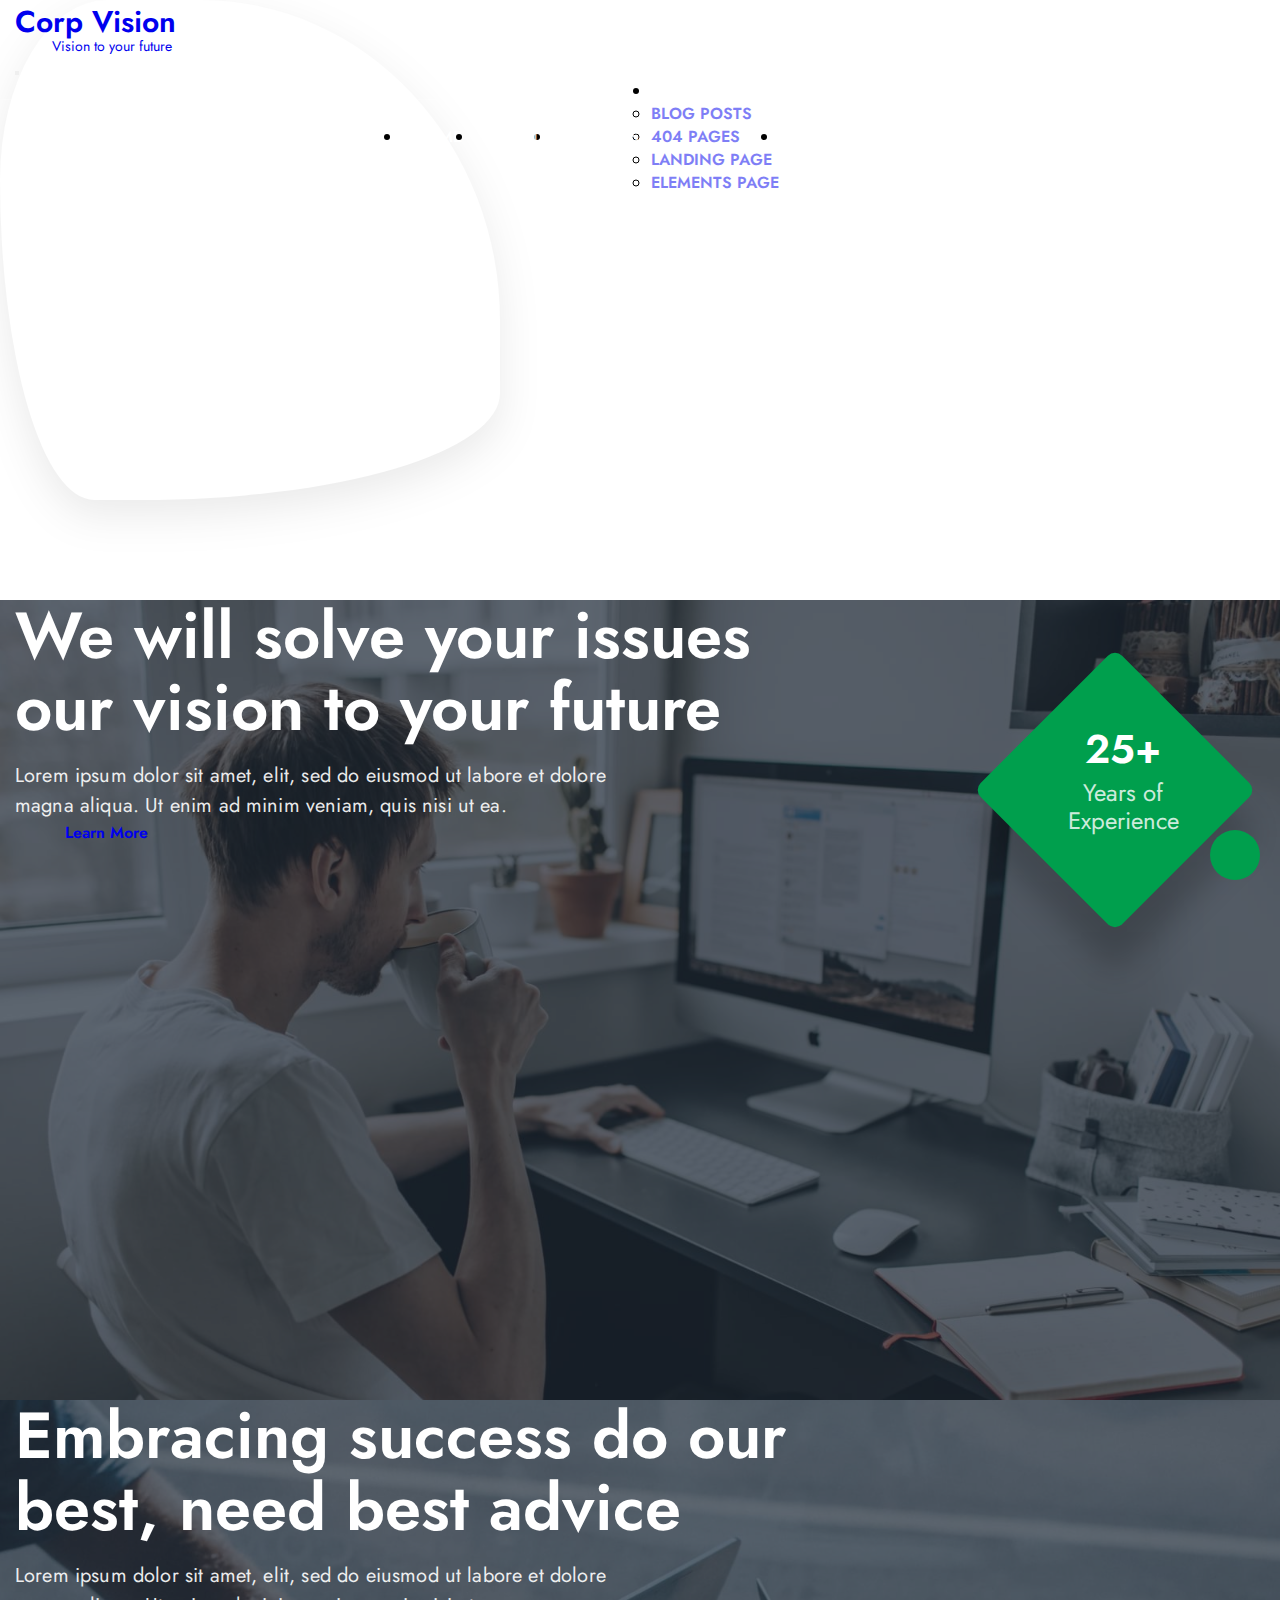
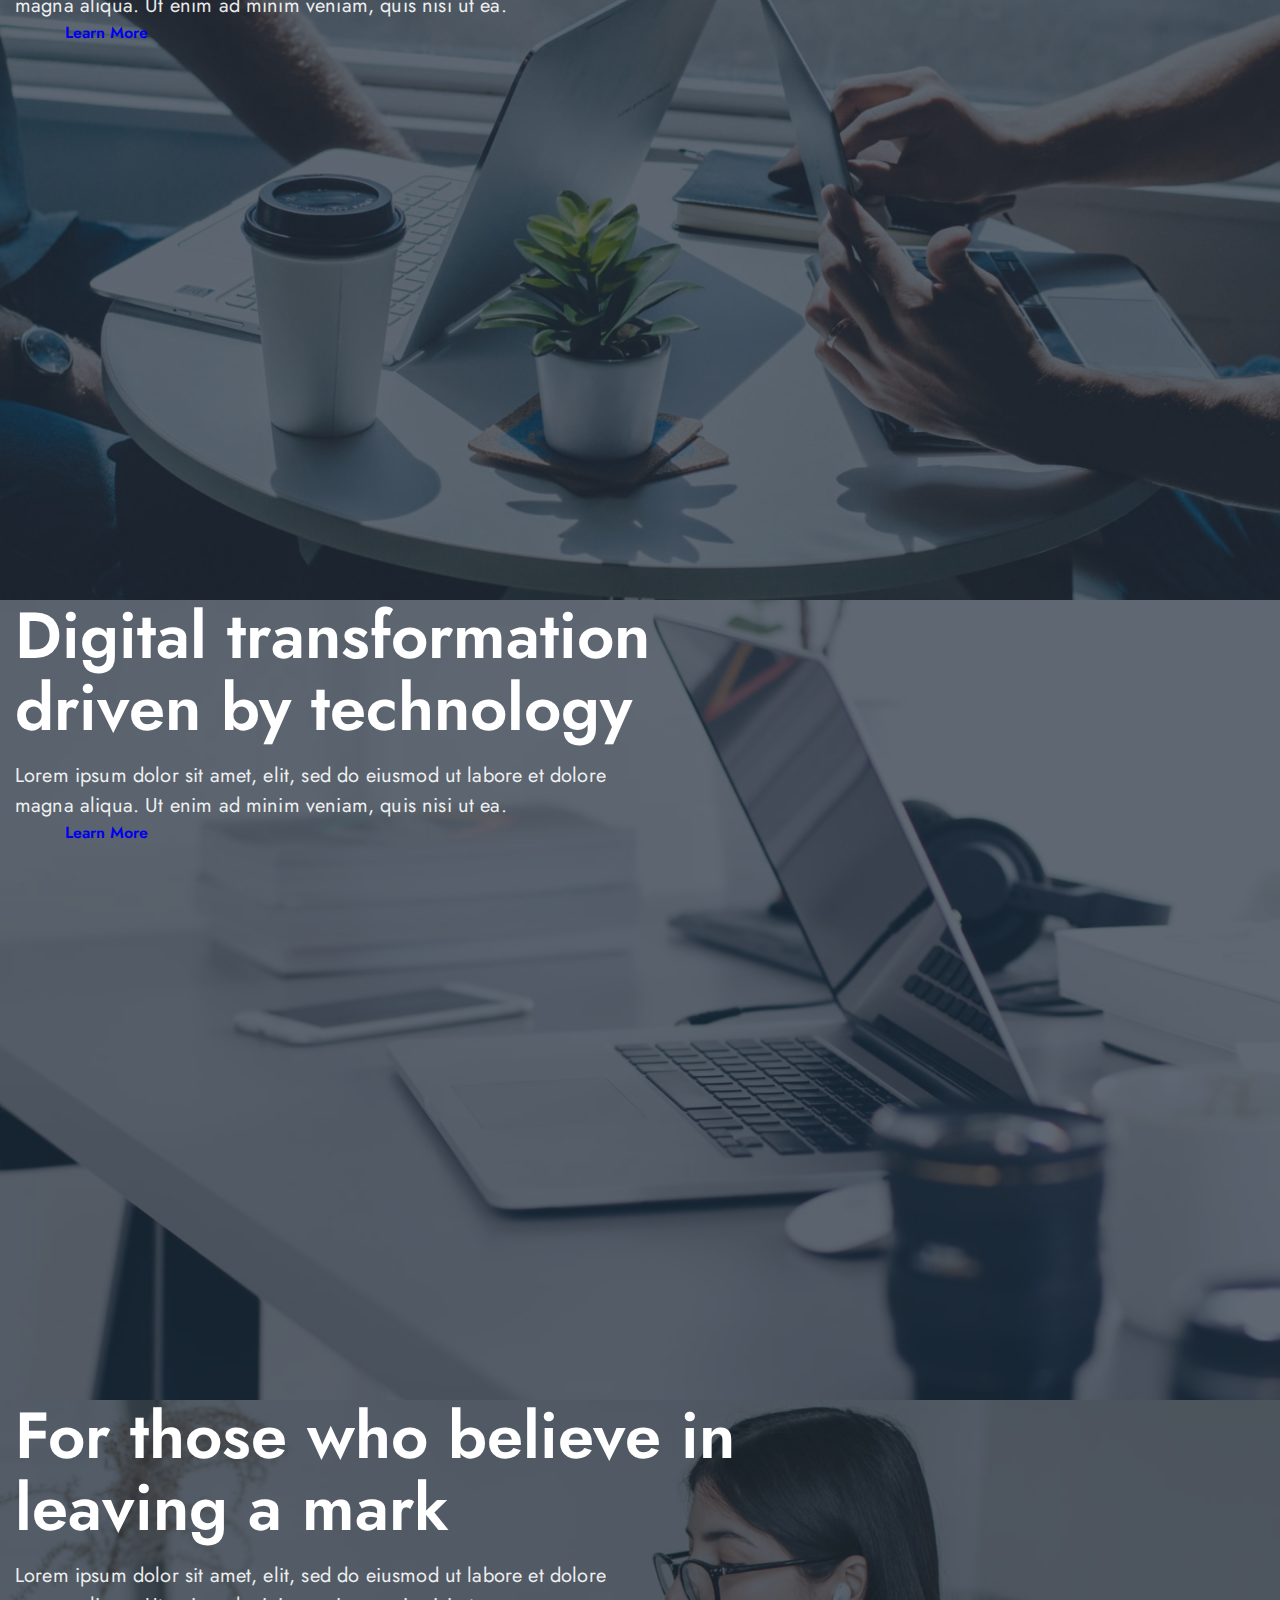
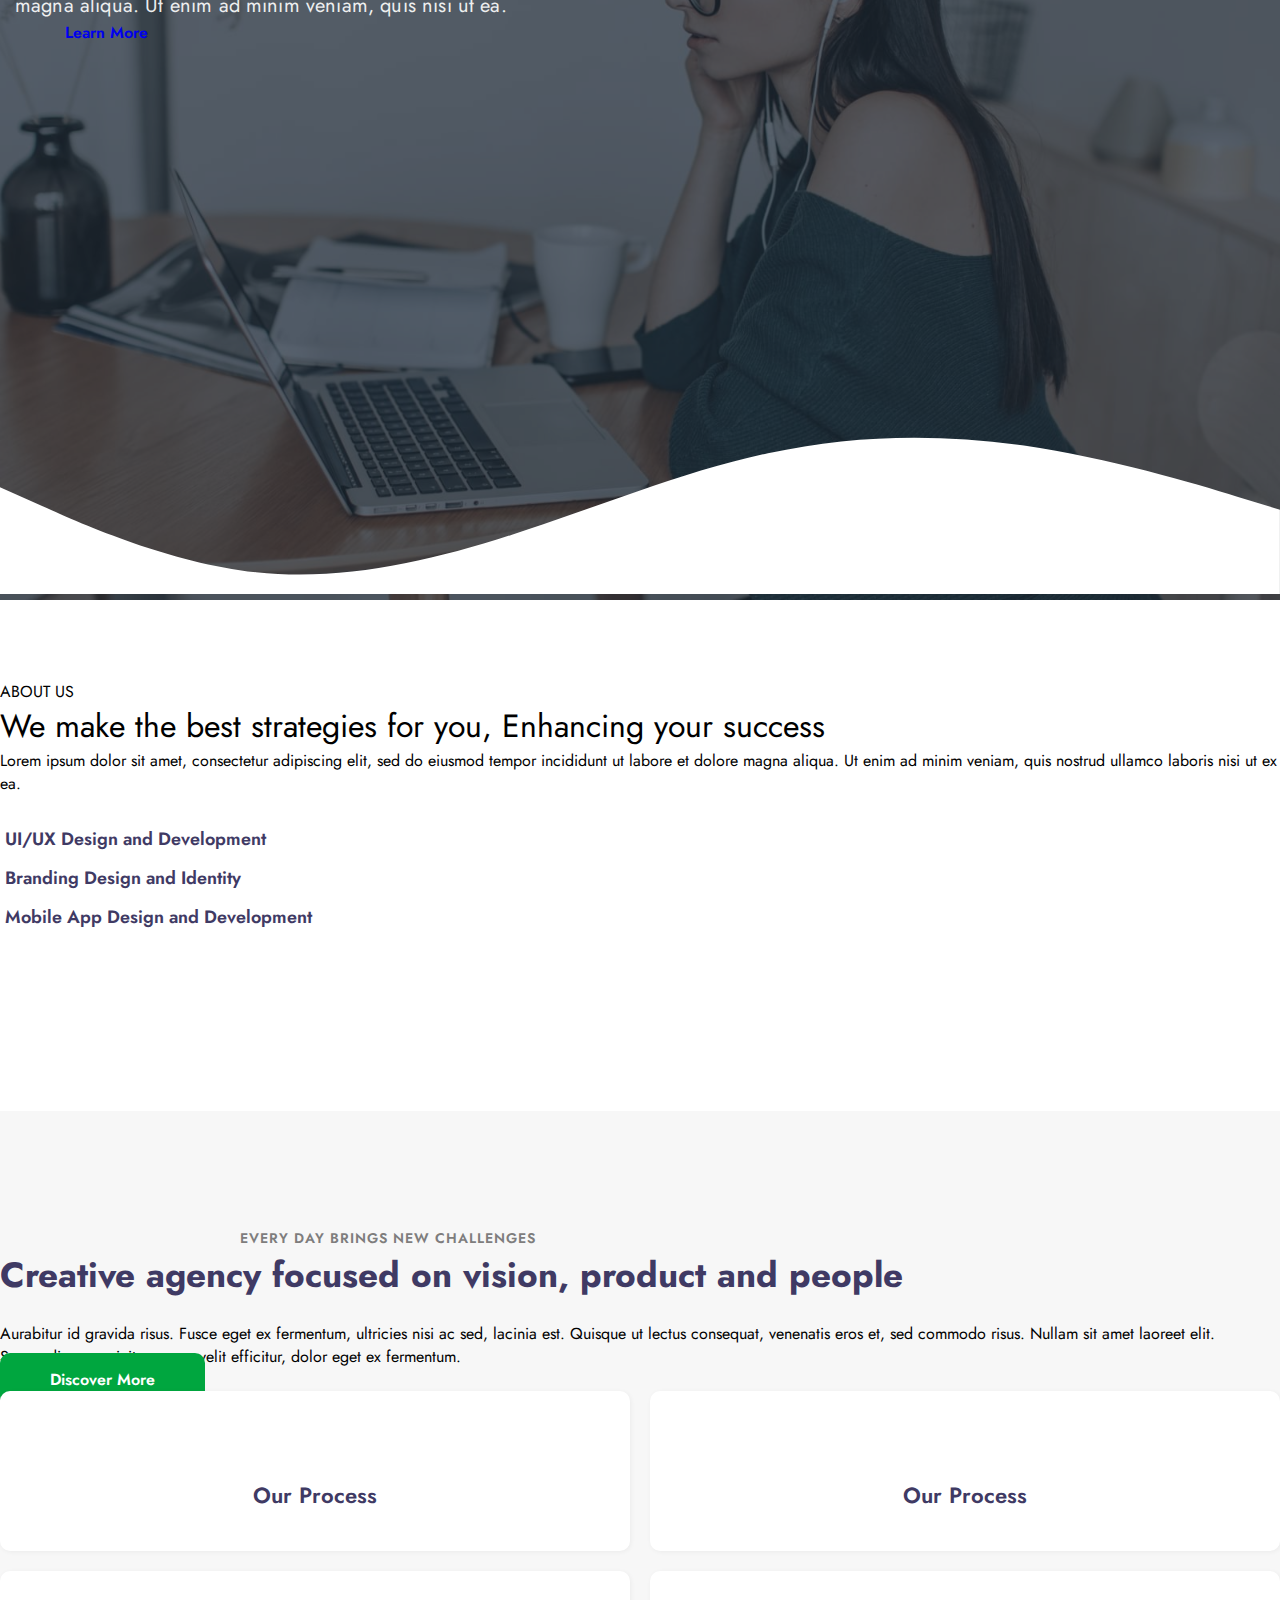
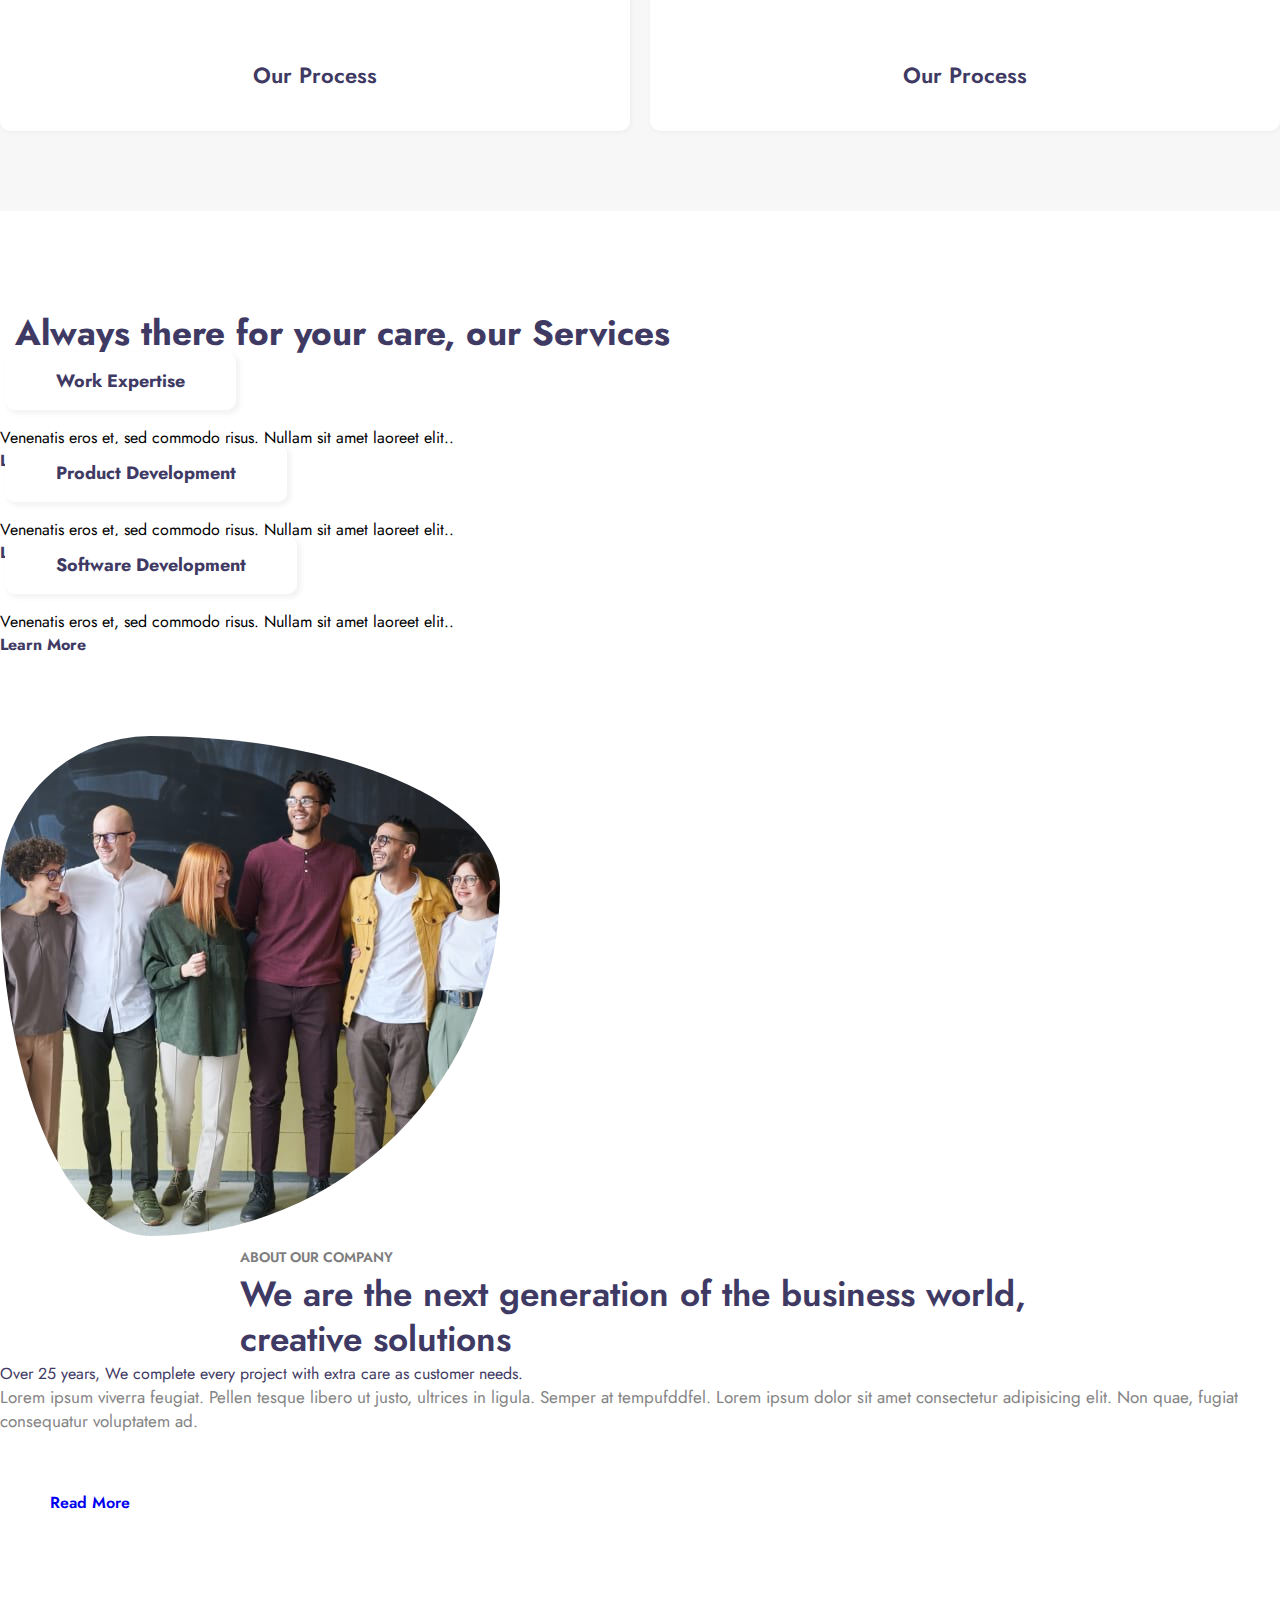
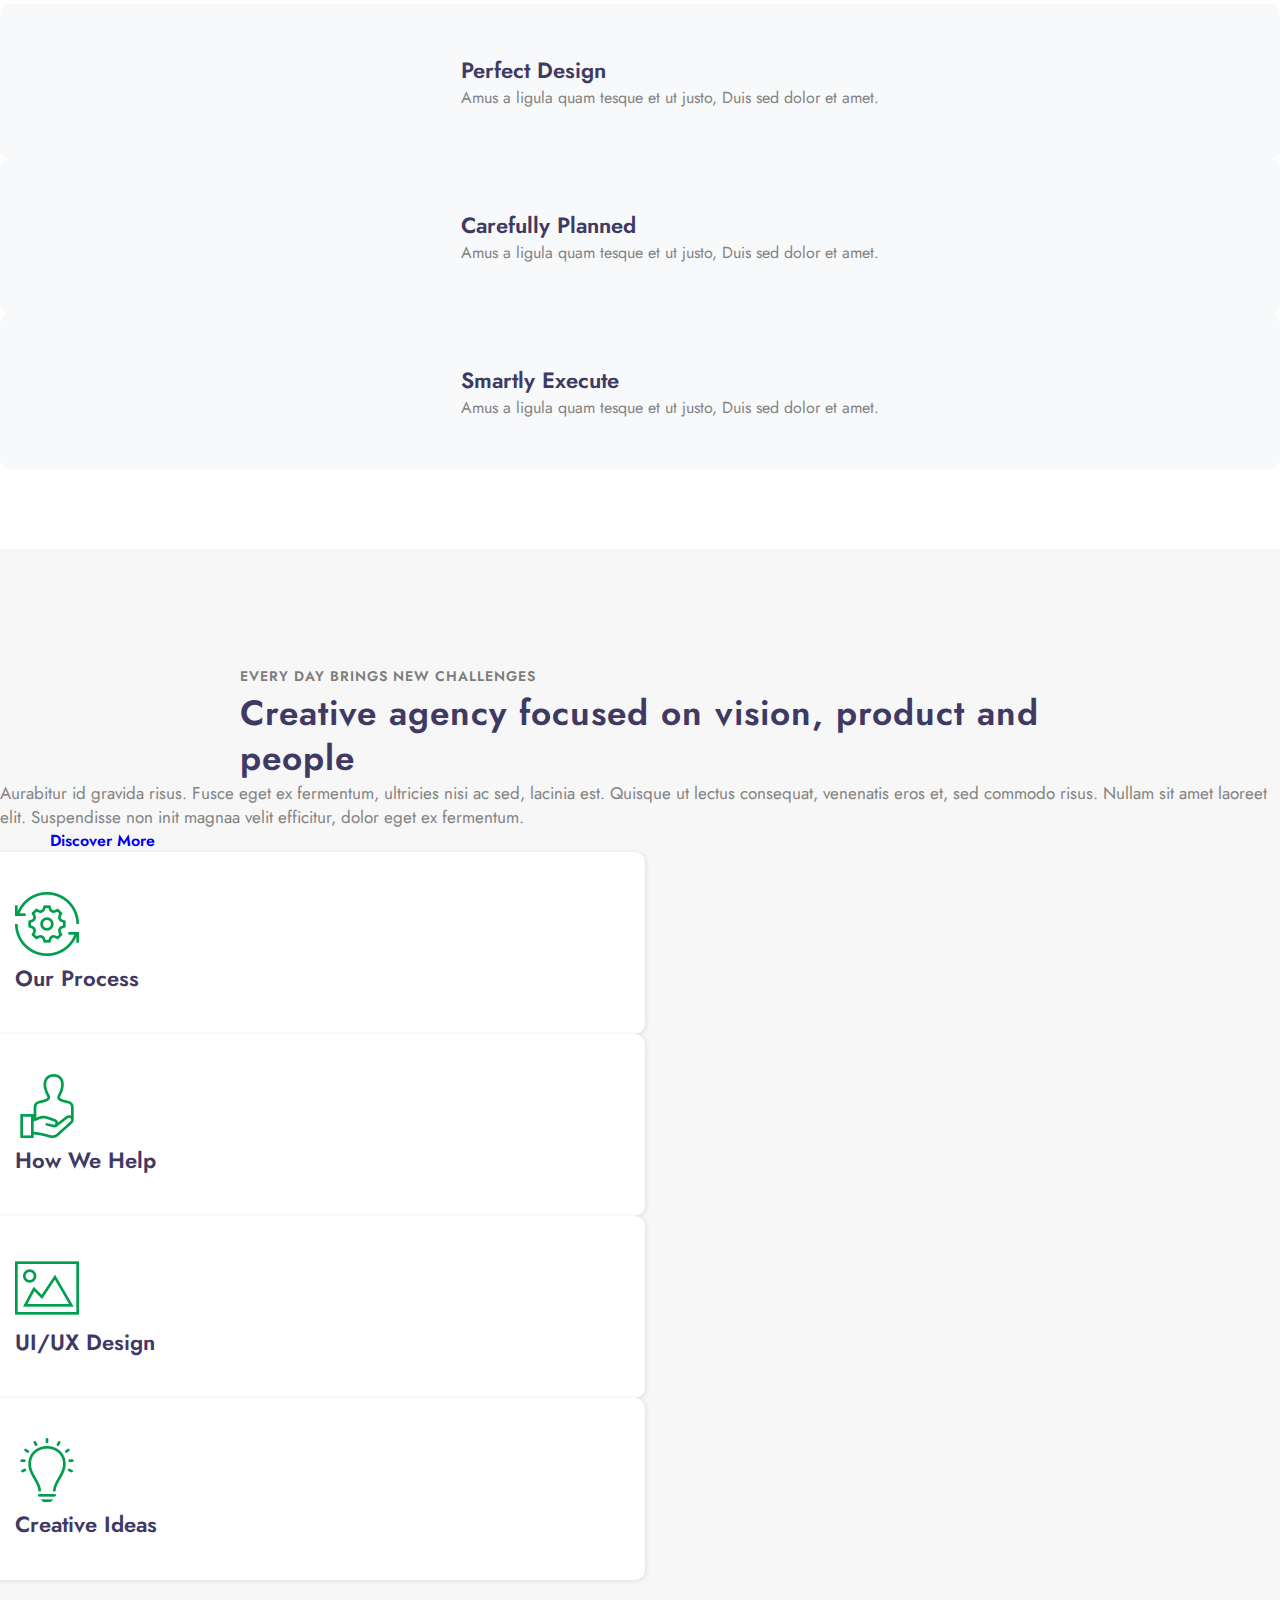
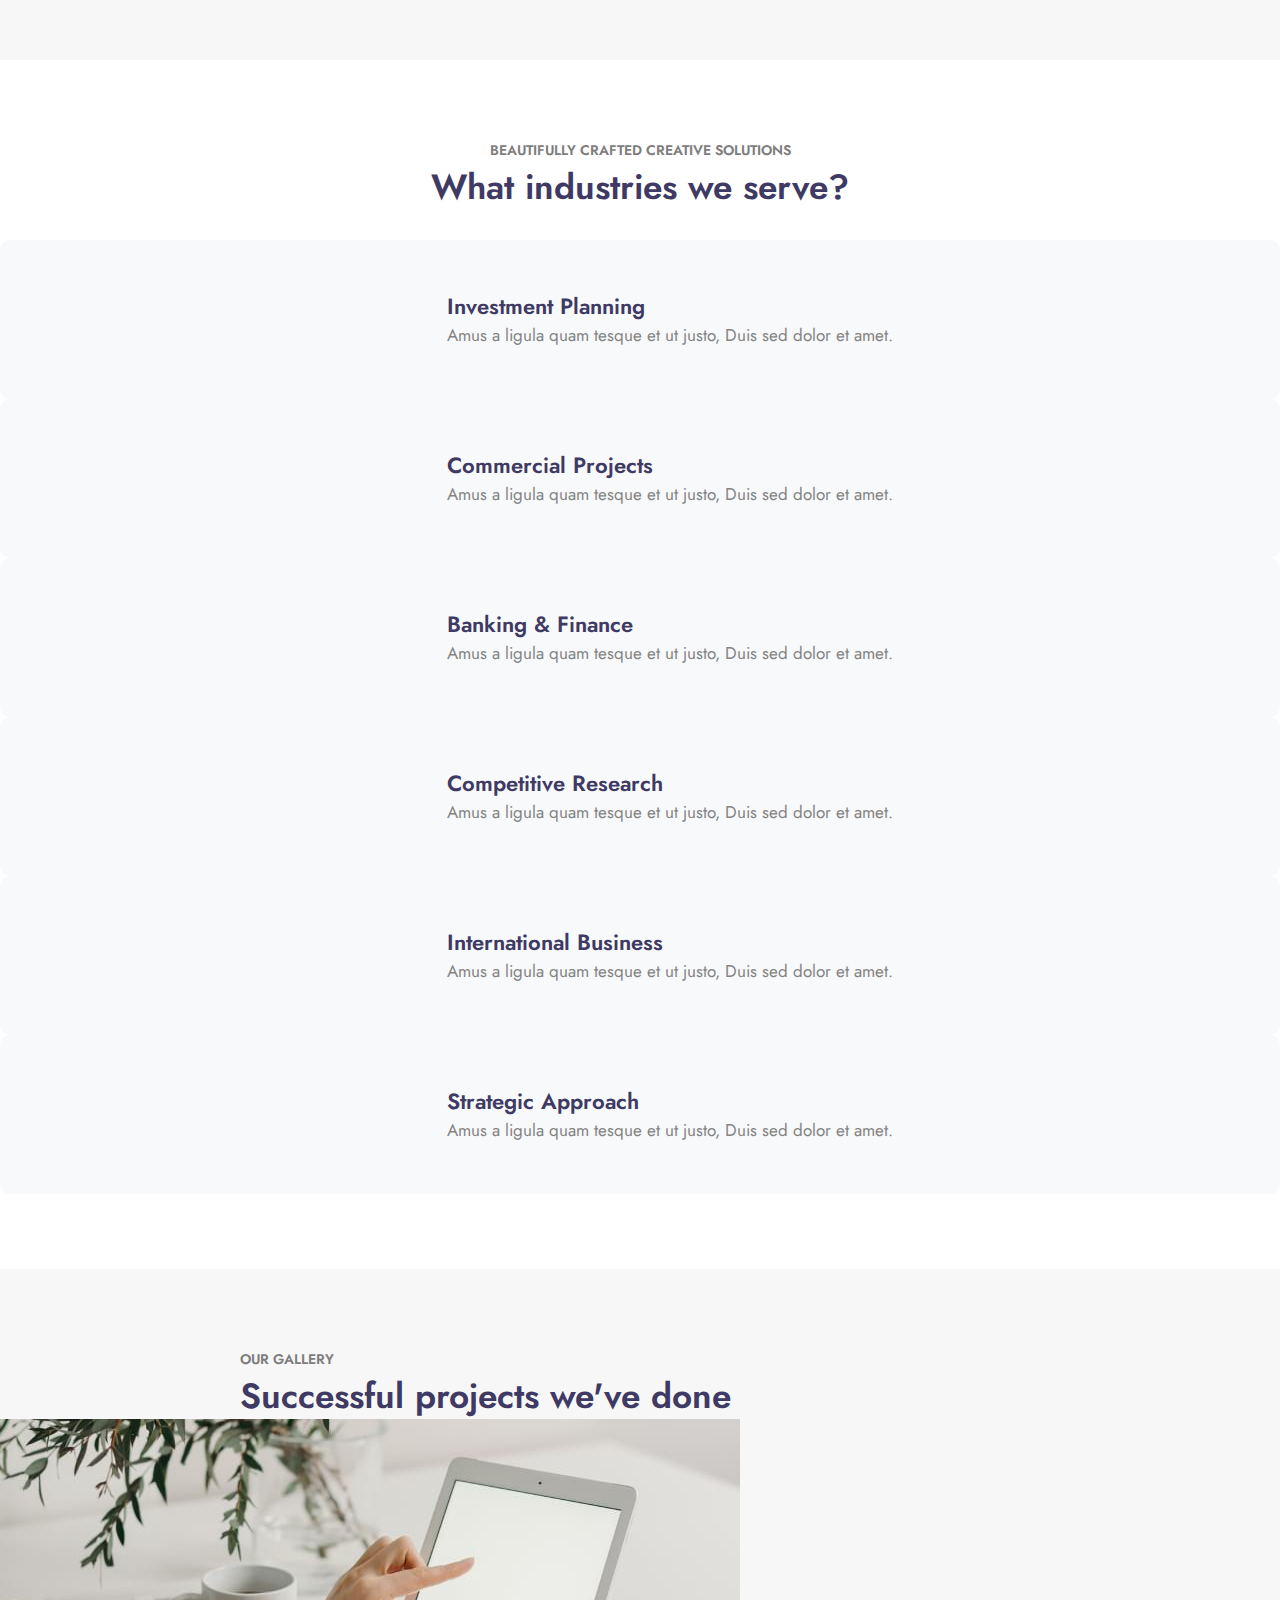
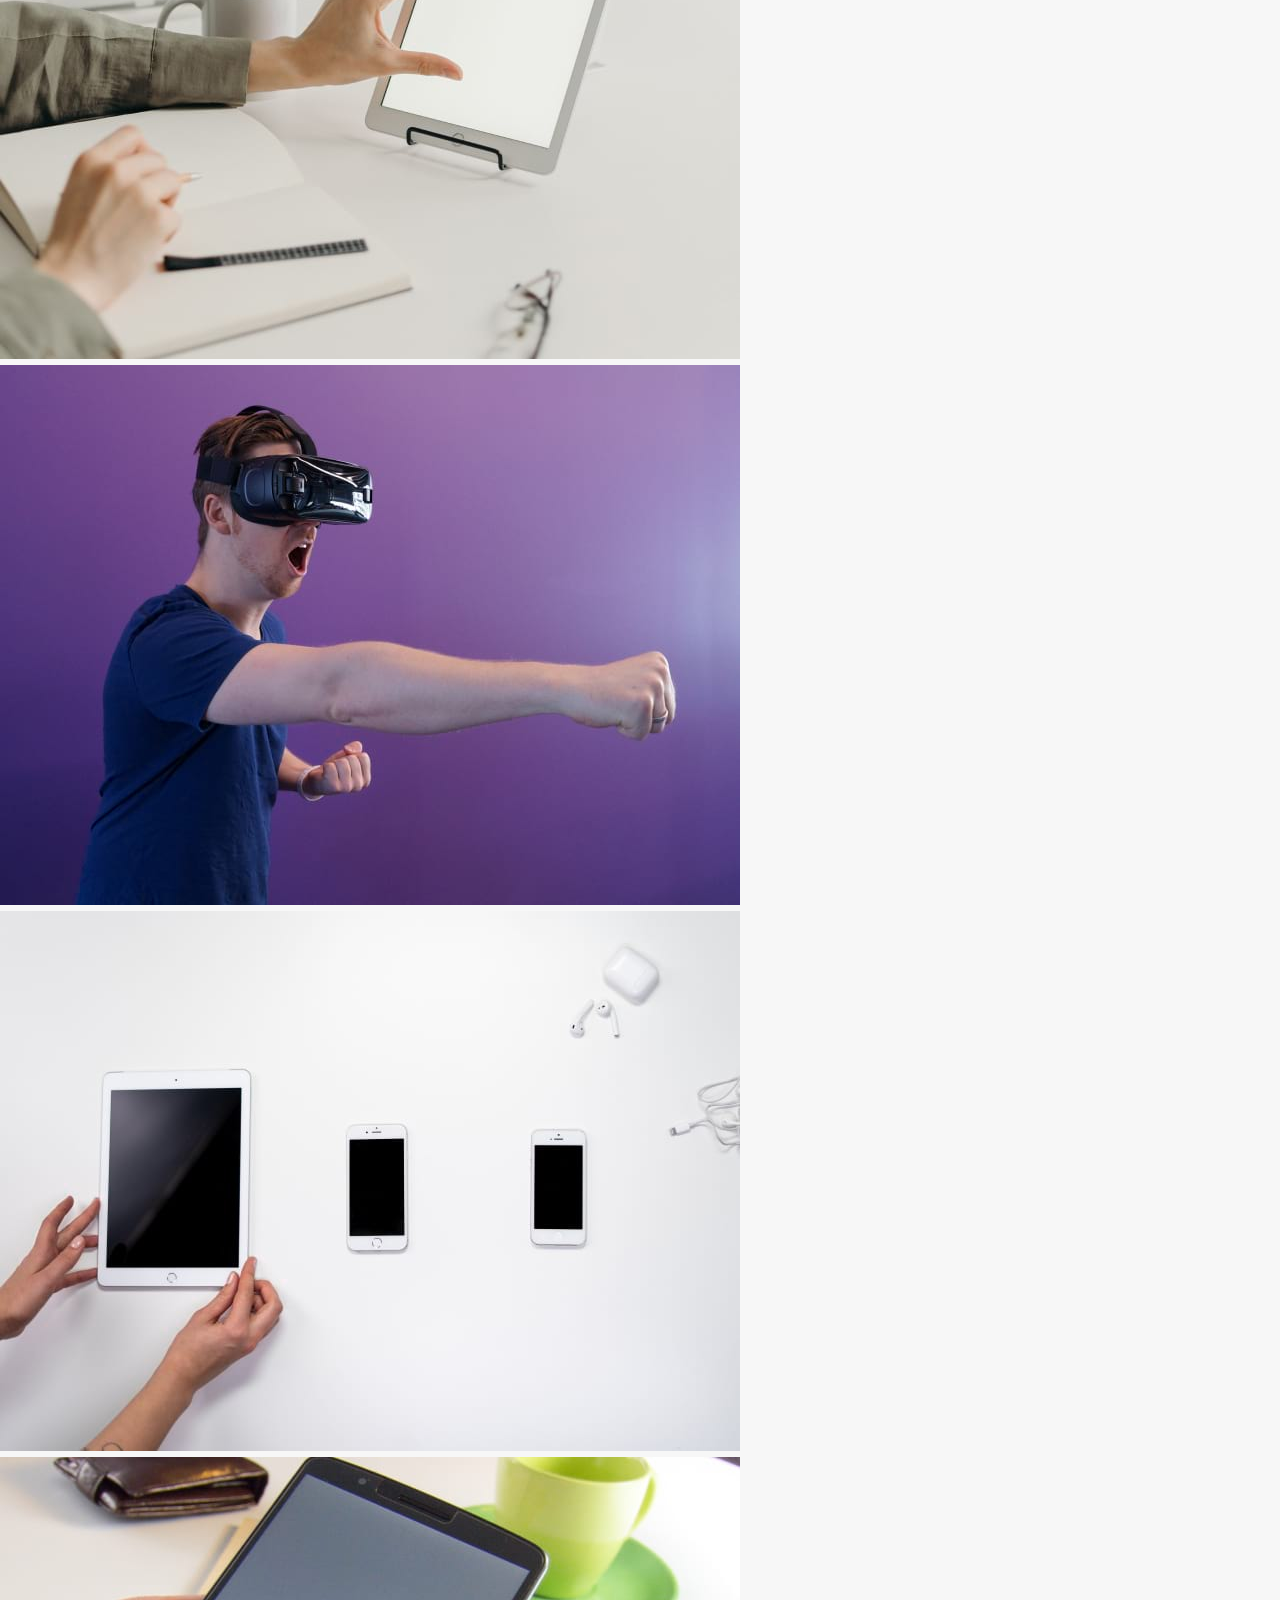
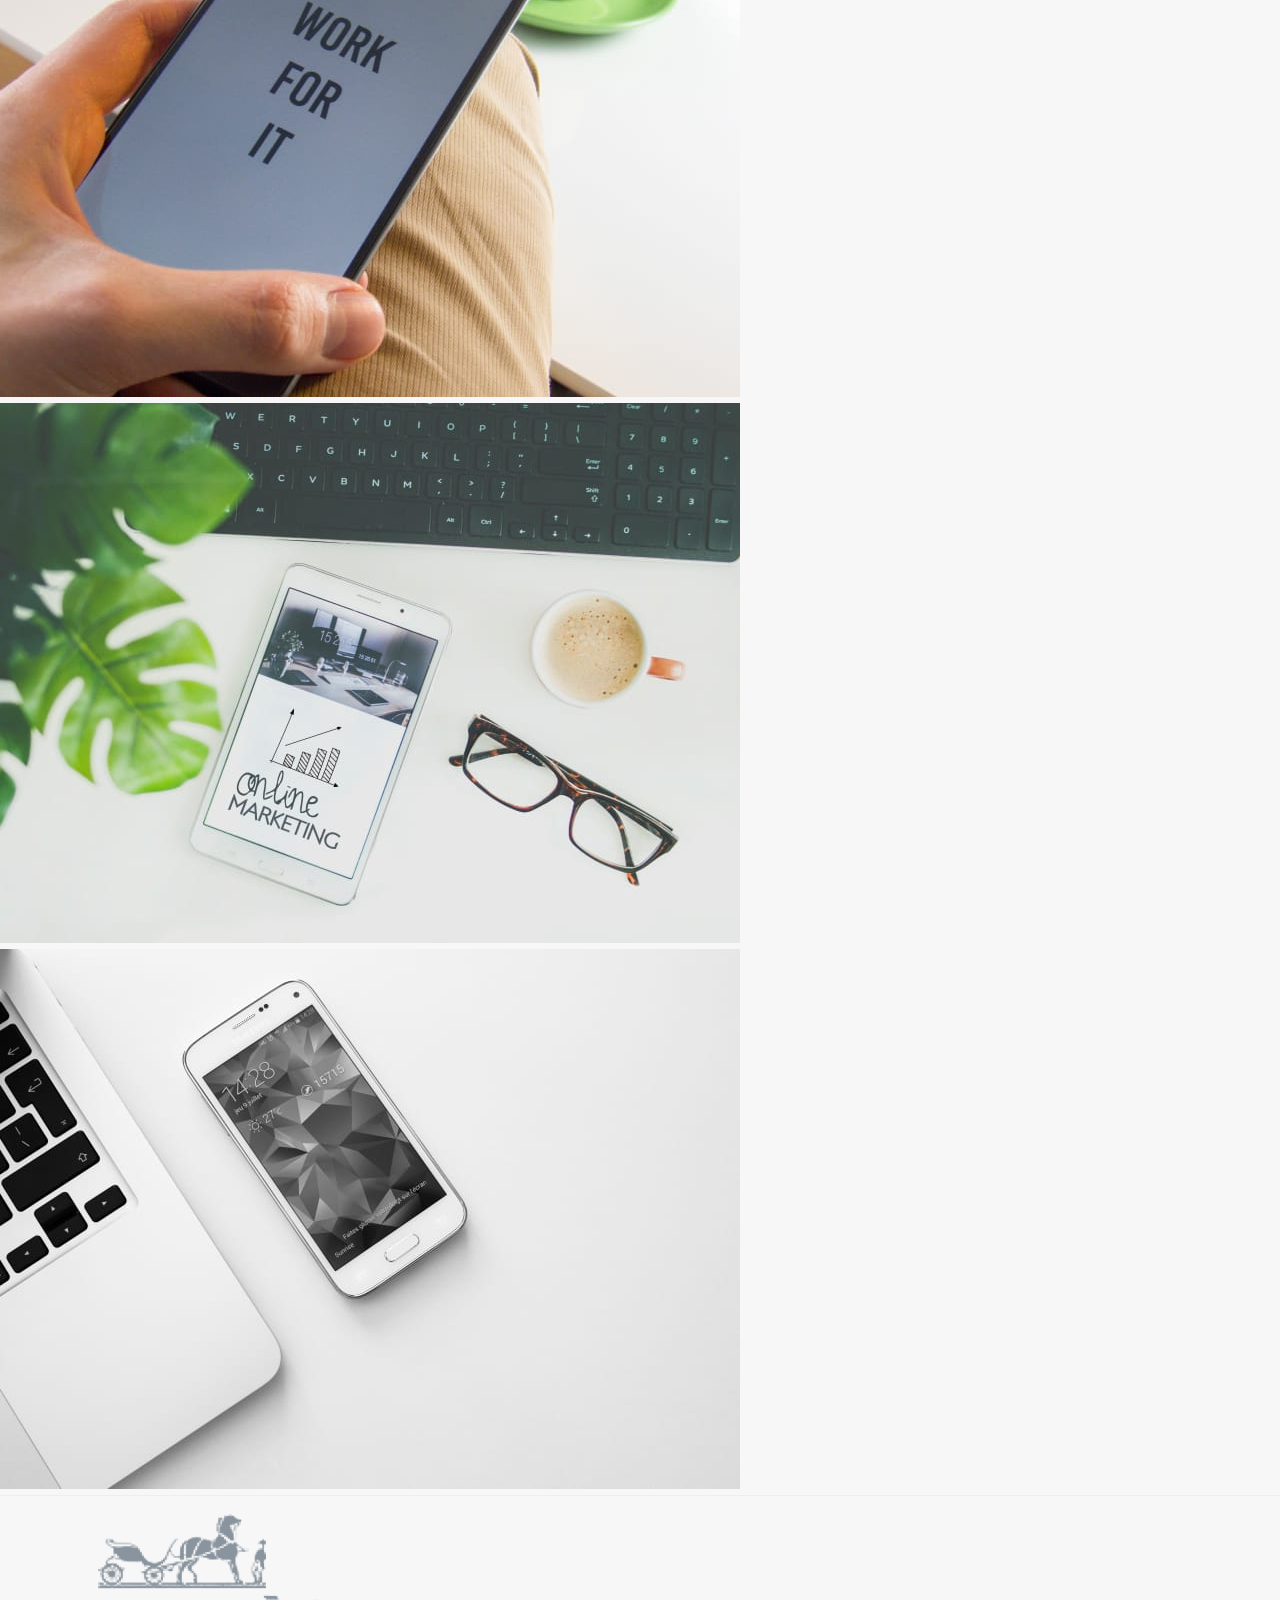
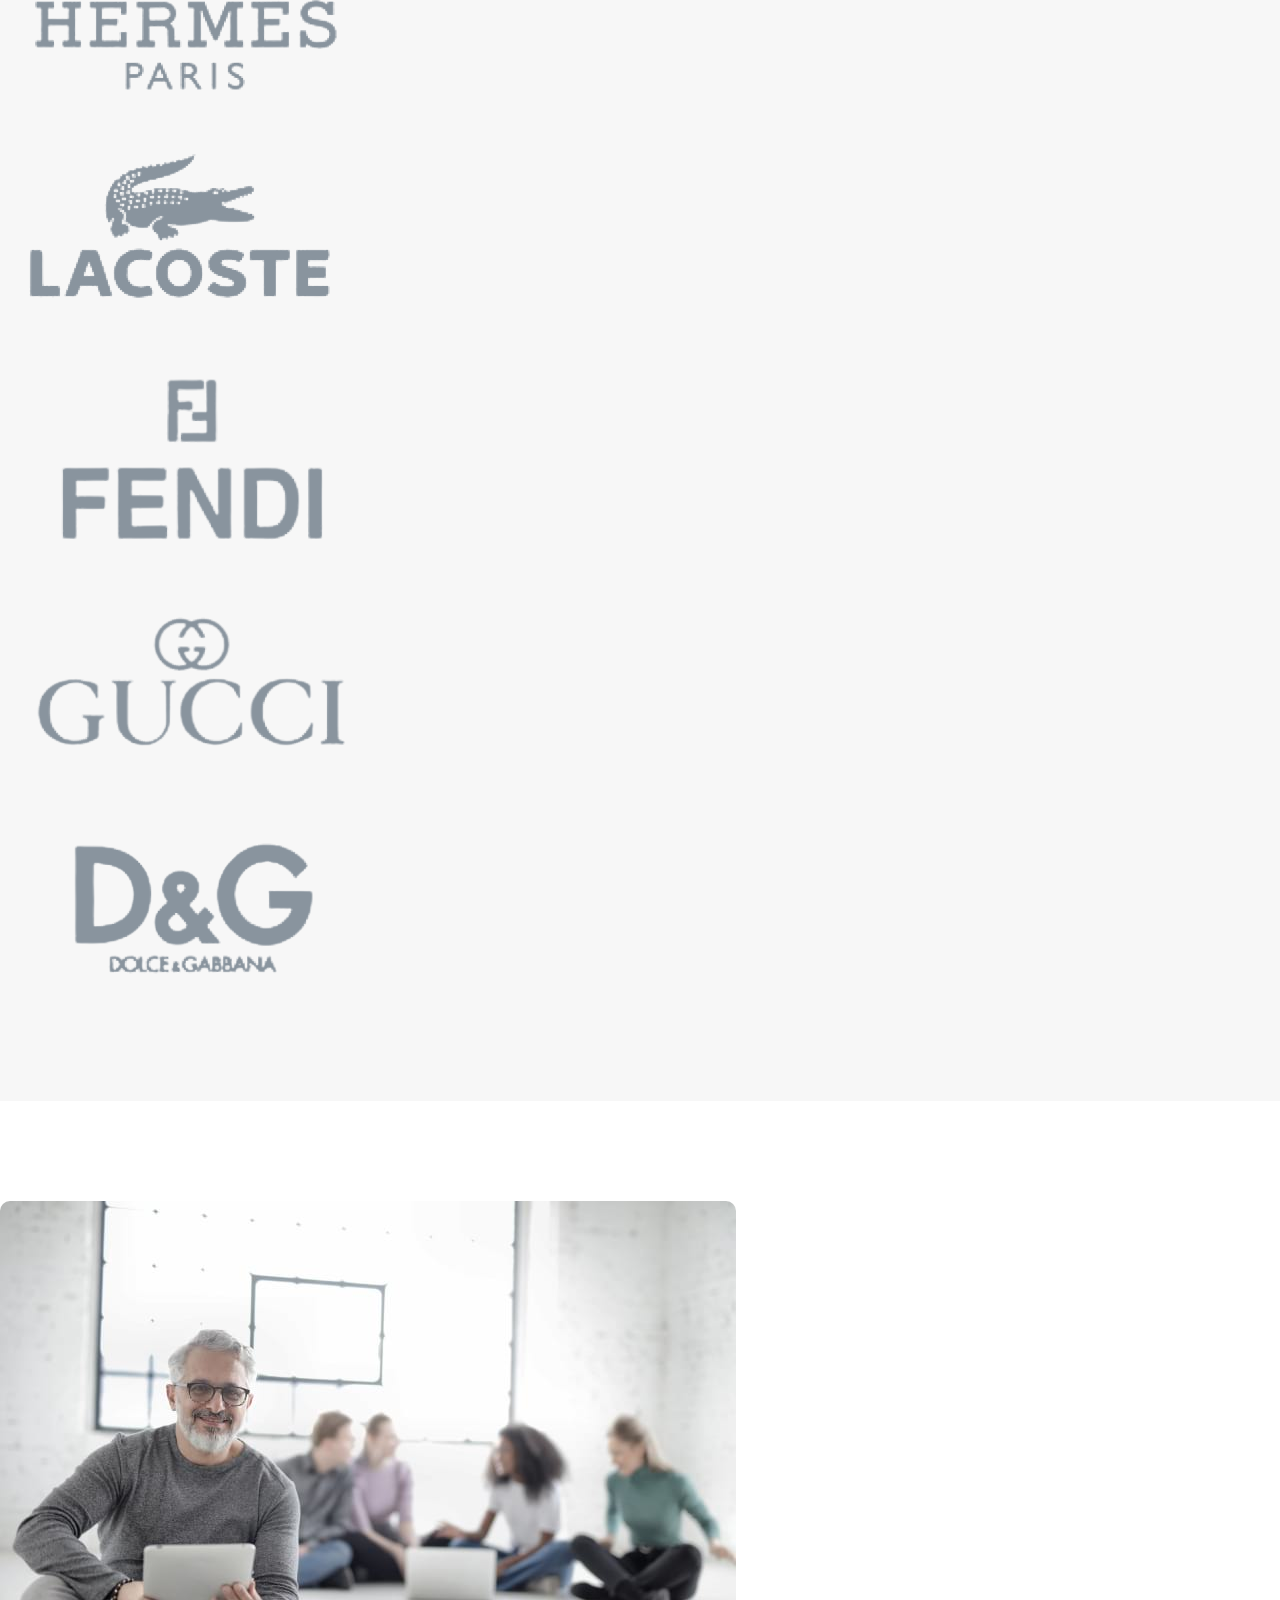
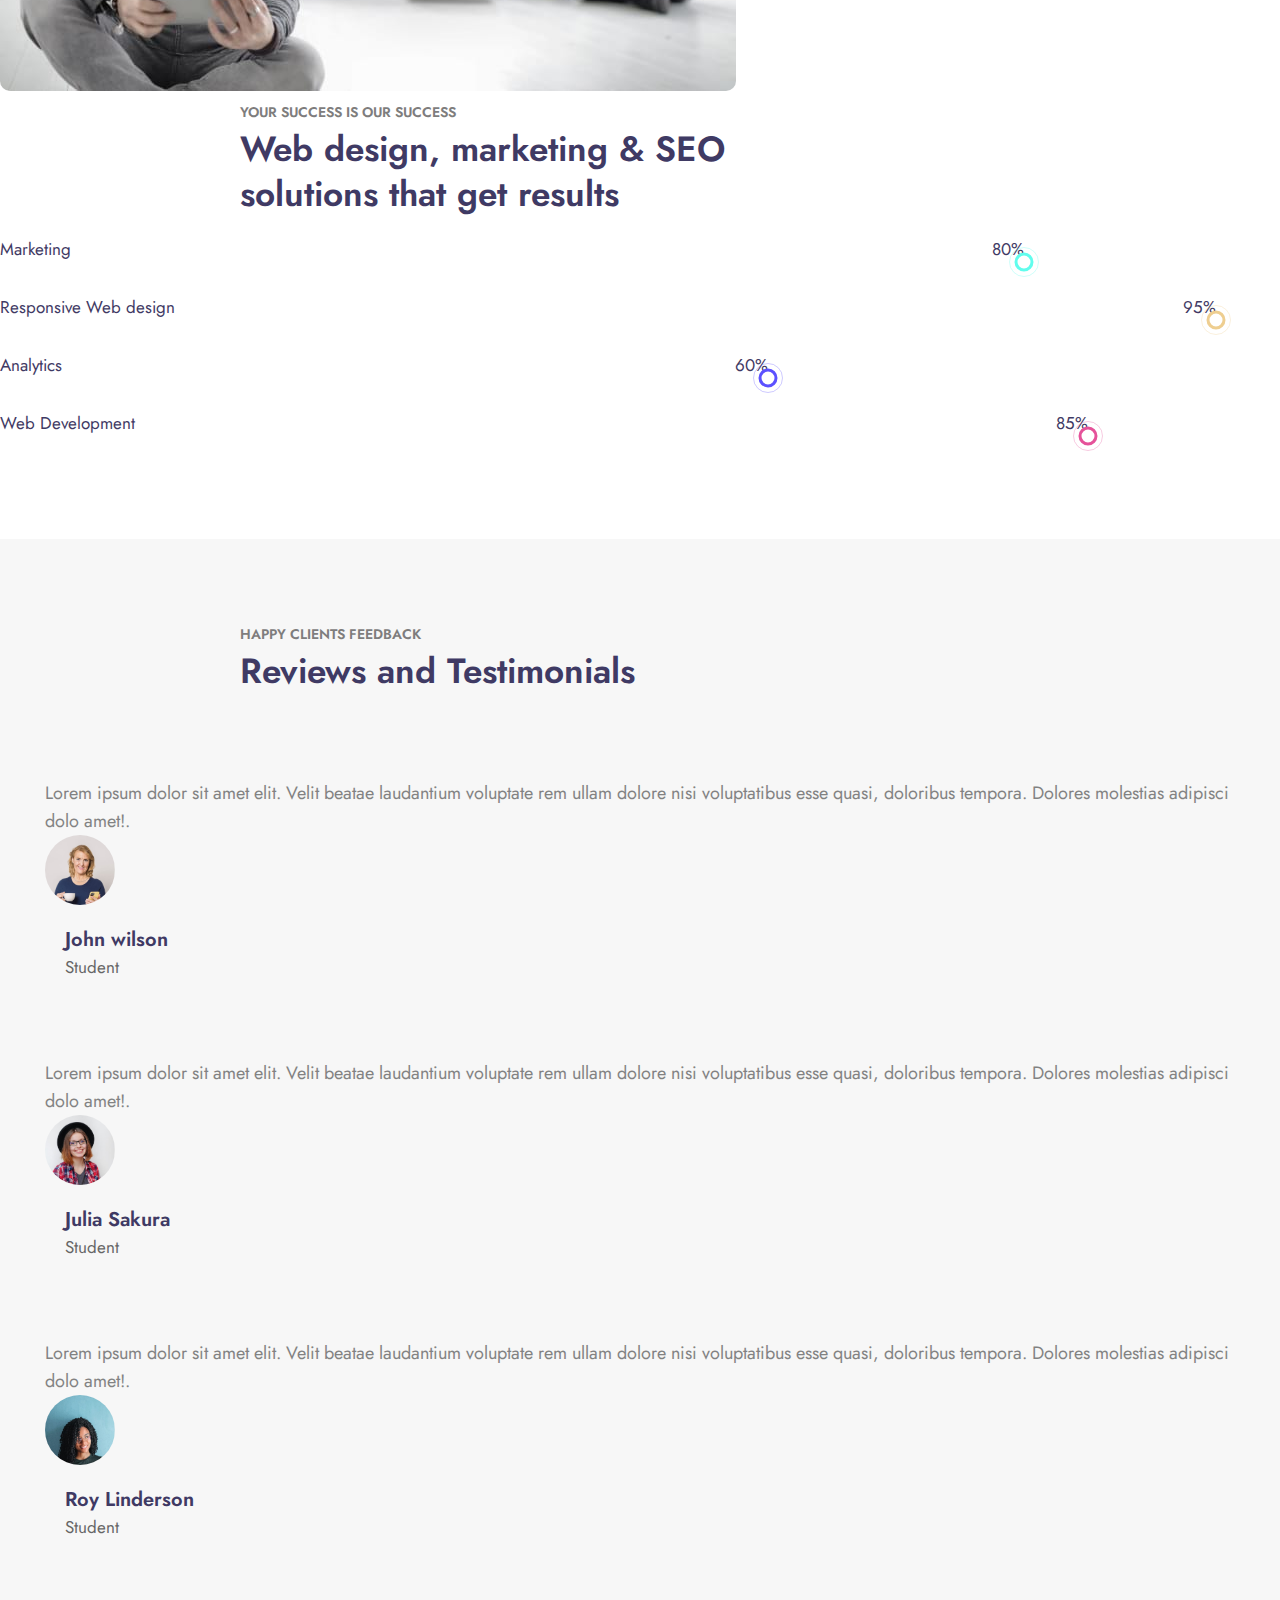
==== commit 7bc74173: "fixed done 2" ====
--- a/index.html
+++ b/index.html
@@ -384,7 +384,7 @@
     <meta charset="UTF-8" />
     <meta http-equiv="X-UA-Compatible" content="IE=edge" />
     <meta name="viewport" content="width=device-width, initial-scale=1.0" />
-    <title>Landing Page-Corp Vision</title>
+    <title>Home page-Corpvision</title>
     <!-- Font -->
     <link rel="preconnect" href="https://fonts.googleapis.com" />
     <link rel="preconnect" href="https://fonts.gstatic.com" crossorigin />
@@ -455,7 +455,7 @@
             <div class="collapse navbar-collapse" id="navbarTogglerCorp">
               <ul class="nav navbar-nav me-auto mb-2 mb-lg-0">
                 <li class="nav-item">
-                  <a class="nav-link" href="/index.html">Home</a>
+                  <a class="nav-link active" href="/index.html">Home</a>
                 </li>
                 <li class="nav-item">
                   <a class="nav-link" href="/about.html">About</a>
@@ -465,7 +465,7 @@
                 </li>
                 <li class="nav-item dropdown">
                   <a
-                    class="nav-link dropdown-toggle active"
+                    class="nav-link dropdown-toggle"
                     data-bs-toggle="dropdown"
                     href="#"
                     role="button"
@@ -479,7 +479,7 @@
                       <a class="dropdown-item" href="#">404 Pages</a>
                     </li>
                     <li>
-                      <a class="dropdown-item active" href="/landing.html"
+                      <a class="dropdown-item" href="/landing.html"
                         >Landing Page</a
                       >
                     </li>
--- a/css/stylek.css
+++ b/css/stylek.css
@@ -140,7 +140,7 @@
 .nav-fixed .mode .light-dark i {
   color: #3f3a64 !important;
 }
-/* CAROUSEL
+/* CAROUSEL */
 .carousel {
   height: 385px;
   background-image: url(/img/carousel/b1.jpg);
@@ -170,7 +170,7 @@
   width: 100%;
   height: 100%;
   z-index: -1;
-} */
+}
 /* SLIDER */
 .slider{
   position: relative;
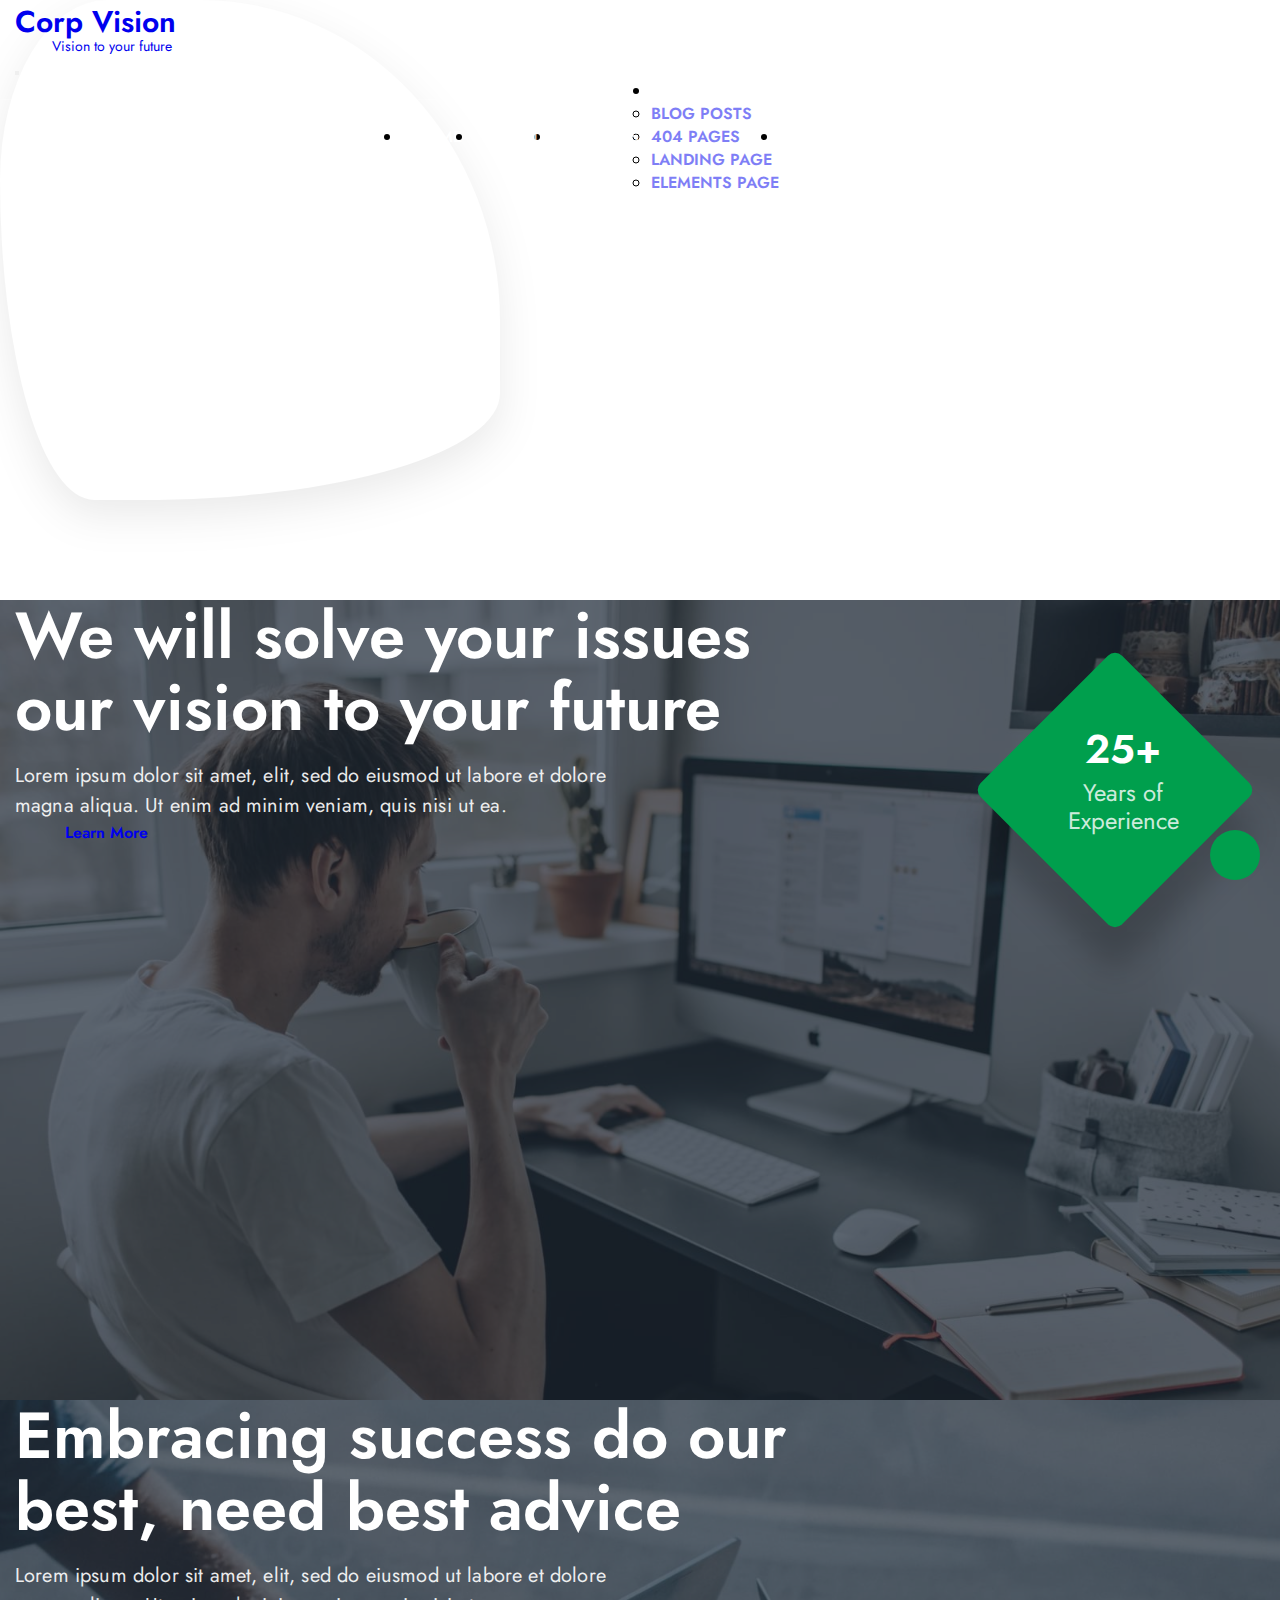
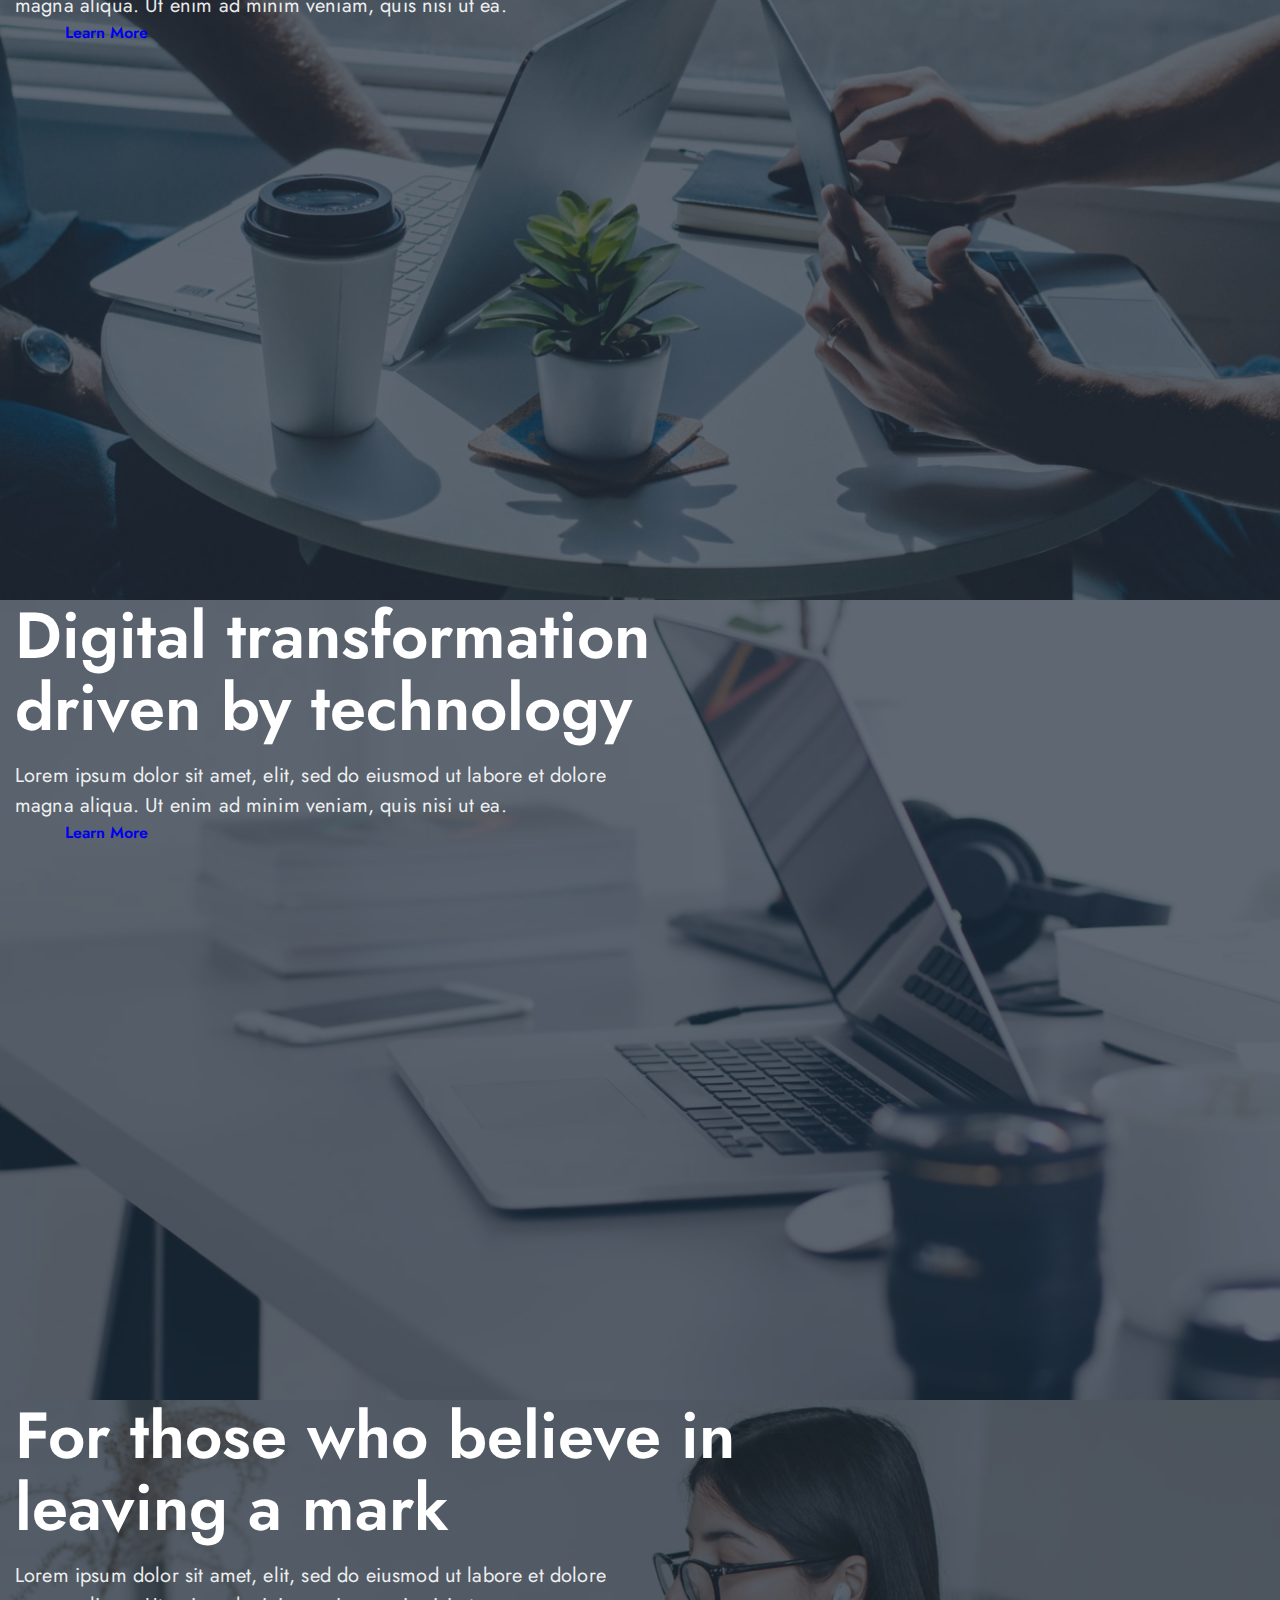
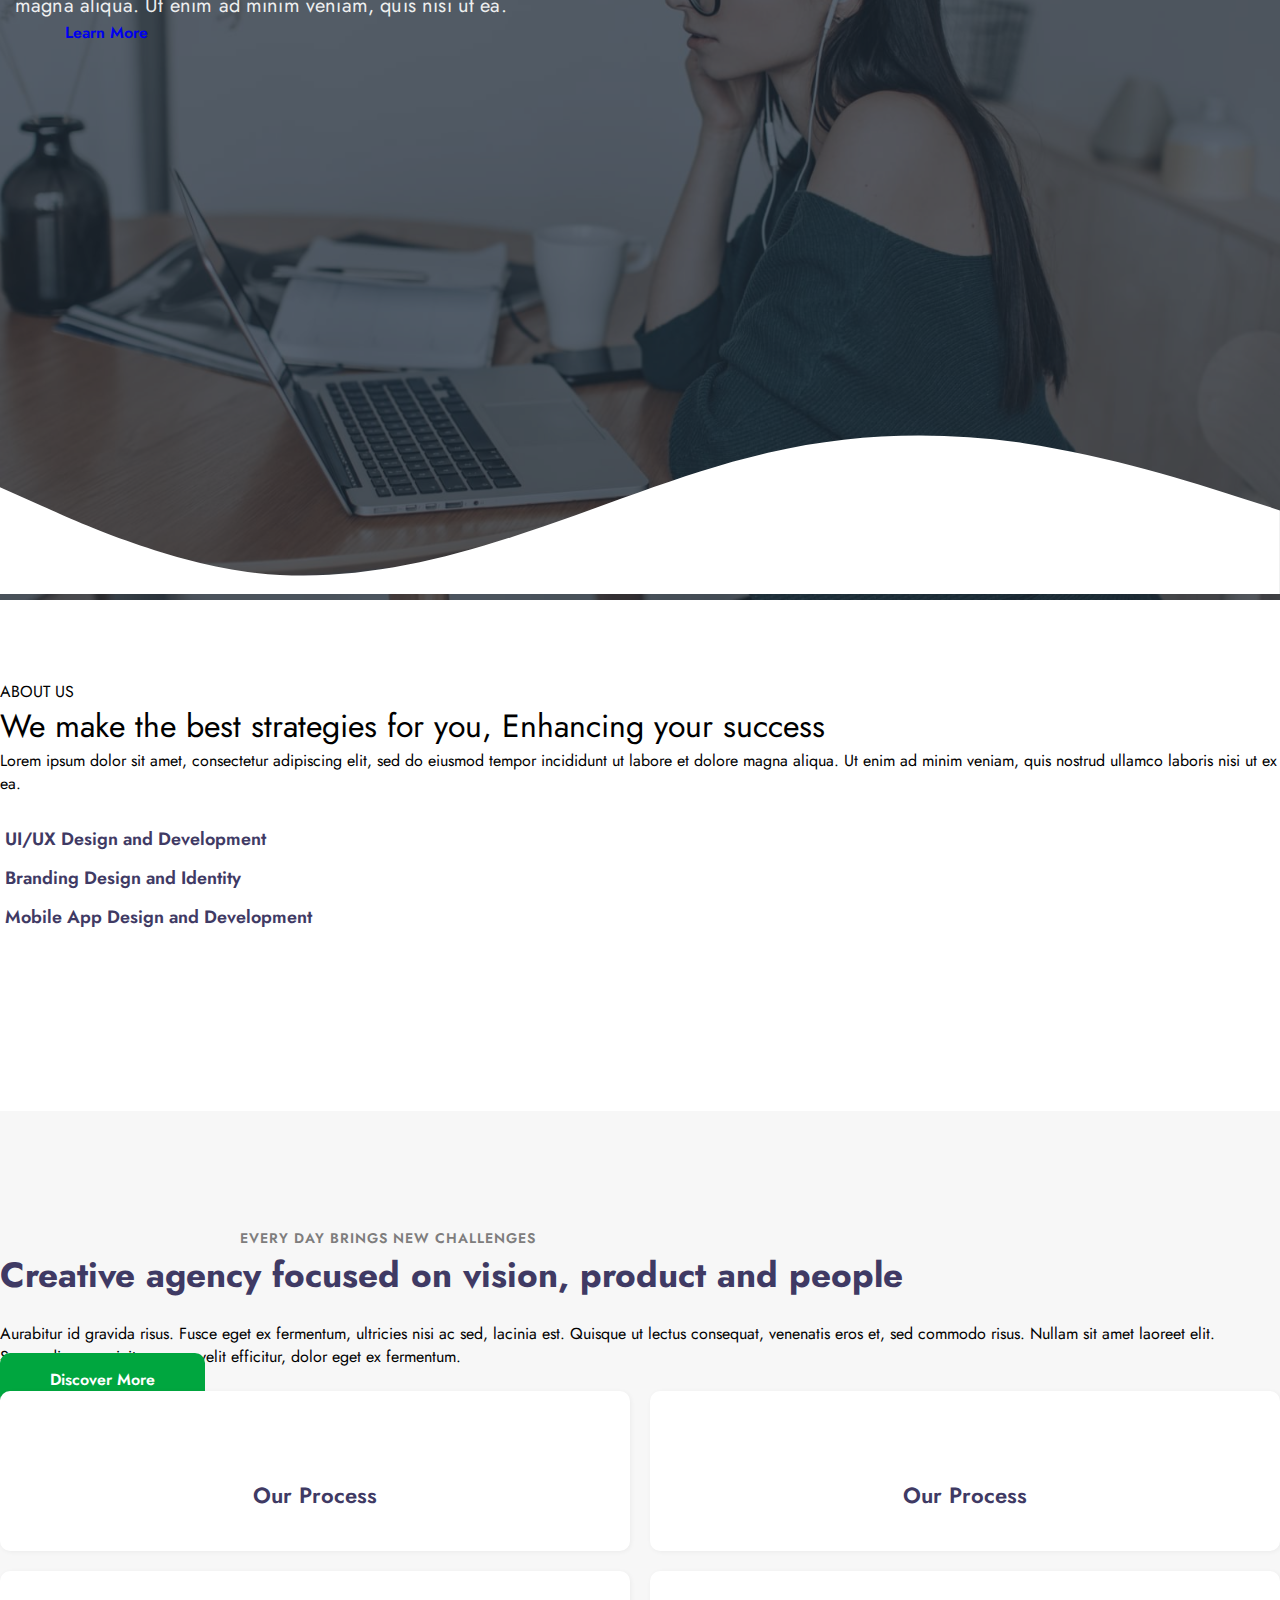
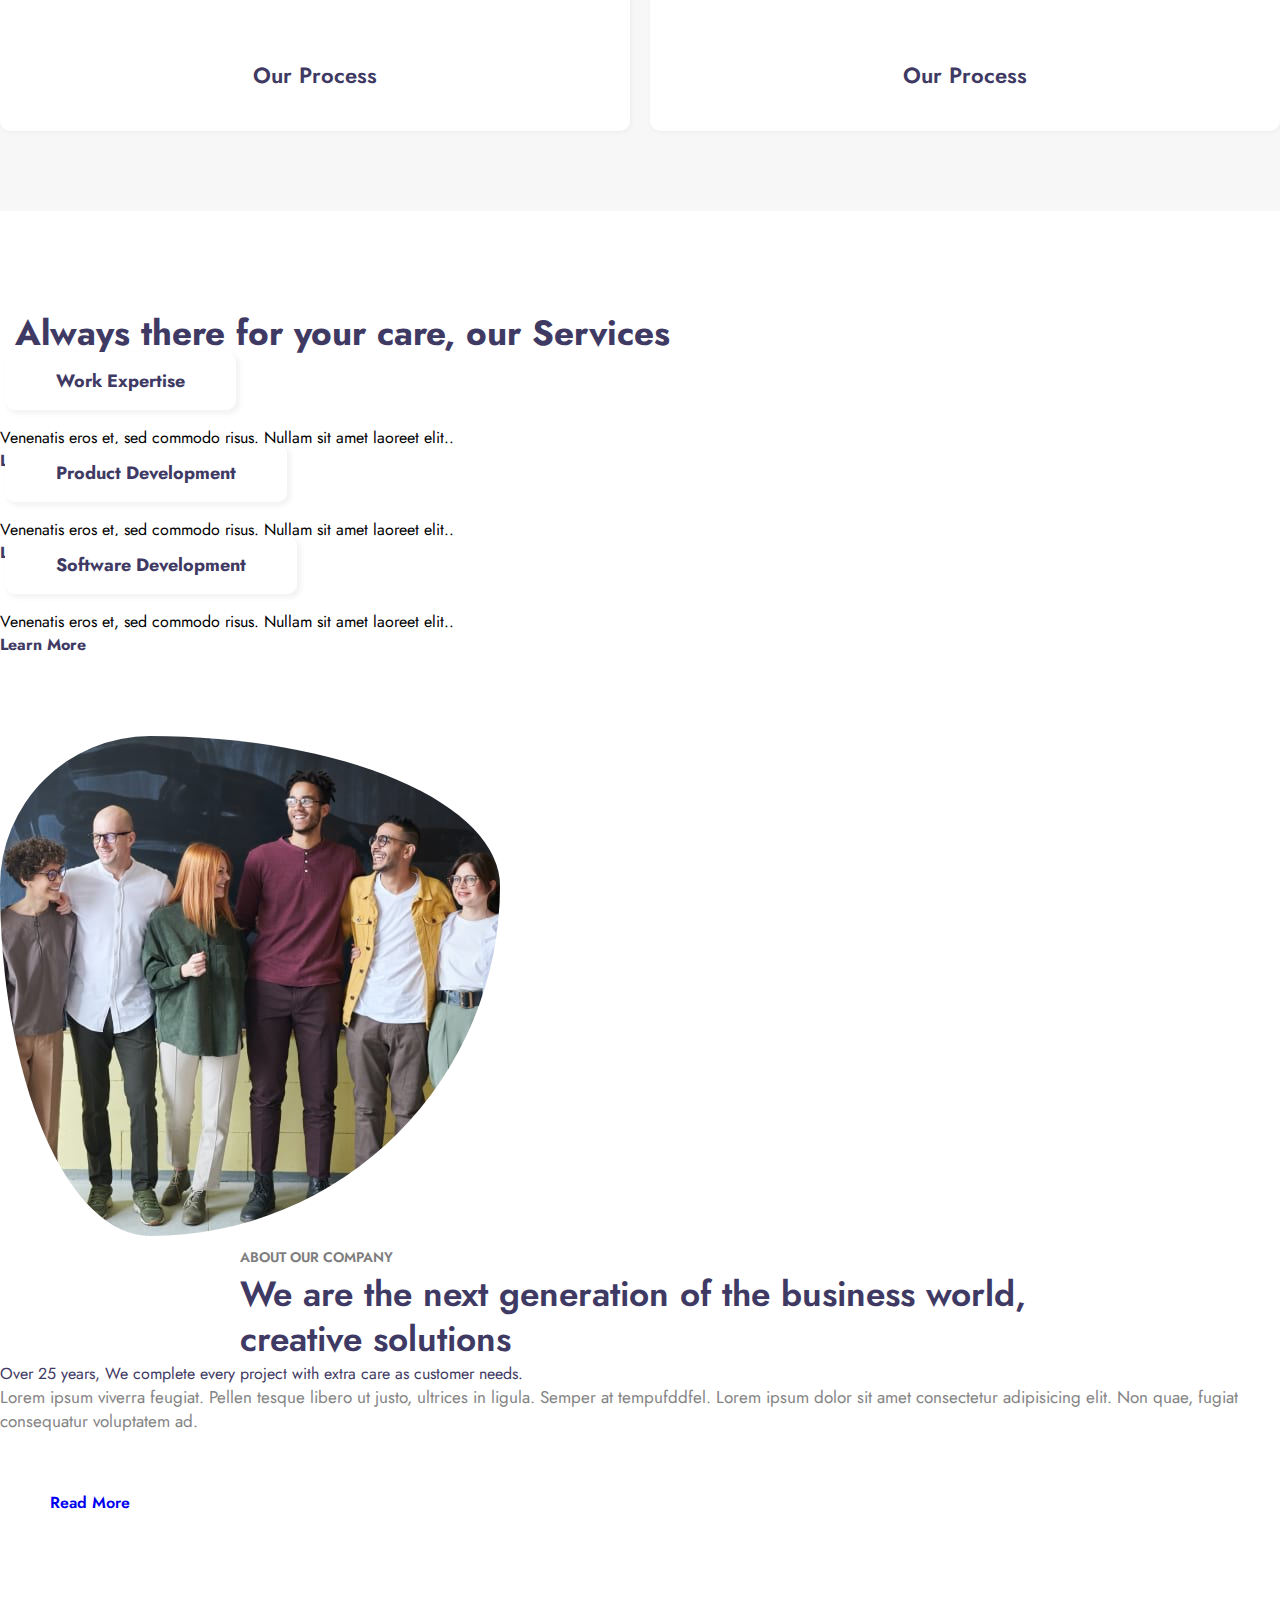
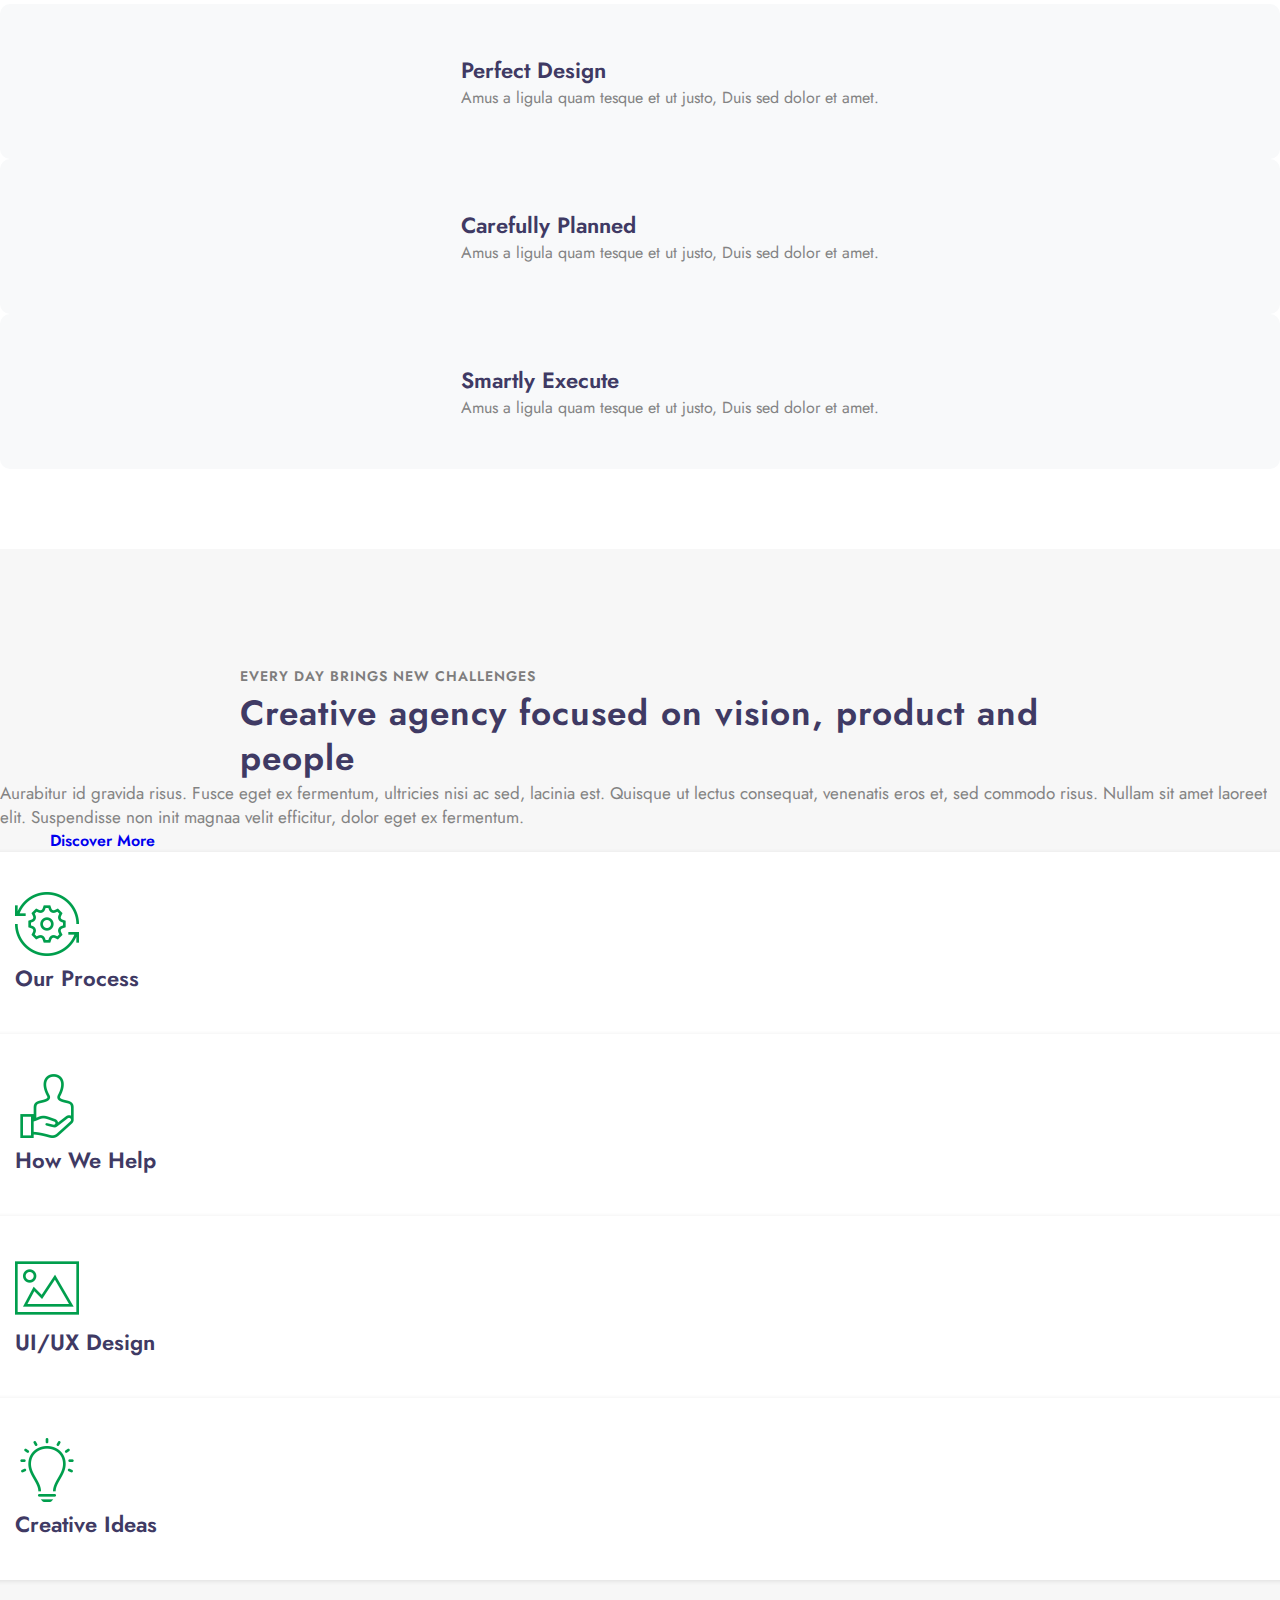
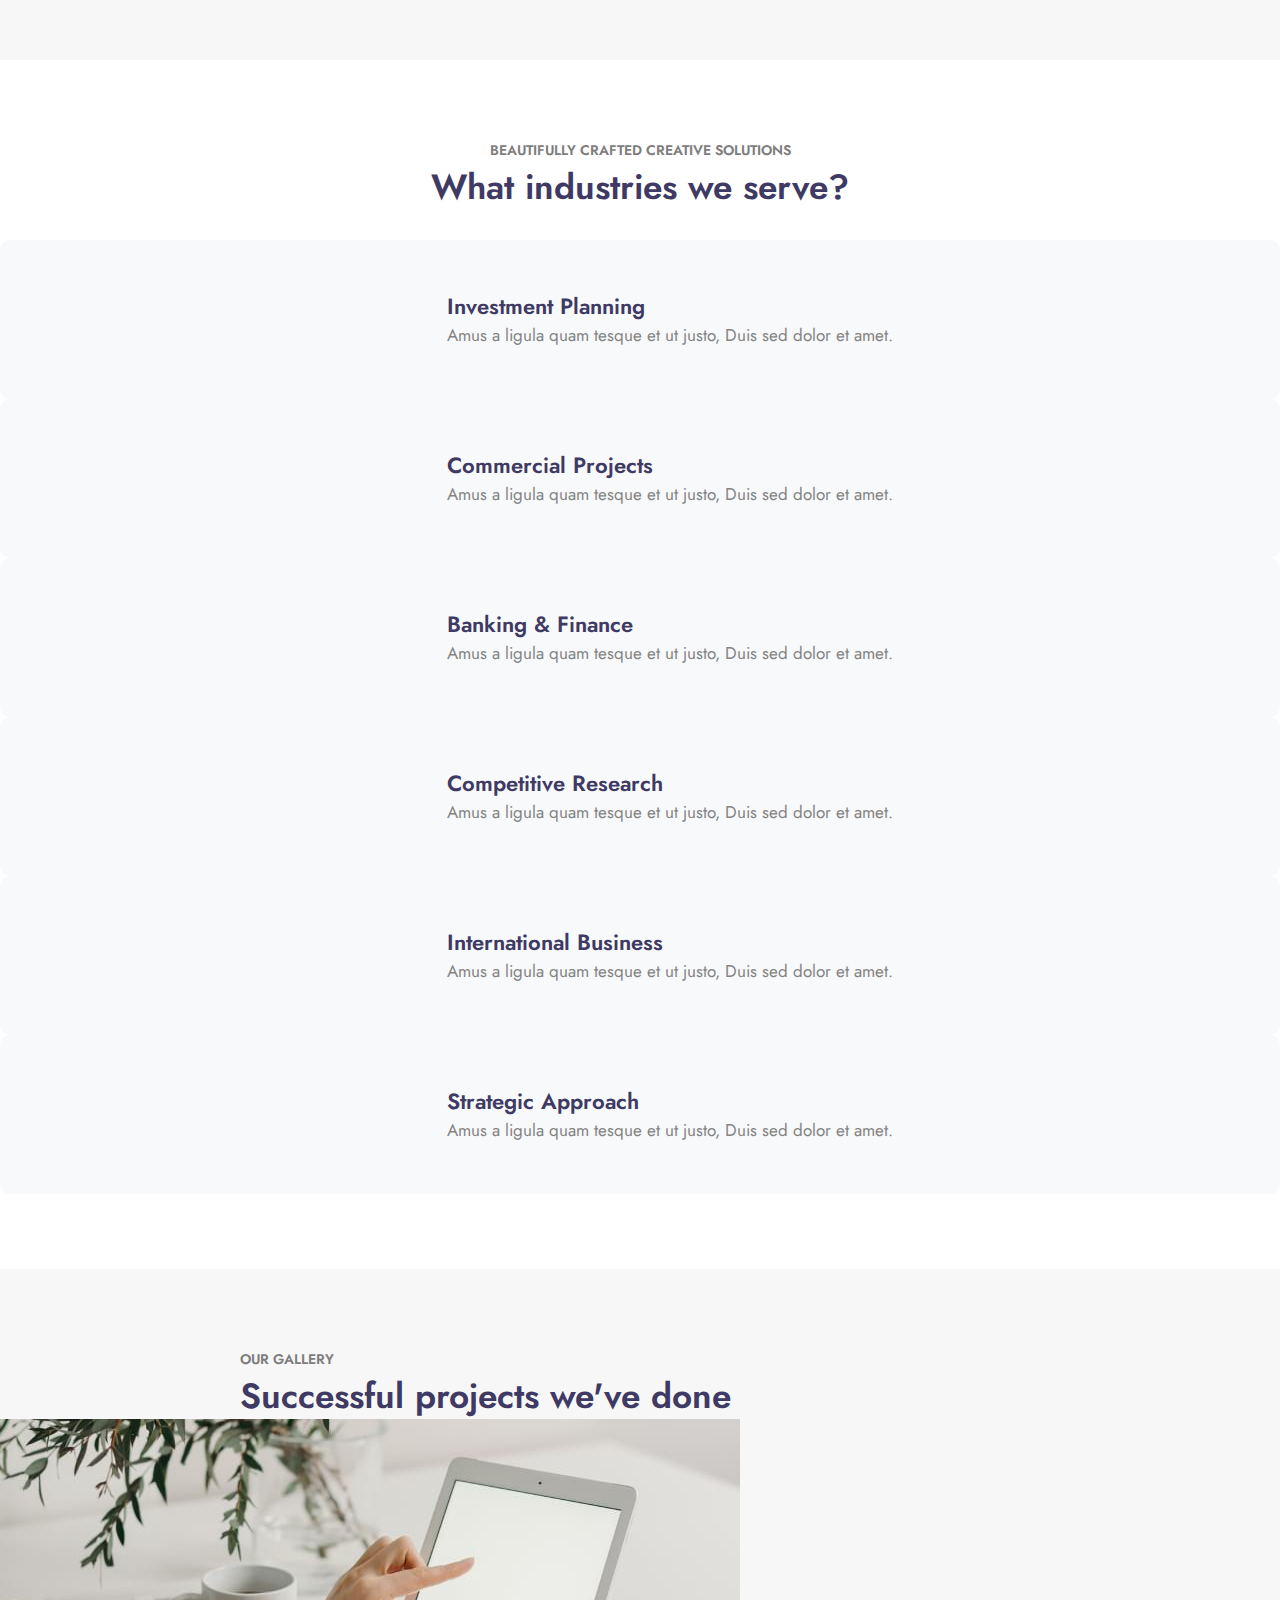
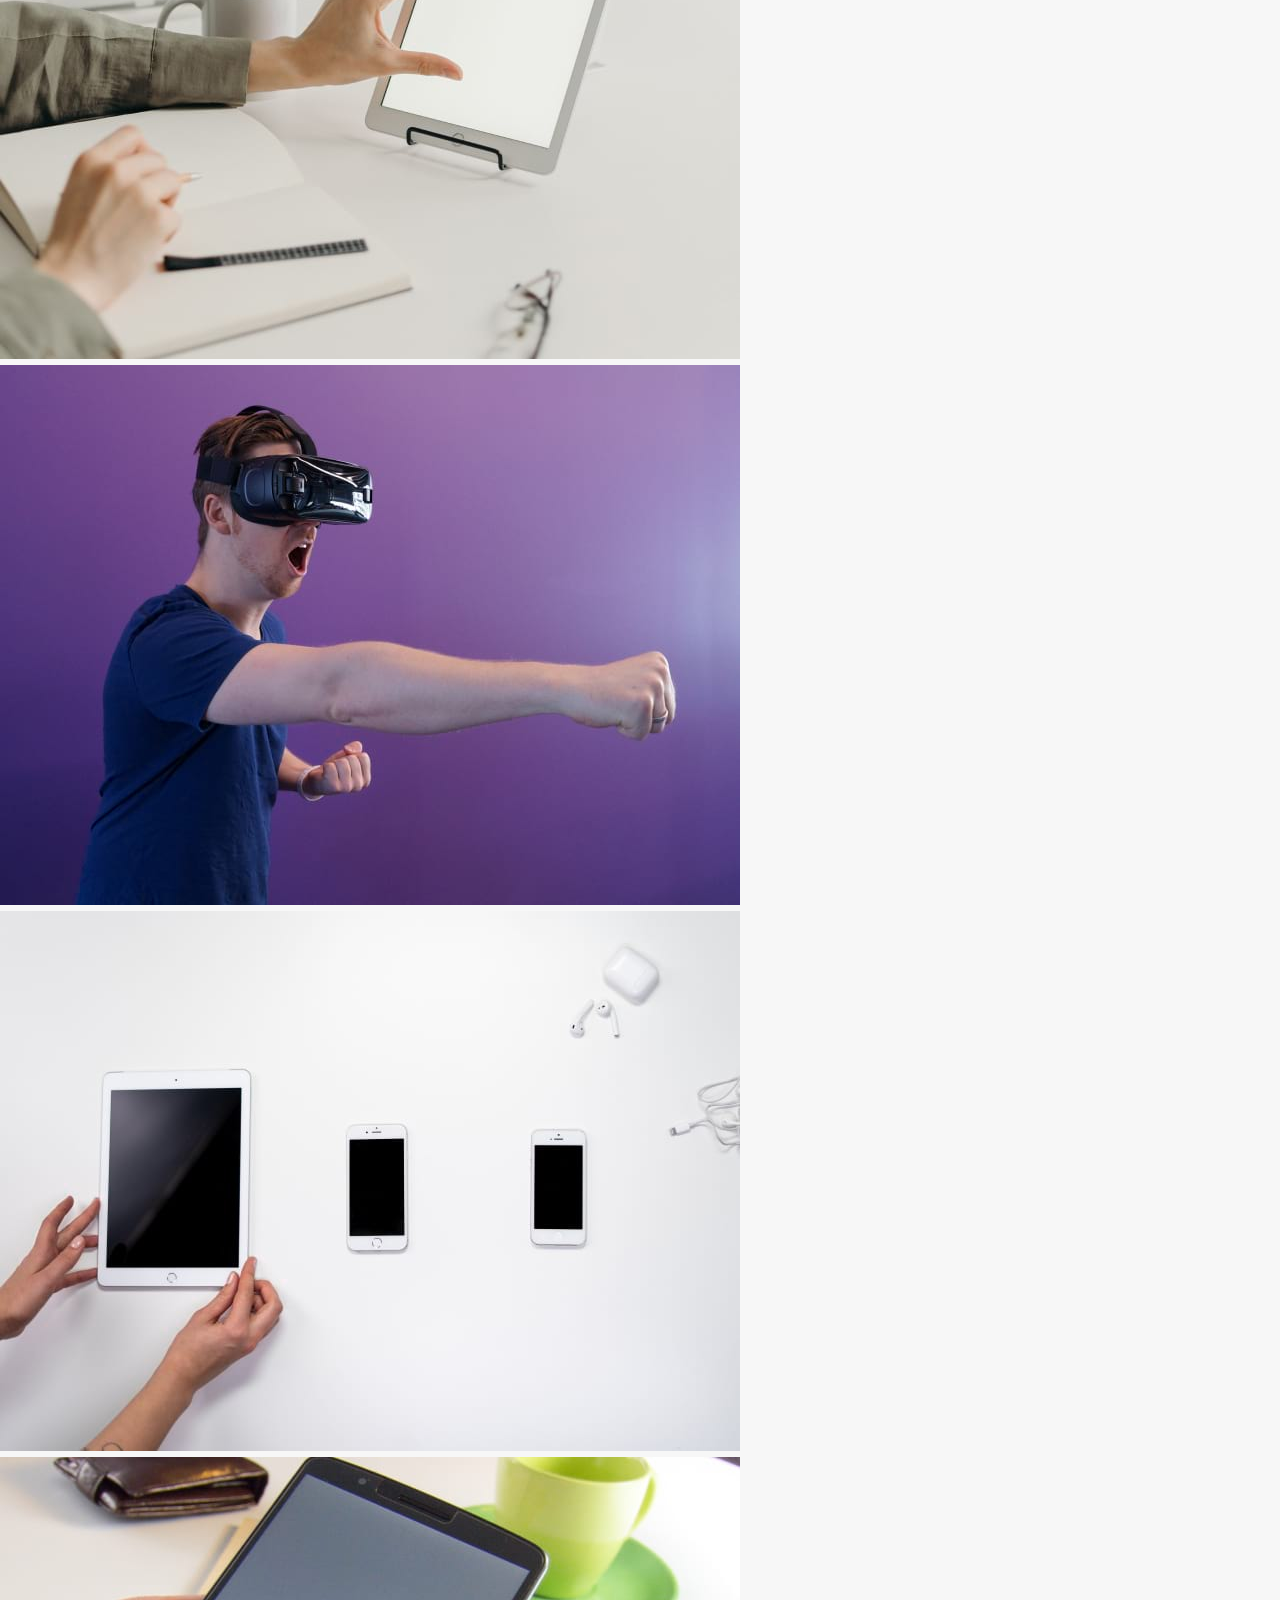
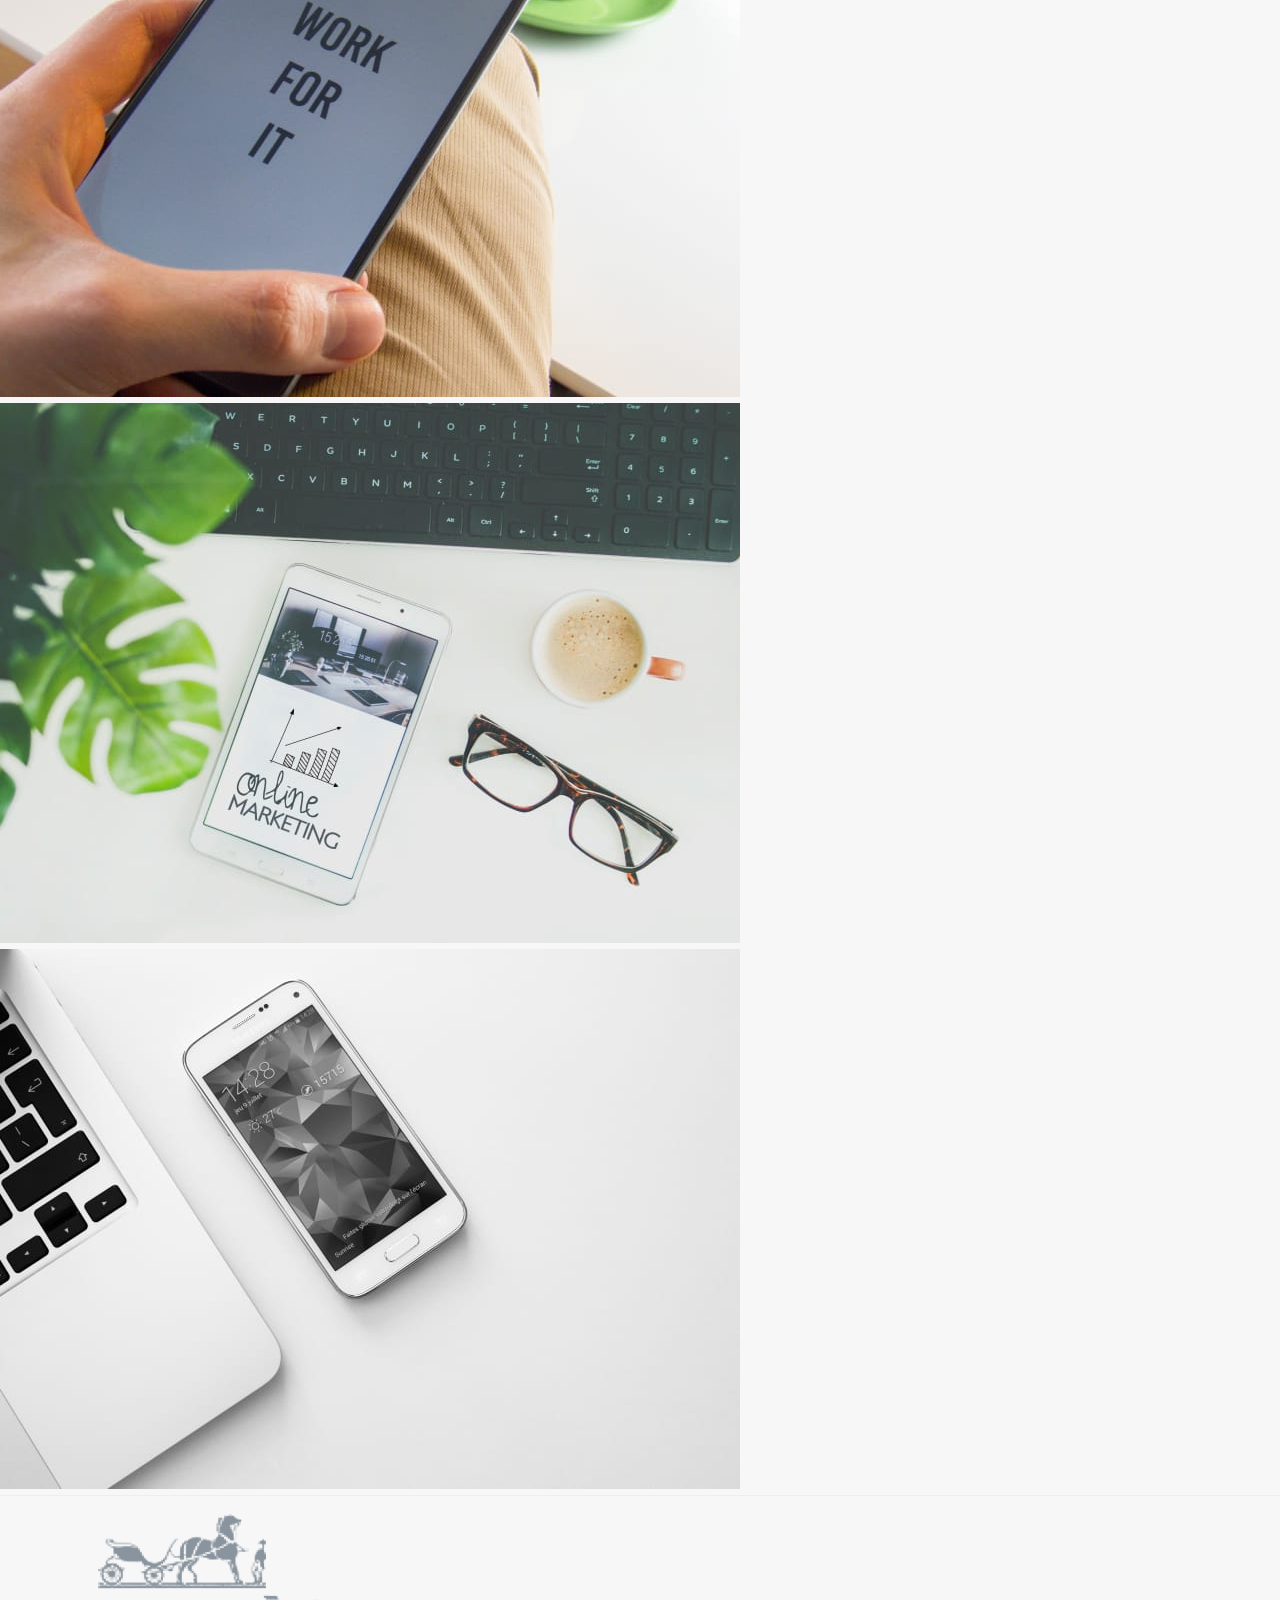
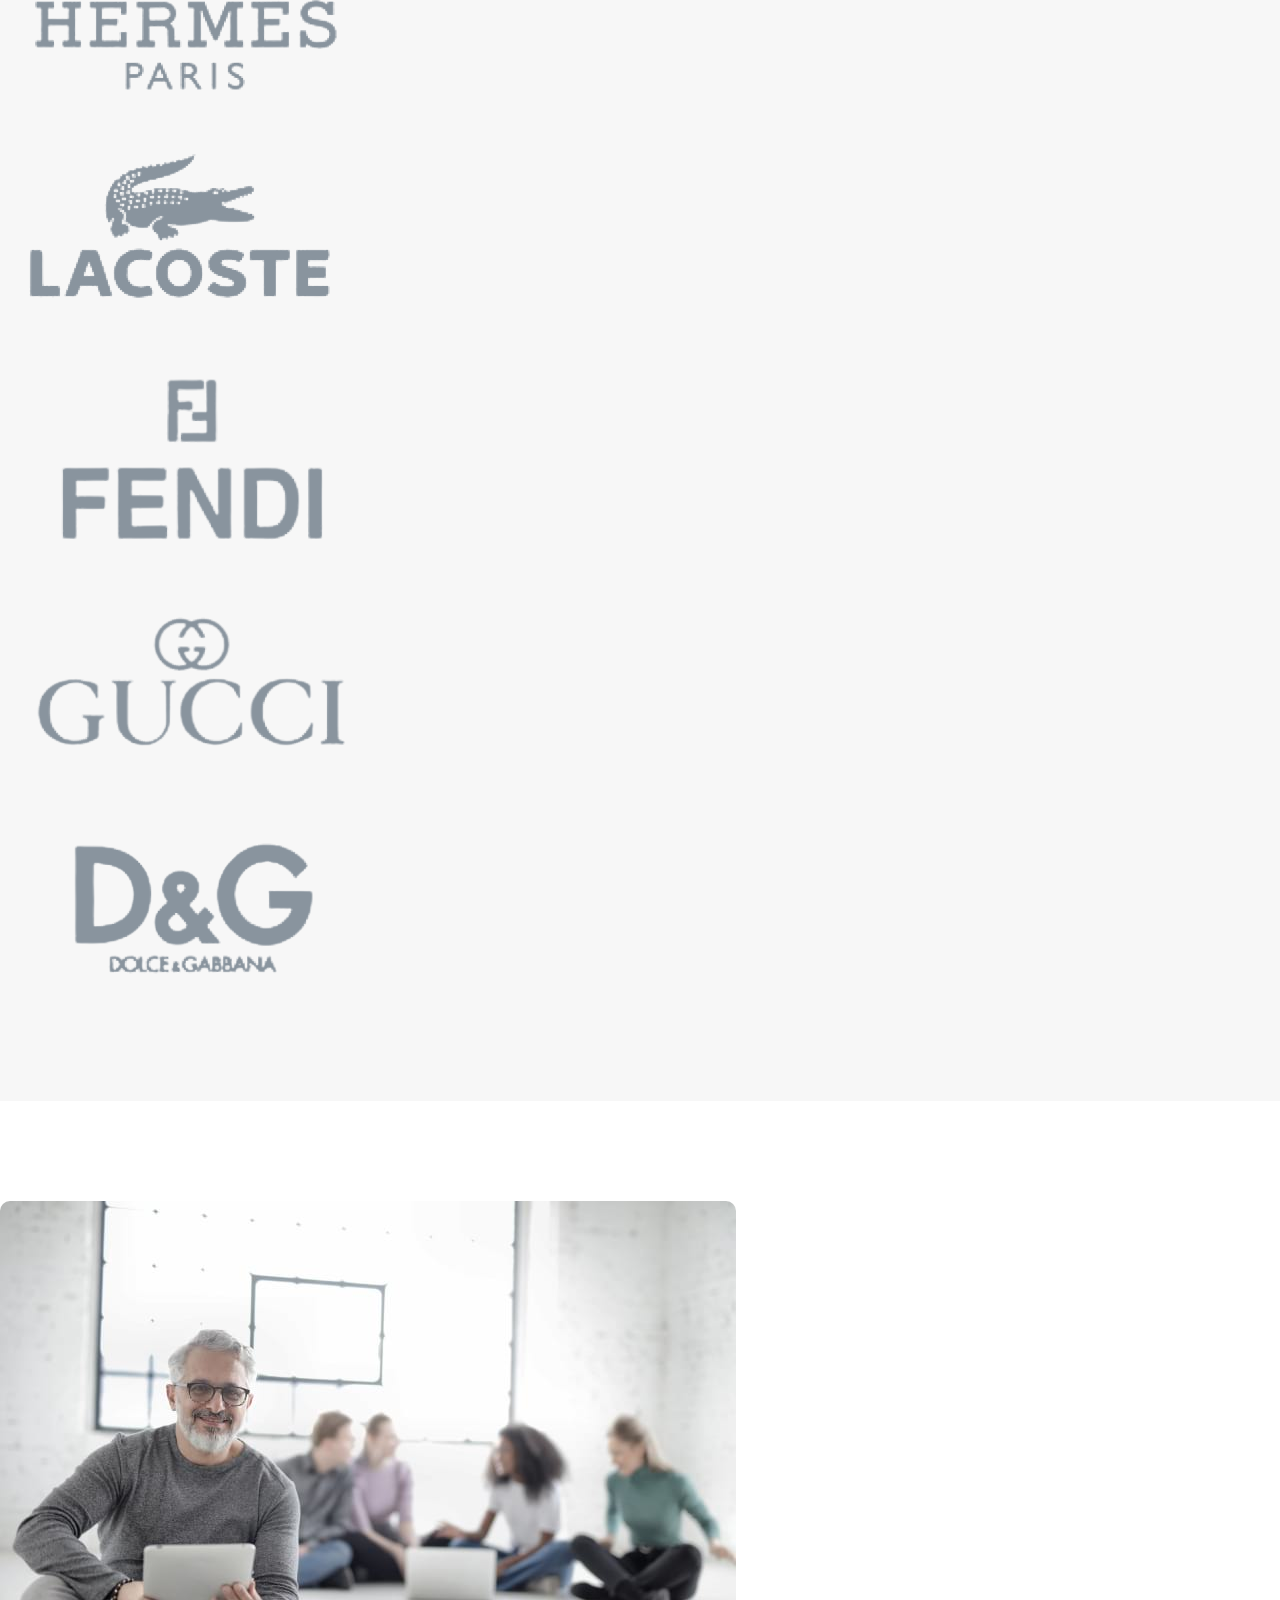
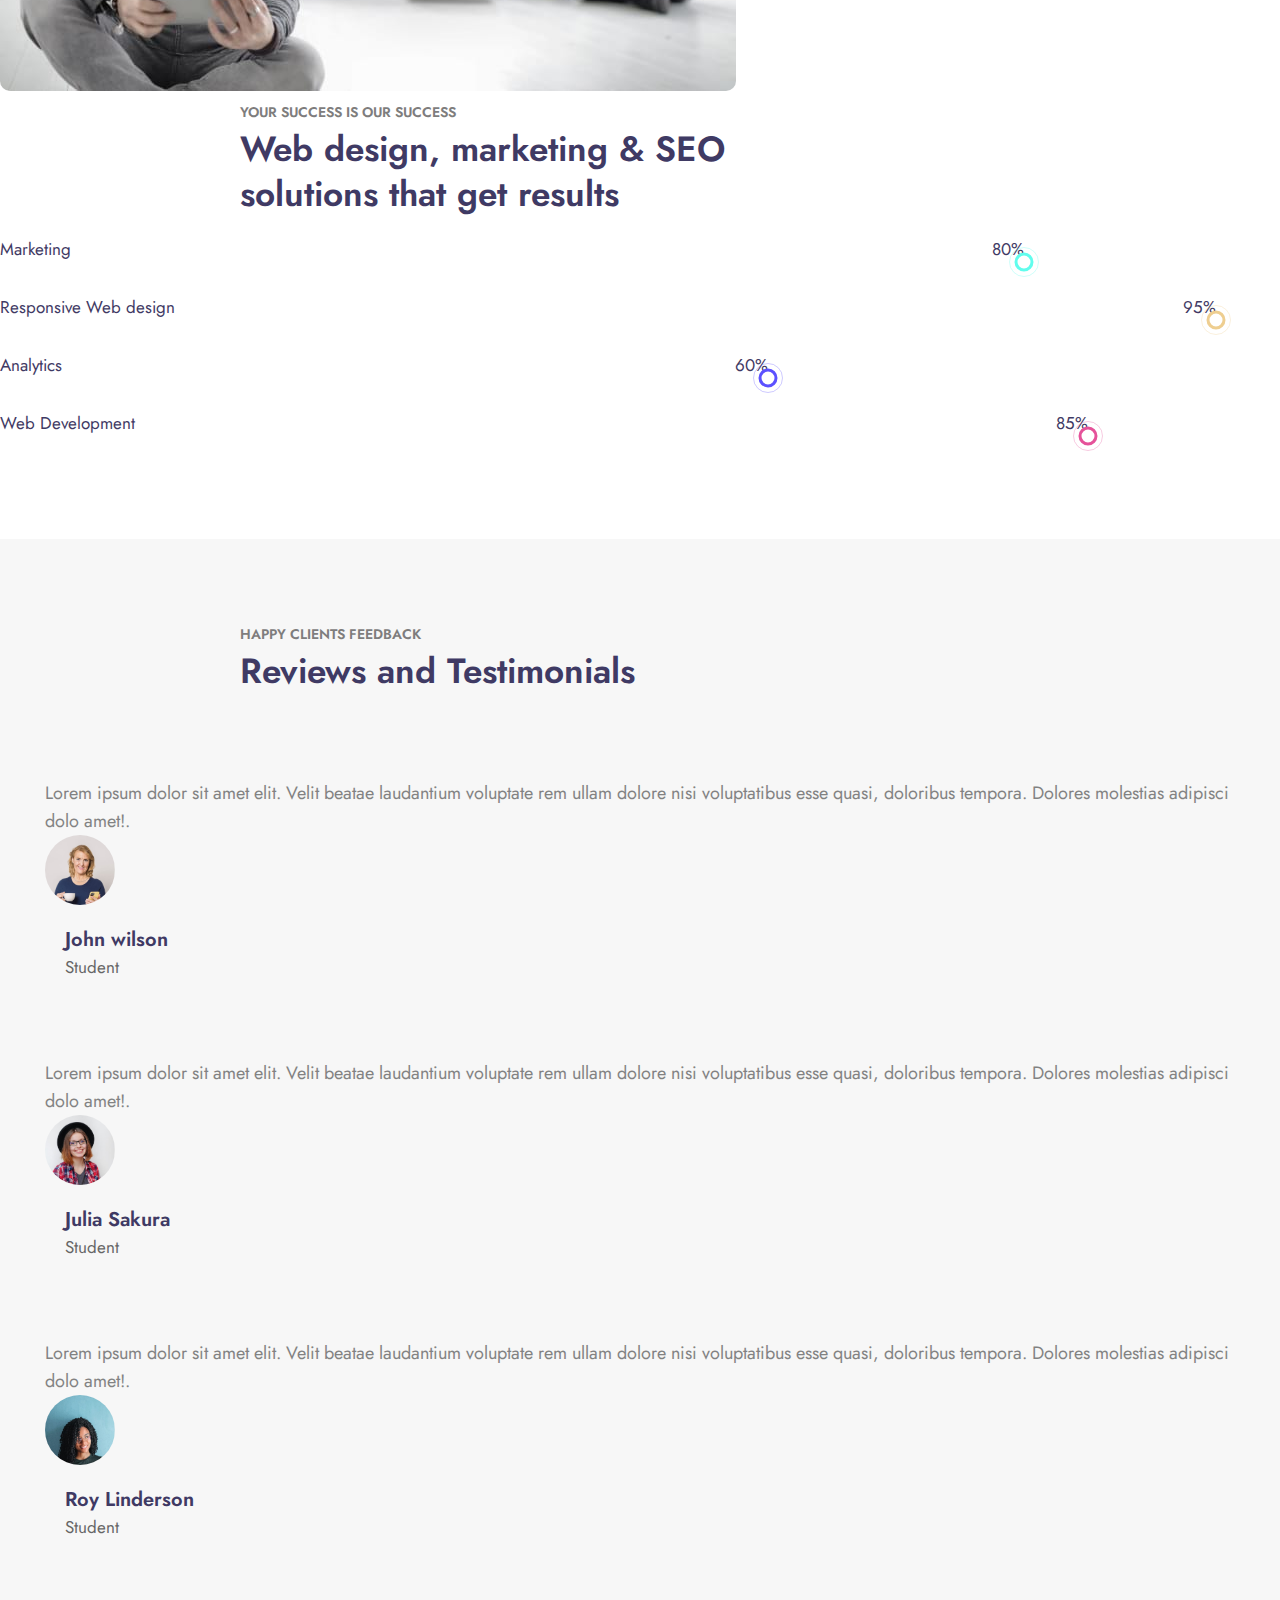
==== commit bcd898ef: "fixed" ====
--- a/index.html
+++ b/index.html
@@ -662,7 +662,7 @@
             </p>
             <a href="#" class="btn btn-style btn-primary mt-lg-5 mt-4">Discover More</a>
           </div>
-          <div class="col-lg-6 col-md-12  challenge-right">
+          <div class="col-lg-6 col-md-12  challenge-right" id="challenge-right">
             <div class="grid-template">
               <div class="icon">
                 <img
--- a/css/styled.css
+++ b/css/styled.css
@@ -428,7 +428,7 @@
 }
 
 
-.challenge-right{
+#challenge-right{
     display: grid;
     grid-template-columns: 1fr 1fr;
     grid-gap: 20px;
